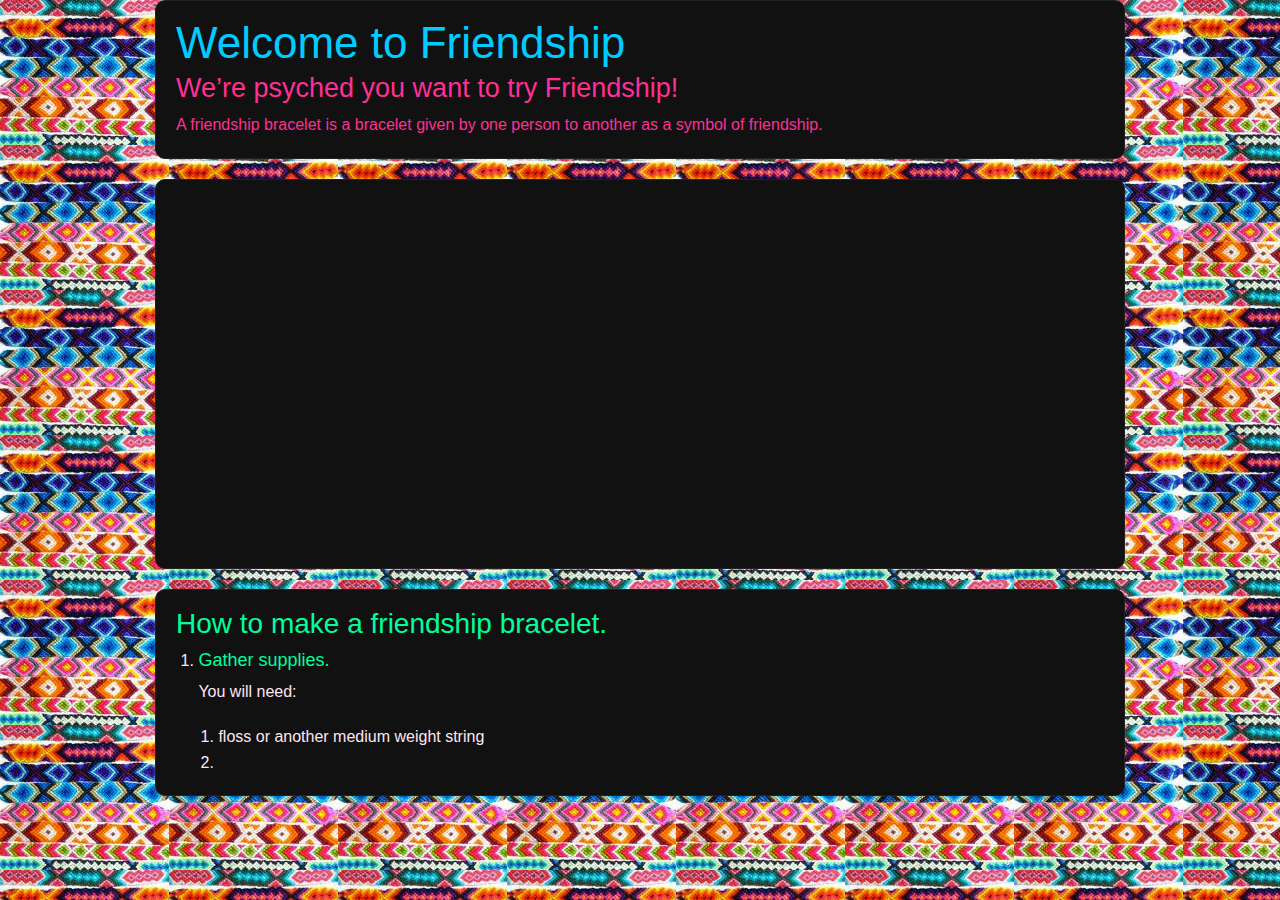
==== converted-html/index.html @ 5fafc9b0 "all files" ====
<!doctype html>
<html class="no-js" lang="en">
	<head>
		<meta charset="utf-8" />
		<meta name="viewport" content="width=device-width, initial-scale=1.0" />
		<title>Friendship Bracelet Fun Time</title>
  		<link href="assets/css/app.min.css" rel="stylesheet" type="text/css" media="all"/>
  		<script src="assets/js/vendor/modernizr.min.js"></script>
	</head>
	<body>
		
	<div class="row">
      <div class="large-12 columns">
        <div class="panel">
            <h1>Welcome to Friendship</h1>
            <h3>We&rsquo;re psyched you want to try Friendship! </h3>
            <p>A friendship bracelet is a bracelet given by one person to another as a symbol of friendship.</p>
        </div>
      </div>
    </div>

    <div class="row">
      <div class="large-12 medium-12 columns">
        <div class="row">
          <div class="large-12 columns">
            <div class="panel">
              <iframe width="460" height="345" src="//www.youtube.com/embed/ZN3E9Yyd1HA" frameborder="0" allowfullscreen></iframe>

              <iframe width="460" height="345" src="//www.youtube.com/embed/HyTpu6BmE88" frameborder="0" allowfullscreen></iframe>
            </div>
          </div>
        </div>
      </div>
    </div>

	<div class="row">
      <div class="large-12 columns">
        <div class="panel secondary">
            <h1>How to make a friendship bracelet.</h1>
            <ol>
                <li><h2>Gather supplies.</h2>
                    <p>You will need:</p>
                        <ol>
                            <li>floss or another medium weight string</li>
                            <li></li>
                        </ol>
                </li>
            </ol>
        </div>
      </div>
    </div>




  		<script src="assets/js/vendor/jquery.min.js"></script>
<script src="assets/js/foundation.min.js"></script>
<script>
$(document).foundation();
</script>

	</body>
</html>
---- converted-html/assets/css/app.min.css ----
meta.foundation-version{font-family:"../../5.2.2"}meta.foundation-mq-small{font-family:"../../only screen";width:0}meta.foundation-mq-medium{font-family:"/only screen and (min-width:40.063em)/";width:40.063em}meta.foundation-mq-large{font-family:"/only screen and (min-width:64.063em)/";width:64.063em}meta.foundation-mq-xlarge{font-family:"/only screen and (min-width:90.063em)/";width:90.063em}meta.foundation-mq-xxlarge{font-family:"/only screen and (min-width:120.063em)/";width:120.063em}meta.foundation-data-attribute-namespace{font-family:false}body,html{height:100%}*,:after,:before{-webkit-box-sizing:border-box;-moz-box-sizing:border-box;box-sizing:border-box}body,html{font-size:100%}body{color:#222;padding:0;margin:0;font-family:"Helvetica Neue",Helvetica,Helvetica,Arial,sans-serif;font-weight:400;font-style:normal;line-height:1;position:relative;cursor:default}a:hover{cursor:pointer}img{max-width:100%;height:auto;-ms-interpolation-mode:bicubic}#map_canvas embed,#map_canvas img,#map_canvas object,.map_canvas embed,.map_canvas img,.map_canvas object{max-width:none!important}.left{float:left!important}.right{float:right!important}.clearfix:after,.clearfix:before{content:" ";display:table}.clearfix:after{clear:both}.hide{display:none}.antialiased{-webkit-font-smoothing:antialiased;-moz-osx-font-smoothing:grayscale}img{display:inline-block;vertical-align:middle}textarea{min-height:50px}select{width:100%}.row{width:100%;margin-left:auto;margin-right:auto;margin-top:0;margin-bottom:0;max-width:62.5rem}.row:after,.row:before{content:" ";display:table}.row:after{clear:both}.row.collapse>.column,.row.collapse>.columns{padding-left:0;padding-right:0}.row.collapse .row{margin-left:0;margin-right:0}.row .row{width:auto;margin-left:-.9375rem;margin-right:-.9375rem;margin-top:0;margin-bottom:0;max-width:none}.row .row:after,.row .row:before{content:" ";display:table}.row .row:after{clear:both}.row .row.collapse{width:auto;margin:0;max-width:none}.row .row.collapse:after,.row .row.collapse:before{content:" ";display:table}.row .row.collapse:after{clear:both}.column,.columns{padding-left:.9375rem;padding-right:.9375rem;width:100%;float:left}@media only screen{.small-push-0{position:relative;left:0;right:auto}.small-pull-0{position:relative;right:0;left:auto}.small-push-1{position:relative;left:8.33333%;right:auto}.small-pull-1{position:relative;right:8.33333%;left:auto}.small-push-2{position:relative;left:16.66667%;right:auto}.small-pull-2{position:relative;right:16.66667%;left:auto}.small-push-3{position:relative;left:25%;right:auto}.small-pull-3{position:relative;right:25%;left:auto}.small-push-4{position:relative;left:33.33333%;right:auto}.small-pull-4{position:relative;right:33.33333%;left:auto}.small-push-5{position:relative;left:41.66667%;right:auto}.small-pull-5{position:relative;right:41.66667%;left:auto}.small-push-6{position:relative;left:50%;right:auto}.small-pull-6{position:relative;right:50%;left:auto}.small-push-7{position:relative;left:58.33333%;right:auto}.small-pull-7{position:relative;right:58.33333%;left:auto}.small-push-8{position:relative;left:66.66667%;right:auto}.small-pull-8{position:relative;right:66.66667%;left:auto}.small-push-9{position:relative;left:75%;right:auto}.small-pull-9{position:relative;right:75%;left:auto}.small-push-10{position:relative;left:83.33333%;right:auto}.small-pull-10{position:relative;right:83.33333%;left:auto}.small-push-11{position:relative;left:91.66667%;right:auto}.small-pull-11{position:relative;right:91.66667%;left:auto}.column,.columns{position:relative;padding-left:.9375rem;padding-right:.9375rem;float:left}.small-1{width:8.33333%}.small-2{width:16.66667%}.small-3{width:25%}.small-4{width:33.33333%}.small-5{width:41.66667%}.small-6{width:50%}.small-7{width:58.33333%}.small-8{width:66.66667%}.small-9{width:75%}.small-10{width:83.33333%}.small-11{width:91.66667%}.small-12{width:100%}[class*=column]+[class*=column]:last-child{float:right}[class*=column]+[class*=column].end{float:left}.small-offset-0{margin-left:0!important}.small-offset-1{margin-left:8.33333%!important}.small-offset-2{margin-left:16.66667%!important}.small-offset-3{margin-left:25%!important}.small-offset-4{margin-left:33.33333%!important}.small-offset-5{margin-left:41.66667%!important}.small-offset-6{margin-left:50%!important}.small-offset-7{margin-left:58.33333%!important}.small-offset-8{margin-left:66.66667%!important}.small-offset-9{margin-left:75%!important}.small-offset-10{margin-left:83.33333%!important}.small-offset-11{margin-left:91.66667%!important}.small-reset-order{margin-left:0;margin-right:0;left:auto;right:auto;float:left}.column.small-centered,.columns.small-centered{margin-left:auto;margin-right:auto;float:none}.column.small-uncentered,.columns.small-uncentered{margin-left:0;margin-right:0;float:left!important}.column.small-uncentered.opposite,.columns.small-uncentered.opposite{float:right}}@media only screen and (min-width:40.063em){.medium-push-0{position:relative;left:0;right:auto}.medium-pull-0{position:relative;right:0;left:auto}.medium-push-1{position:relative;left:8.33333%;right:auto}.medium-pull-1{position:relative;right:8.33333%;left:auto}.medium-push-2{position:relative;left:16.66667%;right:auto}.medium-pull-2{position:relative;right:16.66667%;left:auto}.medium-push-3{position:relative;left:25%;right:auto}.medium-pull-3{position:relative;right:25%;left:auto}.medium-push-4{position:relative;left:33.33333%;right:auto}.medium-pull-4{position:relative;right:33.33333%;left:auto}.medium-push-5{position:relative;left:41.66667%;right:auto}.medium-pull-5{position:relative;right:41.66667%;left:auto}.medium-push-6{position:relative;left:50%;right:auto}.medium-pull-6{position:relative;right:50%;left:auto}.medium-push-7{position:relative;left:58.33333%;right:auto}.medium-pull-7{position:relative;right:58.33333%;left:auto}.medium-push-8{position:relative;left:66.66667%;right:auto}.medium-pull-8{position:relative;right:66.66667%;left:auto}.medium-push-9{position:relative;left:75%;right:auto}.medium-pull-9{position:relative;right:75%;left:auto}.medium-push-10{position:relative;left:83.33333%;right:auto}.medium-pull-10{position:relative;right:83.33333%;left:auto}.medium-push-11{position:relative;left:91.66667%;right:auto}.medium-pull-11{position:relative;right:91.66667%;left:auto}.column,.columns{position:relative;padding-left:.9375rem;padding-right:.9375rem;float:left}.medium-1{width:8.33333%}.medium-2{width:16.66667%}.medium-3{width:25%}.medium-4{width:33.33333%}.medium-5{width:41.66667%}.medium-6{width:50%}.medium-7{width:58.33333%}.medium-8{width:66.66667%}.medium-9{width:75%}.medium-10{width:83.33333%}.medium-11{width:91.66667%}.medium-12{width:100%}[class*=column]+[class*=column]:last-child{float:right}[class*=column]+[class*=column].end{float:left}.medium-offset-0{margin-left:0!important}.medium-offset-1{margin-left:8.33333%!important}.medium-offset-2{margin-left:16.66667%!important}.medium-offset-3{margin-left:25%!important}.medium-offset-4{margin-left:33.33333%!important}.medium-offset-5{margin-left:41.66667%!important}.medium-offset-6{margin-left:50%!important}.medium-offset-7{margin-left:58.33333%!important}.medium-offset-8{margin-left:66.66667%!important}.medium-offset-9{margin-left:75%!important}.medium-offset-10{margin-left:83.33333%!important}.medium-offset-11{margin-left:91.66667%!important}.medium-reset-order{margin-left:0;margin-right:0;left:auto;right:auto;float:left}.column.medium-centered,.columns.medium-centered{margin-left:auto;margin-right:auto;float:none}.column.medium-uncentered,.columns.medium-uncentered{margin-left:0;margin-right:0;float:left!important}.column.medium-uncentered.opposite,.columns.medium-uncentered.opposite{float:right}.push-0{position:relative;left:0;right:auto}.pull-0{position:relative;right:0;left:auto}.push-1{position:relative;left:8.33333%;right:auto}.pull-1{position:relative;right:8.33333%;left:auto}.push-2{position:relative;left:16.66667%;right:auto}.pull-2{position:relative;right:16.66667%;left:auto}.push-3{position:relative;left:25%;right:auto}.pull-3{position:relative;right:25%;left:auto}.push-4{position:relative;left:33.33333%;right:auto}.pull-4{position:relative;right:33.33333%;left:auto}.push-5{position:relative;left:41.66667%;right:auto}.pull-5{position:relative;right:41.66667%;left:auto}.push-6{position:relative;left:50%;right:auto}.pull-6{position:relative;right:50%;left:auto}.push-7{position:relative;left:58.33333%;right:auto}.pull-7{position:relative;right:58.33333%;left:auto}.push-8{position:relative;left:66.66667%;right:auto}.pull-8{position:relative;right:66.66667%;left:auto}.push-9{position:relative;left:75%;right:auto}.pull-9{position:relative;right:75%;left:auto}.push-10{position:relative;left:83.33333%;right:auto}.pull-10{position:relative;right:83.33333%;left:auto}.push-11{position:relative;left:91.66667%;right:auto}.pull-11{position:relative;right:91.66667%;left:auto}}@media only screen and (min-width:64.063em){.large-push-0{position:relative;left:0;right:auto}.large-pull-0{position:relative;right:0;left:auto}.large-push-1{position:relative;left:8.33333%;right:auto}.large-pull-1{position:relative;right:8.33333%;left:auto}.large-push-2{position:relative;left:16.66667%;right:auto}.large-pull-2{position:relative;right:16.66667%;left:auto}.large-push-3{position:relative;left:25%;right:auto}.large-pull-3{position:relative;right:25%;left:auto}.large-push-4{position:relative;left:33.33333%;right:auto}.large-pull-4{position:relative;right:33.33333%;left:auto}.large-push-5{position:relative;left:41.66667%;right:auto}.large-pull-5{position:relative;right:41.66667%;left:auto}.large-push-6{position:relative;left:50%;right:auto}.large-pull-6{position:relative;right:50%;left:auto}.large-push-7{position:relative;left:58.33333%;right:auto}.large-pull-7{position:relative;right:58.33333%;left:auto}.large-push-8{position:relative;left:66.66667%;right:auto}.large-pull-8{position:relative;right:66.66667%;left:auto}.large-push-9{position:relative;left:75%;right:auto}.large-pull-9{position:relative;right:75%;left:auto}.large-push-10{position:relative;left:83.33333%;right:auto}.large-pull-10{position:relative;right:83.33333%;left:auto}.large-push-11{position:relative;left:91.66667%;right:auto}.large-pull-11{position:relative;right:91.66667%;left:auto}.column,.columns{position:relative;padding-left:.9375rem;padding-right:.9375rem;float:left}.large-1{width:8.33333%}.large-2{width:16.66667%}.large-3{width:25%}.large-4{width:33.33333%}.large-5{width:41.66667%}.large-6{width:50%}.large-7{width:58.33333%}.large-8{width:66.66667%}.large-9{width:75%}.large-10{width:83.33333%}.large-11{width:91.66667%}.large-12{width:100%}[class*=column]+[class*=column]:last-child{float:right}[class*=column]+[class*=column].end{float:left}.large-offset-0{margin-left:0!important}.large-offset-1{margin-left:8.33333%!important}.large-offset-2{margin-left:16.66667%!important}.large-offset-3{margin-left:25%!important}.large-offset-4{margin-left:33.33333%!important}.large-offset-5{margin-left:41.66667%!important}.large-offset-6{margin-left:50%!important}.large-offset-7{margin-left:58.33333%!important}.large-offset-8{margin-left:66.66667%!important}.large-offset-9{margin-left:75%!important}.large-offset-10{margin-left:83.33333%!important}.large-offset-11{margin-left:91.66667%!important}.large-reset-order{margin-left:0;margin-right:0;left:auto;right:auto;float:left}.column.large-centered,.columns.large-centered{margin-left:auto;margin-right:auto;float:none}.column.large-uncentered,.columns.large-uncentered{margin-left:0;margin-right:0;float:left!important}.column.large-uncentered.opposite,.columns.large-uncentered.opposite{float:right}.push-0{position:relative;left:0;right:auto}.pull-0{position:relative;right:0;left:auto}.push-1{position:relative;left:8.33333%;right:auto}.pull-1{position:relative;right:8.33333%;left:auto}.push-2{position:relative;left:16.66667%;right:auto}.pull-2{position:relative;right:16.66667%;left:auto}.push-3{position:relative;left:25%;right:auto}.pull-3{position:relative;right:25%;left:auto}.push-4{position:relative;left:33.33333%;right:auto}.pull-4{position:relative;right:33.33333%;left:auto}.push-5{position:relative;left:41.66667%;right:auto}.pull-5{position:relative;right:41.66667%;left:auto}.push-6{position:relative;left:50%;right:auto}.pull-6{position:relative;right:50%;left:auto}.push-7{position:relative;left:58.33333%;right:auto}.pull-7{position:relative;right:58.33333%;left:auto}.push-8{position:relative;left:66.66667%;right:auto}.pull-8{position:relative;right:66.66667%;left:auto}.push-9{position:relative;left:75%;right:auto}.pull-9{position:relative;right:75%;left:auto}.push-10{position:relative;left:83.33333%;right:auto}.pull-10{position:relative;right:83.33333%;left:auto}.push-11{position:relative;left:91.66667%;right:auto}.pull-11{position:relative;right:91.66667%;left:auto}}.accordion{margin-bottom:0}.accordion:after,.accordion:before{content:" ";display:table}.accordion:after{clear:both}.accordion dd{display:block;margin-bottom:0!important}.accordion dd.active>a{background:#e8e8e8}.accordion dd>a{background:#efefef;color:#222;padding:1rem;display:block;font-family:"Helvetica Neue",Helvetica,Helvetica,Arial,sans-serif;font-size:1rem}.accordion dd>a:hover{background:#e3e3e3}.accordion .content{display:none;padding:.9375rem}.accordion .content.active{display:block;background:#fff}.alert-box{border-style:solid;border-width:1px;display:block;font-weight:400;margin-bottom:1.25rem;position:relative;padding:.875rem 1.5rem .875rem .875rem;font-size:.8125rem;transition:opacity 300ms ease-out;background-color:#008CBA;border-color:#007ba0;color:#fff}.alert-box .close{font-size:1.375rem;padding:9px 6px 4px;line-height:0;position:absolute;top:50%;margin-top:-.6875rem;right:.25rem;color:#333;opacity:.3}.alert-box .close:focus,.alert-box .close:hover{opacity:.5}.alert-box.radius{border-radius:3px}.alert-box.round{border-radius:1000px}.alert-box.success{background-color:#43AC6A;border-color:#3a945b;color:#fff}.alert-box.alert{background-color:#f04124;border-color:#de2b0f;color:#fff}.alert-box.secondary{background-color:#e7e7e7;border-color:#c7c7c7;color:#4f4f4f}.alert-box.warning{background-color:#f08a24;border-color:#de770f;color:#fff}.alert-box.info{background-color:#a0d3e8;border-color:#74bfdd;color:#4f4f4f}.alert-box.alert-close{opacity:0}[class*=block-grid-]{display:block;padding:0;margin:0 -.625rem}[class*=block-grid-]:after,[class*=block-grid-]:before{content:" ";display:table}[class*=block-grid-]:after{clear:both}[class*=block-grid-]>li{display:block;height:auto;float:left;padding:0 .625rem 1.25rem}@media only screen{.small-block-grid-1>li{width:100%;list-style:none}.small-block-grid-1>li:nth-of-type(n){clear:none}.small-block-grid-1>li:nth-of-type(1n+1){clear:both}.small-block-grid-2>li{width:50%;list-style:none}.small-block-grid-2>li:nth-of-type(n){clear:none}.small-block-grid-2>li:nth-of-type(2n+1){clear:both}.small-block-grid-3>li{width:33.33333%;list-style:none}.small-block-grid-3>li:nth-of-type(n){clear:none}.small-block-grid-3>li:nth-of-type(3n+1){clear:both}.small-block-grid-4>li{width:25%;list-style:none}.small-block-grid-4>li:nth-of-type(n){clear:none}.small-block-grid-4>li:nth-of-type(4n+1){clear:both}.small-block-grid-5>li{width:20%;list-style:none}.small-block-grid-5>li:nth-of-type(n){clear:none}.small-block-grid-5>li:nth-of-type(5n+1){clear:both}.small-block-grid-6>li{width:16.66667%;list-style:none}.small-block-grid-6>li:nth-of-type(n){clear:none}.small-block-grid-6>li:nth-of-type(6n+1){clear:both}.small-block-grid-7>li{width:14.28571%;list-style:none}.small-block-grid-7>li:nth-of-type(n){clear:none}.small-block-grid-7>li:nth-of-type(7n+1){clear:both}.small-block-grid-8>li{width:12.5%;list-style:none}.small-block-grid-8>li:nth-of-type(n){clear:none}.small-block-grid-8>li:nth-of-type(8n+1){clear:both}.small-block-grid-9>li{width:11.11111%;list-style:none}.small-block-grid-9>li:nth-of-type(n){clear:none}.small-block-grid-9>li:nth-of-type(9n+1){clear:both}.small-block-grid-10>li{width:10%;list-style:none}.small-block-grid-10>li:nth-of-type(n){clear:none}.small-block-grid-10>li:nth-of-type(10n+1){clear:both}.small-block-grid-11>li{width:9.09091%;list-style:none}.small-block-grid-11>li:nth-of-type(n){clear:none}.small-block-grid-11>li:nth-of-type(11n+1){clear:both}.small-block-grid-12>li{width:8.33333%;list-style:none}.small-block-grid-12>li:nth-of-type(n){clear:none}.small-block-grid-12>li:nth-of-type(12n+1){clear:both}}@media only screen and (min-width:40.063em){.medium-block-grid-1>li{width:100%;list-style:none}.medium-block-grid-1>li:nth-of-type(n){clear:none}.medium-block-grid-1>li:nth-of-type(1n+1){clear:both}.medium-block-grid-2>li{width:50%;list-style:none}.medium-block-grid-2>li:nth-of-type(n){clear:none}.medium-block-grid-2>li:nth-of-type(2n+1){clear:both}.medium-block-grid-3>li{width:33.33333%;list-style:none}.medium-block-grid-3>li:nth-of-type(n){clear:none}.medium-block-grid-3>li:nth-of-type(3n+1){clear:both}.medium-block-grid-4>li{width:25%;list-style:none}.medium-block-grid-4>li:nth-of-type(n){clear:none}.medium-block-grid-4>li:nth-of-type(4n+1){clear:both}.medium-block-grid-5>li{width:20%;list-style:none}.medium-block-grid-5>li:nth-of-type(n){clear:none}.medium-block-grid-5>li:nth-of-type(5n+1){clear:both}.medium-block-grid-6>li{width:16.66667%;list-style:none}.medium-block-grid-6>li:nth-of-type(n){clear:none}.medium-block-grid-6>li:nth-of-type(6n+1){clear:both}.medium-block-grid-7>li{width:14.28571%;list-style:none}.medium-block-grid-7>li:nth-of-type(n){clear:none}.medium-block-grid-7>li:nth-of-type(7n+1){clear:both}.medium-block-grid-8>li{width:12.5%;list-style:none}.medium-block-grid-8>li:nth-of-type(n){clear:none}.medium-block-grid-8>li:nth-of-type(8n+1){clear:both}.medium-block-grid-9>li{width:11.11111%;list-style:none}.medium-block-grid-9>li:nth-of-type(n){clear:none}.medium-block-grid-9>li:nth-of-type(9n+1){clear:both}.medium-block-grid-10>li{width:10%;list-style:none}.medium-block-grid-10>li:nth-of-type(n){clear:none}.medium-block-grid-10>li:nth-of-type(10n+1){clear:both}.medium-block-grid-11>li{width:9.09091%;list-style:none}.medium-block-grid-11>li:nth-of-type(n){clear:none}.medium-block-grid-11>li:nth-of-type(11n+1){clear:both}.medium-block-grid-12>li{width:8.33333%;list-style:none}.medium-block-grid-12>li:nth-of-type(n){clear:none}.medium-block-grid-12>li:nth-of-type(12n+1){clear:both}}@media only screen and (min-width:64.063em){.large-block-grid-1>li{width:100%;list-style:none}.large-block-grid-1>li:nth-of-type(n){clear:none}.large-block-grid-1>li:nth-of-type(1n+1){clear:both}.large-block-grid-2>li{width:50%;list-style:none}.large-block-grid-2>li:nth-of-type(n){clear:none}.large-block-grid-2>li:nth-of-type(2n+1){clear:both}.large-block-grid-3>li{width:33.33333%;list-style:none}.large-block-grid-3>li:nth-of-type(n){clear:none}.large-block-grid-3>li:nth-of-type(3n+1){clear:both}.large-block-grid-4>li{width:25%;list-style:none}.large-block-grid-4>li:nth-of-type(n){clear:none}.large-block-grid-4>li:nth-of-type(4n+1){clear:both}.large-block-grid-5>li{width:20%;list-style:none}.large-block-grid-5>li:nth-of-type(n){clear:none}.large-block-grid-5>li:nth-of-type(5n+1){clear:both}.large-block-grid-6>li{width:16.66667%;list-style:none}.large-block-grid-6>li:nth-of-type(n){clear:none}.large-block-grid-6>li:nth-of-type(6n+1){clear:both}.large-block-grid-7>li{width:14.28571%;list-style:none}.large-block-grid-7>li:nth-of-type(n){clear:none}.large-block-grid-7>li:nth-of-type(7n+1){clear:both}.large-block-grid-8>li{width:12.5%;list-style:none}.large-block-grid-8>li:nth-of-type(n){clear:none}.large-block-grid-8>li:nth-of-type(8n+1){clear:both}.large-block-grid-9>li{width:11.11111%;list-style:none}.large-block-grid-9>li:nth-of-type(n){clear:none}.large-block-grid-9>li:nth-of-type(9n+1){clear:both}.large-block-grid-10>li{width:10%;list-style:none}.large-block-grid-10>li:nth-of-type(n){clear:none}.large-block-grid-10>li:nth-of-type(10n+1){clear:both}.large-block-grid-11>li{width:9.09091%;list-style:none}.large-block-grid-11>li:nth-of-type(n){clear:none}.large-block-grid-11>li:nth-of-type(11n+1){clear:both}.large-block-grid-12>li{width:8.33333%;list-style:none}.large-block-grid-12>li:nth-of-type(n){clear:none}.large-block-grid-12>li:nth-of-type(12n+1){clear:both}}.breadcrumbs{display:block;padding:.5625rem .875rem;overflow:hidden;margin-left:0;list-style:none;border-style:solid;border-width:1px;background-color:#f4f4f4;border-color:#dcdcdc;border-radius:3px}.breadcrumbs>*{margin:0;float:left;font-size:.6875rem;line-height:.6875rem;text-transform:uppercase;color:#008CBA}.breadcrumbs>:focus a,.breadcrumbs>:hover a{text-decoration:underline}.breadcrumbs>* a{color:#008CBA}.breadcrumbs>.current,.breadcrumbs>.current a{cursor:default;color:#333}.breadcrumbs>.current:focus,.breadcrumbs>.current:focus a,.breadcrumbs>.current:hover,.breadcrumbs>.current:hover a{text-decoration:none}.breadcrumbs>.unavailable,.breadcrumbs>.unavailable a{color:#999}.breadcrumbs>.unavailable a:focus,.breadcrumbs>.unavailable:focus,.breadcrumbs>.unavailable:hover,.breadcrumbs>.unavailable:hover a{text-decoration:none;color:#999;cursor:default}.breadcrumbs>:before{content:"/";color:#aaa;margin:0 .75rem;position:relative;top:1px}.breadcrumbs>:first-child:before{content:" ";margin:0}.button,button{border-style:solid;border-width:0;cursor:pointer;font-family:"Helvetica Neue",Helvetica,Helvetica,Arial,sans-serif;font-weight:400;line-height:normal;margin:0 0 1.25rem;position:relative;text-decoration:none;text-align:center;-webkit-appearance:none;-webkit-border-radius:0;display:inline-block;padding-top:1rem;padding-right:2rem;padding-bottom:1.0625rem;padding-left:2rem;font-size:1rem;background-color:#008CBA;border-color:#007295;color:#fff;transition:background-color 300ms ease-out}.button:focus,.button:hover,button:focus,button:hover{background-color:#007295;color:#fff}.button.secondary,button.secondary{background-color:#e7e7e7;border-color:#b9b9b9;color:#333}.button.secondary:focus,.button.secondary:hover,button.secondary:focus,button.secondary:hover{background-color:#b9b9b9;color:#333}.button.success,button.success{background-color:#43AC6A;border-color:#368a54;color:#fff}.button.success:focus,.button.success:hover,button.success:focus,button.success:hover{background-color:#368a54;color:#fff}.button.alert,button.alert{background-color:#f04124;border-color:#cf280e;color:#fff}.button.alert:focus,.button.alert:hover,button.alert:focus,button.alert:hover{background-color:#cf280e;color:#fff}.button.large,button.large{padding-top:1.125rem;padding-right:2.25rem;padding-bottom:1.1875rem;padding-left:2.25rem;font-size:1.25rem}.button.small,button.small{padding-top:.875rem;padding-right:1.75rem;padding-bottom:.9375rem;padding-left:1.75rem;font-size:.8125rem}.button.tiny,button.tiny{padding-top:.625rem;padding-right:1.25rem;padding-bottom:.6875rem;padding-left:1.25rem;font-size:.6875rem}.button.expand,button.expand{padding-right:0;padding-left:0;width:100%}.button.left-align,button.left-align{text-align:left;text-indent:.75rem}.button.right-align,button.right-align{text-align:right;padding-right:.75rem}.button.radius,button.radius{border-radius:3px}.button.round,button.round{border-radius:1000px}.button.disabled,.button[disabled],button.disabled,button[disabled]{background-color:#008CBA;border-color:#007295;color:#fff;cursor:default;opacity:.7;box-shadow:none}.button.disabled:focus,.button.disabled:hover,.button[disabled]:focus,.button[disabled]:hover,button.disabled:focus,button.disabled:hover,button[disabled]:focus,button[disabled]:hover{color:#fff;background-color:#008CBA}.button.disabled.secondary,.button[disabled].secondary,button.disabled.secondary,button[disabled].secondary{background-color:#e7e7e7;border-color:#b9b9b9;color:#333;cursor:default;opacity:.7;box-shadow:none}.button.disabled.secondary:focus,.button.disabled.secondary:hover,.button[disabled].secondary:focus,.button[disabled].secondary:hover,button.disabled.secondary:focus,button.disabled.secondary:hover,button[disabled].secondary:focus,button[disabled].secondary:hover{color:#333;background-color:#e7e7e7}.button.disabled.success,.button[disabled].success,button.disabled.success,button[disabled].success{background-color:#43AC6A;border-color:#368a54;color:#fff;cursor:default;opacity:.7;box-shadow:none}.button.disabled.success:focus,.button.disabled.success:hover,.button[disabled].success:focus,.button[disabled].success:hover,button.disabled.success:focus,button.disabled.success:hover,button[disabled].success:focus,button[disabled].success:hover{color:#fff;background-color:#43AC6A}.button.disabled.alert,.button[disabled].alert,button.disabled.alert,button[disabled].alert{background-color:#f04124;border-color:#cf280e;color:#fff;cursor:default;opacity:.7;box-shadow:none}.button.disabled.alert:focus,.button.disabled.alert:hover,.button[disabled].alert:focus,.button[disabled].alert:hover,button.disabled.alert:focus,button.disabled.alert:hover,button[disabled].alert:focus,button[disabled].alert:hover{color:#fff;background-color:#f04124}@media only screen and (min-width:40.063em){.button,button{display:inline-block}}.button-group{list-style:none;margin:0;left:0}.button-group:after,.button-group:before{content:" ";display:table}.button-group:after{clear:both}.button-group li{margin:0;float:left}.button-group li .button,.button-group li>button{border-left:1px solid;border-color:rgba(255,255,255,.5)}.button-group li:first-child .button,.button-group li:first-child button{border-left:0}.button-group li:first-child{margin-left:0}.button-group.radius>* .button,.button-group.radius>*>button{border-left:1px solid;border-color:rgba(255,255,255,.5)}.button-group.radius>:first-child .button,.button-group.radius>:first-child button{border-left:0}.button-group.radius>:first-child,.button-group.radius>:first-child>.button,.button-group.radius>:first-child>a,.button-group.radius>:first-child>button{border-bottom-left-radius:3px;border-top-left-radius:3px}.button-group.radius>:last-child,.button-group.radius>:last-child>.button,.button-group.radius>:last-child>a,.button-group.radius>:last-child>button{border-bottom-right-radius:3px;border-top-right-radius:3px}.button-group.round>* .button,.button-group.round>*>button{border-left:1px solid;border-color:rgba(255,255,255,.5)}.button-group.round>:first-child .button,.button-group.round>:first-child button{border-left:0}.button-group.round>:first-child,.button-group.round>:first-child>.button,.button-group.round>:first-child>a,.button-group.round>:first-child>button{border-bottom-left-radius:1000px;border-top-left-radius:1000px}.button-group.round>:last-child,.button-group.round>:last-child>.button,.button-group.round>:last-child>a,.button-group.round>:last-child>button{border-bottom-right-radius:1000px;border-top-right-radius:1000px}.button-group.even-2 li{width:50%}.button-group.even-2 li .button,.button-group.even-2 li>button{border-left:1px solid;border-color:rgba(255,255,255,.5)}.button-group.even-2 li:first-child .button,.button-group.even-2 li:first-child button{border-left:0}.button-group.even-2 li .button,.button-group.even-2 li button{width:100%}.button-group.even-3 li{width:33.33333%}.button-group.even-3 li .button,.button-group.even-3 li>button{border-left:1px solid;border-color:rgba(255,255,255,.5)}.button-group.even-3 li:first-child .button,.button-group.even-3 li:first-child button{border-left:0}.button-group.even-3 li .button,.button-group.even-3 li button{width:100%}.button-group.even-4 li{width:25%}.button-group.even-4 li .button,.button-group.even-4 li>button{border-left:1px solid;border-color:rgba(255,255,255,.5)}.button-group.even-4 li:first-child .button,.button-group.even-4 li:first-child button{border-left:0}.button-group.even-4 li .button,.button-group.even-4 li button{width:100%}.button-group.even-5 li{width:20%}.button-group.even-5 li .button,.button-group.even-5 li>button{border-left:1px solid;border-color:rgba(255,255,255,.5)}.button-group.even-5 li:first-child .button,.button-group.even-5 li:first-child button{border-left:0}.button-group.even-5 li .button,.button-group.even-5 li button{width:100%}.button-group.even-6 li{width:16.66667%}.button-group.even-6 li .button,.button-group.even-6 li>button{border-left:1px solid;border-color:rgba(255,255,255,.5)}.button-group.even-6 li:first-child .button,.button-group.even-6 li:first-child button{border-left:0}.button-group.even-6 li .button,.button-group.even-6 li button{width:100%}.button-group.even-7 li{width:14.28571%}.button-group.even-7 li .button,.button-group.even-7 li>button{border-left:1px solid;border-color:rgba(255,255,255,.5)}.button-group.even-7 li:first-child .button,.button-group.even-7 li:first-child button{border-left:0}.button-group.even-7 li .button,.button-group.even-7 li button{width:100%}.button-group.even-8 li{width:12.5%}.button-group.even-8 li .button,.button-group.even-8 li>button{border-left:1px solid;border-color:rgba(255,255,255,.5)}.button-group.even-8 li:first-child .button,.button-group.even-8 li:first-child button{border-left:0}.button-group.even-8 li .button,.button-group.even-8 li button{width:100%}.button-bar:after,.button-bar:before{content:" ";display:table}.button-bar:after{clear:both}.button-bar .button-group{float:left;margin-right:.625rem}.button-bar .button-group div{overflow:hidden}.clearing-thumbs,[data-clearing]{margin-bottom:0;margin-left:0;list-style:none}.clearing-thumbs:after,.clearing-thumbs:before,[data-clearing]:after,[data-clearing]:before{content:" ";display:table}.clearing-thumbs:after,[data-clearing]:after{clear:both}.clearing-thumbs li,[data-clearing] li{float:left;margin-right:10px}.clearing-thumbs[class*=block-grid-] li,[data-clearing][class*=block-grid-] li{margin-right:0}.clearing-blackout{background:#333;position:fixed;width:100%;height:100%;top:0;left:0;z-index:998}.clearing-blackout .clearing-close{display:block}.clearing-container{position:relative;z-index:998;height:100%;overflow:hidden;margin:0}.clearing-touch-label{position:absolute;top:50%;left:50%;color:#aaa;font-size:.6em}.visible-img{height:95%;position:relative}.visible-img img{position:absolute;left:50%;top:50%;margin-left:-50%;max-height:100%;max-width:100%}.clearing-caption{color:#ccc;font-size:.875em;line-height:1.3;margin-bottom:0;text-align:center;bottom:0;background:#333;width:100%;padding:10px 30px 20px;position:absolute;left:0}.clearing-close{z-index:999;padding-left:20px;padding-top:10px;font-size:30px;line-height:1;color:#ccc;display:none}.clearing-close:focus,.clearing-close:hover{color:#ccc}.clearing-assembled .clearing-container{height:100%}.clearing-assembled .clearing-container .carousel>ul,.clearing-feature li{display:none}.clearing-feature li.clearing-featured-img{display:block}@media only screen and (min-width:40.063em){.clearing-main-next,.clearing-main-prev{position:absolute;height:100%;width:40px;top:0}.clearing-main-next>span,.clearing-main-prev>span{position:absolute;top:50%;display:block;width:0;height:0;border:solid 12px}.clearing-main-next>span:hover,.clearing-main-prev>span:hover{opacity:.8}.clearing-main-prev{left:0}.clearing-main-prev>span{left:5px;border-color:transparent;border-right-color:#ccc}.clearing-main-next{right:0}.clearing-main-next>span{border-color:transparent;border-left-color:#ccc}.clearing-main-next.disabled,.clearing-main-prev.disabled{opacity:.3}.clearing-assembled .clearing-container .carousel{background:rgba(51,51,51,.8);height:120px;margin-top:10px;text-align:center}.clearing-assembled .clearing-container .carousel>ul{display:inline-block;z-index:999;height:100%;position:relative;float:none}.clearing-assembled .clearing-container .carousel>ul li{display:block;width:120px;min-height:inherit;float:left;overflow:hidden;margin-right:0;padding:0;position:relative;cursor:pointer;opacity:.4;clear:none}.clearing-assembled .clearing-container .carousel>ul li.fix-height img{height:100%;max-width:none}.clearing-assembled .clearing-container .carousel>ul li a.th{border:none;box-shadow:none;display:block}.clearing-assembled .clearing-container .carousel>ul li img{cursor:pointer!important;width:100%!important}.clearing-assembled .clearing-container .carousel>ul li.visible{opacity:1}.clearing-assembled .clearing-container .carousel>ul li:hover{opacity:.8}.clearing-assembled .clearing-container .visible-img{background:#333;overflow:hidden;height:85%}.clearing-close{position:absolute;top:10px;right:20px;padding-left:0;padding-top:0}}.f-dropdown{position:absolute;left:-9999px;list-style:none;margin-left:0;width:100%;max-height:none;height:auto;background:#fff;border:solid 1px #ccc;font-size:.875rem;z-index:99;margin-top:2px;max-width:200px}.f-dropdown>:first-child{margin-top:0}.f-dropdown>:last-child{margin-bottom:0}.f-dropdown:before{content:"";display:block;width:0;height:0;border:inset 6px;border-color:transparent transparent #fff;border-bottom-style:solid;position:absolute;top:-12px;left:10px;z-index:99}.f-dropdown:after{content:"";display:block;width:0;height:0;border:inset 7px;border-color:transparent transparent #ccc;border-bottom-style:solid;position:absolute;top:-14px;left:9px;z-index:98}.f-dropdown.right:before{left:auto;right:10px}.f-dropdown.right:after{left:auto;right:9px}.f-dropdown.drop-right{position:absolute;left:-9999px;list-style:none;width:100%;max-height:none;height:auto;background:#fff;border:solid 1px #ccc;font-size:.875rem;z-index:99;margin-top:0;margin-left:2px;max-width:200px}.f-dropdown.drop-right>:first-child{margin-top:0}.f-dropdown.drop-right>:last-child{margin-bottom:0}.f-dropdown.drop-right:before{content:"";display:block;width:0;height:0;border:inset 6px;border-color:transparent #fff transparent transparent;border-right-style:solid;position:absolute;top:10px;left:-12px;z-index:99}.f-dropdown.drop-right:after{content:"";display:block;width:0;height:0;border:inset 7px;border-color:transparent #ccc transparent transparent;border-right-style:solid;position:absolute;top:9px;left:-14px;z-index:98}.f-dropdown.drop-left{position:absolute;left:-9999px;list-style:none;width:100%;max-height:none;height:auto;background:#fff;border:solid 1px #ccc;font-size:.875rem;z-index:99;margin-top:0;margin-left:-2px;max-width:200px}.f-dropdown.drop-left>:first-child{margin-top:0}.f-dropdown.drop-left>:last-child{margin-bottom:0}.f-dropdown.drop-left:before{content:"";display:block;width:0;height:0;border:inset 6px;border-color:transparent transparent transparent #fff;border-left-style:solid;position:absolute;top:10px;right:-12px;left:auto;z-index:99}.f-dropdown.drop-left:after{content:"";display:block;width:0;height:0;border:inset 7px;border-color:transparent transparent transparent #ccc;border-left-style:solid;position:absolute;top:9px;right:-14px;left:auto;z-index:98}.f-dropdown.drop-top{position:absolute;left:-9999px;list-style:none;width:100%;max-height:none;height:auto;background:#fff;border:solid 1px #ccc;font-size:.875rem;z-index:99;margin-top:-2px;margin-left:0;max-width:200px}.f-dropdown.drop-top>:first-child{margin-top:0}.f-dropdown.drop-top>:last-child{margin-bottom:0}.f-dropdown.drop-top:before{content:"";display:block;width:0;height:0;border:inset 6px;border-color:#fff transparent transparent;border-top-style:solid;position:absolute;top:auto;bottom:-12px;left:10px;right:auto;z-index:99}.f-dropdown.drop-top:after{content:"";display:block;width:0;height:0;border:inset 7px;border-color:#ccc transparent transparent;border-top-style:solid;position:absolute;top:auto;bottom:-14px;left:9px;right:auto;z-index:98}.f-dropdown li{font-size:.875rem;cursor:pointer;line-height:1.125rem;margin:0}.f-dropdown li:focus,.f-dropdown li:hover{background:#eee}.f-dropdown li a{display:block;padding:.5rem;color:#555}.f-dropdown.content{position:absolute;left:-9999px;list-style:none;margin-left:0;padding:1.25rem;width:100%;height:auto;max-height:none;background:#fff;border:solid 1px #ccc;font-size:.875rem;z-index:99;max-width:200px}.f-dropdown.content>:first-child{margin-top:0}.f-dropdown.content>:last-child{margin-bottom:0}.f-dropdown.tiny{max-width:200px}.f-dropdown.small{max-width:300px}.f-dropdown.medium{max-width:500px}.f-dropdown.large{max-width:800px}.dropdown.button,button.dropdown{position:relative;padding-right:3.5625rem}.dropdown.button:before,button.dropdown:before{position:absolute;content:"";width:0;height:0;display:block;border-style:solid;top:50%;border-width:.375rem;right:1.40625rem;margin-top:-.15625rem;border-color:#fff transparent transparent}.dropdown.button.tiny,button.dropdown.tiny{padding-right:2.625rem}.dropdown.button.tiny:before,button.dropdown.tiny:before{border-width:.375rem;right:1.125rem;margin-top:-.125rem;border-color:#fff transparent transparent}.dropdown.button.small,button.dropdown.small{padding-right:3.0625rem}.dropdown.button.small:before,button.dropdown.small:before{border-width:.4375rem;right:1.3125rem;margin-top:-.15625rem;border-color:#fff transparent transparent}.dropdown.button.large,button.dropdown.large{padding-right:3.625rem}.dropdown.button.large:before,button.dropdown.large:before{border-width:.3125rem;right:1.71875rem;margin-top:-.15625rem;border-color:#fff transparent transparent}.dropdown.button.secondary:before,button.dropdown.secondary:before{border-color:#333 transparent transparent}.flex-video{position:relative;padding-top:1.5625rem;padding-bottom:67.5%;height:0;margin-bottom:1rem;overflow:hidden}.flex-video.widescreen{padding-bottom:56.34%}.flex-video.vimeo{padding-top:0}.flex-video embed,.flex-video iframe,.flex-video object,.flex-video video{position:absolute;top:0;left:0;width:100%;height:100%}form .row .row{margin:0 -.5rem}form .row .row .column,form .row .row .columns{padding:0 .5rem}form .row .row.collapse{margin:0}form .row .row.collapse .column,form .row .row.collapse .columns{padding:0}form .row .row.collapse input{border-bottom-right-radius:0;border-top-right-radius:0}form .row input.column,form .row input.columns,form .row textarea.column,form .row textarea.columns{padding-left:.5rem}label{font-size:.875rem;color:#4d4d4d;cursor:pointer;display:block;font-weight:400;line-height:1.5;margin-bottom:0}label.right{float:none;text-align:right}label.inline{margin:0 0 1rem;padding:.5625rem 0}label small{text-transform:capitalize;color:#676767}select::-ms-expand{display:none}@-moz-document url-prefix(){select{background:#fafafa}select:hover{background:#f3f3f3}}.postfix,.prefix{display:block;position:relative;z-index:2;text-align:center;width:100%;padding-top:0;padding-bottom:0;border-style:solid;border-width:1px;overflow:hidden;font-size:.875rem;height:2.3125rem;line-height:2.3125rem}.postfix.button,.prefix.button{padding-left:0;padding-right:0;padding-top:0;padding-bottom:0;text-align:center;line-height:2.125rem;border:none}.prefix.button.radius{border-radius:0;border-bottom-left-radius:3px;border-top-left-radius:3px}.postfix.button.radius{border-radius:0;border-bottom-right-radius:3px;border-top-right-radius:3px}.prefix.button.round{border-radius:0;border-bottom-left-radius:1000px;border-top-left-radius:1000px}.postfix.button.round{border-radius:0;border-bottom-right-radius:1000px;border-top-right-radius:1000px}label.prefix,span.prefix{background:#f2f2f2;border-right:none;color:#333;border-color:#ccc}label.prefix.radius,span.prefix.radius{border-radius:0;border-bottom-left-radius:3px;border-top-left-radius:3px}label.postfix,span.postfix{background:#f2f2f2;border-left:none;color:#333;border-color:#ccc}label.postfix.radius,span.postfix.radius{border-radius:0;border-bottom-right-radius:3px;border-top-right-radius:3px}input[type=date],input[type=datetime-local],input[type=datetime],input[type=email],input[type=month],input[type=number],input[type=password],input[type=search],input[type=tel],input[type=text],input[type=time],input[type=url],input[type=week],textarea{-webkit-appearance:none;background-color:#fff;font-family:inherit;border:1px solid #ccc;box-shadow:inset 0 1px 2px rgba(0,0,0,.1);color:rgba(0,0,0,.75);display:block;font-size:.875rem;margin:0 0 1rem;padding:.5rem;height:2.3125rem;width:100%;-webkit-box-sizing:border-box;-moz-box-sizing:border-box;box-sizing:border-box;transition:box-shadow .45s,border-color .45s ease-in-out}input[type=date]:focus,input[type=datetime-local]:focus,input[type=datetime]:focus,input[type=email]:focus,input[type=month]:focus,input[type=number]:focus,input[type=password]:focus,input[type=search]:focus,input[type=tel]:focus,input[type=text]:focus,input[type=time]:focus,input[type=url]:focus,input[type=week]:focus,textarea:focus{box-shadow:0 0 5px #999;background:#fafafa;border-color:#999;outline:0}fieldset[disabled] input[type=date],fieldset[disabled] input[type=datetime-local],fieldset[disabled] input[type=datetime],fieldset[disabled] input[type=email],fieldset[disabled] input[type=month],fieldset[disabled] input[type=number],fieldset[disabled] input[type=password],fieldset[disabled] input[type=search],fieldset[disabled] input[type=tel],fieldset[disabled] input[type=text],fieldset[disabled] input[type=time],fieldset[disabled] input[type=url],fieldset[disabled] input[type=week],fieldset[disabled] textarea,input[type=date][disabled],input[type=datetime-local][disabled],input[type=datetime][disabled],input[type=email][disabled],input[type=month][disabled],input[type=number][disabled],input[type=password][disabled],input[type=search][disabled],input[type=tel][disabled],input[type=text][disabled],input[type=time][disabled],input[type=url][disabled],input[type=week][disabled],textarea[disabled]{background-color:#ddd}input[type=date].radius,input[type=datetime-local].radius,input[type=datetime].radius,input[type=email].radius,input[type=month].radius,input[type=number].radius,input[type=password].radius,input[type=search].radius,input[type=tel].radius,input[type=text].radius,input[type=time].radius,input[type=url].radius,input[type=week].radius,textarea.radius{border-radius:3px}input[type=submit]{-webkit-appearance:none}textarea[rows]{height:auto}select{-webkit-appearance:none!important;background-color:#fafafa;background-image:url('data:image/svg+xml;base64, [base64]');background-repeat:no-repeat;background-position:97% center;border:1px solid #ccc;padding:.5rem;font-size:.875rem;color:rgba(0,0,0,.75);line-height:normal;border-radius:0;height:2.3125rem}select.radius{border-radius:3px}select:hover{background-color:#f3f3f3;border-color:#999}input[type=checkbox],input[type=file],input[type=radio],select{margin:0 0 1rem}input[type=checkbox]+label,input[type=radio]+label{display:inline-block;margin-left:.5rem;margin-right:1rem;margin-bottom:0;vertical-align:baseline}input[type=file]{width:100%}fieldset{border:1px solid #ddd;padding:1.25rem;margin:1.125rem 0}fieldset legend{font-weight:700;background:#fff;padding:0 .1875rem;margin:0;margin-left:-.1875rem}[data-abide] .error small.error,[data-abide] small.error,[data-abide] span.error{display:block;padding:.375rem .5625rem .5625rem;margin-top:-1px;margin-bottom:1rem;font-size:.75rem;font-weight:400;font-style:italic;background:#f04124;color:#fff}[data-abide] small.error,[data-abide] span.error{display:none}small.error,span.error{display:block;padding:.375rem .5625rem .5625rem;margin-top:-1px;margin-bottom:1rem;font-size:.75rem;font-weight:400;font-style:italic;background:#f04124;color:#fff}.error input,.error select,.error textarea{margin-bottom:0}.error input[type=checkbox],.error input[type=radio]{margin-bottom:1rem}.error label,.error label.error{color:#f04124}.error small.error{display:block;padding:.375rem .5625rem .5625rem;margin-top:-1px;margin-bottom:1rem;font-size:.75rem;font-weight:400;font-style:italic;background:#f04124;color:#fff}.error>label>small{color:#676767;background:0 0;padding:0;text-transform:capitalize;font-style:normal;font-size:60%;margin:0;display:inline}.error span.error-message{display:block}input.error,textarea.error{margin-bottom:0}label.error{color:#f04124}.inline-list{margin:0 auto 1.0625rem;margin-left:-1.375rem;margin-right:0;padding:0;list-style:none;overflow:hidden}.inline-list>li{list-style:none;float:left;margin-left:1.375rem;display:block}.inline-list>li>*{display:block}.joyride-list{display:none}.joyride-tip-guide{display:none;position:absolute;background:#333;color:#fff;z-index:101;top:0;left:2.5%;font-family:inherit;font-weight:400;width:95%}.lt-ie9 .joyride-tip-guide{max-width:800px;left:50%;margin-left:-400px}.joyride-content-wrapper{width:100%;padding:1.125rem 1.25rem 1.5rem}.joyride-content-wrapper .button{margin-bottom:0!important}.joyride-tip-guide .joyride-nub{display:block;position:absolute;left:22px;width:0;height:0;border:10px solid #333}.joyride-tip-guide .joyride-nub.top{border-top-style:solid;border-color:#333;border-top-color:transparent!important;border-left-color:transparent!important;border-right-color:transparent!important;top:-20px}.joyride-tip-guide .joyride-nub.bottom{border-bottom-style:solid;border-color:#333!important;border-bottom-color:transparent!important;border-left-color:transparent!important;border-right-color:transparent!important;bottom:-20px}.joyride-tip-guide .joyride-nub.right{right:-20px}.joyride-tip-guide .joyride-nub.left{left:-20px}.joyride-tip-guide h1,.joyride-tip-guide h2,.joyride-tip-guide h3,.joyride-tip-guide h4,.joyride-tip-guide h5,.joyride-tip-guide h6{line-height:1.25;margin:0;font-weight:700;color:#fff}.joyride-tip-guide p{margin:0 0 1.125rem;font-size:.875rem;line-height:1.3}.joyride-timer-indicator-wrap{width:50px;height:3px;border:solid 1px #555;position:absolute;right:1.0625rem;bottom:1rem}.joyride-timer-indicator{display:block;width:0;height:inherit;background:#666}.joyride-close-tip{position:absolute;right:12px;top:10px;color:#777!important;text-decoration:none;font-size:24px;font-weight:400;line-height:.5!important}.joyride-close-tip:focus,.joyride-close-tip:hover{color:#eee!important}.joyride-modal-bg{position:fixed;height:100%;width:100%;background:0 0;background:rgba(0,0,0,.5);z-index:100;display:none;top:0;left:0;cursor:pointer}.joyride-expose-wrapper{background-color:#fff;position:absolute;border-radius:3px;z-index:102;box-shadow:0 0 15px #fff}.joyride-expose-cover{background:0 0;border-radius:3px;position:absolute;z-index:9999;top:0;left:0}@media only screen and (min-width:40.063em){.joyride-tip-guide{width:300px;left:inherit}.joyride-tip-guide .joyride-nub.bottom{border-color:#333!important;border-bottom-color:transparent!important;border-left-color:transparent!important;border-right-color:transparent!important;bottom:-20px}.joyride-tip-guide .joyride-nub.right{border-color:#333!important;border-top-color:transparent!important;border-right-color:transparent!important;border-bottom-color:transparent!important;top:22px;left:auto;right:-20px}.joyride-tip-guide .joyride-nub.left{border-color:#333!important;border-top-color:transparent!important;border-left-color:transparent!important;border-bottom-color:transparent!important;top:22px;left:-20px;right:auto}}.keystroke,kbd{background-color:#ededed;border-color:#ddd;color:#222;border-style:solid;border-width:1px;margin:0;font-family:Consolas,Menlo,Courier,monospace;font-size:inherit;padding:.125rem .25rem 0;border-radius:3px}.label{font-weight:400;font-family:"Helvetica Neue",Helvetica,Helvetica,Arial,sans-serif;text-align:center;text-decoration:none;line-height:1;white-space:nowrap;display:inline-block;position:relative;margin-bottom:inherit;padding:.25rem .5rem .375rem;font-size:.6875rem;background-color:#008CBA;color:#fff}.label.radius{border-radius:3px}.label.round{border-radius:1000px}.label.alert{background-color:#f04124;color:#fff}.label.success{background-color:#43AC6A;color:#fff}.label.secondary{background-color:#e7e7e7;color:#333}[data-magellan-expedition-clone],[data-magellan-expedition]{background:#fff;z-index:50;min-width:100%;padding:10px}[data-magellan-expedition-clone] .sub-nav,[data-magellan-expedition-clone] .sub-nav dd,[data-magellan-expedition] .sub-nav,[data-magellan-expedition] .sub-nav dd{margin-bottom:0}[data-magellan-expedition-clone] .sub-nav a,[data-magellan-expedition] .sub-nav a{line-height:1.8em}@keyframes rotate{from{-webkit-transform:rotate(0deg);-moz-transform:rotate(0deg);-ms-transform:rotate(0deg);-o-transform:rotate(0deg);transform:rotate(0deg)}to{-webkit-transform:rotate(360deg);-moz-transform:rotate(360deg);-ms-transform:rotate(360deg);-o-transform:rotate(360deg);transform:rotate(360deg)}}.slideshow-wrapper{position:relative}.slideshow-wrapper ul{list-style-type:none;margin:0}.slideshow-wrapper ul li,.slideshow-wrapper ul li .orbit-caption{display:none}.slideshow-wrapper ul li:first-child{display:block}.slideshow-wrapper .orbit-container{background-color:transparent}.slideshow-wrapper .orbit-container li,.slideshow-wrapper .orbit-container li .orbit-caption{display:block}.slideshow-wrapper .preloader{display:block;width:40px;height:40px;position:absolute;top:50%;left:50%;margin-top:-20px;margin-left:-20px;border:solid 3px;border-color:#555 #fff;border-radius:1000px;animation-name:rotate;animation-duration:1.5s;animation-iteration-count:infinite;animation-timing-function:linear}.orbit-container{overflow:hidden;width:100%;position:relative;background:0 0}.orbit-container .orbit-slides-container{list-style:none;margin:0;padding:0;position:relative;-webkit-transform:translateZ(0)}.orbit-container .orbit-slides-container img{display:block;max-width:100%}.orbit-container .orbit-slides-container.fade li{opacity:0;transition:opacity 500ms ease-in-out;-ms-transform:translate(0,0);-webkit-transform:translate3d(0,0,0);-moz-transform:translate3d(0,0,0);-o-transform:translate3d(0,0,0);transform:translate3d(0,0,0)}.orbit-container .orbit-slides-container.fade li.animate-in{opacity:1;z-index:20;transition:opacity 500ms ease-in-out}.orbit-container .orbit-slides-container.fade li.animate-out{z-index:10;transition:opacity 500ms ease-in-out}.orbit-container .orbit-slides-container.swipe-next li{-ms-transform:translate(100%,0);-webkit-transform:translate3d(100%,0,0);-moz-transform:translate3d(100%,0,0);-o-transform:translate3d(100%,0,0);transform:translate3d(100%,0,0)}.orbit-container .orbit-slides-container.swipe-next li.animate-in{-ms-transform:translate(0,0);-webkit-transform:translate3d(0,0,0);-moz-transform:translate3d(0,0,0);-o-transform:translate3d(0,0,0);transform:translate3d(0,0,0);transition-duration:500ms}.orbit-container .orbit-slides-container.swipe-next li.animate-out{-ms-transform:translate(-100%,0);-webkit-transform:translate3d(-100%,0,0);-moz-transform:translate3d(-100%,0,0);-o-transform:translate3d(-100%,0,0);transform:translate3d(-100%,0,0);transition-duration:500ms}.orbit-container .orbit-slides-container.swipe-prev li{-ms-transform:translate(-100%,0);-webkit-transform:translate3d(-100%,0,0);-moz-transform:translate3d(-100%,0,0);-o-transform:translate3d(-100%,0,0);transform:translate3d(-100%,0,0)}.orbit-container .orbit-slides-container.swipe-prev li.animate-in{-ms-transform:translate(0,0);-webkit-transform:translate3d(0,0,0);-moz-transform:translate3d(0,0,0);-o-transform:translate3d(0,0,0);transform:translate3d(0,0,0);transition-duration:500ms}.orbit-container .orbit-slides-container.swipe-prev li.animate-out{-ms-transform:translate(100%,0);-webkit-transform:translate3d(100%,0,0);-moz-transform:translate3d(100%,0,0);-o-transform:translate3d(100%,0,0);transform:translate3d(100%,0,0);transition-duration:500ms}.orbit-container .orbit-slides-container li{position:absolute;top:0;left:0;width:100%;-ms-transform:translate(100%,0);-webkit-transform:translate3d(100%,0,0);-moz-transform:translate3d(100%,0,0);-o-transform:translate3d(100%,0,0);transform:translate3d(100%,0,0)}.orbit-container .orbit-slides-container li.active{opacity:1;position:relative;top:0;left:0;-ms-transform:translate(0,0);-webkit-transform:translate3d(0,0,0);-moz-transform:translate3d(0,0,0);-o-transform:translate3d(0,0,0);transform:translate3d(0,0,0)}.orbit-container .orbit-slides-container li .orbit-caption{position:absolute;bottom:0;background-color:rgba(51,51,51,.8);color:#fff;width:100%;padding:.625rem .875rem;font-size:.875rem}.orbit-container .orbit-slide-number{position:absolute;top:10px;left:10px;font-size:12px;color:#fff;background:rgba(0,0,0,0);z-index:10}.orbit-container .orbit-slide-number span{font-weight:700;padding:.3125rem}.orbit-container .orbit-timer{position:absolute;top:12px;right:10px;height:6px;width:100px;z-index:10}.orbit-container .orbit-timer .orbit-progress{height:3px;background-color:rgba(255,255,255,.3);display:block;width:0;position:relative;right:20px;top:5px}.orbit-container .orbit-timer>span{display:none;position:absolute;top:0;right:0;width:11px;height:14px;border:solid 4px #fff;border-top:none;border-bottom:none}.orbit-container .orbit-timer.paused>span{right:-4px;top:0;width:11px;height:14px;border:inset 8px;border-left-style:solid;-webkit-transform:rotate(180deg);-moz-transform:rotate(180deg);-ms-transform:rotate(180deg);-o-transform:rotate(180deg);transform:rotate(180deg);border-color:transparent #fff transparent transparent}.orbit-container .orbit-timer.paused>span.dark{border-color:transparent #333 transparent transparent}.orbit-container:hover .orbit-timer>span{display:block}.orbit-container .orbit-next,.orbit-container .orbit-prev{position:absolute;top:45%;margin-top:-25px;width:36px;height:60px;line-height:50px;color:#fff;background-color:transparent;text-indent:-9999px!important;z-index:10}.orbit-container .orbit-next:hover,.orbit-container .orbit-prev:hover{background-color:rgba(0,0,0,.3)}.orbit-container .orbit-next>span,.orbit-container .orbit-prev>span{position:absolute;top:50%;margin-top:-10px;display:block;width:0;height:0;border:inset 10px}.orbit-container .orbit-prev{left:0}.orbit-container .orbit-prev>span{border-right-style:solid;border-color:transparent;border-right-color:#fff}.orbit-container .orbit-prev:hover>span{border-right-color:#fff}.orbit-container .orbit-next{right:0}.orbit-container .orbit-next>span{border-color:transparent;border-left-style:solid;border-left-color:#fff;left:50%;margin-left:-4px}.orbit-container .orbit-next:hover>span{border-left-color:#fff}.orbit-container .orbit-bullets-container{text-align:center}.orbit-container .orbit-bullets{margin:0 auto 30px;overflow:hidden;position:relative;top:10px;float:none;text-align:center;display:block}.orbit-container .orbit-bullets li{display:inline-block;width:.5625rem;height:.5625rem;background:#ccc;float:none;margin-right:6px;border-radius:1000px}.orbit-container .orbit-bullets li.active{background:#999}.orbit-container .orbit-bullets li:last-child{margin-right:0}.touch .orbit-bullets,.touch .orbit-container .orbit-next,.touch .orbit-container .orbit-prev{display:none}@media only screen and (min-width:40.063em){.touch .orbit-container .orbit-next,.touch .orbit-container .orbit-prev{display:inherit}.touch .orbit-bullets{display:block}}@media only screen and (max-width:40em){.orbit-stack-on-small .orbit-slides-container{height:auto!important}.orbit-stack-on-small .orbit-slides-container>*{position:relative!important;margin-left:0!important;opacity:1!important;-webkit-transform:none!important;-moz-transform:none!important;-ms-transform:none!important;-o-transform:none!important;transform:none!important;transition:none!important}.orbit-stack-on-small .orbit-bullets,.orbit-stack-on-small .orbit-next,.orbit-stack-on-small .orbit-prev,.orbit-stack-on-small .orbit-slide-number,.orbit-stack-on-small .orbit-timer{display:none}}ul.pagination{display:block;height:1.5rem;margin-left:-.3125rem}ul.pagination li{height:1.5rem;color:#222;font-size:.875rem;margin-left:.3125rem}ul.pagination li a{display:block;padding:.0625rem .625rem;color:#999;border-radius:3px}ul.pagination li a:focus,ul.pagination li:hover a{background:#e6e6e6}ul.pagination li.unavailable a{cursor:default;color:#999}ul.pagination li.unavailable a:focus,ul.pagination li.unavailable:hover a{background:0 0}ul.pagination li.current a{background:#008CBA;color:#fff;font-weight:700;cursor:default}ul.pagination li.current a:focus,ul.pagination li.current a:hover{background:#008CBA}ul.pagination li{float:left;display:block}.pagination-centered{text-align:center}.pagination-centered ul.pagination li{float:none;display:inline-block}.panel{border-style:solid;border-width:1px;margin-bottom:1.25rem;padding:1.25rem}.panel>:first-child{margin-top:0}.panel>:last-child{margin-bottom:0}.panel h1,.panel h2,.panel h3,.panel h4,.panel h5,.panel h6,.panel p{color:#333}.panel h1,.panel h2,.panel h3,.panel h4,.panel h5,.panel h6{line-height:1;margin-bottom:.625rem}.panel h1.subheader,.panel h2.subheader,.panel h3.subheader,.panel h4.subheader,.panel h5.subheader,.panel h6.subheader{line-height:1.4}.panel.callout{border-style:solid;border-width:1px;border-color:#b6efff;margin-bottom:1.25rem;padding:1.25rem;background:#ecfaff}.panel.callout>:first-child{margin-top:0}.panel.callout>:last-child{margin-bottom:0}.panel.callout h1,.panel.callout h2,.panel.callout h3,.panel.callout h4,.panel.callout h5,.panel.callout h6,.panel.callout p{color:#333}.panel.callout h1,.panel.callout h2,.panel.callout h3,.panel.callout h4,.panel.callout h5,.panel.callout h6{line-height:1;margin-bottom:.625rem}.panel.callout h1.subheader,.panel.callout h2.subheader,.panel.callout h3.subheader,.panel.callout h4.subheader,.panel.callout h5.subheader,.panel.callout h6.subheader{line-height:1.4}.panel.callout a:not(.button){color:#008CBA}.panel.radius{border-radius:3px}.pricing-table{border:solid 1px #ddd;margin-left:0;margin-bottom:1.25rem}.pricing-table *{list-style:none;line-height:1}.pricing-table .title{background-color:#333;padding:.9375rem 1.25rem;text-align:center;color:#eee;font-weight:400;font-size:1rem;font-family:"Helvetica Neue",Helvetica,Helvetica,Arial,sans-serif}.pricing-table .price{background-color:#f6f6f6;padding:.9375rem 1.25rem;text-align:center;color:#333;font-weight:400;font-size:2rem;font-family:"Helvetica Neue",Helvetica,Helvetica,Arial,sans-serif}.pricing-table .description{background-color:#fff;padding:.9375rem;text-align:center;color:#777;font-size:.75rem;font-weight:400;line-height:1.4;border-bottom:dotted 1px #ddd}.pricing-table .bullet-item{background-color:#fff;padding:.9375rem;text-align:center;color:#333;font-size:.875rem;font-weight:400;border-bottom:dotted 1px #ddd}.pricing-table .cta-button{background-color:#fff;text-align:center;padding:1.25rem 1.25rem 0}.progress{background-color:#f6f6f6;height:1.5625rem;border:1px solid #fff;padding:.125rem;margin-bottom:.625rem}.progress .meter{background:#008CBA;height:100%;display:block}.progress.secondary .meter{background:#e7e7e7;height:100%;display:block}.progress.success .meter{background:#43AC6A;height:100%;display:block}.progress.alert .meter{background:#f04124;height:100%;display:block}.progress.radius{border-radius:3px}.progress.radius .meter{border-radius:2px}.progress.round{border-radius:1000px}.progress.round .meter{border-radius:999px}.range-slider{display:block;position:relative;width:100%;height:1rem;border:1px solid #ddd;margin:1.25rem 0;-ms-touch-action:none;touch-action:none;background:#fafafa}.range-slider.vertical-range{position:relative;border:1px solid #ddd;margin:1.25rem 0;-ms-touch-action:none;touch-action:none;display:inline-block;width:1rem;height:12.5rem}.range-slider.vertical-range .range-slider-handle{margin-top:0;margin-left:-.5rem;position:absolute;bottom:-10.5rem}.range-slider.vertical-range .range-slider-active-segment{width:.875rem;height:auto;bottom:0}.range-slider.radius{background:#fafafa;border-radius:3px}.range-slider.radius .range-slider-handle{background:#008CBA;border-radius:3px}.range-slider.radius .range-slider-handle:hover{background:#007da4}.range-slider.round{background:#fafafa;border-radius:1000px}.range-slider.round .range-slider-handle{background:#008CBA;border-radius:1000px}.range-slider.round .range-slider-handle:hover{background:#007da4}.range-slider-active-segment{display:inline-block;position:absolute;height:.875rem;background:#e5e5e5}.range-slider-handle{display:inline-block;position:absolute;z-index:1;top:-.3125rem;width:2rem;height:1.375rem;border:1px solid none;cursor:pointer;background:#008CBA}.range-slider-handle:hover{background:#007da4}.reveal-modal-bg{position:fixed;height:100%;width:100%;background:#000;background:rgba(0,0,0,.45);z-index:99;display:none;top:0;left:0}.reveal-modal,dialog{visibility:hidden;display:none;position:absolute;z-index:100;width:100vw;top:0;left:0;background-color:#fff;padding:1.25rem;border:solid 1px #666;box-shadow:0 0 10px rgba(0,0,0,.4)}@media only screen and (max-width:40em){.reveal-modal,dialog{min-height:100vh}}@media only screen and (min-width:40.063em){.reveal-modal,dialog{left:50%}}.reveal-modal .column,.reveal-modal .columns,dialog .column,dialog .columns{min-width:0}.reveal-modal>:first-child,dialog>:first-child{margin-top:0}.reveal-modal>:last-child,dialog>:last-child{margin-bottom:0}@media only screen and (min-width:40.063em){.reveal-modal,dialog{margin-left:-40%;width:80%}}@media only screen and (min-width:40.063em){.reveal-modal,dialog{top:6.25rem}}.reveal-modal .close-reveal-modal,dialog .close-reveal-modal{font-size:2.5rem;line-height:1;position:absolute;top:.5rem;right:.6875rem;color:#aaa;font-weight:700;cursor:pointer}dialog[open]{display:block;visibility:visible}@media only screen and (min-width:40.063em){.reveal-modal,dialog{padding:1.875rem}.reveal-modal.radius,dialog.radius{border-radius:3px}.reveal-modal.round,dialog.round{border-radius:1000px}.reveal-modal.collapse,dialog.collapse{padding:0}@media only screen and (min-width:40.063em){.reveal-modal.tiny,dialog.tiny{margin-left:-15%;width:30%}}@media only screen and (min-width:40.063em){.reveal-modal.small,dialog.small{margin-left:-20%;width:40%}}@media only screen and (min-width:40.063em){.reveal-modal.medium,dialog.medium{margin-left:-30%;width:60%}}@media only screen and (min-width:40.063em){.reveal-modal.large,dialog.large{margin-left:-35%;width:70%}}@media only screen and (min-width:40.063em){.reveal-modal.xlarge,dialog.xlarge{margin-left:-47.5%;width:95%}}.reveal-modal.full,dialog.full{top:0;left:0;height:100vh;min-height:100vh;margin-left:0!important}@media only screen and (min-width:40.063em){.reveal-modal.full,dialog.full{margin-left:-50vw;width:100vw}}}@media print{.reveal-modal,dialog{background:#fff!important}}.side-nav{display:block;margin:0;padding:.875rem 0;list-style-type:none;list-style-position:inside;font-family:"Helvetica Neue",Helvetica,Helvetica,Arial,sans-serif}.side-nav li{margin:0 0 .4375rem;font-size:.875rem}.side-nav li a:not(.button){display:block;color:#008CBA}.side-nav li a:not(.button):focus,.side-nav li a:not(.button):hover{color:#1ccaff}.side-nav li.active>a:first-child:not(.button){color:#1ccaff;font-weight:400;font-family:"Helvetica Neue",Helvetica,Helvetica,Arial,sans-serif}.side-nav li.divider{border-top:1px solid;height:0;padding:0;list-style:none;border-top-color:#fff}.split.button{position:relative;padding-right:5.0625rem}.split.button span{display:block;height:100%;position:absolute;right:0;top:0;border-left:solid 1px}.split.button span:before{position:absolute;content:"";width:0;height:0;display:block;border-style:inset;left:50%}.split.button span:active{background-color:rgba(0,0,0,.1)}.split.button span{border-left-color:rgba(255,255,255,.5);width:3.09375rem}.split.button span:before{border-top-style:solid;border-width:.375rem;top:48%;margin-left:-.375rem;border-color:#fff transparent transparent}.split.button.secondary span{border-left-color:rgba(255,255,255,.5)}.split.button.alert span,.split.button.success span{border-left-color:rgba(255,255,255,.5)}.split.button.tiny{padding-right:3.75rem}.split.button.tiny span{width:2.25rem}.split.button.tiny span:before{border-top-style:solid;border-width:.375rem;top:48%;margin-left:-.375rem}.split.button.small{padding-right:4.375rem}.split.button.small span{width:2.625rem}.split.button.small span:before{border-top-style:solid;border-width:.4375rem;top:48%;margin-left:-.375rem}.split.button.large{padding-right:5.5rem}.split.button.large span{width:3.4375rem}.split.button.large span:before{border-top-style:solid;border-width:.3125rem;top:48%;margin-left:-.375rem}.split.button.expand{padding-left:2rem}.split.button.secondary span:before{border-color:#333 transparent transparent}.split.button.radius span{border-bottom-right-radius:3px;border-top-right-radius:3px}.split.button.round span{border-bottom-right-radius:1000px;border-top-right-radius:1000px}.sub-nav{display:block;width:auto;overflow:hidden;margin:-.25rem 0 1.125rem;padding-top:.25rem;margin-right:0;margin-left:-.75rem}.sub-nav dt{text-transform:uppercase}.sub-nav dd,.sub-nav dt,.sub-nav li{float:left;display:inline;margin-left:1rem;margin-bottom:.625rem;font-family:"Helvetica Neue",Helvetica,Helvetica,Arial,sans-serif;font-weight:400;font-size:.875rem;color:#999}.sub-nav dd a,.sub-nav dt a,.sub-nav li a{text-decoration:none;color:#999;padding:.1875rem 1rem}.sub-nav dd a:hover,.sub-nav dt a:hover,.sub-nav li a:hover{color:#737373}.sub-nav dd.active a,.sub-nav dt.active a,.sub-nav li.active a{border-radius:3px;font-weight:400;background:#008CBA;padding:.1875rem 1rem;cursor:default;color:#fff}.sub-nav dd.active a:hover,.sub-nav dt.active a:hover,.sub-nav li.active a:hover{background:#007ba0}div.switch{position:relative;padding:0;display:block;overflow:hidden;border-style:solid;border-width:1px;margin-bottom:1.25rem;height:2.25rem;background:#fff;border-color:#ccc}div.switch label{position:relative;left:0;z-index:2;float:left;width:50%;height:100%;margin:0;font-weight:700;text-align:left;transition:all .1s ease-out}div.switch input{position:absolute;z-index:3;opacity:0;width:100%;height:100%;-moz-appearance:none}div.switch input:focus,div.switch input:hover{cursor:pointer}div.switch span:last-child{position:absolute;top:-1px;left:-1px;z-index:1;display:block;padding:0;border-width:1px;border-style:solid;transition:all .1s ease-out}div.switch input:not(:checked)+label{opacity:0}div.switch input:checked{display:none!important}div.switch input{left:0;display:block!important}div.switch input:first-of-type+label,div.switch input:first-of-type+span+label{left:-50%}div.switch input:first-of-type:checked+label,div.switch input:first-of-type:checked+span+label{left:0}div.switch input:last-of-type+label,div.switch input:last-of-type+span+label{right:-50%;left:auto;text-align:right}div.switch input:last-of-type:checked+label,div.switch input:last-of-type:checked+span+label{right:0;left:auto}div.switch span.custom{display:none!important}form.custom div.switch .hidden-field{margin-left:auto;position:absolute;visibility:visible}div.switch label{padding:0;line-height:2.3rem;font-size:.875rem}div.switch input:first-of-type:checked~span:last-child{left:100%;margin-left:-2.1875rem}div.switch span:last-child{width:2.25rem;height:2.25rem;border-color:#b3b3b3;background:#fff;background:linear-gradient(to bottom,#fff 0,#f2f2f2 100%);box-shadow:2px 0 10px 0 rgba(0,0,0,.07),1000px 0 0 980px #f3faf6,-2px 0 10px 0 rgba(0,0,0,.07),-1000px 0 0 1000px #f5f5f5}div.switch:focus span:last-child,div.switch:hover span:last-child{background:#fff;background:linear-gradient(to bottom,#fff 0,#e6e6e6 100%)}div.switch:active{background:0 0}div.switch.large{height:2.75rem}div.switch.large label{padding:0;line-height:2.3rem;font-size:1.0625rem}div.switch.large input:first-of-type:checked~span:last-child{left:100%;margin-left:-2.6875rem}div.switch.large span:last-child{width:2.75rem;height:2.75rem}div.switch.small{height:1.75rem}div.switch.small label{padding:0;line-height:2.1rem;font-size:.75rem}div.switch.small input:first-of-type:checked~span:last-child{left:100%;margin-left:-1.6875rem}div.switch.small span:last-child{width:1.75rem;height:1.75rem}div.switch.tiny{height:1.375rem}div.switch.tiny label{padding:0;line-height:1.9rem;font-size:.6875rem}div.switch.tiny input:first-of-type:checked~span:last-child{left:100%;margin-left:-1.3125rem}div.switch.tiny span:last-child{width:1.375rem;height:1.375rem}div.switch.radius{border-radius:4px}div.switch.radius span:last-child{border-radius:3px}div.switch.round{border-radius:1000px}div.switch.round span:last-child{border-radius:999px}div.switch.round label{padding:0 .5625rem}table{background:#fff;margin-bottom:1.25rem;border:solid 1px #ddd}table tfoot,table thead{background:#f5f5f5}table tfoot tr td,table tfoot tr th,table thead tr td,table thead tr th{padding:.5rem .625rem .625rem;font-size:.875rem;font-weight:700;color:#222;text-align:left}table tr td,table tr th{padding:.5625rem .625rem;font-size:.875rem;color:#222}table tr.alt,table tr.even,table tr:nth-of-type(even){background:#f9f9f9}table tbody tr td,table tfoot tr td,table tfoot tr th,table thead tr th,table tr td{display:table-cell;line-height:1.125rem}.tabs{margin-bottom:0!important}.tabs:after,.tabs:before{content:" ";display:table}.tabs:after{clear:both}.tabs dd{position:relative;margin-bottom:0!important;float:left}.tabs dd>a{display:block;background:#efefef;color:#222;padding:1rem 2rem;font-family:"Helvetica Neue",Helvetica,Helvetica,Arial,sans-serif;font-size:1rem}.tabs dd>a:hover{background:#e1e1e1}.tabs dd.active a{background:#fff}.tabs.radius dd:first-child a{border-bottom-left-radius:3px;border-top-left-radius:3px}.tabs.radius dd:last-child a{border-bottom-right-radius:3px;border-top-right-radius:3px}.tabs.vertical dd{position:inherit;float:none;display:block;top:auto}.tabs-content{margin-bottom:1.5rem;width:100%}.tabs-content:after,.tabs-content:before{content:" ";display:table}.tabs-content:after{clear:both}.tabs-content>.content{display:none;float:left;padding:.9375rem 0;width:100%}.tabs-content>.content.active{display:block;float:none}.tabs-content>.content.contained{padding:.9375rem}.tabs-content.vertical{display:block}.tabs-content.vertical>.content{padding:0 .9375rem}@media only screen and (min-width:40.063em){.tabs.vertical{width:20%;float:left;margin-bottom:1.25rem}.tabs-content.vertical{width:80%;float:left;margin-left:-1px}}.no-js .tabs-content>.content{display:block;float:none}.th{line-height:0;display:inline-block;border:solid 4px #fff;max-width:100%;box-shadow:0 0 0 1px rgba(0,0,0,.2);transition:all 200ms ease-out}.th:focus,.th:hover{box-shadow:0 0 6px 1px rgba(0,140,186,.5)}.th.radius{border-radius:3px}.has-tip{border-bottom:dotted 1px #ccc;cursor:help;font-weight:700;color:#333}.has-tip:focus,.has-tip:hover{border-bottom:dotted 1px #004054;color:#008CBA}.has-tip.tip-left,.has-tip.tip-right{float:none!important}.tooltip{display:none;position:absolute;z-index:999;font-weight:400;font-size:.875rem;line-height:1.3;padding:.75rem;max-width:85%;left:50%;width:100%;color:#fff;background:#333}.tooltip>.nub{display:block;left:5px;position:absolute;width:0;height:0;border:solid 5px;border-color:transparent transparent #333;top:-10px}.tooltip>.nub.rtl{left:auto;right:5px}.tooltip.radius{border-radius:3px}.tooltip.round{border-radius:1000px}.tooltip.round>.nub{left:2rem}.tooltip.opened{color:#008CBA!important;border-bottom:dotted 1px #004054!important}.tap-to-close{display:block;font-size:.625rem;color:#777;font-weight:400}@media only screen and (min-width:40.063em){.tooltip>.nub{border-color:transparent transparent #333;top:-10px}.tooltip.tip-top>.nub{border-color:#333 transparent transparent;top:auto;bottom:-10px}.tooltip.tip-left,.tooltip.tip-right{float:none!important}.tooltip.tip-left>.nub{border-color:transparent transparent transparent #333;right:-10px;left:auto;top:50%;margin-top:-5px}.tooltip.tip-right>.nub{border-color:transparent #333 transparent transparent;right:auto;left:-10px;top:50%;margin-top:-5px}}meta.foundation-mq-topbar{font-family:"/only screen and (min-width:40.063em)/";width:40.063em}.contain-to-grid{width:100%;background:#333}.contain-to-grid .top-bar{margin-bottom:0}.fixed{width:100%;left:0;position:fixed;top:0;z-index:99}.fixed.expanded:not(.top-bar){overflow-y:auto;height:auto;width:100%;max-height:100%}.fixed.expanded:not(.top-bar) .title-area{position:fixed;width:100%;z-index:99}.fixed.expanded:not(.top-bar) .top-bar-section{z-index:98;margin-top:45px}.top-bar{overflow:hidden;height:45px;line-height:45px;position:relative;background:#333;margin-bottom:0}.top-bar ul{margin-bottom:0;list-style:none}.top-bar .row{max-width:none}.top-bar form,.top-bar input{margin-bottom:0}.top-bar input{height:auto;padding-top:.35rem;padding-bottom:.35rem;font-size:.75rem}.top-bar .button,.top-bar button{padding-top:.45rem;padding-bottom:.35rem;margin-bottom:0;font-size:.75rem}.top-bar .title-area{position:relative;margin:0}.top-bar .name{height:45px;margin:0;font-size:16px}.top-bar .name h1{line-height:45px;font-size:1.0625rem;margin:0}.top-bar .name h1 a{font-weight:400;color:#fff;width:75%;display:block;padding:0 15px}.top-bar .toggle-topbar{position:absolute;right:0;top:0}.top-bar .toggle-topbar a{color:#fff;text-transform:uppercase;font-size:.8125rem;font-weight:700;position:relative;display:block;padding:0 15px;height:45px;line-height:45px}.top-bar .toggle-topbar.menu-icon{right:15px;top:50%;margin-top:-16px;padding-left:40px}.top-bar .toggle-topbar.menu-icon a{height:34px;line-height:33px;padding:0;padding-right:25px;color:#fff;position:relative}.top-bar .toggle-topbar.menu-icon a::after{content:"";position:absolute;right:0;display:block;width:16px;top:0;height:0;box-shadow:0 10px 0 1px #fff,0 16px 0 1px #fff,0 22px 0 1px #fff}.top-bar.expanded{height:auto;background:0 0}.top-bar.expanded .title-area{background:#333}.top-bar.expanded .toggle-topbar a{color:#888}.top-bar.expanded .toggle-topbar a::after{box-shadow:0 10px 0 1px #888,0 16px 0 1px #888,0 22px 0 1px #888}.top-bar-section{left:0;position:relative;width:auto;transition:left 300ms ease-out}.top-bar-section ul{width:100%;height:auto;display:block;background:#333;font-size:16px;margin:0}.top-bar-section .divider,.top-bar-section [role=separator]{border-top:solid 1px #1a1a1a;clear:both;height:1px;width:100%}.top-bar-section ul li>a{display:block;width:100%;color:#fff;padding:12px 0;padding-left:15px;font-family:"Helvetica Neue",Helvetica,Helvetica,Arial,sans-serif;font-size:.8125rem;font-weight:400;text-transform:none;background:#333}.top-bar-section ul li>a.button{font-size:.8125rem;padding-right:15px;padding-left:15px;background-color:#008CBA;border-color:#007295;color:#fff}.top-bar-section ul li>a.button:focus,.top-bar-section ul li>a.button:hover{background-color:#007295;color:#fff}.top-bar-section ul li>a.button.secondary{background-color:#e7e7e7;border-color:#b9b9b9;color:#333}.top-bar-section ul li>a.button.secondary:focus,.top-bar-section ul li>a.button.secondary:hover{background-color:#b9b9b9;color:#333}.top-bar-section ul li>a.button.success{background-color:#43AC6A;border-color:#368a54;color:#fff}.top-bar-section ul li>a.button.success:focus,.top-bar-section ul li>a.button.success:hover{background-color:#368a54;color:#fff}.top-bar-section ul li>a.button.alert{background-color:#f04124;border-color:#cf280e;color:#fff}.top-bar-section ul li>a.button.alert:focus,.top-bar-section ul li>a.button.alert:hover{background-color:#cf280e;color:#fff}.top-bar-section ul li>button{font-size:.8125rem;padding-right:15px;padding-left:15px;background-color:#008CBA;border-color:#007295;color:#fff}.top-bar-section ul li>button:focus,.top-bar-section ul li>button:hover{background-color:#007295;color:#fff}.top-bar-section ul li>button.secondary{background-color:#e7e7e7;border-color:#b9b9b9;color:#333}.top-bar-section ul li>button.secondary:focus,.top-bar-section ul li>button.secondary:hover{background-color:#b9b9b9;color:#333}.top-bar-section ul li>button.success{background-color:#43AC6A;border-color:#368a54;color:#fff}.top-bar-section ul li>button.success:focus,.top-bar-section ul li>button.success:hover{background-color:#368a54;color:#fff}.top-bar-section ul li>button.alert{background-color:#f04124;border-color:#cf280e;color:#fff}.top-bar-section ul li>button.alert:focus,.top-bar-section ul li>button.alert:hover{background-color:#cf280e;color:#fff}.top-bar-section ul li:hover:not(.has-form)>a{background:#272727;color:#fff}.top-bar-section ul li.active>a{background:#008CBA;color:#fff}.top-bar-section ul li.active>a:hover{background:#007ba0;color:#fff}.top-bar-section .has-form{padding:15px}.top-bar-section .has-dropdown{position:relative}.top-bar-section .has-dropdown>a:after{content:"";display:block;width:0;height:0;border:inset 5px;border-color:transparent transparent transparent rgba(255,255,255,.4);border-left-style:solid;margin-right:15px;margin-top:-4.5px;position:absolute;top:50%;right:0}.top-bar-section .has-dropdown.moved{position:static}.top-bar-section .has-dropdown.moved>.dropdown{display:block;height:auto;overflow:visible;clip:auto;position:absolute!important;width:100%}.top-bar-section .has-dropdown.moved>a:after{display:none}.top-bar-section .dropdown{left:100%;top:0;z-index:99;display:block;position:absolute!important;height:1px;width:1px;overflow:hidden;clip:rect(1px,1px,1px,1px)}.top-bar-section .dropdown li{width:100%;height:auto}.top-bar-section .dropdown li a{font-weight:400;padding:8px 15px}.top-bar-section .dropdown li a.parent-link{font-weight:400}.top-bar-section .dropdown li.title h5{margin-bottom:0}.top-bar-section .dropdown li.title h5 a{color:#fff;line-height:22.5px;display:block}.top-bar-section .dropdown li.has-form{padding:8px 15px}.top-bar-section .dropdown li .button,.top-bar-section .dropdown li button{top:auto}.top-bar-section .dropdown label{padding:8px 15px 2px;margin-bottom:0;text-transform:uppercase;color:#777;font-weight:700;font-size:.625rem}.js-generated{display:block}@media only screen and (min-width:40.063em){.top-bar{background:#333;overflow:visible}.top-bar:after,.top-bar:before{content:" ";display:table}.top-bar:after{clear:both}.top-bar .toggle-topbar{display:none}.top-bar .title-area{float:left}.top-bar .name h1 a{width:auto}.top-bar .button,.top-bar button,.top-bar input{font-size:.875rem;position:relative;top:7px}.top-bar.expanded{background:#333}.contain-to-grid .top-bar{max-width:62.5rem;margin:0 auto;margin-bottom:0}.top-bar-section{transition:none 0 0;left:0!important}.top-bar-section ul{width:auto;height:auto!important;display:inline}.top-bar-section ul li{float:left}.top-bar-section ul li .js-generated{display:none}.top-bar-section li.hover>a:not(.button){background:#272727;color:#fff}.top-bar-section li:not(.has-form) a:not(.button){padding:0 15px;line-height:45px;background:#333}.top-bar-section li:not(.has-form) a:not(.button):hover{background:#272727}.top-bar-section li.active:not(.has-form) a:not(.button){padding:0 15px;line-height:45px;color:#fff;background:#008CBA}.top-bar-section li.active:not(.has-form) a:not(.button):hover{background:#007ba0}.top-bar-section .has-dropdown>a{padding-right:35px!important}.top-bar-section .has-dropdown>a:after{content:"";display:block;width:0;height:0;border:inset 5px;border-color:rgba(255,255,255,.4)transparent transparent;border-top-style:solid;margin-top:-2.5px;top:22.5px}.top-bar-section .has-dropdown.moved{position:relative}.top-bar-section .has-dropdown.moved>.dropdown{display:block;position:absolute!important;height:1px;width:1px;overflow:hidden;clip:rect(1px,1px,1px,1px)}.top-bar-section .has-dropdown.hover>.dropdown,.top-bar-section .has-dropdown.not-click:hover>.dropdown{display:block;height:auto;width:auto;overflow:visible;clip:auto;position:absolute!important}.top-bar-section .has-dropdown .dropdown li.has-dropdown>a:after{border:none;content:"\00bb";top:1rem;margin-top:-1px;right:5px;line-height:1.2}.top-bar-section .dropdown{left:0;top:auto;background:0 0;min-width:100%}.top-bar-section .dropdown li a{color:#fff;line-height:1;white-space:nowrap;padding:12px 15px;background:#333}.top-bar-section .dropdown li:not(.has-form) a:not(.button){color:#fff;background:#333}.top-bar-section .dropdown li:not(.has-form):hover>a:not(.button){color:#fff;background:#272727}.top-bar-section .dropdown li label{white-space:nowrap;background:#333}.top-bar-section .dropdown li .dropdown{left:100%;top:0}.top-bar-section>ul>.divider,.top-bar-section>ul>[role=separator]{border-bottom:none;border-top:none;border-right:solid 1px #4e4e4e;clear:none;height:45px;width:0}.top-bar-section .has-form{background:#333;padding:0 15px;height:45px}.top-bar-section .right li .dropdown{left:auto;right:0}.top-bar-section .right li .dropdown li .dropdown{right:100%}.top-bar-section .left li .dropdown{right:auto;left:0}.top-bar-section .left li .dropdown li .dropdown{left:100%}.no-js .top-bar-section ul li:hover>a{background:#272727;color:#fff}.no-js .top-bar-section ul li:active>a{background:#008CBA;color:#fff}.no-js .top-bar-section .has-dropdown:hover>.dropdown{display:block;height:auto;width:auto;overflow:visible;clip:auto;position:absolute!important}}.text-left{text-align:left!important}.text-right{text-align:right!important}.text-center{text-align:center!important}.text-justify{text-align:justify!important}@media only screen and (max-width:40em){.small-only-text-left{text-align:left!important}.small-only-text-right{text-align:right!important}.small-only-text-center{text-align:center!important}.small-only-text-justify{text-align:justify!important}}@media only screen{.small-text-left{text-align:left!important}.small-text-right{text-align:right!important}.small-text-center{text-align:center!important}.small-text-justify{text-align:justify!important}}@media only screen and (min-width:40.063em) and (max-width:64em){.medium-only-text-left{text-align:left!important}.medium-only-text-right{text-align:right!important}.medium-only-text-center{text-align:center!important}.medium-only-text-justify{text-align:justify!important}}@media only screen and (min-width:40.063em){.medium-text-left{text-align:left!important}.medium-text-right{text-align:right!important}.medium-text-center{text-align:center!important}.medium-text-justify{text-align:justify!important}}@media only screen and (min-width:64.063em) and (max-width:90em){.large-only-text-left{text-align:left!important}.large-only-text-right{text-align:right!important}.large-only-text-center{text-align:center!important}.large-only-text-justify{text-align:justify!important}}@media only screen and (min-width:64.063em){.large-text-left{text-align:left!important}.large-text-right{text-align:right!important}.large-text-center{text-align:center!important}.large-text-justify{text-align:justify!important}}@media only screen and (min-width:90.063em) and (max-width:120em){.xlarge-only-text-left{text-align:left!important}.xlarge-only-text-right{text-align:right!important}.xlarge-only-text-center{text-align:center!important}.xlarge-only-text-justify{text-align:justify!important}}@media only screen and (min-width:90.063em){.xlarge-text-left{text-align:left!important}.xlarge-text-right{text-align:right!important}.xlarge-text-center{text-align:center!important}.xlarge-text-justify{text-align:justify!important}}@media only screen and (min-width:120.063em) and (max-width:99999999em){.xxlarge-only-text-left{text-align:left!important}.xxlarge-only-text-right{text-align:right!important}.xxlarge-only-text-center{text-align:center!important}.xxlarge-only-text-justify{text-align:justify!important}}@media only screen and (min-width:120.063em){.xxlarge-text-left{text-align:left!important}.xxlarge-text-right{text-align:right!important}.xxlarge-text-center{text-align:center!important}.xxlarge-text-justify{text-align:justify!important}}blockquote,dd,div,dl,dt,form,h1,h2,h3,h4,h5,h6,li,ol,p,pre,td,th,ul{margin:0;padding:0}a{color:#008CBA;text-decoration:none;line-height:inherit}a:focus,a:hover{color:#007ba0}a img{border:none}p{font-family:inherit;font-weight:400;font-size:1rem;line-height:1.6;margin-bottom:1.25rem;text-rendering:optimizeLegibility}p.lead{font-size:1.21875rem;line-height:1.6}p aside{font-size:.875rem;line-height:1.35;font-style:italic}h1,h2,h3,h4,h5,h6{font-family:"Helvetica Neue",Helvetica,Helvetica,Arial,sans-serif;font-weight:400;font-style:normal;color:#222;text-rendering:optimizeLegibility;margin-top:.2rem;margin-bottom:.5rem;line-height:1.4}h1 small,h2 small,h3 small,h4 small,h5 small,h6 small{font-size:60%;color:#6f6f6f;line-height:0}h1{font-size:2.125rem}h2{font-size:1.6875rem}h3{font-size:1.375rem}h4,h5{font-size:1.125rem}h6{font-size:1rem}.subheader{line-height:1.4;color:#6f6f6f;font-weight:400;margin-top:.2rem;margin-bottom:.5rem}hr{border:solid #ddd;border-width:1px 0 0;clear:both;margin:1.25rem 0 1.1875rem;height:0}em,i{font-style:italic;line-height:inherit}b,strong{font-weight:700;line-height:inherit}small{font-size:60%;line-height:inherit}code{font-family:Consolas,'Liberation Mono',Courier,monospace;font-weight:700;color:#bd240d}dl,ol,ul{font-size:1rem;line-height:1.6;margin-bottom:1.25rem;list-style-position:outside;font-family:inherit}ul{margin-left:1.1rem}ul.no-bullet{margin-left:0}ul.no-bullet li ol,ul.no-bullet li ul{margin-left:1.25rem;margin-bottom:0;list-style:none}ul li ol,ul li ul{margin-left:1.25rem;margin-bottom:0}ul.circle li ul,ul.disc li ul,ul.square li ul{list-style:inherit}ul.square{list-style-type:square;margin-left:1.1rem}ul.circle{list-style-type:circle;margin-left:1.1rem}ul.disc{list-style-type:disc;margin-left:1.1rem}ul.no-bullet{list-style:none}ol{margin-left:1.4rem}ol li ol,ol li ul{margin-left:1.25rem;margin-bottom:0}dl dt{margin-bottom:.3rem;font-weight:700}dl dd{margin-bottom:.75rem}abbr,acronym{text-transform:uppercase;font-size:90%;color:#222;border-bottom:1px dotted #ddd;cursor:help}abbr{text-transform:none}blockquote{margin:0 0 1.25rem;padding:.5625rem 1.25rem 0 1.1875rem;border-left:1px solid #ddd}blockquote cite{display:block;font-size:.8125rem;color:#555}blockquote cite:before{content:"\2014 \0020"}blockquote cite a,blockquote cite a:visited{color:#555}blockquote,blockquote p{line-height:1.6;color:#6f6f6f}.vcard{display:inline-block;margin:0 0 1.25rem;border:1px solid #ddd;padding:.625rem .75rem}.vcard li{margin:0;display:block}.vcard .fn{font-weight:700;font-size:.9375rem}.vevent .summary{font-weight:700}.vevent abbr{cursor:default;text-decoration:none;font-weight:700;border:none;padding:0 .0625rem}@media only screen and (min-width:40.063em){h1,h2,h3,h4,h5,h6{line-height:1.4}h1{font-size:2.75rem}h2{font-size:2.3125rem}h3{font-size:1.6875rem}h4{font-size:1.4375rem}}.print-only{display:none!important}@media print{@page{margin:.5cm}*{background:transparent!important;color:#000!important;box-shadow:none!important;text-shadow:none!important}a,a:visited{text-decoration:underline}a[href]:after{content:" (" attr(href) ")"}abbr[title]:after{content:" (" attr(title) ")"}.ir a:after,a[href^="javascript:"]:after,a[href^="#"]:after{content:""}blockquote,pre{border:1px solid #999;page-break-inside:avoid}thead{display:table-header-group}img,tr{page-break-inside:avoid}img{max-width:100%!important}h2,h3,p{orphans:3;widows:3}h2,h3{page-break-after:avoid}.hide-on-print{display:none!important}.print-only{display:block!important}.hide-for-print{display:none!important}.show-for-print{display:inherit!important}}.off-canvas-wrap{-webkit-backface-visibility:hidden;position:relative;width:100%;overflow:hidden}.off-canvas-wrap.move-left,.off-canvas-wrap.move-right{min-height:100%;-webkit-overflow-scrolling:touch}.inner-wrap{-webkit-backface-visibility:hidden;position:relative;width:100%;-webkit-transition:-webkit-transform 500ms ease;-moz-transition:-moz-transform 500ms ease;-ms-transition:-ms-transform 500ms ease;-o-transition:-o-transform 500ms ease;transition:transform 500ms ease}.inner-wrap:after,.inner-wrap:before{content:" ";display:table}.inner-wrap:after{clear:both}.tab-bar{-webkit-backface-visibility:hidden;background:#333;color:#fff;height:2.8125rem;line-height:2.8125rem;position:relative}.tab-bar h1,.tab-bar h2,.tab-bar h3,.tab-bar h4,.tab-bar h5,.tab-bar h6{color:#fff;font-weight:700;line-height:2.8125rem;margin:0}.tab-bar h1,.tab-bar h2,.tab-bar h3,.tab-bar h4{font-size:1.125rem}.left-small{width:2.8125rem;height:2.8125rem;position:absolute;top:0;border-right:solid 1px #1a1a1a;left:0}.right-small{width:2.8125rem;height:2.8125rem;position:absolute;top:0;border-left:solid 1px #1a1a1a;right:0}.tab-bar-section{padding:0 .625rem;position:absolute;text-align:center;height:2.8125rem;top:0}@media only screen and (min-width:40.063em){.tab-bar-section{text-align:left}}.tab-bar-section.left{left:0;right:2.8125rem}.tab-bar-section.right{left:2.8125rem;right:0}.tab-bar-section.middle{left:2.8125rem;right:2.8125rem}.tab-bar .menu-icon{text-indent:2.1875rem;width:2.8125rem;height:2.8125rem;display:block;line-height:2.0625rem;padding:0;color:#fff;position:relative;-webkit-transform:translate3d(0,0,0);-moz-transform:translate3d(0,0,0);-ms-transform:translate3d(0,0,0);-o-transform:translate3d(0,0,0);transform:translate3d(0,0,0)}.tab-bar .menu-icon span{position:absolute;display:block;height:0;width:1rem;line-height:1;top:.9375rem;left:.90625rem;box-shadow:0 0 0 1px #FFF,0 7px 0 1px #FFF,0 14px 0 1px #FFF}.tab-bar .menu-icon:hover span{box-shadow:0 0 0 1px #b3b3b3,0 7px 0 1px #b3b3b3,0 14px 0 1px #b3b3b3}.left-off-canvas-menu{-webkit-backface-visibility:hidden;width:15.625rem;top:0;bottom:0;position:absolute;overflow-y:auto;background:#333;z-index:1001;box-sizing:content-box;-webkit-overflow-scrolling:touch;-webkit-transform:translate3d(-100%,0,0);-moz-transform:translate3d(-100%,0,0);-ms-transform:translate3d(-100%,0,0);-o-transform:translate3d(-100%,0,0);transform:translate3d(-100%,0,0);left:0}.left-off-canvas-menu *{-webkit-backface-visibility:hidden}.right-off-canvas-menu{-webkit-backface-visibility:hidden;width:15.625rem;top:0;bottom:0;position:absolute;overflow-y:auto;background:#333;z-index:1001;box-sizing:content-box;-webkit-overflow-scrolling:touch;-webkit-transform:translate3d(100%,0,0);-moz-transform:translate3d(100%,0,0);-ms-transform:translate3d(100%,0,0);-o-transform:translate3d(100%,0,0);transform:translate3d(100%,0,0);right:0}.right-off-canvas-menu *{-webkit-backface-visibility:hidden}ul.off-canvas-list{list-style-type:none;padding:0;margin:0}ul.off-canvas-list li label{padding:.3rem .9375rem;color:#999;text-transform:uppercase;font-weight:700;background:#444;border-top:1px solid #5e5e5e;border-bottom:none;margin:0}ul.off-canvas-list li a{display:block;padding:.66667rem;color:rgba(255,255,255,.7);border-bottom:1px solid #262626;transition:background 300ms ease}ul.off-canvas-list li a:hover{background:#242424}.move-right>.inner-wrap{-webkit-transform:translate3d(15.625rem,0,0);-moz-transform:translate3d(15.625rem,0,0);-ms-transform:translate3d(15.625rem,0,0);-o-transform:translate3d(15.625rem,0,0);transform:translate3d(15.625rem,0,0)}.move-right .exit-off-canvas{-webkit-backface-visibility:hidden;transition:background 300ms ease;cursor:pointer;box-shadow:-4px 0 4px rgba(0,0,0,.5),4px 0 4px rgba(0,0,0,.5);display:block;position:absolute;background:rgba(255,255,255,.2);top:0;bottom:0;left:0;right:0;z-index:1002;-webkit-tap-highlight-color:rgba(0,0,0,0)}@media only screen and (min-width:40.063em){.move-right .exit-off-canvas:hover{background:rgba(255,255,255,.05)}}.move-left>.inner-wrap{-webkit-transform:translate3d(-15.625rem,0,0);-moz-transform:translate3d(-15.625rem,0,0);-ms-transform:translate3d(-15.625rem,0,0);-o-transform:translate3d(-15.625rem,0,0);transform:translate3d(-15.625rem,0,0)}.move-left .exit-off-canvas{-webkit-backface-visibility:hidden;transition:background 300ms ease;cursor:pointer;box-shadow:-4px 0 4px rgba(0,0,0,.5),4px 0 4px rgba(0,0,0,.5);display:block;position:absolute;background:rgba(255,255,255,.2);top:0;bottom:0;left:0;right:0;z-index:1002;-webkit-tap-highlight-color:rgba(0,0,0,0)}@media only screen and (min-width:40.063em){.move-left .exit-off-canvas:hover{background:rgba(255,255,255,.05)}}.no-csstransforms .left-off-canvas-menu{left:-15.625rem}.no-csstransforms .right-off-canvas-menu{right:-15.625rem}.no-csstransforms .move-left>.inner-wrap{right:15.625rem}.no-csstransforms .move-right>.inner-wrap{left:15.625rem}@media only screen{.hide-for-large,.hide-for-large-only,.hide-for-large-up,.hide-for-medium,.hide-for-medium-only,.hide-for-medium-up,.hide-for-xlarge-only,.hide-for-xlarge-up,.hide-for-xxlarge-only,.hide-for-xxlarge-up,.show-for-large-down,.show-for-medium-down,.show-for-small,.show-for-small-down,.show-for-small-only,.show-for-small-up{display:inherit!important}.hide-for-large-down,.hide-for-medium-down,.hide-for-small,.hide-for-small-down,.hide-for-small-only,.hide-for-small-up,.show-for-large,.show-for-large-only,.show-for-large-up,.show-for-medium,.show-for-medium-only,.show-for-medium-up,.show-for-xlarge-only,.show-for-xlarge-up,.show-for-xxlarge-only,.show-for-xxlarge-up{display:none!important}table.hide-for-large,table.hide-for-large-only,table.hide-for-large-up,table.hide-for-medium,table.hide-for-medium-only,table.hide-for-medium-up,table.hide-for-xlarge-only,table.hide-for-xlarge-up,table.hide-for-xxlarge-only,table.hide-for-xxlarge-up,table.show-for-large-down,table.show-for-medium-down,table.show-for-small,table.show-for-small-down,table.show-for-small-only,table.show-for-small-up{display:table}thead.hide-for-large,thead.hide-for-large-only,thead.hide-for-large-up,thead.hide-for-medium,thead.hide-for-medium-only,thead.hide-for-medium-up,thead.hide-for-xlarge-only,thead.hide-for-xlarge-up,thead.hide-for-xxlarge-only,thead.hide-for-xxlarge-up,thead.show-for-large-down,thead.show-for-medium-down,thead.show-for-small,thead.show-for-small-down,thead.show-for-small-only,thead.show-for-small-up{display:table-header-group!important}tbody.hide-for-large,tbody.hide-for-large-only,tbody.hide-for-large-up,tbody.hide-for-medium,tbody.hide-for-medium-only,tbody.hide-for-medium-up,tbody.hide-for-xlarge-only,tbody.hide-for-xlarge-up,tbody.hide-for-xxlarge-only,tbody.hide-for-xxlarge-up,tbody.show-for-large-down,tbody.show-for-medium-down,tbody.show-for-small,tbody.show-for-small-down,tbody.show-for-small-only,tbody.show-for-small-up{display:table-row-group!important}tr.hide-for-large,tr.hide-for-large-only,tr.hide-for-large-up,tr.hide-for-medium,tr.hide-for-medium-only,tr.hide-for-medium-up,tr.hide-for-xlarge-only,tr.hide-for-xlarge-up,tr.hide-for-xxlarge-only,tr.hide-for-xxlarge-up,tr.show-for-large-down,tr.show-for-medium-down,tr.show-for-small,tr.show-for-small-down,tr.show-for-small-only,tr.show-for-small-up{display:table-row!important}td.hide-for-large,td.hide-for-large-only,td.hide-for-large-up,td.hide-for-medium,td.hide-for-medium-only,td.hide-for-medium-up,td.hide-for-xlarge-only,td.hide-for-xlarge-up,td.hide-for-xxlarge-only,td.hide-for-xxlarge-up,td.show-for-large-down,td.show-for-medium-down,td.show-for-small,td.show-for-small-down,td.show-for-small-only,td.show-for-small-up,th.hide-for-large,th.hide-for-large-only,th.hide-for-large-up,th.hide-for-medium,th.hide-for-medium-only,th.hide-for-medium-up,th.hide-for-xlarge-only,th.hide-for-xlarge-up,th.hide-for-xxlarge-only,th.hide-for-xxlarge-up,th.show-for-large-down,th.show-for-medium-down,th.show-for-small,th.show-for-small-down,th.show-for-small-only,th.show-for-small-up{display:table-cell!important}}@media only screen and (min-width:40.063em){.hide-for-large,.hide-for-large-only,.hide-for-large-up,.hide-for-small,.hide-for-small-down,.hide-for-small-only,.hide-for-xlarge-only,.hide-for-xlarge-up,.hide-for-xxlarge-only,.hide-for-xxlarge-up,.show-for-large-down,.show-for-medium,.show-for-medium-down,.show-for-medium-only,.show-for-medium-up,.show-for-small-up{display:inherit!important}.hide-for-large-down,.hide-for-medium,.hide-for-medium-down,.hide-for-medium-only,.hide-for-medium-up,.hide-for-small-up,.show-for-large,.show-for-large-only,.show-for-large-up,.show-for-small,.show-for-small-down,.show-for-small-only,.show-for-xlarge-only,.show-for-xlarge-up,.show-for-xxlarge-only,.show-for-xxlarge-up{display:none!important}table.hide-for-large,table.hide-for-large-only,table.hide-for-large-up,table.hide-for-small,table.hide-for-small-down,table.hide-for-small-only,table.hide-for-xlarge-only,table.hide-for-xlarge-up,table.hide-for-xxlarge-only,table.hide-for-xxlarge-up,table.show-for-large-down,table.show-for-medium,table.show-for-medium-down,table.show-for-medium-only,table.show-for-medium-up,table.show-for-small-up{display:table}thead.hide-for-large,thead.hide-for-large-only,thead.hide-for-large-up,thead.hide-for-small,thead.hide-for-small-down,thead.hide-for-small-only,thead.hide-for-xlarge-only,thead.hide-for-xlarge-up,thead.hide-for-xxlarge-only,thead.hide-for-xxlarge-up,thead.show-for-large-down,thead.show-for-medium,thead.show-for-medium-down,thead.show-for-medium-only,thead.show-for-medium-up,thead.show-for-small-up{display:table-header-group!important}tbody.hide-for-large,tbody.hide-for-large-only,tbody.hide-for-large-up,tbody.hide-for-small,tbody.hide-for-small-down,tbody.hide-for-small-only,tbody.hide-for-xlarge-only,tbody.hide-for-xlarge-up,tbody.hide-for-xxlarge-only,tbody.hide-for-xxlarge-up,tbody.show-for-large-down,tbody.show-for-medium,tbody.show-for-medium-down,tbody.show-for-medium-only,tbody.show-for-medium-up,tbody.show-for-small-up{display:table-row-group!important}tr.hide-for-large,tr.hide-for-large-only,tr.hide-for-large-up,tr.hide-for-small,tr.hide-for-small-down,tr.hide-for-small-only,tr.hide-for-xlarge-only,tr.hide-for-xlarge-up,tr.hide-for-xxlarge-only,tr.hide-for-xxlarge-up,tr.show-for-large-down,tr.show-for-medium,tr.show-for-medium-down,tr.show-for-medium-only,tr.show-for-medium-up,tr.show-for-small-up{display:table-row!important}td.hide-for-large,td.hide-for-large-only,td.hide-for-large-up,td.hide-for-small,td.hide-for-small-down,td.hide-for-small-only,td.hide-for-xlarge-only,td.hide-for-xlarge-up,td.hide-for-xxlarge-only,td.hide-for-xxlarge-up,td.show-for-large-down,td.show-for-medium,td.show-for-medium-down,td.show-for-medium-only,td.show-for-medium-up,td.show-for-small-up,th.hide-for-large,th.hide-for-large-only,th.hide-for-large-up,th.hide-for-small,th.hide-for-small-down,th.hide-for-small-only,th.hide-for-xlarge-only,th.hide-for-xlarge-up,th.hide-for-xxlarge-only,th.hide-for-xxlarge-up,th.show-for-large-down,th.show-for-medium,th.show-for-medium-down,th.show-for-medium-only,th.show-for-medium-up,th.show-for-small-up{display:table-cell!important}}@media only screen and (min-width:64.063em){.hide-for-medium,.hide-for-medium-down,.hide-for-medium-only,.hide-for-small,.hide-for-small-down,.hide-for-small-only,.hide-for-xlarge-only,.hide-for-xlarge-up,.hide-for-xxlarge-only,.hide-for-xxlarge-up,.show-for-large,.show-for-large-down,.show-for-large-only,.show-for-large-up,.show-for-medium-up,.show-for-small-up{display:inherit!important}.hide-for-large,.hide-for-large-down,.hide-for-large-only,.hide-for-large-up,.hide-for-medium-up,.hide-for-small-up,.show-for-medium,.show-for-medium-down,.show-for-medium-only,.show-for-small,.show-for-small-down,.show-for-small-only,.show-for-xlarge-only,.show-for-xlarge-up,.show-for-xxlarge-only,.show-for-xxlarge-up{display:none!important}table.hide-for-medium,table.hide-for-medium-down,table.hide-for-medium-only,table.hide-for-small,table.hide-for-small-down,table.hide-for-small-only,table.hide-for-xlarge-only,table.hide-for-xlarge-up,table.hide-for-xxlarge-only,table.hide-for-xxlarge-up,table.show-for-large,table.show-for-large-down,table.show-for-large-only,table.show-for-large-up,table.show-for-medium-up,table.show-for-small-up{display:table}thead.hide-for-medium,thead.hide-for-medium-down,thead.hide-for-medium-only,thead.hide-for-small,thead.hide-for-small-down,thead.hide-for-small-only,thead.hide-for-xlarge-only,thead.hide-for-xlarge-up,thead.hide-for-xxlarge-only,thead.hide-for-xxlarge-up,thead.show-for-large,thead.show-for-large-down,thead.show-for-large-only,thead.show-for-large-up,thead.show-for-medium-up,thead.show-for-small-up{display:table-header-group!important}tbody.hide-for-medium,tbody.hide-for-medium-down,tbody.hide-for-medium-only,tbody.hide-for-small,tbody.hide-for-small-down,tbody.hide-for-small-only,tbody.hide-for-xlarge-only,tbody.hide-for-xlarge-up,tbody.hide-for-xxlarge-only,tbody.hide-for-xxlarge-up,tbody.show-for-large,tbody.show-for-large-down,tbody.show-for-large-only,tbody.show-for-large-up,tbody.show-for-medium-up,tbody.show-for-small-up{display:table-row-group!important}tr.hide-for-medium,tr.hide-for-medium-down,tr.hide-for-medium-only,tr.hide-for-small,tr.hide-for-small-down,tr.hide-for-small-only,tr.hide-for-xlarge-only,tr.hide-for-xlarge-up,tr.hide-for-xxlarge-only,tr.hide-for-xxlarge-up,tr.show-for-large,tr.show-for-large-down,tr.show-for-large-only,tr.show-for-large-up,tr.show-for-medium-up,tr.show-for-small-up{display:table-row!important}td.hide-for-medium,td.hide-for-medium-down,td.hide-for-medium-only,td.hide-for-small,td.hide-for-small-down,td.hide-for-small-only,td.hide-for-xlarge-only,td.hide-for-xlarge-up,td.hide-for-xxlarge-only,td.hide-for-xxlarge-up,td.show-for-large,td.show-for-large-down,td.show-for-large-only,td.show-for-large-up,td.show-for-medium-up,td.show-for-small-up,th.hide-for-medium,th.hide-for-medium-down,th.hide-for-medium-only,th.hide-for-small,th.hide-for-small-down,th.hide-for-small-only,th.hide-for-xlarge-only,th.hide-for-xlarge-up,th.hide-for-xxlarge-only,th.hide-for-xxlarge-up,th.show-for-large,th.show-for-large-down,th.show-for-large-only,th.show-for-large-up,th.show-for-medium-up,th.show-for-small-up{display:table-cell!important}}@media only screen and (min-width:90.063em){.hide-for-large,.hide-for-large-down,.hide-for-large-only,.hide-for-medium,.hide-for-medium-down,.hide-for-medium-only,.hide-for-small,.hide-for-small-down,.hide-for-small-only,.hide-for-xxlarge-only,.hide-for-xxlarge-up,.show-for-large-up,.show-for-medium-up,.show-for-small-up,.show-for-xlarge-only,.show-for-xlarge-up{display:inherit!important}.hide-for-large-up,.hide-for-medium-up,.hide-for-small-up,.hide-for-xlarge-only,.hide-for-xlarge-up,.show-for-large,.show-for-large-down,.show-for-large-only,.show-for-medium,.show-for-medium-down,.show-for-medium-only,.show-for-small,.show-for-small-down,.show-for-small-only,.show-for-xxlarge-only,.show-for-xxlarge-up{display:none!important}table.hide-for-large,table.hide-for-large-down,table.hide-for-large-only,table.hide-for-medium,table.hide-for-medium-down,table.hide-for-medium-only,table.hide-for-small,table.hide-for-small-down,table.hide-for-small-only,table.hide-for-xxlarge-only,table.hide-for-xxlarge-up,table.show-for-large-up,table.show-for-medium-up,table.show-for-small-up,table.show-for-xlarge-only,table.show-for-xlarge-up{display:table}thead.hide-for-large,thead.hide-for-large-down,thead.hide-for-large-only,thead.hide-for-medium,thead.hide-for-medium-down,thead.hide-for-medium-only,thead.hide-for-small,thead.hide-for-small-down,thead.hide-for-small-only,thead.hide-for-xxlarge-only,thead.hide-for-xxlarge-up,thead.show-for-large-up,thead.show-for-medium-up,thead.show-for-small-up,thead.show-for-xlarge-only,thead.show-for-xlarge-up{display:table-header-group!important}tbody.hide-for-large,tbody.hide-for-large-down,tbody.hide-for-large-only,tbody.hide-for-medium,tbody.hide-for-medium-down,tbody.hide-for-medium-only,tbody.hide-for-small,tbody.hide-for-small-down,tbody.hide-for-small-only,tbody.hide-for-xxlarge-only,tbody.hide-for-xxlarge-up,tbody.show-for-large-up,tbody.show-for-medium-up,tbody.show-for-small-up,tbody.show-for-xlarge-only,tbody.show-for-xlarge-up{display:table-row-group!important}tr.hide-for-large,tr.hide-for-large-down,tr.hide-for-large-only,tr.hide-for-medium,tr.hide-for-medium-down,tr.hide-for-medium-only,tr.hide-for-small,tr.hide-for-small-down,tr.hide-for-small-only,tr.hide-for-xxlarge-only,tr.hide-for-xxlarge-up,tr.show-for-large-up,tr.show-for-medium-up,tr.show-for-small-up,tr.show-for-xlarge-only,tr.show-for-xlarge-up{display:table-row!important}td.hide-for-large,td.hide-for-large-down,td.hide-for-large-only,td.hide-for-medium,td.hide-for-medium-down,td.hide-for-medium-only,td.hide-for-small,td.hide-for-small-down,td.hide-for-small-only,td.hide-for-xxlarge-only,td.hide-for-xxlarge-up,td.show-for-large-up,td.show-for-medium-up,td.show-for-small-up,td.show-for-xlarge-only,td.show-for-xlarge-up,th.hide-for-large,th.hide-for-large-down,th.hide-for-large-only,th.hide-for-medium,th.hide-for-medium-down,th.hide-for-medium-only,th.hide-for-small,th.hide-for-small-down,th.hide-for-small-only,th.hide-for-xxlarge-only,th.hide-for-xxlarge-up,th.show-for-large-up,th.show-for-medium-up,th.show-for-small-up,th.show-for-xlarge-only,th.show-for-xlarge-up{display:table-cell!important}}@media only screen and (min-width:120.063em){.hide-for-large,.hide-for-large-down,.hide-for-large-only,.hide-for-medium,.hide-for-medium-down,.hide-for-medium-only,.hide-for-small,.hide-for-small-down,.hide-for-small-only,.hide-for-xlarge-only,.show-for-large-up,.show-for-medium-up,.show-for-small-up,.show-for-xlarge-up,.show-for-xxlarge-only,.show-for-xxlarge-up{display:inherit!important}.hide-for-large-up,.hide-for-medium-up,.hide-for-small-up,.hide-for-xlarge-up,.hide-for-xxlarge-only,.hide-for-xxlarge-up,.show-for-large,.show-for-large-down,.show-for-large-only,.show-for-medium,.show-for-medium-down,.show-for-medium-only,.show-for-small,.show-for-small-down,.show-for-small-only,.show-for-xlarge-only{display:none!important}table.hide-for-large,table.hide-for-large-down,table.hide-for-large-only,table.hide-for-medium,table.hide-for-medium-down,table.hide-for-medium-only,table.hide-for-small,table.hide-for-small-down,table.hide-for-small-only,table.hide-for-xlarge-only,table.show-for-large-up,table.show-for-medium-up,table.show-for-small-up,table.show-for-xlarge-up,table.show-for-xxlarge-only,table.show-for-xxlarge-up{display:table}thead.hide-for-large,thead.hide-for-large-down,thead.hide-for-large-only,thead.hide-for-medium,thead.hide-for-medium-down,thead.hide-for-medium-only,thead.hide-for-small,thead.hide-for-small-down,thead.hide-for-small-only,thead.hide-for-xlarge-only,thead.show-for-large-up,thead.show-for-medium-up,thead.show-for-small-up,thead.show-for-xlarge-up,thead.show-for-xxlarge-only,thead.show-for-xxlarge-up{display:table-header-group!important}tbody.hide-for-large,tbody.hide-for-large-down,tbody.hide-for-large-only,tbody.hide-for-medium,tbody.hide-for-medium-down,tbody.hide-for-medium-only,tbody.hide-for-small,tbody.hide-for-small-down,tbody.hide-for-small-only,tbody.hide-for-xlarge-only,tbody.show-for-large-up,tbody.show-for-medium-up,tbody.show-for-small-up,tbody.show-for-xlarge-up,tbody.show-for-xxlarge-only,tbody.show-for-xxlarge-up{display:table-row-group!important}tr.hide-for-large,tr.hide-for-large-down,tr.hide-for-large-only,tr.hide-for-medium,tr.hide-for-medium-down,tr.hide-for-medium-only,tr.hide-for-small,tr.hide-for-small-down,tr.hide-for-small-only,tr.hide-for-xlarge-only,tr.show-for-large-up,tr.show-for-medium-up,tr.show-for-small-up,tr.show-for-xlarge-up,tr.show-for-xxlarge-only,tr.show-for-xxlarge-up{display:table-row!important}td.hide-for-large,td.hide-for-large-down,td.hide-for-large-only,td.hide-for-medium,td.hide-for-medium-down,td.hide-for-medium-only,td.hide-for-small,td.hide-for-small-down,td.hide-for-small-only,td.hide-for-xlarge-only,td.show-for-large-up,td.show-for-medium-up,td.show-for-small-up,td.show-for-xlarge-up,td.show-for-xxlarge-only,td.show-for-xxlarge-up,th.hide-for-large,th.hide-for-large-down,th.hide-for-large-only,th.hide-for-medium,th.hide-for-medium-down,th.hide-for-medium-only,th.hide-for-small,th.hide-for-small-down,th.hide-for-small-only,th.hide-for-xlarge-only,th.show-for-large-up,th.show-for-medium-up,th.show-for-small-up,th.show-for-xlarge-up,th.show-for-xxlarge-only,th.show-for-xxlarge-up{display:table-cell!important}}.hide-for-portrait,.show-for-landscape{display:inherit!important}.hide-for-landscape,.show-for-portrait{display:none!important}table.hide-for-landscape,table.show-for-portrait{display:table}thead.hide-for-landscape,thead.show-for-portrait{display:table-header-group!important}tbody.hide-for-landscape,tbody.show-for-portrait{display:table-row-group!important}tr.hide-for-landscape,tr.show-for-portrait{display:table-row!important}td.hide-for-landscape,td.show-for-portrait,th.hide-for-landscape,th.show-for-portrait{display:table-cell!important}@media only screen and (orientation:landscape){.hide-for-portrait,.show-for-landscape{display:inherit!important}.hide-for-landscape,.show-for-portrait{display:none!important}table.hide-for-portrait,table.show-for-landscape{display:table}thead.hide-for-portrait,thead.show-for-landscape{display:table-header-group!important}tbody.hide-for-portrait,tbody.show-for-landscape{display:table-row-group!important}tr.hide-for-portrait,tr.show-for-landscape{display:table-row!important}td.hide-for-portrait,td.show-for-landscape,th.hide-for-portrait,th.show-for-landscape{display:table-cell!important}}@media only screen and (orientation:portrait){.hide-for-landscape,.show-for-portrait{display:inherit!important}.hide-for-portrait,.show-for-landscape{display:none!important}table.hide-for-landscape,table.show-for-portrait{display:table}thead.hide-for-landscape,thead.show-for-portrait{display:table-header-group!important}tbody.hide-for-landscape,tbody.show-for-portrait{display:table-row-group!important}tr.hide-for-landscape,tr.show-for-portrait{display:table-row!important}td.hide-for-landscape,td.show-for-portrait,th.hide-for-landscape,th.show-for-portrait{display:table-cell!important}}.show-for-touch{display:none!important}.hide-for-touch,.touch .show-for-touch{display:inherit!important}.touch .hide-for-touch{display:none!important}.touch table.show-for-touch,table.hide-for-touch{display:table}.touch thead.show-for-touch,thead.hide-for-touch{display:table-header-group!important}.touch tbody.show-for-touch,tbody.hide-for-touch{display:table-row-group!important}.touch tr.show-for-touch,tr.hide-for-touch{display:table-row!important}.touch td.show-for-touch,.touch th.show-for-touch,td.hide-for-touch,th.hide-for-touch{display:table-cell!important}body{background:url(../../images/bracelet-background.jpg) repeat}.panel{border-color:#222;background:#111;border-radius:10px}.panel h1,.panel h2{color:#0cf;font-weight:100}.panel h3,.panel h4,.panel p{color:#ff2f96;font-weight:100}.panel.secondary h1{color:#00ff9c;font-size:1.75rem}.panel.secondary h2{color:#00ff9c;font-size:1.125rem}.panel.secondary ol,.panel.secondary p{font-weight:100;color:#ffe5f4}
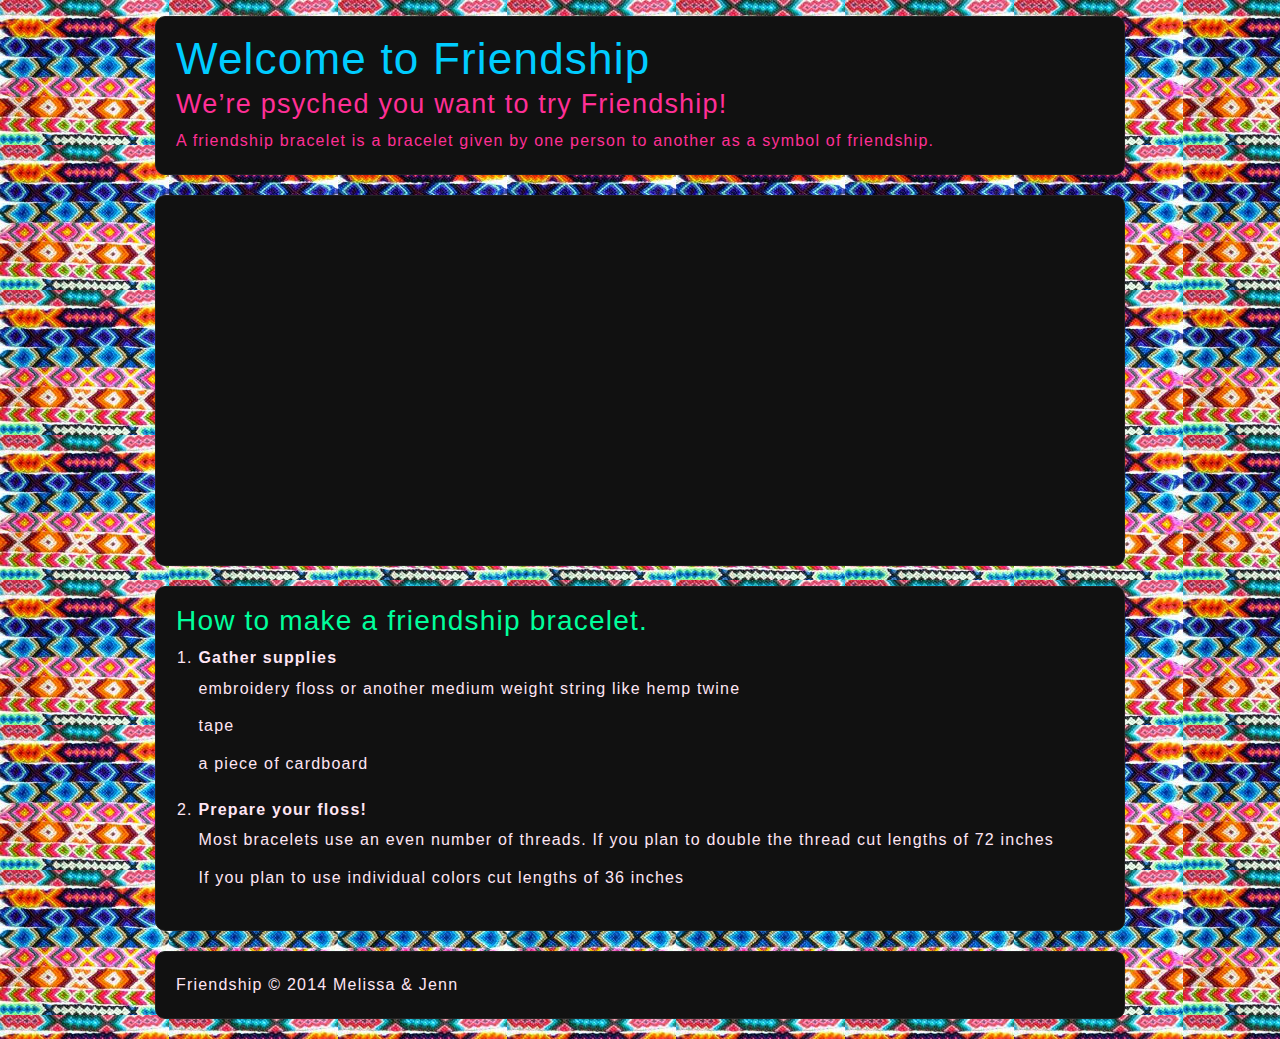
==== commit c622fe4e: "added html" ====
--- a/converted-html/index.html
+++ b/converted-html/index.html
@@ -4,11 +4,11 @@
 		<meta charset="utf-8" />
 		<meta name="viewport" content="width=device-width, initial-scale=1.0" />
 		<title>Friendship Bracelet Fun Time</title>
-  		<link href="assets/css/app.min.css" rel="stylesheet" type="text/css" media="all"/>
+  		<link href="assets/css/app.css" rel="stylesheet" type="text/css" media="all"/>
   		<script src="assets/js/vendor/modernizr.min.js"></script>
 	</head>
 	<body>
-		
+		<br />
 	<div class="row">
       <div class="large-12 columns">
         <div class="panel">
@@ -21,14 +21,15 @@
 
     <div class="row">
       <div class="large-12 medium-12 columns">
-        <div class="row">
-          <div class="large-12 columns">
-            <div class="panel">
-              <iframe width="460" height="345" src="//www.youtube.com/embed/ZN3E9Yyd1HA" frameborder="0" allowfullscreen></iframe>
-
-              <iframe width="460" height="345" src="//www.youtube.com/embed/HyTpu6BmE88" frameborder="0" allowfullscreen></iframe>
-            </div>
-          </div>
+          <div class="panel video">
+            <div class="row">
+              <div class="video-container large-6 medium-6 columns">
+              	<iframe width="460" height="345" src="//www.youtube.com/embed/ZN3E9Yyd1HA" frameborder="0" allowfullscreen></iframe>
+			  </div>
+              <div class="video-container large-6 medium-6 columns">
+              	<iframe width="460" height="345" src="//www.youtube.com/embed/HyTpu6BmE88" frameborder="0" allowfullscreen></iframe>
+              </div>
+           </div>
         </div>
       </div>
     </div>
@@ -38,19 +39,33 @@
         <div class="panel secondary">
             <h1>How to make a friendship bracelet.</h1>
             <ol>
-                <li><h2>Gather supplies.</h2>
-                    <p>You will need:</p>
-                        <ol>
-                            <li>floss or another medium weight string</li>
-                            <li></li>
-                        </ol>
+                <li>
+                    <dl>
+                    	<dt>Gather supplies</dt>
+                        <dd>embroidery floss or another medium weight string like hemp twine</dd>
+                        <dd>tape</dd>
+                        <dd>a piece of cardboard</dd>
+                    </dl>
                 </li>
+                <li>
+                    <dl>
+                    	<dt>Prepare your floss!</dt>
+                        <dd>Most bracelets use an even number of threads. If you plan to double the thread cut lengths of 72 inches</dd>
+                        <dd>If you plan to use individual colors cut lengths of 36 inches</dd>
+                    </dl>
+                </li>                
             </ol>
         </div>
       </div>
     </div>
 
-
+	<div class="row">
+      <div class="large-12 columns">
+        <div class="panel secondary">
+            <p>Friendship &copy; 2014 Melissa &amp; Jenn</p>
+        </div>
+      </div>
+    </div>
 
 
   		<script src="assets/js/vendor/jquery.min.js"></script>
--- a/converted-html/assets/css/app.css
+++ b/converted-html/assets/css/app.css
@@ -0,0 +1,4795 @@
+meta.foundation-version {
+  font-family: "../../5.2.2"; }
+
+meta.foundation-mq-small {
+  font-family: "../../only screen";
+  width: 0em; }
+
+meta.foundation-mq-medium {
+  font-family: "/only screen and (min-width:40.063em)/";
+  width: 40.063em; }
+
+meta.foundation-mq-large {
+  font-family: "/only screen and (min-width:64.063em)/";
+  width: 64.063em; }
+
+meta.foundation-mq-xlarge {
+  font-family: "/only screen and (min-width:90.063em)/";
+  width: 90.063em; }
+
+meta.foundation-mq-xxlarge {
+  font-family: "/only screen and (min-width:120.063em)/";
+  width: 120.063em; }
+
+meta.foundation-data-attribute-namespace {
+  font-family: false; }
+
+html, body {
+  height: 100%; }
+
+*, *:before, *:after {
+  -webkit-box-sizing: border-box;
+  -moz-box-sizing: border-box;
+  box-sizing: border-box; }
+
+html, body {
+  font-size: 100%; }
+
+body {
+  background: #fff;
+  color: #222;
+  padding: 0;
+  margin: 0;
+  font-family: "Helvetica Neue", "Helvetica", Helvetica, Arial, sans-serif;
+  font-weight: normal;
+  font-style: normal;
+  line-height: 1;
+  position: relative;
+  cursor: default; }
+
+body {
+  background: url(../../images/bracelet-background.jpg) repeat; }
+
+a:hover {
+  cursor: pointer; }
+
+img {
+  max-width: 100%;
+  height: auto; }
+
+img {
+  -ms-interpolation-mode: bicubic; }
+
+#map_canvas img, #map_canvas embed, #map_canvas object, .map_canvas img, .map_canvas embed, .map_canvas object {
+  max-width: none !important; }
+
+.left {
+  float: left !important; }
+
+.right {
+  float: right !important; }
+
+.clearfix:before, .clearfix:after {
+  content: " ";
+  display: table; }
+.clearfix:after {
+  clear: both; }
+
+.hide {
+  display: none; }
+
+.antialiased {
+  -webkit-font-smoothing: antialiased;
+  -moz-osx-font-smoothing: grayscale; }
+
+img {
+  display: inline-block;
+  vertical-align: middle; }
+
+textarea {
+  height: auto;
+  min-height: 50px; }
+
+select {
+  width: 100%; }
+
+.row {
+  width: 100%;
+  margin-left: auto;
+  margin-right: auto;
+  margin-top: 0;
+  margin-bottom: 0;
+  max-width: 62.5rem; }
+  .row:before, .row:after {
+    content: " ";
+    display: table; }
+  .row:after {
+    clear: both; }
+  .row.collapse > .column, .row.collapse > .columns {
+    padding-left: 0;
+    padding-right: 0; }
+  .row.collapse .row {
+    margin-left: 0;
+    margin-right: 0; }
+  .row .row {
+    width: auto;
+    margin-left: -0.9375rem;
+    margin-right: -0.9375rem;
+    margin-top: 0;
+    margin-bottom: 0;
+    max-width: none; }
+    .row .row:before, .row .row:after {
+      content: " ";
+      display: table; }
+    .row .row:after {
+      clear: both; }
+    .row .row.collapse {
+      width: auto;
+      margin: 0;
+      max-width: none; }
+      .row .row.collapse:before, .row .row.collapse:after {
+        content: " ";
+        display: table; }
+      .row .row.collapse:after {
+        clear: both; }
+
+.column, .columns {
+  padding-left: 0.9375rem;
+  padding-right: 0.9375rem;
+  width: 100%;
+  float: left; }
+
+@media only screen {
+  .small-push-0 {
+    position: relative;
+    left: 0%;
+    right: auto; }
+  .small-pull-0 {
+    position: relative;
+    right: 0%;
+    left: auto; }
+  .small-push-1 {
+    position: relative;
+    left: 8.33333%;
+    right: auto; }
+  .small-pull-1 {
+    position: relative;
+    right: 8.33333%;
+    left: auto; }
+  .small-push-2 {
+    position: relative;
+    left: 16.66667%;
+    right: auto; }
+  .small-pull-2 {
+    position: relative;
+    right: 16.66667%;
+    left: auto; }
+  .small-push-3 {
+    position: relative;
+    left: 25%;
+    right: auto; }
+  .small-pull-3 {
+    position: relative;
+    right: 25%;
+    left: auto; }
+  .small-push-4 {
+    position: relative;
+    left: 33.33333%;
+    right: auto; }
+  .small-pull-4 {
+    position: relative;
+    right: 33.33333%;
+    left: auto; }
+  .small-push-5 {
+    position: relative;
+    left: 41.66667%;
+    right: auto; }
+  .small-pull-5 {
+    position: relative;
+    right: 41.66667%;
+    left: auto; }
+  .small-push-6 {
+    position: relative;
+    left: 50%;
+    right: auto; }
+  .small-pull-6 {
+    position: relative;
+    right: 50%;
+    left: auto; }
+  .small-push-7 {
+    position: relative;
+    left: 58.33333%;
+    right: auto; }
+  .small-pull-7 {
+    position: relative;
+    right: 58.33333%;
+    left: auto; }
+  .small-push-8 {
+    position: relative;
+    left: 66.66667%;
+    right: auto; }
+  .small-pull-8 {
+    position: relative;
+    right: 66.66667%;
+    left: auto; }
+  .small-push-9 {
+    position: relative;
+    left: 75%;
+    right: auto; }
+  .small-pull-9 {
+    position: relative;
+    right: 75%;
+    left: auto; }
+  .small-push-10 {
+    position: relative;
+    left: 83.33333%;
+    right: auto; }
+  .small-pull-10 {
+    position: relative;
+    right: 83.33333%;
+    left: auto; }
+  .small-push-11 {
+    position: relative;
+    left: 91.66667%;
+    right: auto; }
+  .small-pull-11 {
+    position: relative;
+    right: 91.66667%;
+    left: auto; }
+  .column, .columns {
+    position: relative;
+    padding-left: 0.9375rem;
+    padding-right: 0.9375rem;
+    float: left; }
+  .small-1 {
+    width: 8.33333%; }
+  .small-2 {
+    width: 16.66667%; }
+  .small-3 {
+    width: 25%; }
+  .small-4 {
+    width: 33.33333%; }
+  .small-5 {
+    width: 41.66667%; }
+  .small-6 {
+    width: 50%; }
+  .small-7 {
+    width: 58.33333%; }
+  .small-8 {
+    width: 66.66667%; }
+  .small-9 {
+    width: 75%; }
+  .small-10 {
+    width: 83.33333%; }
+  .small-11 {
+    width: 91.66667%; }
+  .small-12 {
+    width: 100%; }
+  [class*="column"] + [class*="column"]:last-child {
+    float: right; }
+  [class*="column"] + [class*="column"].end {
+    float: left; }
+  .small-offset-0 {
+    margin-left: 0% !important; }
+  .small-offset-1 {
+    margin-left: 8.33333% !important; }
+  .small-offset-2 {
+    margin-left: 16.66667% !important; }
+  .small-offset-3 {
+    margin-left: 25% !important; }
+  .small-offset-4 {
+    margin-left: 33.33333% !important; }
+  .small-offset-5 {
+    margin-left: 41.66667% !important; }
+  .small-offset-6 {
+    margin-left: 50% !important; }
+  .small-offset-7 {
+    margin-left: 58.33333% !important; }
+  .small-offset-8 {
+    margin-left: 66.66667% !important; }
+  .small-offset-9 {
+    margin-left: 75% !important; }
+  .small-offset-10 {
+    margin-left: 83.33333% !important; }
+  .small-offset-11 {
+    margin-left: 91.66667% !important; }
+  .small-reset-order, .small-reset-order {
+    margin-left: 0;
+    margin-right: 0;
+    left: auto;
+    right: auto;
+    float: left; }
+  .column.small-centered, .columns.small-centered {
+    margin-left: auto;
+    margin-right: auto;
+    float: none; }
+  .column.small-uncentered, .columns.small-uncentered {
+    margin-left: 0;
+    margin-right: 0;
+    float: left !important; }
+  .column.small-uncentered.opposite, .columns.small-uncentered.opposite {
+    float: right; } }
+
+@media only screen and (min-width:40.063em) {
+  .medium-push-0 {
+    position: relative;
+    left: 0%;
+    right: auto; }
+  .medium-pull-0 {
+    position: relative;
+    right: 0%;
+    left: auto; }
+  .medium-push-1 {
+    position: relative;
+    left: 8.33333%;
+    right: auto; }
+  .medium-pull-1 {
+    position: relative;
+    right: 8.33333%;
+    left: auto; }
+  .medium-push-2 {
+    position: relative;
+    left: 16.66667%;
+    right: auto; }
+  .medium-pull-2 {
+    position: relative;
+    right: 16.66667%;
+    left: auto; }
+  .medium-push-3 {
+    position: relative;
+    left: 25%;
+    right: auto; }
+  .medium-pull-3 {
+    position: relative;
+    right: 25%;
+    left: auto; }
+  .medium-push-4 {
+    position: relative;
+    left: 33.33333%;
+    right: auto; }
+  .medium-pull-4 {
+    position: relative;
+    right: 33.33333%;
+    left: auto; }
+  .medium-push-5 {
+    position: relative;
+    left: 41.66667%;
+    right: auto; }
+  .medium-pull-5 {
+    position: relative;
+    right: 41.66667%;
+    left: auto; }
+  .medium-push-6 {
+    position: relative;
+    left: 50%;
+    right: auto; }
+  .medium-pull-6 {
+    position: relative;
+    right: 50%;
+    left: auto; }
+  .medium-push-7 {
+    position: relative;
+    left: 58.33333%;
+    right: auto; }
+  .medium-pull-7 {
+    position: relative;
+    right: 58.33333%;
+    left: auto; }
+  .medium-push-8 {
+    position: relative;
+    left: 66.66667%;
+    right: auto; }
+  .medium-pull-8 {
+    position: relative;
+    right: 66.66667%;
+    left: auto; }
+  .medium-push-9 {
+    position: relative;
+    left: 75%;
+    right: auto; }
+  .medium-pull-9 {
+    position: relative;
+    right: 75%;
+    left: auto; }
+  .medium-push-10 {
+    position: relative;
+    left: 83.33333%;
+    right: auto; }
+  .medium-pull-10 {
+    position: relative;
+    right: 83.33333%;
+    left: auto; }
+  .medium-push-11 {
+    position: relative;
+    left: 91.66667%;
+    right: auto; }
+  .medium-pull-11 {
+    position: relative;
+    right: 91.66667%;
+    left: auto; }
+  .column, .columns {
+    position: relative;
+    padding-left: 0.9375rem;
+    padding-right: 0.9375rem;
+    float: left; }
+  .medium-1 {
+    width: 8.33333%; }
+  .medium-2 {
+    width: 16.66667%; }
+  .medium-3 {
+    width: 25%; }
+  .medium-4 {
+    width: 33.33333%; }
+  .medium-5 {
+    width: 41.66667%; }
+  .medium-6 {
+    width: 50%; }
+  .medium-7 {
+    width: 58.33333%; }
+  .medium-8 {
+    width: 66.66667%; }
+  .medium-9 {
+    width: 75%; }
+  .medium-10 {
+    width: 83.33333%; }
+  .medium-11 {
+    width: 91.66667%; }
+  .medium-12 {
+    width: 100%; }
+  [class*="column"] + [class*="column"]:last-child {
+    float: right; }
+  [class*="column"] + [class*="column"].end {
+    float: left; }
+  .medium-offset-0 {
+    margin-left: 0% !important; }
+  .medium-offset-1 {
+    margin-left: 8.33333% !important; }
+  .medium-offset-2 {
+    margin-left: 16.66667% !important; }
+  .medium-offset-3 {
+    margin-left: 25% !important; }
+  .medium-offset-4 {
+    margin-left: 33.33333% !important; }
+  .medium-offset-5 {
+    margin-left: 41.66667% !important; }
+  .medium-offset-6 {
+    margin-left: 50% !important; }
+  .medium-offset-7 {
+    margin-left: 58.33333% !important; }
+  .medium-offset-8 {
+    margin-left: 66.66667% !important; }
+  .medium-offset-9 {
+    margin-left: 75% !important; }
+  .medium-offset-10 {
+    margin-left: 83.33333% !important; }
+  .medium-offset-11 {
+    margin-left: 91.66667% !important; }
+  .medium-reset-order, .medium-reset-order {
+    margin-left: 0;
+    margin-right: 0;
+    left: auto;
+    right: auto;
+    float: left; }
+  .column.medium-centered, .columns.medium-centered {
+    margin-left: auto;
+    margin-right: auto;
+    float: none; }
+  .column.medium-uncentered, .columns.medium-uncentered {
+    margin-left: 0;
+    margin-right: 0;
+    float: left !important; }
+  .column.medium-uncentered.opposite, .columns.medium-uncentered.opposite {
+    float: right; }
+  .push-0 {
+    position: relative;
+    left: 0%;
+    right: auto; }
+  .pull-0 {
+    position: relative;
+    right: 0%;
+    left: auto; }
+  .push-1 {
+    position: relative;
+    left: 8.33333%;
+    right: auto; }
+  .pull-1 {
+    position: relative;
+    right: 8.33333%;
+    left: auto; }
+  .push-2 {
+    position: relative;
+    left: 16.66667%;
+    right: auto; }
+  .pull-2 {
+    position: relative;
+    right: 16.66667%;
+    left: auto; }
+  .push-3 {
+    position: relative;
+    left: 25%;
+    right: auto; }
+  .pull-3 {
+    position: relative;
+    right: 25%;
+    left: auto; }
+  .push-4 {
+    position: relative;
+    left: 33.33333%;
+    right: auto; }
+  .pull-4 {
+    position: relative;
+    right: 33.33333%;
+    left: auto; }
+  .push-5 {
+    position: relative;
+    left: 41.66667%;
+    right: auto; }
+  .pull-5 {
+    position: relative;
+    right: 41.66667%;
+    left: auto; }
+  .push-6 {
+    position: relative;
+    left: 50%;
+    right: auto; }
+  .pull-6 {
+    position: relative;
+    right: 50%;
+    left: auto; }
+  .push-7 {
+    position: relative;
+    left: 58.33333%;
+    right: auto; }
+  .pull-7 {
+    position: relative;
+    right: 58.33333%;
+    left: auto; }
+  .push-8 {
+    position: relative;
+    left: 66.66667%;
+    right: auto; }
+  .pull-8 {
+    position: relative;
+    right: 66.66667%;
+    left: auto; }
+  .push-9 {
+    position: relative;
+    left: 75%;
+    right: auto; }
+  .pull-9 {
+    position: relative;
+    right: 75%;
+    left: auto; }
+  .push-10 {
+    position: relative;
+    left: 83.33333%;
+    right: auto; }
+  .pull-10 {
+    position: relative;
+    right: 83.33333%;
+    left: auto; }
+  .push-11 {
+    position: relative;
+    left: 91.66667%;
+    right: auto; }
+  .pull-11 {
+    position: relative;
+    right: 91.66667%;
+    left: auto; } }
+
+@media only screen and (min-width:64.063em) {
+  .large-push-0 {
+    position: relative;
+    left: 0%;
+    right: auto; }
+  .large-pull-0 {
+    position: relative;
+    right: 0%;
+    left: auto; }
+  .large-push-1 {
+    position: relative;
+    left: 8.33333%;
+    right: auto; }
+  .large-pull-1 {
+    position: relative;
+    right: 8.33333%;
+    left: auto; }
+  .large-push-2 {
+    position: relative;
+    left: 16.66667%;
+    right: auto; }
+  .large-pull-2 {
+    position: relative;
+    right: 16.66667%;
+    left: auto; }
+  .large-push-3 {
+    position: relative;
+    left: 25%;
+    right: auto; }
+  .large-pull-3 {
+    position: relative;
+    right: 25%;
+    left: auto; }
+  .large-push-4 {
+    position: relative;
+    left: 33.33333%;
+    right: auto; }
+  .large-pull-4 {
+    position: relative;
+    right: 33.33333%;
+    left: auto; }
+  .large-push-5 {
+    position: relative;
+    left: 41.66667%;
+    right: auto; }
+  .large-pull-5 {
+    position: relative;
+    right: 41.66667%;
+    left: auto; }
+  .large-push-6 {
+    position: relative;
+    left: 50%;
+    right: auto; }
+  .large-pull-6 {
+    position: relative;
+    right: 50%;
+    left: auto; }
+  .large-push-7 {
+    position: relative;
+    left: 58.33333%;
+    right: auto; }
+  .large-pull-7 {
+    position: relative;
+    right: 58.33333%;
+    left: auto; }
+  .large-push-8 {
+    position: relative;
+    left: 66.66667%;
+    right: auto; }
+  .large-pull-8 {
+    position: relative;
+    right: 66.66667%;
+    left: auto; }
+  .large-push-9 {
+    position: relative;
+    left: 75%;
+    right: auto; }
+  .large-pull-9 {
+    position: relative;
+    right: 75%;
+    left: auto; }
+  .large-push-10 {
+    position: relative;
+    left: 83.33333%;
+    right: auto; }
+  .large-pull-10 {
+    position: relative;
+    right: 83.33333%;
+    left: auto; }
+  .large-push-11 {
+    position: relative;
+    left: 91.66667%;
+    right: auto; }
+  .large-pull-11 {
+    position: relative;
+    right: 91.66667%;
+    left: auto; }
+  .column, .columns {
+    position: relative;
+    padding-left: 0.9375rem;
+    padding-right: 0.9375rem;
+    float: left; }
+  .large-1 {
+    width: 8.33333%; }
+  .large-2 {
+    width: 16.66667%; }
+  .large-3 {
+    width: 25%; }
+  .large-4 {
+    width: 33.33333%; }
+  .large-5 {
+    width: 41.66667%; }
+  .large-6 {
+    width: 50%; }
+  .large-7 {
+    width: 58.33333%; }
+  .large-8 {
+    width: 66.66667%; }
+  .large-9 {
+    width: 75%; }
+  .large-10 {
+    width: 83.33333%; }
+  .large-11 {
+    width: 91.66667%; }
+  .large-12 {
+    width: 100%; }
+  [class*="column"] + [class*="column"]:last-child {
+    float: right; }
+  [class*="column"] + [class*="column"].end {
+    float: left; }
+  .large-offset-0 {
+    margin-left: 0% !important; }
+  .large-offset-1 {
+    margin-left: 8.33333% !important; }
+  .large-offset-2 {
+    margin-left: 16.66667% !important; }
+  .large-offset-3 {
+    margin-left: 25% !important; }
+  .large-offset-4 {
+    margin-left: 33.33333% !important; }
+  .large-offset-5 {
+    margin-left: 41.66667% !important; }
+  .large-offset-6 {
+    margin-left: 50% !important; }
+  .large-offset-7 {
+    margin-left: 58.33333% !important; }
+  .large-offset-8 {
+    margin-left: 66.66667% !important; }
+  .large-offset-9 {
+    margin-left: 75% !important; }
+  .large-offset-10 {
+    margin-left: 83.33333% !important; }
+  .large-offset-11 {
+    margin-left: 91.66667% !important; }
+  .large-reset-order, .large-reset-order {
+    margin-left: 0;
+    margin-right: 0;
+    left: auto;
+    right: auto;
+    float: left; }
+  .column.large-centered, .columns.large-centered {
+    margin-left: auto;
+    margin-right: auto;
+    float: none; }
+  .column.large-uncentered, .columns.large-uncentered {
+    margin-left: 0;
+    margin-right: 0;
+    float: left !important; }
+  .column.large-uncentered.opposite, .columns.large-uncentered.opposite {
+    float: right; }
+  .push-0 {
+    position: relative;
+    left: 0%;
+    right: auto; }
+  .pull-0 {
+    position: relative;
+    right: 0%;
+    left: auto; }
+  .push-1 {
+    position: relative;
+    left: 8.33333%;
+    right: auto; }
+  .pull-1 {
+    position: relative;
+    right: 8.33333%;
+    left: auto; }
+  .push-2 {
+    position: relative;
+    left: 16.66667%;
+    right: auto; }
+  .pull-2 {
+    position: relative;
+    right: 16.66667%;
+    left: auto; }
+  .push-3 {
+    position: relative;
+    left: 25%;
+    right: auto; }
+  .pull-3 {
+    position: relative;
+    right: 25%;
+    left: auto; }
+  .push-4 {
+    position: relative;
+    left: 33.33333%;
+    right: auto; }
+  .pull-4 {
+    position: relative;
+    right: 33.33333%;
+    left: auto; }
+  .push-5 {
+    position: relative;
+    left: 41.66667%;
+    right: auto; }
+  .pull-5 {
+    position: relative;
+    right: 41.66667%;
+    left: auto; }
+  .push-6 {
+    position: relative;
+    left: 50%;
+    right: auto; }
+  .pull-6 {
+    position: relative;
+    right: 50%;
+    left: auto; }
+  .push-7 {
+    position: relative;
+    left: 58.33333%;
+    right: auto; }
+  .pull-7 {
+    position: relative;
+    right: 58.33333%;
+    left: auto; }
+  .push-8 {
+    position: relative;
+    left: 66.66667%;
+    right: auto; }
+  .pull-8 {
+    position: relative;
+    right: 66.66667%;
+    left: auto; }
+  .push-9 {
+    position: relative;
+    left: 75%;
+    right: auto; }
+  .pull-9 {
+    position: relative;
+    right: 75%;
+    left: auto; }
+  .push-10 {
+    position: relative;
+    left: 83.33333%;
+    right: auto; }
+  .pull-10 {
+    position: relative;
+    right: 83.33333%;
+    left: auto; }
+  .push-11 {
+    position: relative;
+    left: 91.66667%;
+    right: auto; }
+  .pull-11 {
+    position: relative;
+    right: 91.66667%;
+    left: auto; } }
+
+.accordion {
+  margin-bottom: 0; }
+  .accordion:before, .accordion:after {
+    content: " ";
+    display: table; }
+  .accordion:after {
+    clear: both; }
+  .accordion dd {
+    display: block;
+    margin-bottom: 0 !important; }
+    .accordion dd.active > a {
+      background: #e8e8e8; }
+    .accordion dd > a {
+      background: #efefef;
+      color: #222;
+      padding: 1rem;
+      display: block;
+      font-family: "Helvetica Neue", "Helvetica", Helvetica, Arial, sans-serif;
+      font-size: 1rem; }
+      .accordion dd > a:hover {
+        background: #e3e3e3; }
+  .accordion .content {
+    display: none;
+    padding: 0.9375rem; }
+    .accordion .content.active {
+      display: block;
+      background: #fff; }
+
+.alert-box {
+  border-style: solid;
+  border-width: 1px;
+  display: block;
+  font-weight: normal;
+  margin-bottom: 1.25rem;
+  position: relative;
+  padding: 0.875rem 1.5rem 0.875rem 0.875rem;
+  font-size: 0.8125rem;
+  transition: opacity 300ms ease-out;
+  background-color: #008CBA;
+  border-color: #007ba0;
+  color: #fff; }
+  .alert-box .close {
+    font-size: 1.375rem;
+    padding: 9px 6px 4px;
+    line-height: 0;
+    position: absolute;
+    top: 50%;
+    margin-top: -0.6875rem;
+    right: 0.25rem;
+    color: #333;
+    opacity: 0.3; }
+    .alert-box .close:hover, .alert-box .close:focus {
+      opacity: 0.5; }
+  .alert-box.radius {
+    border-radius: 3px; }
+  .alert-box.round {
+    border-radius: 1000px; }
+  .alert-box.success {
+    background-color: #43AC6A;
+    border-color: #3a945b;
+    color: #fff; }
+  .alert-box.alert {
+    background-color: #f04124;
+    border-color: #de2b0f;
+    color: #fff; }
+  .alert-box.secondary {
+    background-color: #e7e7e7;
+    border-color: #c7c7c7;
+    color: #4f4f4f; }
+  .alert-box.warning {
+    background-color: #f08a24;
+    border-color: #de770f;
+    color: #fff; }
+  .alert-box.info {
+    background-color: #a0d3e8;
+    border-color: #74bfdd;
+    color: #4f4f4f; }
+  .alert-box.alert-close {
+    opacity: 0; }
+
+[class*="block-grid-"] {
+  display: block;
+  padding: 0;
+  margin: 0 -0.625rem; }
+  [class*="block-grid-"]:before, [class*="block-grid-"]:after {
+    content: " ";
+    display: table; }
+  [class*="block-grid-"]:after {
+    clear: both; }
+  [class*="block-grid-"] > li {
+    display: block;
+    height: auto;
+    float: left;
+    padding: 0 0.625rem 1.25rem; }
+
+@media only screen {
+  .small-block-grid-1 > li {
+    width: 100%;
+    list-style: none; }
+    .small-block-grid-1 > li:nth-of-type(n) {
+      clear: none; }
+    .small-block-grid-1 > li:nth-of-type(1n+1) {
+      clear: both; }
+  .small-block-grid-2 > li {
+    width: 50%;
+    list-style: none; }
+    .small-block-grid-2 > li:nth-of-type(n) {
+      clear: none; }
+    .small-block-grid-2 > li:nth-of-type(2n+1) {
+      clear: both; }
+  .small-block-grid-3 > li {
+    width: 33.33333%;
+    list-style: none; }
+    .small-block-grid-3 > li:nth-of-type(n) {
+      clear: none; }
+    .small-block-grid-3 > li:nth-of-type(3n+1) {
+      clear: both; }
+  .small-block-grid-4 > li {
+    width: 25%;
+    list-style: none; }
+    .small-block-grid-4 > li:nth-of-type(n) {
+      clear: none; }
+    .small-block-grid-4 > li:nth-of-type(4n+1) {
+      clear: both; }
+  .small-block-grid-5 > li {
+    width: 20%;
+    list-style: none; }
+    .small-block-grid-5 > li:nth-of-type(n) {
+      clear: none; }
+    .small-block-grid-5 > li:nth-of-type(5n+1) {
+      clear: both; }
+  .small-block-grid-6 > li {
+    width: 16.66667%;
+    list-style: none; }
+    .small-block-grid-6 > li:nth-of-type(n) {
+      clear: none; }
+    .small-block-grid-6 > li:nth-of-type(6n+1) {
+      clear: both; }
+  .small-block-grid-7 > li {
+    width: 14.28571%;
+    list-style: none; }
+    .small-block-grid-7 > li:nth-of-type(n) {
+      clear: none; }
+    .small-block-grid-7 > li:nth-of-type(7n+1) {
+      clear: both; }
+  .small-block-grid-8 > li {
+    width: 12.5%;
+    list-style: none; }
+    .small-block-grid-8 > li:nth-of-type(n) {
+      clear: none; }
+    .small-block-grid-8 > li:nth-of-type(8n+1) {
+      clear: both; }
+  .small-block-grid-9 > li {
+    width: 11.11111%;
+    list-style: none; }
+    .small-block-grid-9 > li:nth-of-type(n) {
+      clear: none; }
+    .small-block-grid-9 > li:nth-of-type(9n+1) {
+      clear: both; }
+  .small-block-grid-10 > li {
+    width: 10%;
+    list-style: none; }
+    .small-block-grid-10 > li:nth-of-type(n) {
+      clear: none; }
+    .small-block-grid-10 > li:nth-of-type(10n+1) {
+      clear: both; }
+  .small-block-grid-11 > li {
+    width: 9.09091%;
+    list-style: none; }
+    .small-block-grid-11 > li:nth-of-type(n) {
+      clear: none; }
+    .small-block-grid-11 > li:nth-of-type(11n+1) {
+      clear: both; }
+  .small-block-grid-12 > li {
+    width: 8.33333%;
+    list-style: none; }
+    .small-block-grid-12 > li:nth-of-type(n) {
+      clear: none; }
+    .small-block-grid-12 > li:nth-of-type(12n+1) {
+      clear: both; } }
+
+.panel.video {
+	padding: 1.5rem 1.5rem 1.5rem 2.5rem;
+}
+
+.video-container {
+    position: relative;
+    padding-bottom: 62.55%;
+    padding-top: 30px; height: 0; overflow: hidden;
+}
+
+.video-container iframe,
+.video-container object,
+.video-container embed {
+    position: absolute;
+    top: 0;
+    left: 0;
+    width: 95%;
+    height: 100%;
+}
+
+@media only screen and (min-width:40.063em) {
+
+.video-container {
+    padding-bottom: 31.25%;
+}
+
+  .medium-block-grid-1 > li {
+    width: 100%;
+    list-style: none; }
+    .medium-block-grid-1 > li:nth-of-type(n) {
+      clear: none; }
+    .medium-block-grid-1 > li:nth-of-type(1n+1) {
+      clear: both; }
+  .medium-block-grid-2 > li {
+    width: 50%;
+    list-style: none; }
+    .medium-block-grid-2 > li:nth-of-type(n) {
+      clear: none; }
+    .medium-block-grid-2 > li:nth-of-type(2n+1) {
+      clear: both; }
+  .medium-block-grid-3 > li {
+    width: 33.33333%;
+    list-style: none; }
+    .medium-block-grid-3 > li:nth-of-type(n) {
+      clear: none; }
+    .medium-block-grid-3 > li:nth-of-type(3n+1) {
+      clear: both; }
+  .medium-block-grid-4 > li {
+    width: 25%;
+    list-style: none; }
+    .medium-block-grid-4 > li:nth-of-type(n) {
+      clear: none; }
+    .medium-block-grid-4 > li:nth-of-type(4n+1) {
+      clear: both; }
+  .medium-block-grid-5 > li {
+    width: 20%;
+    list-style: none; }
+    .medium-block-grid-5 > li:nth-of-type(n) {
+      clear: none; }
+    .medium-block-grid-5 > li:nth-of-type(5n+1) {
+      clear: both; }
+  .medium-block-grid-6 > li {
+    width: 16.66667%;
+    list-style: none; }
+    .medium-block-grid-6 > li:nth-of-type(n) {
+      clear: none; }
+    .medium-block-grid-6 > li:nth-of-type(6n+1) {
+      clear: both; }
+  .medium-block-grid-7 > li {
+    width: 14.28571%;
+    list-style: none; }
+    .medium-block-grid-7 > li:nth-of-type(n) {
+      clear: none; }
+    .medium-block-grid-7 > li:nth-of-type(7n+1) {
+      clear: both; }
+  .medium-block-grid-8 > li {
+    width: 12.5%;
+    list-style: none; }
+    .medium-block-grid-8 > li:nth-of-type(n) {
+      clear: none; }
+    .medium-block-grid-8 > li:nth-of-type(8n+1) {
+      clear: both; }
+  .medium-block-grid-9 > li {
+    width: 11.11111%;
+    list-style: none; }
+    .medium-block-grid-9 > li:nth-of-type(n) {
+      clear: none; }
+    .medium-block-grid-9 > li:nth-of-type(9n+1) {
+      clear: both; }
+  .medium-block-grid-10 > li {
+    width: 10%;
+    list-style: none; }
+    .medium-block-grid-10 > li:nth-of-type(n) {
+      clear: none; }
+    .medium-block-grid-10 > li:nth-of-type(10n+1) {
+      clear: both; }
+  .medium-block-grid-11 > li {
+    width: 9.09091%;
+    list-style: none; }
+    .medium-block-grid-11 > li:nth-of-type(n) {
+      clear: none; }
+    .medium-block-grid-11 > li:nth-of-type(11n+1) {
+      clear: both; }
+  .medium-block-grid-12 > li {
+    width: 8.33333%;
+    list-style: none; }
+    .medium-block-grid-12 > li:nth-of-type(n) {
+      clear: none; }
+    .medium-block-grid-12 > li:nth-of-type(12n+1) {
+      clear: both; } }
+
+@media only screen and (min-width:64.063em) {
+  .large-block-grid-1 > li {
+    width: 100%;
+    list-style: none; }
+    .large-block-grid-1 > li:nth-of-type(n) {
+      clear: none; }
+    .large-block-grid-1 > li:nth-of-type(1n+1) {
+      clear: both; }
+  .large-block-grid-2 > li {
+    width: 50%;
+    list-style: none; }
+    .large-block-grid-2 > li:nth-of-type(n) {
+      clear: none; }
+    .large-block-grid-2 > li:nth-of-type(2n+1) {
+      clear: both; }
+  .large-block-grid-3 > li {
+    width: 33.33333%;
+    list-style: none; }
+    .large-block-grid-3 > li:nth-of-type(n) {
+      clear: none; }
+    .large-block-grid-3 > li:nth-of-type(3n+1) {
+      clear: both; }
+  .large-block-grid-4 > li {
+    width: 25%;
+    list-style: none; }
+    .large-block-grid-4 > li:nth-of-type(n) {
+      clear: none; }
+    .large-block-grid-4 > li:nth-of-type(4n+1) {
+      clear: both; }
+  .large-block-grid-5 > li {
+    width: 20%;
+    list-style: none; }
+    .large-block-grid-5 > li:nth-of-type(n) {
+      clear: none; }
+    .large-block-grid-5 > li:nth-of-type(5n+1) {
+      clear: both; }
+  .large-block-grid-6 > li {
+    width: 16.66667%;
+    list-style: none; }
+    .large-block-grid-6 > li:nth-of-type(n) {
+      clear: none; }
+    .large-block-grid-6 > li:nth-of-type(6n+1) {
+      clear: both; }
+  .large-block-grid-7 > li {
+    width: 14.28571%;
+    list-style: none; }
+    .large-block-grid-7 > li:nth-of-type(n) {
+      clear: none; }
+    .large-block-grid-7 > li:nth-of-type(7n+1) {
+      clear: both; }
+  .large-block-grid-8 > li {
+    width: 12.5%;
+    list-style: none; }
+    .large-block-grid-8 > li:nth-of-type(n) {
+      clear: none; }
+    .large-block-grid-8 > li:nth-of-type(8n+1) {
+      clear: both; }
+  .large-block-grid-9 > li {
+    width: 11.11111%;
+    list-style: none; }
+    .large-block-grid-9 > li:nth-of-type(n) {
+      clear: none; }
+    .large-block-grid-9 > li:nth-of-type(9n+1) {
+      clear: both; }
+  .large-block-grid-10 > li {
+    width: 10%;
+    list-style: none; }
+    .large-block-grid-10 > li:nth-of-type(n) {
+      clear: none; }
+    .large-block-grid-10 > li:nth-of-type(10n+1) {
+      clear: both; }
+  .large-block-grid-11 > li {
+    width: 9.09091%;
+    list-style: none; }
+    .large-block-grid-11 > li:nth-of-type(n) {
+      clear: none; }
+    .large-block-grid-11 > li:nth-of-type(11n+1) {
+      clear: both; }
+  .large-block-grid-12 > li {
+    width: 8.33333%;
+    list-style: none; }
+    .large-block-grid-12 > li:nth-of-type(n) {
+      clear: none; }
+    .large-block-grid-12 > li:nth-of-type(12n+1) {
+      clear: both; } }
+
+.breadcrumbs {
+  display: block;
+  padding: 0.5625rem 0.875rem 0.5625rem;
+  overflow: hidden;
+  margin-left: 0;
+  list-style: none;
+  border-style: solid;
+  border-width: 1px;
+  background-color: #f4f4f4;
+  border-color: #dcdcdc;
+  border-radius: 3px; }
+  .breadcrumbs > * {
+    margin: 0;
+    float: left;
+    font-size: 0.6875rem;
+    line-height: 0.6875rem;
+    text-transform: uppercase;
+    color: #008CBA; }
+    .breadcrumbs > *:hover a, .breadcrumbs > *:focus a {
+      text-decoration: underline; }
+    .breadcrumbs > * a {
+      color: #008CBA; }
+    .breadcrumbs > *.current {
+      cursor: default;
+      color: #333; }
+      .breadcrumbs > *.current a {
+        cursor: default;
+        color: #333; }
+      .breadcrumbs > *.current:hover, .breadcrumbs > *.current:hover a, .breadcrumbs > *.current:focus, .breadcrumbs > *.current:focus a {
+        text-decoration: none; }
+    .breadcrumbs > *.unavailable {
+      color: #999; }
+      .breadcrumbs > *.unavailable a {
+        color: #999; }
+      .breadcrumbs > *.unavailable:hover, .breadcrumbs > *.unavailable:hover a, .breadcrumbs > *.unavailable:focus, .breadcrumbs > *.unavailable a:focus {
+        text-decoration: none;
+        color: #999;
+        cursor: default; }
+    .breadcrumbs > *:before {
+      content: "/";
+      color: #aaa;
+      margin: 0 0.75rem;
+      position: relative;
+      top: 1px; }
+    .breadcrumbs > *:first-child:before {
+      content: " ";
+      margin: 0; }
+
+button, .button {
+  border-style: solid;
+  border-width: 0px;
+  cursor: pointer;
+  font-family: "Helvetica Neue", "Helvetica", Helvetica, Arial, sans-serif;
+  font-weight: normal;
+  line-height: normal;
+  margin: 0 0 1.25rem;
+  position: relative;
+  text-decoration: none;
+  text-align: center;
+  -webkit-appearance: none;
+  -webkit-border-radius: 0;
+  display: inline-block;
+  padding-top: 1rem;
+  padding-right: 2rem;
+  padding-bottom: 1.0625rem;
+  padding-left: 2rem;
+  font-size: 1rem;
+  background-color: #008CBA;
+  border-color: #007295;
+  color: #fff;
+  transition: background-color 300ms ease-out; }
+  button:hover, button:focus, .button:hover, .button:focus {
+    background-color: #007295; }
+  button:hover, button:focus, .button:hover, .button:focus {
+    color: #fff; }
+  button.secondary, .button.secondary {
+    background-color: #e7e7e7;
+    border-color: #b9b9b9;
+    color: #333; }
+    button.secondary:hover, button.secondary:focus, .button.secondary:hover, .button.secondary:focus {
+      background-color: #b9b9b9; }
+    button.secondary:hover, button.secondary:focus, .button.secondary:hover, .button.secondary:focus {
+      color: #333; }
+  button.success, .button.success {
+    background-color: #43AC6A;
+    border-color: #368a54;
+    color: #fff; }
+    button.success:hover, button.success:focus, .button.success:hover, .button.success:focus {
+      background-color: #368a54; }
+    button.success:hover, button.success:focus, .button.success:hover, .button.success:focus {
+      color: #fff; }
+  button.alert, .button.alert {
+    background-color: #f04124;
+    border-color: #cf280e;
+    color: #fff; }
+    button.alert:hover, button.alert:focus, .button.alert:hover, .button.alert:focus {
+      background-color: #cf280e; }
+    button.alert:hover, button.alert:focus, .button.alert:hover, .button.alert:focus {
+      color: #fff; }
+  button.large, .button.large {
+    padding-top: 1.125rem;
+    padding-right: 2.25rem;
+    padding-bottom: 1.1875rem;
+    padding-left: 2.25rem;
+    font-size: 1.25rem; }
+  button.small, .button.small {
+    padding-top: 0.875rem;
+    padding-right: 1.75rem;
+    padding-bottom: 0.9375rem;
+    padding-left: 1.75rem;
+    font-size: 0.8125rem; }
+  button.tiny, .button.tiny {
+    padding-top: 0.625rem;
+    padding-right: 1.25rem;
+    padding-bottom: 0.6875rem;
+    padding-left: 1.25rem;
+    font-size: 0.6875rem; }
+  button.expand, .button.expand {
+    padding-right: 0;
+    padding-left: 0;
+    width: 100%; }
+  button.left-align, .button.left-align {
+    text-align: left;
+    text-indent: 0.75rem; }
+  button.right-align, .button.right-align {
+    text-align: right;
+    padding-right: 0.75rem; }
+  button.radius, .button.radius {
+    border-radius: 3px; }
+  button.round, .button.round {
+    border-radius: 1000px; }
+  button.disabled, button[disabled], .button.disabled, .button[disabled] {
+    background-color: #008CBA;
+    border-color: #007295;
+    color: #fff;
+    cursor: default;
+    opacity: 0.7;
+    box-shadow: none; }
+    button.disabled:hover, button.disabled:focus, button[disabled]:hover, button[disabled]:focus, .button.disabled:hover, .button.disabled:focus, .button[disabled]:hover, .button[disabled]:focus {
+      background-color: #007295; }
+    button.disabled:hover, button.disabled:focus, button[disabled]:hover, button[disabled]:focus, .button.disabled:hover, .button.disabled:focus, .button[disabled]:hover, .button[disabled]:focus {
+      color: #fff; }
+    button.disabled:hover, button.disabled:focus, button[disabled]:hover, button[disabled]:focus, .button.disabled:hover, .button.disabled:focus, .button[disabled]:hover, .button[disabled]:focus {
+      background-color: #008CBA; }
+    button.disabled.secondary, button[disabled].secondary, .button.disabled.secondary, .button[disabled].secondary {
+      background-color: #e7e7e7;
+      border-color: #b9b9b9;
+      color: #333;
+      cursor: default;
+      opacity: 0.7;
+      box-shadow: none; }
+      button.disabled.secondary:hover, button.disabled.secondary:focus, button[disabled].secondary:hover, button[disabled].secondary:focus, .button.disabled.secondary:hover, .button.disabled.secondary:focus, .button[disabled].secondary:hover, .button[disabled].secondary:focus {
+        background-color: #b9b9b9; }
+      button.disabled.secondary:hover, button.disabled.secondary:focus, button[disabled].secondary:hover, button[disabled].secondary:focus, .button.disabled.secondary:hover, .button.disabled.secondary:focus, .button[disabled].secondary:hover, .button[disabled].secondary:focus {
+        color: #333; }
+      button.disabled.secondary:hover, button.disabled.secondary:focus, button[disabled].secondary:hover, button[disabled].secondary:focus, .button.disabled.secondary:hover, .button.disabled.secondary:focus, .button[disabled].secondary:hover, .button[disabled].secondary:focus {
+        background-color: #e7e7e7; }
+    button.disabled.success, button[disabled].success, .button.disabled.success, .button[disabled].success {
+      background-color: #43AC6A;
+      border-color: #368a54;
+      color: #fff;
+      cursor: default;
+      opacity: 0.7;
+      box-shadow: none; }
+      button.disabled.success:hover, button.disabled.success:focus, button[disabled].success:hover, button[disabled].success:focus, .button.disabled.success:hover, .button.disabled.success:focus, .button[disabled].success:hover, .button[disabled].success:focus {
+        background-color: #368a54; }
+      button.disabled.success:hover, button.disabled.success:focus, button[disabled].success:hover, button[disabled].success:focus, .button.disabled.success:hover, .button.disabled.success:focus, .button[disabled].success:hover, .button[disabled].success:focus {
+        color: #fff; }
+      button.disabled.success:hover, button.disabled.success:focus, button[disabled].success:hover, button[disabled].success:focus, .button.disabled.success:hover, .button.disabled.success:focus, .button[disabled].success:hover, .button[disabled].success:focus {
+        background-color: #43AC6A; }
+    button.disabled.alert, button[disabled].alert, .button.disabled.alert, .button[disabled].alert {
+      background-color: #f04124;
+      border-color: #cf280e;
+      color: #fff;
+      cursor: default;
+      opacity: 0.7;
+      box-shadow: none; }
+      button.disabled.alert:hover, button.disabled.alert:focus, button[disabled].alert:hover, button[disabled].alert:focus, .button.disabled.alert:hover, .button.disabled.alert:focus, .button[disabled].alert:hover, .button[disabled].alert:focus {
+        background-color: #cf280e; }
+      button.disabled.alert:hover, button.disabled.alert:focus, button[disabled].alert:hover, button[disabled].alert:focus, .button.disabled.alert:hover, .button.disabled.alert:focus, .button[disabled].alert:hover, .button[disabled].alert:focus {
+        color: #fff; }
+      button.disabled.alert:hover, button.disabled.alert:focus, button[disabled].alert:hover, button[disabled].alert:focus, .button.disabled.alert:hover, .button.disabled.alert:focus, .button[disabled].alert:hover, .button[disabled].alert:focus {
+        background-color: #f04124; }
+
+@media only screen and (min-width:40.063em) {
+  button, .button {
+    display: inline-block; } }
+
+.button-group {
+  list-style: none;
+  margin: 0;
+  left: 0; }
+  .button-group:before, .button-group:after {
+    content: " ";
+    display: table; }
+  .button-group:after {
+    clear: both; }
+  .button-group li {
+    margin: 0;
+    float: left; }
+    .button-group li > button, .button-group li .button {
+      border-left: 1px solid;
+      border-color: rgba(255, 255, 255, 0.5); }
+    .button-group li:first-child button, .button-group li:first-child .button {
+      border-left: 0; }
+    .button-group li:first-child {
+      margin-left: 0; }
+  .button-group.radius > * > button, .button-group.radius > * .button {
+    border-left: 1px solid;
+    border-color: rgba(255, 255, 255, 0.5); }
+  .button-group.radius > *:first-child button, .button-group.radius > *:first-child .button {
+    border-left: 0; }
+  .button-group.radius > *:first-child, .button-group.radius > *:first-child > a, .button-group.radius > *:first-child > button, .button-group.radius > *:first-child > .button {
+    border-bottom-left-radius: 3px;
+    border-top-left-radius: 3px; }
+  .button-group.radius > *:last-child, .button-group.radius > *:last-child > a, .button-group.radius > *:last-child > button, .button-group.radius > *:last-child > .button {
+    border-bottom-right-radius: 3px;
+    border-top-right-radius: 3px; }
+  .button-group.round > * > button, .button-group.round > * .button {
+    border-left: 1px solid;
+    border-color: rgba(255, 255, 255, 0.5); }
+  .button-group.round > *:first-child button, .button-group.round > *:first-child .button {
+    border-left: 0; }
+  .button-group.round > *:first-child, .button-group.round > *:first-child > a, .button-group.round > *:first-child > button, .button-group.round > *:first-child > .button {
+    border-bottom-left-radius: 1000px;
+    border-top-left-radius: 1000px; }
+  .button-group.round > *:last-child, .button-group.round > *:last-child > a, .button-group.round > *:last-child > button, .button-group.round > *:last-child > .button {
+    border-bottom-right-radius: 1000px;
+    border-top-right-radius: 1000px; }
+  .button-group.even-2 li {
+    width: 50%; }
+    .button-group.even-2 li > button, .button-group.even-2 li .button {
+      border-left: 1px solid;
+      border-color: rgba(255, 255, 255, 0.5); }
+    .button-group.even-2 li:first-child button, .button-group.even-2 li:first-child .button {
+      border-left: 0; }
+    .button-group.even-2 li button, .button-group.even-2 li .button {
+      width: 100%; }
+  .button-group.even-3 li {
+    width: 33.33333%; }
+    .button-group.even-3 li > button, .button-group.even-3 li .button {
+      border-left: 1px solid;
+      border-color: rgba(255, 255, 255, 0.5); }
+    .button-group.even-3 li:first-child button, .button-group.even-3 li:first-child .button {
+      border-left: 0; }
+    .button-group.even-3 li button, .button-group.even-3 li .button {
+      width: 100%; }
+  .button-group.even-4 li {
+    width: 25%; }
+    .button-group.even-4 li > button, .button-group.even-4 li .button {
+      border-left: 1px solid;
+      border-color: rgba(255, 255, 255, 0.5); }
+    .button-group.even-4 li:first-child button, .button-group.even-4 li:first-child .button {
+      border-left: 0; }
+    .button-group.even-4 li button, .button-group.even-4 li .button {
+      width: 100%; }
+  .button-group.even-5 li {
+    width: 20%; }
+    .button-group.even-5 li > button, .button-group.even-5 li .button {
+      border-left: 1px solid;
+      border-color: rgba(255, 255, 255, 0.5); }
+    .button-group.even-5 li:first-child button, .button-group.even-5 li:first-child .button {
+      border-left: 0; }
+    .button-group.even-5 li button, .button-group.even-5 li .button {
+      width: 100%; }
+  .button-group.even-6 li {
+    width: 16.66667%; }
+    .button-group.even-6 li > button, .button-group.even-6 li .button {
+      border-left: 1px solid;
+      border-color: rgba(255, 255, 255, 0.5); }
+    .button-group.even-6 li:first-child button, .button-group.even-6 li:first-child .button {
+      border-left: 0; }
+    .button-group.even-6 li button, .button-group.even-6 li .button {
+      width: 100%; }
+  .button-group.even-7 li {
+    width: 14.28571%; }
+    .button-group.even-7 li > button, .button-group.even-7 li .button {
+      border-left: 1px solid;
+      border-color: rgba(255, 255, 255, 0.5); }
+    .button-group.even-7 li:first-child button, .button-group.even-7 li:first-child .button {
+      border-left: 0; }
+    .button-group.even-7 li button, .button-group.even-7 li .button {
+      width: 100%; }
+  .button-group.even-8 li {
+    width: 12.5%; }
+    .button-group.even-8 li > button, .button-group.even-8 li .button {
+      border-left: 1px solid;
+      border-color: rgba(255, 255, 255, 0.5); }
+    .button-group.even-8 li:first-child button, .button-group.even-8 li:first-child .button {
+      border-left: 0; }
+    .button-group.even-8 li button, .button-group.even-8 li .button {
+      width: 100%; }
+
+.button-bar:before, .button-bar:after {
+  content: " ";
+  display: table; }
+.button-bar:after {
+  clear: both; }
+.button-bar .button-group {
+  float: left;
+  margin-right: 0.625rem; }
+  .button-bar .button-group div {
+    overflow: hidden; }
+
+/* Clearing Styles */
+.clearing-thumbs, [data-clearing] {
+  margin-bottom: 0;
+  margin-left: 0;
+  list-style: none; }
+  .clearing-thumbs:before, .clearing-thumbs:after, [data-clearing]:before, [data-clearing]:after {
+    content: " ";
+    display: table; }
+  .clearing-thumbs:after, [data-clearing]:after {
+    clear: both; }
+  .clearing-thumbs li, [data-clearing] li {
+    float: left;
+    margin-right: 10px; }
+  .clearing-thumbs[class*="block-grid-"] li, [data-clearing][class*="block-grid-"] li {
+    margin-right: 0; }
+
+.clearing-blackout {
+  background: #333;
+  position: fixed;
+  width: 100%;
+  height: 100%;
+  top: 0;
+  left: 0;
+  z-index: 998; }
+  .clearing-blackout .clearing-close {
+    display: block; }
+
+.clearing-container {
+  position: relative;
+  z-index: 998;
+  height: 100%;
+  overflow: hidden;
+  margin: 0; }
+
+.clearing-touch-label {
+  position: absolute;
+  top: 50%;
+  left: 50%;
+  color: #aaa;
+  font-size: 0.6em; }
+
+.visible-img {
+  height: 95%;
+  position: relative; }
+  .visible-img img {
+    position: absolute;
+    left: 50%;
+    top: 50%;
+    margin-left: -50%;
+    max-height: 100%;
+    max-width: 100%; }
+
+.clearing-caption {
+  color: #ccc;
+  font-size: 0.875em;
+  line-height: 1.3;
+  margin-bottom: 0;
+  text-align: center;
+  bottom: 0;
+  background: #333;
+  width: 100%;
+  padding: 10px 30px 20px;
+  position: absolute;
+  left: 0; }
+
+.clearing-close {
+  z-index: 999;
+  padding-left: 20px;
+  padding-top: 10px;
+  font-size: 30px;
+  line-height: 1;
+  color: #ccc;
+  display: none; }
+  .clearing-close:hover, .clearing-close:focus {
+    color: #ccc; }
+
+.clearing-assembled .clearing-container {
+  height: 100%; }
+  .clearing-assembled .clearing-container .carousel > ul {
+    display: none; }
+
+.clearing-feature li {
+  display: none; }
+  .clearing-feature li.clearing-featured-img {
+    display: block; }
+
+@media only screen and (min-width:40.063em) {
+  .clearing-main-prev, .clearing-main-next {
+    position: absolute;
+    height: 100%;
+    width: 40px;
+    top: 0; }
+    .clearing-main-prev > span, .clearing-main-next > span {
+      position: absolute;
+      top: 50%;
+      display: block;
+      width: 0;
+      height: 0;
+      border: solid 12px; }
+      .clearing-main-prev > span:hover, .clearing-main-next > span:hover {
+        opacity: 0.8; }
+  .clearing-main-prev {
+    left: 0; }
+    .clearing-main-prev > span {
+      left: 5px;
+      border-color: transparent;
+      border-right-color: #ccc; }
+  .clearing-main-next {
+    right: 0; }
+    .clearing-main-next > span {
+      border-color: transparent;
+      border-left-color: #ccc; }
+  .clearing-main-prev.disabled, .clearing-main-next.disabled {
+    opacity: 0.3; }
+  .clearing-assembled .clearing-container .carousel {
+    background: rgba(51, 51, 51, 0.8);
+    height: 120px;
+    margin-top: 10px;
+    text-align: center; }
+    .clearing-assembled .clearing-container .carousel > ul {
+      display: inline-block;
+      z-index: 999;
+      height: 100%;
+      position: relative;
+      float: none; }
+      .clearing-assembled .clearing-container .carousel > ul li {
+        display: block;
+        width: 120px;
+        min-height: inherit;
+        float: left;
+        overflow: hidden;
+        margin-right: 0;
+        padding: 0;
+        position: relative;
+        cursor: pointer;
+        opacity: 0.4;
+        clear: none; }
+        .clearing-assembled .clearing-container .carousel > ul li.fix-height img {
+          height: 100%;
+          max-width: none; }
+        .clearing-assembled .clearing-container .carousel > ul li a.th {
+          border: none;
+          box-shadow: none;
+          display: block; }
+        .clearing-assembled .clearing-container .carousel > ul li img {
+          cursor: pointer !important;
+          width: 100% !important; }
+        .clearing-assembled .clearing-container .carousel > ul li.visible {
+          opacity: 1; }
+        .clearing-assembled .clearing-container .carousel > ul li:hover {
+          opacity: 0.8; }
+  .clearing-assembled .clearing-container .visible-img {
+    background: #333;
+    overflow: hidden;
+    height: 85%; }
+  .clearing-close {
+    position: absolute;
+    top: 10px;
+    right: 20px;
+    padding-left: 0;
+    padding-top: 0; } }
+
+/* Foundation Dropdowns */
+.f-dropdown {
+  position: absolute;
+  left: -9999px;
+  list-style: none;
+  margin-left: 0;
+  width: 100%;
+  max-height: none;
+  height: auto;
+  background: #fff;
+  border: solid 1px #cccccc;
+  font-size: 0.875rem;
+  z-index: 99;
+  margin-top: 2px;
+  max-width: 200px; }
+  .f-dropdown > *:first-child {
+    margin-top: 0; }
+  .f-dropdown > *:last-child {
+    margin-bottom: 0; }
+  .f-dropdown:before {
+    content: "";
+    display: block;
+    width: 0;
+    height: 0;
+    border: inset 6px;
+    border-color: transparent transparent #fff transparent;
+    border-bottom-style: solid;
+    position: absolute;
+    top: -12px;
+    left: 10px;
+    z-index: 99; }
+  .f-dropdown:after {
+    content: "";
+    display: block;
+    width: 0;
+    height: 0;
+    border: inset 7px;
+    border-color: transparent transparent #cccccc transparent;
+    border-bottom-style: solid;
+    position: absolute;
+    top: -14px;
+    left: 9px;
+    z-index: 98; }
+  .f-dropdown.right:before {
+    left: auto;
+    right: 10px; }
+  .f-dropdown.right:after {
+    left: auto;
+    right: 9px; }
+  .f-dropdown.drop-right {
+    position: absolute;
+    left: -9999px;
+    list-style: none;
+    margin-left: 0;
+    width: 100%;
+    max-height: none;
+    height: auto;
+    background: #fff;
+    border: solid 1px #cccccc;
+    font-size: 0.875rem;
+    z-index: 99;
+    margin-top: 0;
+    margin-left: 2px;
+    max-width: 200px; }
+    .f-dropdown.drop-right > *:first-child {
+      margin-top: 0; }
+    .f-dropdown.drop-right > *:last-child {
+      margin-bottom: 0; }
+    .f-dropdown.drop-right:before {
+      content: "";
+      display: block;
+      width: 0;
+      height: 0;
+      border: inset 6px;
+      border-color: transparent #fff transparent transparent;
+      border-right-style: solid;
+      position: absolute;
+      top: 10px;
+      left: -12px;
+      z-index: 99; }
+    .f-dropdown.drop-right:after {
+      content: "";
+      display: block;
+      width: 0;
+      height: 0;
+      border: inset 7px;
+      border-color: transparent #cccccc transparent transparent;
+      border-right-style: solid;
+      position: absolute;
+      top: 9px;
+      left: -14px;
+      z-index: 98; }
+  .f-dropdown.drop-left {
+    position: absolute;
+    left: -9999px;
+    list-style: none;
+    margin-left: 0;
+    width: 100%;
+    max-height: none;
+    height: auto;
+    background: #fff;
+    border: solid 1px #cccccc;
+    font-size: 0.875rem;
+    z-index: 99;
+    margin-top: 0;
+    margin-left: -2px;
+    max-width: 200px; }
+    .f-dropdown.drop-left > *:first-child {
+      margin-top: 0; }
+    .f-dropdown.drop-left > *:last-child {
+      margin-bottom: 0; }
+    .f-dropdown.drop-left:before {
+      content: "";
+      display: block;
+      width: 0;
+      height: 0;
+      border: inset 6px;
+      border-color: transparent transparent transparent #fff;
+      border-left-style: solid;
+      position: absolute;
+      top: 10px;
+      right: -12px;
+      left: auto;
+      z-index: 99; }
+    .f-dropdown.drop-left:after {
+      content: "";
+      display: block;
+      width: 0;
+      height: 0;
+      border: inset 7px;
+      border-color: transparent transparent transparent #cccccc;
+      border-left-style: solid;
+      position: absolute;
+      top: 9px;
+      right: -14px;
+      left: auto;
+      z-index: 98; }
+  .f-dropdown.drop-top {
+    position: absolute;
+    left: -9999px;
+    list-style: none;
+    margin-left: 0;
+    width: 100%;
+    max-height: none;
+    height: auto;
+    background: #fff;
+    border: solid 1px #cccccc;
+    font-size: 0.875rem;
+    z-index: 99;
+    margin-top: -2px;
+    margin-left: 0;
+    max-width: 200px; }
+    .f-dropdown.drop-top > *:first-child {
+      margin-top: 0; }
+    .f-dropdown.drop-top > *:last-child {
+      margin-bottom: 0; }
+    .f-dropdown.drop-top:before {
+      content: "";
+      display: block;
+      width: 0;
+      height: 0;
+      border: inset 6px;
+      border-color: #fff transparent transparent transparent;
+      border-top-style: solid;
+      position: absolute;
+      top: auto;
+      bottom: -12px;
+      left: 10px;
+      right: auto;
+      z-index: 99; }
+    .f-dropdown.drop-top:after {
+      content: "";
+      display: block;
+      width: 0;
+      height: 0;
+      border: inset 7px;
+      border-color: #cccccc transparent transparent transparent;
+      border-top-style: solid;
+      position: absolute;
+      top: auto;
+      bottom: -14px;
+      left: 9px;
+      right: auto;
+      z-index: 98; }
+  .f-dropdown li {
+    font-size: 0.875rem;
+    cursor: pointer;
+    line-height: 1.125rem;
+    margin: 0; }
+    .f-dropdown li:hover, .f-dropdown li:focus {
+      background: #eeeeee; }
+    .f-dropdown li a {
+      display: block;
+      padding: 0.5rem;
+      color: #555; }
+  .f-dropdown.content {
+    position: absolute;
+    left: -9999px;
+    list-style: none;
+    margin-left: 0;
+    padding: 1.25rem;
+    width: 100%;
+    height: auto;
+    max-height: none;
+    background: #fff;
+    border: solid 1px #cccccc;
+    font-size: 0.875rem;
+    z-index: 99;
+    max-width: 200px; }
+    .f-dropdown.content > *:first-child {
+      margin-top: 0; }
+    .f-dropdown.content > *:last-child {
+      margin-bottom: 0; }
+  .f-dropdown.tiny {
+    max-width: 200px; }
+  .f-dropdown.small {
+    max-width: 300px; }
+  .f-dropdown.medium {
+    max-width: 500px; }
+  .f-dropdown.large {
+    max-width: 800px; }
+
+.dropdown.button, button.dropdown {
+  position: relative;
+  padding-right: 3.5625rem; }
+  .dropdown.button:before, button.dropdown:before {
+    position: absolute;
+    content: "";
+    width: 0;
+    height: 0;
+    display: block;
+    border-style: solid;
+    border-color: #fff transparent transparent transparent;
+    top: 50%; }
+  .dropdown.button:before, button.dropdown:before {
+    border-width: 0.375rem;
+    right: 1.40625rem;
+    margin-top: -0.15625rem; }
+  .dropdown.button:before, button.dropdown:before {
+    border-color: #fff transparent transparent transparent; }
+  .dropdown.button.tiny, button.dropdown.tiny {
+    padding-right: 2.625rem; }
+    .dropdown.button.tiny:before, button.dropdown.tiny:before {
+      border-width: 0.375rem;
+      right: 1.125rem;
+      margin-top: -0.125rem; }
+    .dropdown.button.tiny:before, button.dropdown.tiny:before {
+      border-color: #fff transparent transparent transparent; }
+  .dropdown.button.small, button.dropdown.small {
+    padding-right: 3.0625rem; }
+    .dropdown.button.small:before, button.dropdown.small:before {
+      border-width: 0.4375rem;
+      right: 1.3125rem;
+      margin-top: -0.15625rem; }
+    .dropdown.button.small:before, button.dropdown.small:before {
+      border-color: #fff transparent transparent transparent; }
+  .dropdown.button.large, button.dropdown.large {
+    padding-right: 3.625rem; }
+    .dropdown.button.large:before, button.dropdown.large:before {
+      border-width: 0.3125rem;
+      right: 1.71875rem;
+      margin-top: -0.15625rem; }
+    .dropdown.button.large:before, button.dropdown.large:before {
+      border-color: #fff transparent transparent transparent; }
+  .dropdown.button.secondary:before, button.dropdown.secondary:before {
+    border-color: #333 transparent transparent transparent; }
+
+.flex-video {
+  position: relative;
+  padding-top: 1.5625rem;
+  padding-bottom: 67.5%;
+  height: 0;
+  margin-bottom: 1rem;
+  overflow: hidden; }
+  .flex-video.widescreen {
+    padding-bottom: 56.34%; }
+  .flex-video.vimeo {
+    padding-top: 0; }
+  .flex-video iframe, .flex-video object, .flex-video embed, .flex-video video {
+    position: absolute;
+    top: 0;
+    left: 0;
+    width: 100%;
+    height: 100%; }
+
+/* Standard Forms */
+form {
+  margin: 0 0 1rem; }
+
+/* Using forms within rows, we need to set some defaults */
+form .row .row {
+  margin: 0 -0.5rem; }
+  form .row .row .column, form .row .row .columns {
+    padding: 0 0.5rem; }
+  form .row .row.collapse {
+    margin: 0; }
+    form .row .row.collapse .column, form .row .row.collapse .columns {
+      padding: 0; }
+    form .row .row.collapse input {
+      border-bottom-right-radius: 0;
+      border-top-right-radius: 0; }
+form .row input.column, form .row input.columns, form .row textarea.column, form .row textarea.columns {
+  padding-left: 0.5rem; }
+
+/* Label Styles */
+label {
+  font-size: 0.875rem;
+  color: #4d4d4d;
+  cursor: pointer;
+  display: block;
+  font-weight: normal;
+  line-height: 1.5;
+  margin-bottom: 0;
+  /* Styles for required inputs */ }
+  label.right {
+    float: none;
+    text-align: right; }
+  label.inline {
+    margin: 0 0 1rem 0;
+    padding: 0.5625rem 0; }
+  label small {
+    text-transform: capitalize;
+    color: #676767; }
+
+select::-ms-expand {
+  display: none; }
+
+@-moz-document url-prefix() {
+  select {
+    background: #fafafa; }
+
+  select:hover {
+    background: #f3f3f3; } }
+
+/* Attach elements to the beginning or end of an input */
+.prefix, .postfix {
+  display: block;
+  position: relative;
+  z-index: 2;
+  text-align: center;
+  width: 100%;
+  padding-top: 0;
+  padding-bottom: 0;
+  border-style: solid;
+  border-width: 1px;
+  overflow: hidden;
+  font-size: 0.875rem;
+  height: 2.3125rem;
+  line-height: 2.3125rem; }
+
+/* Adjust padding, alignment and radius if pre/post element is a button */
+.postfix.button {
+  padding-left: 0;
+  padding-right: 0;
+  padding-top: 0;
+  padding-bottom: 0;
+  text-align: center;
+  line-height: 2.125rem;
+  border: none; }
+
+.prefix.button {
+  padding-left: 0;
+  padding-right: 0;
+  padding-top: 0;
+  padding-bottom: 0;
+  text-align: center;
+  line-height: 2.125rem;
+  border: none; }
+
+.prefix.button.radius {
+  border-radius: 0;
+  border-bottom-left-radius: 3px;
+  border-top-left-radius: 3px; }
+
+.postfix.button.radius {
+  border-radius: 0;
+  border-bottom-right-radius: 3px;
+  border-top-right-radius: 3px; }
+
+.prefix.button.round {
+  border-radius: 0;
+  border-bottom-left-radius: 1000px;
+  border-top-left-radius: 1000px; }
+
+.postfix.button.round {
+  border-radius: 0;
+  border-bottom-right-radius: 1000px;
+  border-top-right-radius: 1000px; }
+
+/* Separate prefix and postfix styles when on span or label so buttons keep their own */
+span.prefix, label.prefix {
+  background: #f2f2f2;
+  border-right: none;
+  color: #333;
+  border-color: #cccccc; }
+  span.prefix.radius, label.prefix.radius {
+    border-radius: 0;
+    border-bottom-left-radius: 3px;
+    border-top-left-radius: 3px; }
+
+span.postfix, label.postfix {
+  background: #f2f2f2;
+  border-left: none;
+  color: #333;
+  border-color: #cccccc; }
+  span.postfix.radius, label.postfix.radius {
+    border-radius: 0;
+    border-bottom-right-radius: 3px;
+    border-top-right-radius: 3px; }
+
+/* We use this to get basic styling on all basic form elements */
+input[type="text"], input[type="password"], input[type="date"], input[type="datetime"], input[type="datetime-local"], input[type="month"], input[type="week"], input[type="email"], input[type="number"], input[type="search"], input[type="tel"], input[type="time"], input[type="url"], textarea {
+  -webkit-appearance: none;
+  background-color: #fff;
+  font-family: inherit;
+  border: 1px solid #cccccc;
+  box-shadow: inset 0 1px 2px rgba(0, 0, 0, 0.1);
+  color: rgba(0, 0, 0, 0.75);
+  display: block;
+  font-size: 0.875rem;
+  margin: 0 0 1rem 0;
+  padding: 0.5rem;
+  height: 2.3125rem;
+  width: 100%;
+  -webkit-box-sizing: border-box;
+  -moz-box-sizing: border-box;
+  box-sizing: border-box;
+  transition: box-shadow 0.45s, border-color 0.45s ease-in-out; }
+  input[type="text"]:focus, input[type="password"]:focus, input[type="date"]:focus, input[type="datetime"]:focus, input[type="datetime-local"]:focus, input[type="month"]:focus, input[type="week"]:focus, input[type="email"]:focus, input[type="number"]:focus, input[type="search"]:focus, input[type="tel"]:focus, input[type="time"]:focus, input[type="url"]:focus, textarea:focus {
+    box-shadow: 0 0 5px #999999;
+    border-color: #999999; }
+  input[type="text"]:focus, input[type="password"]:focus, input[type="date"]:focus, input[type="datetime"]:focus, input[type="datetime-local"]:focus, input[type="month"]:focus, input[type="week"]:focus, input[type="email"]:focus, input[type="number"]:focus, input[type="search"]:focus, input[type="tel"]:focus, input[type="time"]:focus, input[type="url"]:focus, textarea:focus {
+    background: #fafafa;
+    border-color: #999999;
+    outline: none; }
+  input[type="text"][disabled], fieldset[disabled] input[type="text"], input[type="password"][disabled], fieldset[disabled] input[type="password"], input[type="date"][disabled], fieldset[disabled] input[type="date"], input[type="datetime"][disabled], fieldset[disabled] input[type="datetime"], input[type="datetime-local"][disabled], fieldset[disabled] input[type="datetime-local"], input[type="month"][disabled], fieldset[disabled] input[type="month"], input[type="week"][disabled], fieldset[disabled] input[type="week"], input[type="email"][disabled], fieldset[disabled] input[type="email"], input[type="number"][disabled], fieldset[disabled] input[type="number"], input[type="search"][disabled], fieldset[disabled] input[type="search"], input[type="tel"][disabled], fieldset[disabled] input[type="tel"], input[type="time"][disabled], fieldset[disabled] input[type="time"], input[type="url"][disabled], fieldset[disabled] input[type="url"], textarea[disabled], fieldset[disabled] textarea {
+    background-color: #ddd; }
+  input[type="text"].radius, input[type="password"].radius, input[type="date"].radius, input[type="datetime"].radius, input[type="datetime-local"].radius, input[type="month"].radius, input[type="week"].radius, input[type="email"].radius, input[type="number"].radius, input[type="search"].radius, input[type="tel"].radius, input[type="time"].radius, input[type="url"].radius, textarea.radius {
+    border-radius: 3px; }
+
+input[type="submit"] {
+  -webkit-appearance: none; }
+
+/* Respect enforced amount of rows for textarea */
+textarea[rows] {
+  height: auto; }
+
+/* Add height value for select elements to match text input height */
+select {
+  -webkit-appearance: none !important;
+  background-color: #fafafa;
+  background-image: url('data:image/svg+xml;base64, [base64]');
+  background-repeat: no-repeat;
+  background-position: 97% center;
+  border: 1px solid #cccccc;
+  padding: 0.5rem;
+  font-size: 0.875rem;
+  color: rgba(0, 0, 0, 0.75);
+  line-height: normal;
+  border-radius: 0;
+  height: 2.3125rem; }
+  select.radius {
+    border-radius: 3px; }
+  select:hover {
+    background-color: #f3f3f3;
+    border-color: #999999; }
+
+/* Adjust margin for form elements below */
+input[type="file"], input[type="checkbox"], input[type="radio"], select {
+  margin: 0 0 1rem 0; }
+
+input[type="checkbox"] + label, input[type="radio"] + label {
+  display: inline-block;
+  margin-left: 0.5rem;
+  margin-right: 1rem;
+  margin-bottom: 0;
+  vertical-align: baseline; }
+
+/* Normalize file input width */
+input[type="file"] {
+  width: 100%; }
+
+/* We add basic fieldset styling */
+fieldset {
+  border: 1px solid #ddd;
+  padding: 1.25rem;
+  margin: 1.125rem 0; }
+  fieldset legend {
+    font-weight: bold;
+    background: #fff;
+    padding: 0 0.1875rem;
+    margin: 0;
+    margin-left: -0.1875rem; }
+
+/* Error Handling */
+[data-abide] .error small.error, [data-abide] span.error, [data-abide] small.error {
+  display: block;
+  padding: 0.375rem 0.5625rem 0.5625rem;
+  margin-top: -1px;
+  margin-bottom: 1rem;
+  font-size: 0.75rem;
+  font-weight: normal;
+  font-style: italic;
+  background: #f04124;
+  color: #fff; }
+[data-abide] span.error, [data-abide] small.error {
+  display: none; }
+
+span.error, small.error {
+  display: block;
+  padding: 0.375rem 0.5625rem 0.5625rem;
+  margin-top: -1px;
+  margin-bottom: 1rem;
+  font-size: 0.75rem;
+  font-weight: normal;
+  font-style: italic;
+  background: #f04124;
+  color: #fff; }
+
+.error input, .error textarea, .error select {
+  margin-bottom: 0; }
+.error input[type="checkbox"], .error input[type="radio"] {
+  margin-bottom: 1rem; }
+.error label, .error label.error {
+  color: #f04124; }
+.error small.error {
+  display: block;
+  padding: 0.375rem 0.5625rem 0.5625rem;
+  margin-top: -1px;
+  margin-bottom: 1rem;
+  font-size: 0.75rem;
+  font-weight: normal;
+  font-style: italic;
+  background: #f04124;
+  color: #fff; }
+.error > label > small {
+  color: #676767;
+  background: transparent;
+  padding: 0;
+  text-transform: capitalize;
+  font-style: normal;
+  font-size: 60%;
+  margin: 0;
+  display: inline; }
+.error span.error-message {
+  display: block; }
+
+input.error, textarea.error {
+  margin-bottom: 0; }
+
+label.error {
+  color: #f04124; }
+
+.inline-list {
+  margin: 0 auto 1.0625rem auto;
+  margin-left: -1.375rem;
+  margin-right: 0;
+  padding: 0;
+  list-style: none;
+  overflow: hidden; }
+  .inline-list > li {
+    list-style: none;
+    float: left;
+    margin-left: 1.375rem;
+    display: block; }
+    .inline-list > li > * {
+      display: block; }
+
+/* Foundation Joyride */
+.joyride-list {
+  display: none; }
+
+/* Default styles for the container */
+.joyride-tip-guide {
+  display: none;
+  position: absolute;
+  background: #333;
+  color: #fff;
+  z-index: 101;
+  top: 0;
+  left: 2.5%;
+  font-family: inherit;
+  font-weight: normal;
+  width: 95%; }
+
+.lt-ie9 .joyride-tip-guide {
+  max-width: 800px;
+  left: 50%;
+  margin-left: -400px; }
+
+.joyride-content-wrapper {
+  width: 100%;
+  padding: 1.125rem 1.25rem 1.5rem; }
+  .joyride-content-wrapper .button {
+    margin-bottom: 0 !important; }
+
+/* Add a little css triangle pip, older browser just miss out on the fanciness of it */
+.joyride-tip-guide .joyride-nub {
+  display: block;
+  position: absolute;
+  left: 22px;
+  width: 0;
+  height: 0;
+  border: 10px solid #333; }
+  .joyride-tip-guide .joyride-nub.top {
+    border-top-style: solid;
+    border-color: #333;
+    border-top-color: transparent !important;
+    border-left-color: transparent !important;
+    border-right-color: transparent !important;
+    top: -20px; }
+  .joyride-tip-guide .joyride-nub.bottom {
+    border-bottom-style: solid;
+    border-color: #333 !important;
+    border-bottom-color: transparent !important;
+    border-left-color: transparent !important;
+    border-right-color: transparent !important;
+    bottom: -20px; }
+  .joyride-tip-guide .joyride-nub.right {
+    right: -20px; }
+  .joyride-tip-guide .joyride-nub.left {
+    left: -20px; }
+
+/* Typography */
+.joyride-tip-guide h1, .joyride-tip-guide h2, .joyride-tip-guide h3, .joyride-tip-guide h4, .joyride-tip-guide h5, .joyride-tip-guide h6 {
+  line-height: 1.25;
+  margin: 0;
+  font-weight: bold;
+  color: #fff; }
+
+.joyride-tip-guide p {
+  margin: 0 0 1.125rem 0;
+  font-size: 0.875rem;
+  line-height: 1.3; }
+
+.joyride-timer-indicator-wrap {
+  width: 50px;
+  height: 3px;
+  border: solid 1px #555;
+  position: absolute;
+  right: 1.0625rem;
+  bottom: 1rem; }
+
+.joyride-timer-indicator {
+  display: block;
+  width: 0;
+  height: inherit;
+  background: #666; }
+
+.joyride-close-tip {
+  position: absolute;
+  right: 12px;
+  top: 10px;
+  color: #777 !important;
+  text-decoration: none;
+  font-size: 24px;
+  font-weight: normal;
+  line-height: 0.5 !important; }
+  .joyride-close-tip:hover, .joyride-close-tip:focus {
+    color: #eee !important; }
+
+.joyride-modal-bg {
+  position: fixed;
+  height: 100%;
+  width: 100%;
+  background: transparent;
+  background: rgba(0, 0, 0, 0.5);
+  z-index: 100;
+  display: none;
+  top: 0;
+  left: 0;
+  cursor: pointer; }
+
+.joyride-expose-wrapper {
+  background-color: #ffffff;
+  position: absolute;
+  border-radius: 3px;
+  z-index: 102;
+  box-shadow: 0 0 15px #ffffff; }
+
+.joyride-expose-cover {
+  background: transparent;
+  border-radius: 3px;
+  position: absolute;
+  z-index: 9999;
+  top: 0;
+  left: 0; }
+
+/* Styles for screens that are at least 768px; */
+@media only screen and (min-width:40.063em) {
+  .joyride-tip-guide {
+    width: 300px;
+    left: inherit; }
+    .joyride-tip-guide .joyride-nub.bottom {
+      border-color: #333 !important;
+      border-bottom-color: transparent !important;
+      border-left-color: transparent !important;
+      border-right-color: transparent !important;
+      bottom: -20px; }
+    .joyride-tip-guide .joyride-nub.right {
+      border-color: #333 !important;
+      border-top-color: transparent !important;
+      border-right-color: transparent !important;
+      border-bottom-color: transparent !important;
+      top: 22px;
+      left: auto;
+      right: -20px; }
+    .joyride-tip-guide .joyride-nub.left {
+      border-color: #333 !important;
+      border-top-color: transparent !important;
+      border-left-color: transparent !important;
+      border-bottom-color: transparent !important;
+      top: 22px;
+      left: -20px;
+      right: auto; } }
+
+.keystroke, kbd {
+  background-color: #ededed;
+  border-color: #dddddd;
+  color: #222;
+  border-style: solid;
+  border-width: 1px;
+  margin: 0;
+  font-family: "Consolas", "Menlo", "Courier", monospace;
+  font-size: inherit;
+  padding: 0.125rem 0.25rem 0;
+  border-radius: 3px; }
+
+.label {
+  font-weight: normal;
+  font-family: "Helvetica Neue", "Helvetica", Helvetica, Arial, sans-serif;
+  text-align: center;
+  text-decoration: none;
+  line-height: 1;
+  white-space: nowrap;
+  display: inline-block;
+  position: relative;
+  margin-bottom: inherit;
+  padding: 0.25rem 0.5rem 0.375rem;
+  font-size: 0.6875rem;
+  background-color: #008CBA;
+  color: #fff; }
+  .label.radius {
+    border-radius: 3px; }
+  .label.round {
+    border-radius: 1000px; }
+  .label.alert {
+    background-color: #f04124;
+    color: #fff; }
+  .label.success {
+    background-color: #43AC6A;
+    color: #fff; }
+  .label.secondary {
+    background-color: #e7e7e7;
+    color: #333; }
+
+[data-magellan-expedition], [data-magellan-expedition-clone] {
+  background: #fff;
+  z-index: 50;
+  min-width: 100%;
+  padding: 10px; }
+  [data-magellan-expedition] .sub-nav, [data-magellan-expedition-clone] .sub-nav {
+    margin-bottom: 0; }
+    [data-magellan-expedition] .sub-nav dd, [data-magellan-expedition-clone] .sub-nav dd {
+      margin-bottom: 0; }
+    [data-magellan-expedition] .sub-nav a, [data-magellan-expedition-clone] .sub-nav a {
+      line-height: 1.8em; }
+
+@keyframes rotate {
+  from {
+    -webkit-transform: rotate(0deg);
+    -moz-transform: rotate(0deg);
+    -ms-transform: rotate(0deg);
+    -o-transform: rotate(0deg);
+    transform: rotate(0deg); }
+
+  to {
+    -webkit-transform: rotate(360deg);
+    -moz-transform: rotate(360deg);
+    -ms-transform: rotate(360deg);
+    -o-transform: rotate(360deg);
+    transform: rotate(360deg); } }
+
+/* Orbit Graceful Loading */
+.slideshow-wrapper {
+  position: relative; }
+  .slideshow-wrapper ul {
+    list-style-type: none;
+    margin: 0; }
+    .slideshow-wrapper ul li, .slideshow-wrapper ul li .orbit-caption {
+      display: none; }
+    .slideshow-wrapper ul li:first-child {
+      display: block; }
+  .slideshow-wrapper .orbit-container {
+    background-color: transparent; }
+    .slideshow-wrapper .orbit-container li {
+      display: block; }
+      .slideshow-wrapper .orbit-container li .orbit-caption {
+        display: block; }
+  .slideshow-wrapper .preloader {
+    display: block;
+    width: 40px;
+    height: 40px;
+    position: absolute;
+    top: 50%;
+    left: 50%;
+    margin-top: -20px;
+    margin-left: -20px;
+    border: solid 3px;
+    border-color: #555 #fff;
+    border-radius: 1000px;
+    animation-name: rotate;
+    animation-duration: 1.5s;
+    animation-iteration-count: infinite;
+    animation-timing-function: linear; }
+
+.orbit-container {
+  overflow: hidden;
+  width: 100%;
+  position: relative;
+  background: none; }
+  .orbit-container .orbit-slides-container {
+    list-style: none;
+    margin: 0;
+    padding: 0;
+    position: relative;
+    -webkit-transform: translateZ(0); }
+    .orbit-container .orbit-slides-container img {
+      display: block;
+      max-width: 100%; }
+    .orbit-container .orbit-slides-container.fade li {
+      opacity: 0;
+      transition: opacity 500ms ease-in-out;
+      -ms-transform: translate(0, 0);
+      -webkit-transform: translate3d(0, 0, 0);
+      -moz-transform: translate3d(0, 0, 0);
+      -o-transform: translate3d(0, 0, 0);
+      transform: translate3d(0, 0, 0); }
+      .orbit-container .orbit-slides-container.fade li.animate-in {
+        opacity: 1;
+        z-index: 20;
+        transition: opacity 500ms ease-in-out; }
+      .orbit-container .orbit-slides-container.fade li.animate-out {
+        z-index: 10;
+        transition: opacity 500ms ease-in-out; }
+    .orbit-container .orbit-slides-container.swipe-next li {
+      -ms-transform: translate(100%, 0);
+      -webkit-transform: translate3d(100%, 0, 0);
+      -moz-transform: translate3d(100%, 0, 0);
+      -o-transform: translate3d(100%, 0, 0);
+      transform: translate3d(100%, 0, 0); }
+      .orbit-container .orbit-slides-container.swipe-next li.animate-in {
+        -ms-transform: translate(0, 0);
+        -webkit-transform: translate3d(0, 0, 0);
+        -moz-transform: translate3d(0, 0, 0);
+        -o-transform: translate3d(0, 0, 0);
+        transform: translate3d(0, 0, 0);
+        transition-duration: 500ms; }
+      .orbit-container .orbit-slides-container.swipe-next li.animate-out {
+        -ms-transform: translate(-100%, 0);
+        -webkit-transform: translate3d(-100%, 0, 0);
+        -moz-transform: translate3d(-100%, 0, 0);
+        -o-transform: translate3d(-100%, 0, 0);
+        transform: translate3d(-100%, 0, 0);
+        transition-duration: 500ms; }
+    .orbit-container .orbit-slides-container.swipe-prev li {
+      -ms-transform: translate(-100%, 0);
+      -webkit-transform: translate3d(-100%, 0, 0);
+      -moz-transform: translate3d(-100%, 0, 0);
+      -o-transform: translate3d(-100%, 0, 0);
+      transform: translate3d(-100%, 0, 0); }
+      .orbit-container .orbit-slides-container.swipe-prev li.animate-in {
+        -ms-transform: translate(0, 0);
+        -webkit-transform: translate3d(0, 0, 0);
+        -moz-transform: translate3d(0, 0, 0);
+        -o-transform: translate3d(0, 0, 0);
+        transform: translate3d(0, 0, 0);
+        transition-duration: 500ms; }
+      .orbit-container .orbit-slides-container.swipe-prev li.animate-out {
+        -ms-transform: translate(100%, 0);
+        -webkit-transform: translate3d(100%, 0, 0);
+        -moz-transform: translate3d(100%, 0, 0);
+        -o-transform: translate3d(100%, 0, 0);
+        transform: translate3d(100%, 0, 0);
+        transition-duration: 500ms; }
+    .orbit-container .orbit-slides-container li {
+      position: absolute;
+      top: 0;
+      left: 0;
+      width: 100%;
+      -ms-transform: translate(100%, 0);
+      -webkit-transform: translate3d(100%, 0, 0);
+      -moz-transform: translate3d(100%, 0, 0);
+      -o-transform: translate3d(100%, 0, 0);
+      transform: translate3d(100%, 0, 0); }
+      .orbit-container .orbit-slides-container li.active {
+        opacity: 1;
+        position: relative;
+        top: 0;
+        left: 0;
+        -ms-transform: translate(0, 0);
+        -webkit-transform: translate3d(0, 0, 0);
+        -moz-transform: translate3d(0, 0, 0);
+        -o-transform: translate3d(0, 0, 0);
+        transform: translate3d(0, 0, 0); }
+      .orbit-container .orbit-slides-container li .orbit-caption {
+        position: absolute;
+        bottom: 0;
+        background-color: rgba(51, 51, 51, 0.8);
+        color: #fff;
+        width: 100%;
+        padding: 0.625rem 0.875rem;
+        font-size: 0.875rem; }
+  .orbit-container .orbit-slide-number {
+    position: absolute;
+    top: 10px;
+    left: 10px;
+    font-size: 12px;
+    color: #fff;
+    background: rgba(0, 0, 0, 0);
+    z-index: 10; }
+    .orbit-container .orbit-slide-number span {
+      font-weight: 700;
+      padding: 0.3125rem; }
+  .orbit-container .orbit-timer {
+    position: absolute;
+    top: 12px;
+    right: 10px;
+    height: 6px;
+    width: 100px;
+    z-index: 10; }
+    .orbit-container .orbit-timer .orbit-progress {
+      height: 3px;
+      background-color: rgba(255, 255, 255, 0.3);
+      display: block;
+      width: 0%;
+      position: relative;
+      right: 20px;
+      top: 5px; }
+    .orbit-container .orbit-timer > span {
+      display: none;
+      position: absolute;
+      top: 0px;
+      right: 0;
+      width: 11px;
+      height: 14px;
+      border: solid 4px #fff;
+      border-top: none;
+      border-bottom: none; }
+    .orbit-container .orbit-timer.paused > span {
+      right: -4px;
+      top: 0px;
+      width: 11px;
+      height: 14px;
+      border: inset 8px;
+      border-left-style: solid;
+      -webkit-transform: rotate(180deg);
+      -moz-transform: rotate(180deg);
+      -ms-transform: rotate(180deg);
+      -o-transform: rotate(180deg);
+      transform: rotate(180deg);
+      border-color: transparent #fff transparent transparent; }
+      .orbit-container .orbit-timer.paused > span.dark {
+        border-color: transparent #333 transparent transparent; }
+  .orbit-container:hover .orbit-timer > span {
+    display: block; }
+  .orbit-container .orbit-prev, .orbit-container .orbit-next {
+    position: absolute;
+    top: 45%;
+    margin-top: -25px;
+    width: 36px;
+    height: 60px;
+    line-height: 50px;
+    color: white;
+    background-color: transparent;
+    text-indent: -9999px !important;
+    z-index: 10; }
+    .orbit-container .orbit-prev:hover, .orbit-container .orbit-next:hover {
+      background-color: rgba(0, 0, 0, 0.3); }
+    .orbit-container .orbit-prev > span, .orbit-container .orbit-next > span {
+      position: absolute;
+      top: 50%;
+      margin-top: -10px;
+      display: block;
+      width: 0;
+      height: 0;
+      border: inset 10px; }
+  .orbit-container .orbit-prev {
+    left: 0; }
+    .orbit-container .orbit-prev > span {
+      border-right-style: solid;
+      border-color: transparent;
+      border-right-color: #fff; }
+    .orbit-container .orbit-prev:hover > span {
+      border-right-color: #fff; }
+  .orbit-container .orbit-next {
+    right: 0; }
+    .orbit-container .orbit-next > span {
+      border-color: transparent;
+      border-left-style: solid;
+      border-left-color: #fff;
+      left: 50%;
+      margin-left: -4px; }
+    .orbit-container .orbit-next:hover > span {
+      border-left-color: #fff; }
+  .orbit-container .orbit-bullets-container {
+    text-align: center; }
+  .orbit-container .orbit-bullets {
+    margin: 0 auto 30px auto;
+    overflow: hidden;
+    position: relative;
+    top: 10px;
+    float: none;
+    text-align: center;
+    display: block; }
+    .orbit-container .orbit-bullets li {
+      display: inline-block;
+      width: 0.5625rem;
+      height: 0.5625rem;
+      background: #ccc;
+      float: none;
+      margin-right: 6px;
+      border-radius: 1000px; }
+      .orbit-container .orbit-bullets li.active {
+        background: #999; }
+      .orbit-container .orbit-bullets li:last-child {
+        margin-right: 0; }
+
+.touch .orbit-container .orbit-prev, .touch .orbit-container .orbit-next {
+  display: none; }
+.touch .orbit-bullets {
+  display: none; }
+
+@media only screen and (min-width:40.063em) {
+  .touch .orbit-container .orbit-prev, .touch .orbit-container .orbit-next {
+    display: inherit; }
+  .touch .orbit-bullets {
+    display: block; } }
+
+@media only screen and (max-width: 40em) {
+  .orbit-stack-on-small .orbit-slides-container {
+    height: auto !important; }
+  .orbit-stack-on-small .orbit-slides-container > * {
+    position: relative !important;
+    margin-left: 0% !important;
+    opacity: 1 !important;
+    -webkit-transform: none !important;
+    -moz-transform: none !important;
+    -ms-transform: none !important;
+    -o-transform: none !important;
+    transform: none !important;
+    transition: none !important; }
+  .orbit-stack-on-small .orbit-timer {
+    display: none; }
+  .orbit-stack-on-small .orbit-next, .orbit-stack-on-small .orbit-prev {
+    display: none; }
+  .orbit-stack-on-small .orbit-bullets {
+    display: none; }
+  .orbit-stack-on-small .orbit-slide-number {
+    display: none; } }
+
+ul.pagination {
+  display: block;
+  height: 1.5rem;
+  margin-left: -0.3125rem; }
+  ul.pagination li {
+    height: 1.5rem;
+    color: #222;
+    font-size: 0.875rem;
+    margin-left: 0.3125rem; }
+    ul.pagination li a {
+      display: block;
+      padding: 0.0625rem 0.625rem 0.0625rem;
+      color: #999;
+      border-radius: 3px; }
+    ul.pagination li:hover a, ul.pagination li a:focus {
+      background: #e6e6e6; }
+    ul.pagination li.unavailable a {
+      cursor: default;
+      color: #999; }
+    ul.pagination li.unavailable:hover a, ul.pagination li.unavailable a:focus {
+      background: transparent; }
+    ul.pagination li.current a {
+      background: #008CBA;
+      color: #fff;
+      font-weight: bold;
+      cursor: default; }
+      ul.pagination li.current a:hover, ul.pagination li.current a:focus {
+        background: #008CBA; }
+  ul.pagination li {
+    float: left;
+    display: block; }
+
+/* Pagination centred wrapper */
+.pagination-centered {
+  text-align: center; }
+  .pagination-centered ul.pagination li {
+    float: none;
+    display: inline-block; }
+
+/* Panels */
+.panel {
+  border-style: solid;
+  border-width: 1px;
+  border-color: #d8d8d8;
+  margin-bottom: 1.25rem;
+  padding: 1.25rem;
+  background: #f2f2f2; }
+  .panel > :first-child {
+    margin-top: 0; }
+  .panel > :last-child {
+    margin-bottom: 0; }
+  .panel h1, .panel h2, .panel h3, .panel h4, .panel h5, .panel h6, .panel p {
+    color: #333; }
+  .panel h1, .panel h2, .panel h3, .panel h4, .panel h5, .panel h6 {
+    line-height: 1;
+    margin-bottom: 0.625rem; }
+    .panel h1.subheader, .panel h2.subheader, .panel h3.subheader, .panel h4.subheader, .panel h5.subheader, .panel h6.subheader {
+      line-height: 1.4; }
+  .panel.callout {
+    border-style: solid;
+    border-width: 1px;
+    border-color: #b6efff;
+    margin-bottom: 1.25rem;
+    padding: 1.25rem;
+    background: #ecfaff; }
+    .panel.callout > :first-child {
+      margin-top: 0; }
+    .panel.callout > :last-child {
+      margin-bottom: 0; }
+    .panel.callout h1, .panel.callout h2, .panel.callout h3, .panel.callout h4, .panel.callout h5, .panel.callout h6, .panel.callout p {
+      color: #333; }
+    .panel.callout h1, .panel.callout h2, .panel.callout h3, .panel.callout h4, .panel.callout h5, .panel.callout h6 {
+      line-height: 1;
+      margin-bottom: 0.625rem; }
+      .panel.callout h1.subheader, .panel.callout h2.subheader, .panel.callout h3.subheader, .panel.callout h4.subheader, .panel.callout h5.subheader, .panel.callout h6.subheader {
+        line-height: 1.4; }
+    .panel.callout a:not(.button) {
+      color: #008CBA; }
+  .panel.radius {
+    border-radius: 3px; }
+
+/* Pricing Tables */
+.pricing-table {
+  border: solid 1px #ddd;
+  margin-left: 0;
+  margin-bottom: 1.25rem; }
+  .pricing-table * {
+    list-style: none;
+    line-height: 1; }
+  .pricing-table .title {
+    background-color: #333;
+    padding: 0.9375rem 1.25rem;
+    text-align: center;
+    color: #eee;
+    font-weight: normal;
+    font-size: 1rem;
+    font-family: "Helvetica Neue", "Helvetica", Helvetica, Arial, sans-serif; }
+  .pricing-table .price {
+    background-color: #f6f6f6;
+    padding: 0.9375rem 1.25rem;
+    text-align: center;
+    color: #333;
+    font-weight: normal;
+    font-size: 2rem;
+    font-family: "Helvetica Neue", "Helvetica", Helvetica, Arial, sans-serif; }
+  .pricing-table .description {
+    background-color: #fff;
+    padding: 0.9375rem;
+    text-align: center;
+    color: #777;
+    font-size: 0.75rem;
+    font-weight: normal;
+    line-height: 1.4;
+    border-bottom: dotted 1px #ddd; }
+  .pricing-table .bullet-item {
+    background-color: #fff;
+    padding: 0.9375rem;
+    text-align: center;
+    color: #333;
+    font-size: 0.875rem;
+    font-weight: normal;
+    border-bottom: dotted 1px #ddd; }
+  .pricing-table .cta-button {
+    background-color: #fff;
+    text-align: center;
+    padding: 1.25rem 1.25rem 0; }
+
+/* Progress Bar */
+.progress {
+  background-color: #f6f6f6;
+  height: 1.5625rem;
+  border: 1px solid white;
+  padding: 0.125rem;
+  margin-bottom: 0.625rem; }
+  .progress .meter {
+    background: #008CBA;
+    height: 100%;
+    display: block; }
+  .progress.secondary .meter {
+    background: #e7e7e7;
+    height: 100%;
+    display: block; }
+  .progress.success .meter {
+    background: #43AC6A;
+    height: 100%;
+    display: block; }
+  .progress.alert .meter {
+    background: #f04124;
+    height: 100%;
+    display: block; }
+  .progress.radius {
+    border-radius: 3px; }
+    .progress.radius .meter {
+      border-radius: 2px; }
+  .progress.round {
+    border-radius: 1000px; }
+    .progress.round .meter {
+      border-radius: 999px; }
+
+.range-slider {
+  display: block;
+  position: relative;
+  width: 100%;
+  height: 1rem;
+  border: 1px solid #ddd;
+  margin: 1.25rem 0;
+  -ms-touch-action: none;
+  touch-action: none;
+  background: #fafafa; }
+  .range-slider.vertical-range {
+    display: block;
+    position: relative;
+    width: 100%;
+    height: 1rem;
+    border: 1px solid #ddd;
+    margin: 1.25rem 0;
+    -ms-touch-action: none;
+    touch-action: none;
+    display: inline-block;
+    width: 1rem;
+    height: 12.5rem; }
+    .range-slider.vertical-range .range-slider-handle {
+      margin-top: 0;
+      margin-left: -0.5rem;
+      position: absolute;
+      bottom: -10.5rem; }
+    .range-slider.vertical-range .range-slider-active-segment {
+      width: 0.875rem;
+      height: auto;
+      bottom: 0; }
+  .range-slider.radius {
+    background: #fafafa;
+    border-radius: 3px; }
+    .range-slider.radius .range-slider-handle {
+      background: #008CBA;
+      border-radius: 3px; }
+      .range-slider.radius .range-slider-handle:hover {
+        background: #007da4; }
+  .range-slider.round {
+    background: #fafafa;
+    border-radius: 1000px; }
+    .range-slider.round .range-slider-handle {
+      background: #008CBA;
+      border-radius: 1000px; }
+      .range-slider.round .range-slider-handle:hover {
+        background: #007da4; }
+
+.range-slider-active-segment {
+  display: inline-block;
+  position: absolute;
+  height: 0.875rem;
+  background: #e5e5e5; }
+
+.range-slider-handle {
+  display: inline-block;
+  position: absolute;
+  z-index: 1;
+  top: -0.3125rem;
+  width: 2rem;
+  height: 1.375rem;
+  border: 1px solid none;
+  cursor: pointer;
+  background: #008CBA; }
+  .range-slider-handle:hover {
+    background: #007da4; }
+
+.reveal-modal-bg {
+  position: fixed;
+  height: 100%;
+  width: 100%;
+  background: #000;
+  background: rgba(0, 0, 0, 0.45);
+  z-index: 99;
+  display: none;
+  top: 0;
+  left: 0; }
+
+dialog, .reveal-modal {
+  visibility: hidden;
+  display: none;
+  position: absolute;
+  z-index: 100;
+  width: 100vw;
+  top: 0;
+  left: 0;
+  background-color: #fff;
+  padding: 1.25rem;
+  border: solid 1px #666;
+  box-shadow: 0 0 10px rgba(0, 0, 0, 0.4); }
+  @media only screen and (max-width: 40em) {
+    dialog, .reveal-modal {
+      min-height: 100vh; } }
+  @media only screen and (min-width:40.063em) {
+    dialog, .reveal-modal {
+      left: 50%; } }
+  dialog .column, dialog .columns, .reveal-modal .column, .reveal-modal .columns {
+    min-width: 0; }
+  dialog > :first-child, .reveal-modal > :first-child {
+    margin-top: 0; }
+  dialog > :last-child, .reveal-modal > :last-child {
+    margin-bottom: 0; }
+  @media only screen and (min-width:40.063em) {
+    dialog, .reveal-modal {
+      margin-left: -40%;
+      width: 80%; } }
+  @media only screen and (min-width:40.063em) {
+    dialog, .reveal-modal {
+      top: 6.25rem; } }
+  dialog .close-reveal-modal, .reveal-modal .close-reveal-modal {
+    font-size: 2.5rem;
+    line-height: 1;
+    position: absolute;
+    top: 0.5rem;
+    right: 0.6875rem;
+    color: #aaa;
+    font-weight: bold;
+    cursor: pointer; }
+
+dialog[open] {
+  display: block;
+  visibility: visible; }
+
+@media only screen and (min-width:40.063em) {
+  dialog, .reveal-modal {
+    padding: 1.875rem; }
+    dialog.radius, .reveal-modal.radius {
+      border-radius: 3px; }
+    dialog.round, .reveal-modal.round {
+      border-radius: 1000px; }
+    dialog.collapse, .reveal-modal.collapse {
+      padding: 0; }
+    @media only screen and (min-width:40.063em) {
+      dialog.tiny, .reveal-modal.tiny {
+        margin-left: -15%;
+        width: 30%; } }
+    @media only screen and (min-width:40.063em) {
+      dialog.small, .reveal-modal.small {
+        margin-left: -20%;
+        width: 40%; } }
+    @media only screen and (min-width:40.063em) {
+      dialog.medium, .reveal-modal.medium {
+        margin-left: -30%;
+        width: 60%; } }
+    @media only screen and (min-width:40.063em) {
+      dialog.large, .reveal-modal.large {
+        margin-left: -35%;
+        width: 70%; } }
+    @media only screen and (min-width:40.063em) {
+      dialog.xlarge, .reveal-modal.xlarge {
+        margin-left: -47.5%;
+        width: 95%; } }
+  dialog.full, .reveal-modal.full {
+    top: 0;
+    left: 0;
+    height: 100vh;
+    min-height: 100vh;
+    margin-left: 0 !important; }
+    @media only screen and (min-width:40.063em) {
+      dialog.full, .reveal-modal.full {
+        margin-left: -50vw;
+        width: 100vw; } } }
+
+@media print {
+  dialog, .reveal-modal {
+    background: #fff !important; } }
+
+.side-nav {
+  display: block;
+  margin: 0;
+  padding: 0.875rem 0;
+  list-style-type: none;
+  list-style-position: inside;
+  font-family: "Helvetica Neue", "Helvetica", Helvetica, Arial, sans-serif; }
+  .side-nav li {
+    margin: 0 0 0.4375rem 0;
+    font-size: 0.875rem; }
+    .side-nav li a:not(.button) {
+      display: block;
+      color: #008CBA; }
+      .side-nav li a:not(.button):hover, .side-nav li a:not(.button):focus {
+        color: #1ccaff; }
+    .side-nav li.active > a:first-child:not(.button) {
+      color: #1ccaff;
+      font-weight: normal;
+      font-family: "Helvetica Neue", "Helvetica", Helvetica, Arial, sans-serif; }
+    .side-nav li.divider {
+      border-top: 1px solid;
+      height: 0;
+      padding: 0;
+      list-style: none;
+      border-top-color: white; }
+
+.split.button {
+  position: relative;
+  padding-right: 5.0625rem; }
+  .split.button span {
+    display: block;
+    height: 100%;
+    position: absolute;
+    right: 0;
+    top: 0;
+    border-left: solid 1px; }
+    .split.button span:before {
+      position: absolute;
+      content: "";
+      width: 0;
+      height: 0;
+      display: block;
+      border-style: inset;
+      top: 50%;
+      left: 50%; }
+    .split.button span:active {
+      background-color: rgba(0, 0, 0, 0.1); }
+  .split.button span {
+    border-left-color: rgba(255, 255, 255, 0.5); }
+  .split.button span {
+    width: 3.09375rem; }
+    .split.button span:before {
+      border-top-style: solid;
+      border-width: 0.375rem;
+      top: 48%;
+      margin-left: -0.375rem; }
+  .split.button span:before {
+    border-color: #fff transparent transparent transparent; }
+  .split.button.secondary span {
+    border-left-color: rgba(255, 255, 255, 0.5); }
+  .split.button.secondary span:before {
+    border-color: #fff transparent transparent transparent; }
+  .split.button.alert span {
+    border-left-color: rgba(255, 255, 255, 0.5); }
+  .split.button.success span {
+    border-left-color: rgba(255, 255, 255, 0.5); }
+  .split.button.tiny {
+    padding-right: 3.75rem; }
+    .split.button.tiny span {
+      width: 2.25rem; }
+      .split.button.tiny span:before {
+        border-top-style: solid;
+        border-width: 0.375rem;
+        top: 48%;
+        margin-left: -0.375rem; }
+  .split.button.small {
+    padding-right: 4.375rem; }
+    .split.button.small span {
+      width: 2.625rem; }
+      .split.button.small span:before {
+        border-top-style: solid;
+        border-width: 0.4375rem;
+        top: 48%;
+        margin-left: -0.375rem; }
+  .split.button.large {
+    padding-right: 5.5rem; }
+    .split.button.large span {
+      width: 3.4375rem; }
+      .split.button.large span:before {
+        border-top-style: solid;
+        border-width: 0.3125rem;
+        top: 48%;
+        margin-left: -0.375rem; }
+  .split.button.expand {
+    padding-left: 2rem; }
+  .split.button.secondary span:before {
+    border-color: #333 transparent transparent transparent; }
+  .split.button.radius span {
+    border-bottom-right-radius: 3px;
+    border-top-right-radius: 3px; }
+  .split.button.round span {
+    border-bottom-right-radius: 1000px;
+    border-top-right-radius: 1000px; }
+
+.sub-nav {
+  display: block;
+  width: auto;
+  overflow: hidden;
+  margin: -0.25rem 0 1.125rem;
+  padding-top: 0.25rem;
+  margin-right: 0;
+  margin-left: -0.75rem; }
+  .sub-nav dt {
+    text-transform: uppercase; }
+  .sub-nav dt, .sub-nav dd, .sub-nav li {
+    float: left;
+    display: inline;
+    margin-left: 1rem;
+    margin-bottom: 0.625rem;
+    font-family: "Helvetica Neue", "Helvetica", Helvetica, Arial, sans-serif;
+    font-weight: normal;
+    font-size: 0.875rem;
+    color: #999; }
+    .sub-nav dt a, .sub-nav dd a, .sub-nav li a {
+      text-decoration: none;
+      color: #999;
+      padding: 0.1875rem 1rem; }
+      .sub-nav dt a:hover, .sub-nav dd a:hover, .sub-nav li a:hover {
+        color: #737373; }
+    .sub-nav dt.active a, .sub-nav dd.active a, .sub-nav li.active a {
+      border-radius: 3px;
+      font-weight: normal;
+      background: #008CBA;
+      padding: 0.1875rem 1rem;
+      cursor: default;
+      color: #fff; }
+      .sub-nav dt.active a:hover, .sub-nav dd.active a:hover, .sub-nav li.active a:hover {
+        background: #007ba0; }
+
+div.switch {
+  position: relative;
+  padding: 0;
+  display: block;
+  overflow: hidden;
+  border-style: solid;
+  border-width: 1px;
+  margin-bottom: 1.25rem;
+  height: 2.25rem;
+  background: #fff;
+  border-color: #cccccc; }
+  div.switch label {
+    position: relative;
+    left: 0;
+    z-index: 2;
+    float: left;
+    width: 50%;
+    height: 100%;
+    margin: 0;
+    font-weight: bold;
+    text-align: left;
+    transition: all 0.1s ease-out; }
+  div.switch input {
+    position: absolute;
+    z-index: 3;
+    opacity: 0;
+    width: 100%;
+    height: 100%;
+    -moz-appearance: none; }
+    div.switch input:hover, div.switch input:focus {
+      cursor: pointer; }
+  div.switch span:last-child {
+    position: absolute;
+    top: -1px;
+    left: -1px;
+    z-index: 1;
+    display: block;
+    padding: 0;
+    border-width: 1px;
+    border-style: solid;
+    transition: all 0.1s ease-out; }
+  div.switch input:not(:checked) + label {
+    opacity: 0; }
+  div.switch input:checked {
+    display: none !important; }
+  div.switch input {
+    left: 0;
+    display: block !important; }
+  div.switch input:first-of-type + label, div.switch input:first-of-type + span + label {
+    left: -50%; }
+  div.switch input:first-of-type:checked + label, div.switch input:first-of-type:checked + span + label {
+    left: 0%; }
+  div.switch input:last-of-type + label, div.switch input:last-of-type + span + label {
+    right: -50%;
+    left: auto;
+    text-align: right; }
+  div.switch input:last-of-type:checked + label, div.switch input:last-of-type:checked + span + label {
+    right: 0%;
+    left: auto; }
+  div.switch span.custom {
+    display: none !important; }
+  form.custom div.switch .hidden-field {
+    margin-left: auto;
+    position: absolute;
+    visibility: visible; }
+  div.switch label {
+    padding: 0;
+    line-height: 2.3rem;
+    font-size: 0.875rem; }
+  div.switch input:first-of-type:checked ~ span:last-child {
+    left: 100%;
+    margin-left: -2.1875rem; }
+  div.switch span:last-child {
+    width: 2.25rem;
+    height: 2.25rem; }
+  div.switch span:last-child {
+    border-color: #b3b3b3;
+    background: #fff;
+    background: linear-gradient(to bottom, #fff 0%, #f2f2f2 100%);
+    box-shadow: 2px 0 10px 0 rgba(0, 0, 0, 0.07), 1000px 0 0 980px #f3faf6, -2px 0 10px 0 rgba(0, 0, 0, 0.07), -1000px 0 0 1000px #f5f5f5; }
+  div.switch:hover span:last-child, div.switch:focus span:last-child {
+    background: #fff;
+    background: linear-gradient(to bottom, #fff 0%, #e6e6e6 100%); }
+  div.switch:active {
+    background: transparent; }
+  div.switch.large {
+    height: 2.75rem; }
+    div.switch.large label {
+      padding: 0;
+      line-height: 2.3rem;
+      font-size: 1.0625rem; }
+    div.switch.large input:first-of-type:checked ~ span:last-child {
+      left: 100%;
+      margin-left: -2.6875rem; }
+    div.switch.large span:last-child {
+      width: 2.75rem;
+      height: 2.75rem; }
+  div.switch.small {
+    height: 1.75rem; }
+    div.switch.small label {
+      padding: 0;
+      line-height: 2.1rem;
+      font-size: 0.75rem; }
+    div.switch.small input:first-of-type:checked ~ span:last-child {
+      left: 100%;
+      margin-left: -1.6875rem; }
+    div.switch.small span:last-child {
+      width: 1.75rem;
+      height: 1.75rem; }
+  div.switch.tiny {
+    height: 1.375rem; }
+    div.switch.tiny label {
+      padding: 0;
+      line-height: 1.9rem;
+      font-size: 0.6875rem; }
+    div.switch.tiny input:first-of-type:checked ~ span:last-child {
+      left: 100%;
+      margin-left: -1.3125rem; }
+    div.switch.tiny span:last-child {
+      width: 1.375rem;
+      height: 1.375rem; }
+  div.switch.radius {
+    border-radius: 4px; }
+    div.switch.radius span:last-child {
+      border-radius: 3px; }
+  div.switch.round {
+    border-radius: 1000px; }
+    div.switch.round span:last-child {
+      border-radius: 999px; }
+    div.switch.round label {
+      padding: 0 0.5625rem; }
+
+table {
+  background: #fff;
+  margin-bottom: 1.25rem;
+  border: solid 1px #ddd; }
+  table thead, table tfoot {
+    background: #f5f5f5; }
+    table thead tr th, table thead tr td, table tfoot tr th, table tfoot tr td {
+      padding: 0.5rem 0.625rem 0.625rem;
+      font-size: 0.875rem;
+      font-weight: bold;
+      color: #222;
+      text-align: left; }
+  table tr th, table tr td {
+    padding: 0.5625rem 0.625rem;
+    font-size: 0.875rem;
+    color: #222; }
+  table tr.even, table tr.alt, table tr:nth-of-type(even) {
+    background: #f9f9f9; }
+  table thead tr th, table tfoot tr th, table tbody tr td, table tr td, table tfoot tr td {
+    display: table-cell;
+    line-height: 1.125rem; }
+
+.tabs {
+  margin-bottom: 0 !important; }
+  .tabs:before, .tabs:after {
+    content: " ";
+    display: table; }
+  .tabs:after {
+    clear: both; }
+  .tabs dd {
+    position: relative;
+    margin-bottom: 0 !important;
+    float: left; }
+    .tabs dd > a {
+      display: block;
+      background: #efefef;
+      color: #222;
+      padding: 1rem 2rem;
+      font-family: "Helvetica Neue", "Helvetica", Helvetica, Arial, sans-serif;
+      font-size: 1rem; }
+      .tabs dd > a:hover {
+        background: #e1e1e1; }
+    .tabs dd.active a {
+      background: #fff; }
+  .tabs.radius dd:first-child a {
+    border-bottom-left-radius: 3px;
+    border-top-left-radius: 3px; }
+  .tabs.radius dd:last-child a {
+    border-bottom-right-radius: 3px;
+    border-top-right-radius: 3px; }
+  .tabs.vertical dd {
+    position: inherit;
+    float: none;
+    display: block;
+    top: auto; }
+
+.tabs-content {
+  margin-bottom: 1.5rem;
+  width: 100%; }
+  .tabs-content:before, .tabs-content:after {
+    content: " ";
+    display: table; }
+  .tabs-content:after {
+    clear: both; }
+  .tabs-content > .content {
+    display: none;
+    float: left;
+    padding: 0.9375rem 0;
+    width: 100%; }
+    .tabs-content > .content.active {
+      display: block;
+      float: none; }
+    .tabs-content > .content.contained {
+      padding: 0.9375rem; }
+  .tabs-content.vertical {
+    display: block; }
+    .tabs-content.vertical > .content {
+      padding: 0 0.9375rem; }
+
+@media only screen and (min-width:40.063em) {
+  .tabs.vertical {
+    width: 20%;
+    float: left;
+    margin-bottom: 1.25rem; }
+  .tabs-content.vertical {
+    width: 80%;
+    float: left;
+    margin-left: -1px; } }
+
+.no-js .tabs-content > .content {
+  display: block;
+  float: none; }
+
+/* Image Thumbnails */
+.th {
+  line-height: 0;
+  display: inline-block;
+  border: solid 4px #fff;
+  max-width: 100%;
+  box-shadow: 0 0 0 1px rgba(0, 0, 0, 0.2);
+  transition: all 200ms ease-out; }
+  .th:hover, .th:focus {
+    box-shadow: 0 0 6px 1px rgba(0, 140, 186, 0.5); }
+  .th.radius {
+    border-radius: 3px; }
+
+/* Tooltips */
+.has-tip {
+  border-bottom: dotted 1px #ccc;
+  cursor: help;
+  font-weight: bold;
+  color: #333; }
+  .has-tip:hover, .has-tip:focus {
+    border-bottom: dotted 1px #004054;
+    color: #008CBA; }
+  .has-tip.tip-left, .has-tip.tip-right {
+    float: none !important; }
+
+.tooltip {
+  display: none;
+  position: absolute;
+  z-index: 999;
+  font-weight: normal;
+  font-size: 0.875rem;
+  line-height: 1.3;
+  padding: 0.75rem;
+  max-width: 85%;
+  left: 50%;
+  width: 100%;
+  color: #fff;
+  background: #333; }
+  .tooltip > .nub {
+    display: block;
+    left: 5px;
+    position: absolute;
+    width: 0;
+    height: 0;
+    border: solid 5px;
+    border-color: transparent transparent #333 transparent;
+    top: -10px; }
+    .tooltip > .nub.rtl {
+      left: auto;
+      right: 5px; }
+  .tooltip.radius {
+    border-radius: 3px; }
+  .tooltip.round {
+    border-radius: 1000px; }
+    .tooltip.round > .nub {
+      left: 2rem; }
+  .tooltip.opened {
+    color: #008CBA !important;
+    border-bottom: dotted 1px #004054 !important; }
+
+.tap-to-close {
+  display: block;
+  font-size: 0.625rem;
+  color: #777;
+  font-weight: normal; }
+
+@media only screen and (min-width:40.063em) {
+  .tooltip > .nub {
+    border-color: transparent transparent #333 transparent;
+    top: -10px; }
+  .tooltip.tip-top > .nub {
+    border-color: #333 transparent transparent transparent;
+    top: auto;
+    bottom: -10px; }
+  .tooltip.tip-left, .tooltip.tip-right {
+    float: none !important; }
+  .tooltip.tip-left > .nub {
+    border-color: transparent transparent transparent #333;
+    right: -10px;
+    left: auto;
+    top: 50%;
+    margin-top: -5px; }
+  .tooltip.tip-right > .nub {
+    border-color: transparent #333 transparent transparent;
+    right: auto;
+    left: -10px;
+    top: 50%;
+    margin-top: -5px; } }
+
+meta.foundation-mq-topbar {
+  font-family: "/only screen and (min-width:40.063em)/";
+  width: 40.063em; }
+
+/* Wrapped around .top-bar to contain to grid width */
+.contain-to-grid {
+  width: 100%;
+  background: #333; }
+  .contain-to-grid .top-bar {
+    margin-bottom: 0; }
+
+.fixed {
+  width: 100%;
+  left: 0;
+  position: fixed;
+  top: 0;
+  z-index: 99; }
+  .fixed.expanded:not(.top-bar) {
+    overflow-y: auto;
+    height: auto;
+    width: 100%;
+    max-height: 100%; }
+    .fixed.expanded:not(.top-bar) .title-area {
+      position: fixed;
+      width: 100%;
+      z-index: 99; }
+    .fixed.expanded:not(.top-bar) .top-bar-section {
+      z-index: 98;
+      margin-top: 45px; }
+
+.top-bar {
+  overflow: hidden;
+  height: 45px;
+  line-height: 45px;
+  position: relative;
+  background: #333;
+  margin-bottom: 0; }
+  .top-bar ul {
+    margin-bottom: 0;
+    list-style: none; }
+  .top-bar .row {
+    max-width: none; }
+  .top-bar form, .top-bar input {
+    margin-bottom: 0; }
+  .top-bar input {
+    height: auto;
+    padding-top: 0.35rem;
+    padding-bottom: 0.35rem;
+    font-size: 0.75rem; }
+  .top-bar .button, .top-bar button {
+    padding-top: 0.45rem;
+    padding-bottom: 0.35rem;
+    margin-bottom: 0;
+    font-size: 0.75rem; }
+  .top-bar .title-area {
+    position: relative;
+    margin: 0; }
+  .top-bar .name {
+    height: 45px;
+    margin: 0;
+    font-size: 16px; }
+    .top-bar .name h1 {
+      line-height: 45px;
+      font-size: 1.0625rem;
+      margin: 0; }
+      .top-bar .name h1 a {
+        font-weight: normal;
+        color: #fff;
+        width: 75%;
+        display: block;
+        padding: 0 15px; }
+  .top-bar .toggle-topbar {
+    position: absolute;
+    right: 0;
+    top: 0; }
+    .top-bar .toggle-topbar a {
+      color: #fff;
+      text-transform: uppercase;
+      font-size: 0.8125rem;
+      font-weight: bold;
+      position: relative;
+      display: block;
+      padding: 0 15px;
+      height: 45px;
+      line-height: 45px; }
+    .top-bar .toggle-topbar.menu-icon {
+      right: 15px;
+      top: 50%;
+      margin-top: -16px;
+      padding-left: 40px; }
+      .top-bar .toggle-topbar.menu-icon a {
+        height: 34px;
+        line-height: 33px;
+        padding: 0;
+        padding-right: 25px;
+        color: #fff;
+        position: relative; }
+        .top-bar .toggle-topbar.menu-icon a::after {
+          content: "";
+          position: absolute;
+          right: 0;
+          display: block;
+          width: 16px;
+          top: 0;
+          height: 0;
+          box-shadow: 0 10px 0 1px #fff, 0 16px 0 1px #fff, 0 22px 0 1px #fff; }
+  .top-bar.expanded {
+    height: auto;
+    background: transparent; }
+    .top-bar.expanded .title-area {
+      background: #333; }
+    .top-bar.expanded .toggle-topbar a {
+      color: #888; }
+      .top-bar.expanded .toggle-topbar a::after {
+        box-shadow: 0 10px 0 1px #888, 0 16px 0 1px #888, 0 22px 0 1px #888; }
+
+.top-bar-section {
+  left: 0;
+  position: relative;
+  width: auto;
+  transition: left 300ms ease-out; }
+  .top-bar-section ul {
+    width: 100%;
+    height: auto;
+    display: block;
+    background: #333;
+    font-size: 16px;
+    margin: 0; }
+  .top-bar-section .divider, .top-bar-section [role="separator"] {
+    border-top: solid 1px #1a1a1a;
+    clear: both;
+    height: 1px;
+    width: 100%; }
+  .top-bar-section ul li > a {
+    display: block;
+    width: 100%;
+    color: #fff;
+    padding: 12px 0 12px 0;
+    padding-left: 15px;
+    font-family: "Helvetica Neue", "Helvetica", Helvetica, Arial, sans-serif;
+    font-size: 0.8125rem;
+    font-weight: normal;
+    text-transform: none;
+    background: #333; }
+    .top-bar-section ul li > a.button {
+      font-size: 0.8125rem;
+      padding-right: 15px;
+      padding-left: 15px;
+      background-color: #008CBA;
+      border-color: #007295;
+      color: #fff; }
+      .top-bar-section ul li > a.button:hover, .top-bar-section ul li > a.button:focus {
+        background-color: #007295; }
+      .top-bar-section ul li > a.button:hover, .top-bar-section ul li > a.button:focus {
+        color: #fff; }
+    .top-bar-section ul li > a.button.secondary {
+      background-color: #e7e7e7;
+      border-color: #b9b9b9;
+      color: #333; }
+      .top-bar-section ul li > a.button.secondary:hover, .top-bar-section ul li > a.button.secondary:focus {
+        background-color: #b9b9b9; }
+      .top-bar-section ul li > a.button.secondary:hover, .top-bar-section ul li > a.button.secondary:focus {
+        color: #333; }
+    .top-bar-section ul li > a.button.success {
+      background-color: #43AC6A;
+      border-color: #368a54;
+      color: #fff; }
+      .top-bar-section ul li > a.button.success:hover, .top-bar-section ul li > a.button.success:focus {
+        background-color: #368a54; }
+      .top-bar-section ul li > a.button.success:hover, .top-bar-section ul li > a.button.success:focus {
+        color: #fff; }
+    .top-bar-section ul li > a.button.alert {
+      background-color: #f04124;
+      border-color: #cf280e;
+      color: #fff; }
+      .top-bar-section ul li > a.button.alert:hover, .top-bar-section ul li > a.button.alert:focus {
+        background-color: #cf280e; }
+      .top-bar-section ul li > a.button.alert:hover, .top-bar-section ul li > a.button.alert:focus {
+        color: #fff; }
+  .top-bar-section ul li > button {
+    font-size: 0.8125rem;
+    padding-right: 15px;
+    padding-left: 15px;
+    background-color: #008CBA;
+    border-color: #007295;
+    color: #fff; }
+    .top-bar-section ul li > button:hover, .top-bar-section ul li > button:focus {
+      background-color: #007295; }
+    .top-bar-section ul li > button:hover, .top-bar-section ul li > button:focus {
+      color: #fff; }
+    .top-bar-section ul li > button.secondary {
+      background-color: #e7e7e7;
+      border-color: #b9b9b9;
+      color: #333; }
+      .top-bar-section ul li > button.secondary:hover, .top-bar-section ul li > button.secondary:focus {
+        background-color: #b9b9b9; }
+      .top-bar-section ul li > button.secondary:hover, .top-bar-section ul li > button.secondary:focus {
+        color: #333; }
+    .top-bar-section ul li > button.success {
+      background-color: #43AC6A;
+      border-color: #368a54;
+      color: #fff; }
+      .top-bar-section ul li > button.success:hover, .top-bar-section ul li > button.success:focus {
+        background-color: #368a54; }
+      .top-bar-section ul li > button.success:hover, .top-bar-section ul li > button.success:focus {
+        color: #fff; }
+    .top-bar-section ul li > button.alert {
+      background-color: #f04124;
+      border-color: #cf280e;
+      color: #fff; }
+      .top-bar-section ul li > button.alert:hover, .top-bar-section ul li > button.alert:focus {
+        background-color: #cf280e; }
+      .top-bar-section ul li > button.alert:hover, .top-bar-section ul li > button.alert:focus {
+        color: #fff; }
+  .top-bar-section ul li:hover:not(.has-form) > a {
+    background: #272727;
+    color: #fff; }
+  .top-bar-section ul li.active > a {
+    background: #008CBA;
+    color: #fff; }
+    .top-bar-section ul li.active > a:hover {
+      background: #007ba0;
+      color: #fff; }
+  .top-bar-section .has-form {
+    padding: 15px; }
+  .top-bar-section .has-dropdown {
+    position: relative; }
+    .top-bar-section .has-dropdown > a:after {
+      content: "";
+      display: block;
+      width: 0;
+      height: 0;
+      border: inset 5px;
+      border-color: transparent transparent transparent rgba(255, 255, 255, 0.4);
+      border-left-style: solid;
+      margin-right: 15px;
+      margin-top: -4.5px;
+      position: absolute;
+      top: 50%;
+      right: 0; }
+    .top-bar-section .has-dropdown.moved {
+      position: static; }
+      .top-bar-section .has-dropdown.moved > .dropdown {
+        display: block;
+        position: static !important;
+        height: auto;
+        width: auto;
+        overflow: visible;
+        clip: auto;
+        position: absolute !important;
+        width: 100%; }
+      .top-bar-section .has-dropdown.moved > a:after {
+        display: none; }
+  .top-bar-section .dropdown {
+    position: absolute;
+    left: 100%;
+    top: 0;
+    z-index: 99;
+    display: block;
+    position: absolute !important;
+    height: 1px;
+    width: 1px;
+    overflow: hidden;
+    clip: rect(1px, 1px, 1px, 1px); }
+    .top-bar-section .dropdown li {
+      width: 100%;
+      height: auto; }
+      .top-bar-section .dropdown li a {
+        font-weight: normal;
+        padding: 8px 15px; }
+        .top-bar-section .dropdown li a.parent-link {
+          font-weight: normal; }
+      .top-bar-section .dropdown li.title h5 {
+        margin-bottom: 0; }
+        .top-bar-section .dropdown li.title h5 a {
+          color: #fff;
+          line-height: 22.5px;
+          display: block; }
+      .top-bar-section .dropdown li.has-form {
+        padding: 8px 15px; }
+      .top-bar-section .dropdown li .button, .top-bar-section .dropdown li button {
+        top: auto; }
+    .top-bar-section .dropdown label {
+      padding: 8px 15px 2px;
+      margin-bottom: 0;
+      text-transform: uppercase;
+      color: #777;
+      font-weight: bold;
+      font-size: 0.625rem; }
+
+.js-generated {
+  display: block; }
+
+@media only screen and (min-width:40.063em) {
+  .top-bar {
+    background: #333;
+    overflow: visible; }
+    .top-bar:before, .top-bar:after {
+      content: " ";
+      display: table; }
+    .top-bar:after {
+      clear: both; }
+    .top-bar .toggle-topbar {
+      display: none; }
+    .top-bar .title-area {
+      float: left; }
+    .top-bar .name h1 a {
+      width: auto; }
+    .top-bar input, .top-bar .button, .top-bar button {
+      font-size: 0.875rem;
+      position: relative;
+      top: 7px; }
+    .top-bar.expanded {
+      background: #333; }
+  .contain-to-grid .top-bar {
+    max-width: 62.5rem;
+    margin: 0 auto;
+    margin-bottom: 0; }
+  .top-bar-section {
+    transition: none 0 0;
+    left: 0 !important; }
+    .top-bar-section ul {
+      width: auto;
+      height: auto !important;
+      display: inline; }
+      .top-bar-section ul li {
+        float: left; }
+        .top-bar-section ul li .js-generated {
+          display: none; }
+    .top-bar-section li.hover > a:not(.button) {
+      background: #272727;
+      color: #fff; }
+    .top-bar-section li:not(.has-form) a:not(.button) {
+      padding: 0 15px;
+      line-height: 45px;
+      background: #333; }
+      .top-bar-section li:not(.has-form) a:not(.button):hover {
+        background: #272727; }
+    .top-bar-section li.active:not(.has-form) a:not(.button) {
+      padding: 0 15px;
+      line-height: 45px;
+      color: #fff;
+      background: #008CBA; }
+      .top-bar-section li.active:not(.has-form) a:not(.button):hover {
+        background: #007ba0; }
+    .top-bar-section .has-dropdown > a {
+      padding-right: 35px !important; }
+      .top-bar-section .has-dropdown > a:after {
+        content: "";
+        display: block;
+        width: 0;
+        height: 0;
+        border: inset 5px;
+        border-color: rgba(255, 255, 255, 0.4) transparent transparent transparent;
+        border-top-style: solid;
+        margin-top: -2.5px;
+        top: 22.5px; }
+    .top-bar-section .has-dropdown.moved {
+      position: relative; }
+      .top-bar-section .has-dropdown.moved > .dropdown {
+        display: block;
+        position: absolute !important;
+        height: 1px;
+        width: 1px;
+        overflow: hidden;
+        clip: rect(1px, 1px, 1px, 1px); }
+    .top-bar-section .has-dropdown.hover > .dropdown, .top-bar-section .has-dropdown.not-click:hover > .dropdown {
+      display: block;
+      position: static !important;
+      height: auto;
+      width: auto;
+      overflow: visible;
+      clip: auto;
+      position: absolute !important; }
+    .top-bar-section .has-dropdown .dropdown li.has-dropdown > a:after {
+      border: none;
+      content: "\00bb";
+      top: 1rem;
+      margin-top: -1px;
+      right: 5px;
+      line-height: 1.2; }
+    .top-bar-section .dropdown {
+      left: 0;
+      top: auto;
+      background: transparent;
+      min-width: 100%; }
+      .top-bar-section .dropdown li a {
+        color: #fff;
+        line-height: 1;
+        white-space: nowrap;
+        padding: 12px 15px;
+        background: #333; }
+      .top-bar-section .dropdown li:not(.has-form) a:not(.button) {
+        color: #fff;
+        background: #333; }
+      .top-bar-section .dropdown li:not(.has-form):hover > a:not(.button) {
+        color: #fff;
+        background: #272727; }
+      .top-bar-section .dropdown li label {
+        white-space: nowrap;
+        background: #333; }
+      .top-bar-section .dropdown li .dropdown {
+        left: 100%;
+        top: 0; }
+    .top-bar-section > ul > .divider, .top-bar-section > ul > [role="separator"] {
+      border-bottom: none;
+      border-top: none;
+      border-right: solid 1px #4e4e4e;
+      clear: none;
+      height: 45px;
+      width: 0; }
+    .top-bar-section .has-form {
+      background: #333;
+      padding: 0 15px;
+      height: 45px; }
+    .top-bar-section .right li .dropdown {
+      left: auto;
+      right: 0; }
+      .top-bar-section .right li .dropdown li .dropdown {
+        right: 100%; }
+    .top-bar-section .left li .dropdown {
+      right: auto;
+      left: 0; }
+      .top-bar-section .left li .dropdown li .dropdown {
+        left: 100%; }
+  .no-js .top-bar-section ul li:hover > a {
+    background: #272727;
+    color: #fff; }
+  .no-js .top-bar-section ul li:active > a {
+    background: #008CBA;
+    color: #fff; }
+  .no-js .top-bar-section .has-dropdown:hover > .dropdown {
+    display: block;
+    position: static !important;
+    height: auto;
+    width: auto;
+    overflow: visible;
+    clip: auto;
+    position: absolute !important; } }
+
+.text-left {
+  text-align: left !important; }
+
+.text-right {
+  text-align: right !important; }
+
+.text-center {
+  text-align: center !important; }
+
+.text-justify {
+  text-align: justify !important; }
+
+@media only screen and (max-width: 40em) {
+  .small-only-text-left {
+    text-align: left !important; }
+  .small-only-text-right {
+    text-align: right !important; }
+  .small-only-text-center {
+    text-align: center !important; }
+  .small-only-text-justify {
+    text-align: justify !important; } }
+
+@media only screen {
+  .small-text-left {
+    text-align: left !important; }
+  .small-text-right {
+    text-align: right !important; }
+  .small-text-center {
+    text-align: center !important; }
+  .small-text-justify {
+    text-align: justify !important; } }
+
+@media only screen and (min-width:40.063em) and (max-width:64em) {
+  .medium-only-text-left {
+    text-align: left !important; }
+  .medium-only-text-right {
+    text-align: right !important; }
+  .medium-only-text-center {
+    text-align: center !important; }
+  .medium-only-text-justify {
+    text-align: justify !important; } }
+
+@media only screen and (min-width:40.063em) {
+  .medium-text-left {
+    text-align: left !important; }
+  .medium-text-right {
+    text-align: right !important; }
+  .medium-text-center {
+    text-align: center !important; }
+  .medium-text-justify {
+    text-align: justify !important; } }
+
+@media only screen and (min-width:64.063em) and (max-width:90em) {
+  .large-only-text-left {
+    text-align: left !important; }
+  .large-only-text-right {
+    text-align: right !important; }
+  .large-only-text-center {
+    text-align: center !important; }
+  .large-only-text-justify {
+    text-align: justify !important; } }
+
+@media only screen and (min-width:64.063em) {
+  .large-text-left {
+    text-align: left !important; }
+  .large-text-right {
+    text-align: right !important; }
+  .large-text-center {
+    text-align: center !important; }
+  .large-text-justify {
+    text-align: justify !important; } }
+
+@media only screen and (min-width:90.063em) and (max-width:120em) {
+  .xlarge-only-text-left {
+    text-align: left !important; }
+  .xlarge-only-text-right {
+    text-align: right !important; }
+  .xlarge-only-text-center {
+    text-align: center !important; }
+  .xlarge-only-text-justify {
+    text-align: justify !important; } }
+
+@media only screen and (min-width:90.063em) {
+  .xlarge-text-left {
+    text-align: left !important; }
+  .xlarge-text-right {
+    text-align: right !important; }
+  .xlarge-text-center {
+    text-align: center !important; }
+  .xlarge-text-justify {
+    text-align: justify !important; } }
+
+@media only screen and (min-width:120.063em) and (max-width:99999999em) {
+  .xxlarge-only-text-left {
+    text-align: left !important; }
+  .xxlarge-only-text-right {
+    text-align: right !important; }
+  .xxlarge-only-text-center {
+    text-align: center !important; }
+  .xxlarge-only-text-justify {
+    text-align: justify !important; } }
+
+@media only screen and (min-width:120.063em) {
+  .xxlarge-text-left {
+    text-align: left !important; }
+  .xxlarge-text-right {
+    text-align: right !important; }
+  .xxlarge-text-center {
+    text-align: center !important; }
+  .xxlarge-text-justify {
+    text-align: justify !important; } }
+
+/* Typography resets */
+div, dl, dt, dd, ul, ol, li, h1, h2, h3, h4, h5, h6, pre, form, p, blockquote, th, td {
+  margin: 0;
+  padding: 0; }
+
+/* Default Link Styles */
+a {
+  color: #008CBA;
+  text-decoration: none;
+  line-height: inherit; }
+  a:hover, a:focus {
+    color: #007ba0; }
+  a img {
+    border: none; }
+
+/* Default paragraph styles */
+p {
+  font-family: inherit;
+  font-weight: normal;
+  font-size: 1rem;
+  line-height: 1.6;
+  margin-bottom: 1.25rem;
+  text-rendering: optimizeLegibility; }
+  p.lead {
+    font-size: 1.21875rem;
+    line-height: 1.6; }
+  p aside {
+    font-size: 0.875rem;
+    line-height: 1.35;
+    font-style: italic; }
+
+/* Default header styles */
+h1, h2, h3, h4, h5, h6 {
+  font-family: "Helvetica Neue", "Helvetica", Helvetica, Arial, sans-serif;
+  font-weight: normal;
+  font-style: normal;
+  color: #222;
+  text-rendering: optimizeLegibility;
+  margin-top: 0.2rem;
+  margin-bottom: 0.5rem;
+  line-height: 1.4; }
+  h1 small, h2 small, h3 small, h4 small, h5 small, h6 small {
+    font-size: 60%;
+    color: #6f6f6f;
+    line-height: 0; }
+
+h1 {
+  font-size: 2.125rem; }
+
+h2 {
+  font-size: 1.6875rem; }
+
+h3 {
+  font-size: 1.375rem; }
+
+h4 {
+  font-size: 1.125rem; }
+
+h5 {
+  font-size: 1.125rem; }
+
+h6 {
+  font-size: 1rem; }
+
+.subheader {
+  line-height: 1.4;
+  color: #6f6f6f;
+  font-weight: normal;
+  margin-top: 0.2rem;
+  margin-bottom: 0.5rem; }
+
+hr {
+  border: solid #ddd;
+  border-width: 1px 0 0;
+  clear: both;
+  margin: 1.25rem 0 1.1875rem;
+  height: 0; }
+
+/* Helpful Typography Defaults */
+em, i {
+  font-style: italic;
+  line-height: inherit; }
+
+strong, b {
+  font-weight: bold;
+  line-height: inherit; }
+
+small {
+  font-size: 60%;
+  line-height: inherit; }
+
+code {
+  font-family: Consolas, 'Liberation Mono', Courier, monospace;
+  font-weight: bold;
+  color: #bd240d; }
+
+/* Lists */
+ul, ol, dl {
+  font-size: 1rem;
+  line-height: 1.6;
+  margin-bottom: 1.25rem;
+  list-style-position: outside;
+  font-family: inherit; }
+
+ul {
+  margin-left: 1.1rem; }
+  ul.no-bullet {
+    margin-left: 0; }
+    ul.no-bullet li ul, ul.no-bullet li ol {
+      margin-left: 1.25rem;
+      margin-bottom: 0;
+      list-style: none; }
+
+/* Unordered Lists */
+ul li ul, ul li ol {
+  margin-left: 1.25rem;
+  margin-bottom: 0; }
+ul.square li ul, ul.circle li ul, ul.disc li ul {
+  list-style: inherit; }
+ul.square {
+  list-style-type: square;
+  margin-left: 1.1rem; }
+ul.circle {
+  list-style-type: circle;
+  margin-left: 1.1rem; }
+ul.disc {
+  list-style-type: disc;
+  margin-left: 1.1rem; }
+ul.no-bullet {
+  list-style: none; }
+
+/* Ordered Lists */
+ol {
+  margin-left: 1.4rem; }
+  ol li ul, ol li ol {
+    margin-left: 1.25rem;
+    margin-bottom: 0; }
+
+/* Definition Lists */
+dl dt {
+  margin-bottom: 0.3rem;
+  font-weight: bold; }
+dl dd {
+  margin-bottom: 0.75rem; }
+
+/* Abbreviations */
+abbr, acronym {
+  text-transform: uppercase;
+  font-size: 90%;
+  color: #222;
+  border-bottom: 1px dotted #ddd;
+  cursor: help; }
+
+abbr {
+  text-transform: none; }
+
+/* Blockquotes */
+blockquote {
+  margin: 0 0 1.25rem;
+  padding: 0.5625rem 1.25rem 0 1.1875rem;
+  border-left: 1px solid #ddd; }
+  blockquote cite {
+    display: block;
+    font-size: 0.8125rem;
+    color: #555555; }
+    blockquote cite:before {
+      content: "\2014 \0020"; }
+    blockquote cite a, blockquote cite a:visited {
+      color: #555555; }
+
+blockquote, blockquote p {
+  line-height: 1.6;
+  color: #6f6f6f; }
+
+/* Microformats */
+.vcard {
+  display: inline-block;
+  margin: 0 0 1.25rem 0;
+  border: 1px solid #ddd;
+  padding: 0.625rem 0.75rem; }
+  .vcard li {
+    margin: 0;
+    display: block; }
+  .vcard .fn {
+    font-weight: bold;
+    font-size: 0.9375rem; }
+
+.vevent .summary {
+  font-weight: bold; }
+.vevent abbr {
+  cursor: default;
+  text-decoration: none;
+  font-weight: bold;
+  border: none;
+  padding: 0 0.0625rem; }
+
+@media only screen and (min-width:40.063em) {
+  h1, h2, h3, h4, h5, h6 {
+    line-height: 1.4; }
+  h1 {
+    font-size: 2.75rem; }
+  h2 {
+    font-size: 2.3125rem; }
+  h3 {
+    font-size: 1.6875rem; }
+  h4 {
+    font-size: 1.4375rem; } }
+
+/*
+       * Print styles.
+       *
+       * Inlined to avoid required HTTP connection: www.phpied.com/delay-loading-your-print-css/
+       * Credit to Paul Irish and HTML5 Boilerplate (html5boilerplate.com)
+      */
+.print-only {
+  display: none !important; }
+
+@media print {
+  @page {
+    margin: 0.5cm; }
+
+  * {
+    background: transparent !important;
+    color: #000 !important;
+    /* Black prints faster: h5bp.com/s */
+    box-shadow: none !important;
+    text-shadow: none !important; }
+  a, a:visited {
+    text-decoration: underline; }
+  a[href]:after {
+    content: " (" attr(href) ")"; }
+  abbr[title]:after {
+    content: " (" attr(title) ")"; }
+  .ir a:after, a[href^="javascript:"]:after, a[href^="#"]:after {
+    content: ""; }
+  pre, blockquote {
+    border: 1px solid #999;
+    page-break-inside: avoid; }
+  thead {
+    display: table-header-group;
+    /* h5bp.com/t */ }
+  tr, img {
+    page-break-inside: avoid; }
+  img {
+    max-width: 100% !important; }
+  p, h2, h3 {
+    orphans: 3;
+    widows: 3; }
+  h2, h3 {
+    page-break-after: avoid; }
+  .hide-on-print {
+    display: none !important; }
+  .print-only {
+    display: block !important; }
+  .hide-for-print {
+    display: none !important; }
+  .show-for-print {
+    display: inherit !important; } }
+
+.off-canvas-wrap {
+  -webkit-backface-visibility: hidden;
+  position: relative;
+  width: 100%;
+  overflow: hidden; }
+  .off-canvas-wrap.move-right, .off-canvas-wrap.move-left {
+    min-height: 100%;
+    -webkit-overflow-scrolling: touch; }
+
+.inner-wrap {
+  -webkit-backface-visibility: hidden;
+  position: relative;
+  width: 100%;
+  -webkit-transition: -webkit-transform 500ms ease;
+  -moz-transition: -moz-transform 500ms ease;
+  -ms-transition: -ms-transform 500ms ease;
+  -o-transition: -o-transform 500ms ease;
+  transition: transform 500ms ease; }
+  .inner-wrap:before, .inner-wrap:after {
+    content: " ";
+    display: table; }
+  .inner-wrap:after {
+    clear: both; }
+
+.tab-bar {
+  -webkit-backface-visibility: hidden;
+  background: #333;
+  color: #fff;
+  height: 2.8125rem;
+  line-height: 2.8125rem;
+  position: relative; }
+  .tab-bar h1, .tab-bar h2, .tab-bar h3, .tab-bar h4, .tab-bar h5, .tab-bar h6 {
+    color: #fff;
+    font-weight: bold;
+    line-height: 2.8125rem;
+    margin: 0; }
+  .tab-bar h1, .tab-bar h2, .tab-bar h3, .tab-bar h4 {
+    font-size: 1.125rem; }
+
+.left-small {
+  width: 2.8125rem;
+  height: 2.8125rem;
+  position: absolute;
+  top: 0;
+  border-right: solid 1px #1a1a1a;
+  left: 0; }
+
+.right-small {
+  width: 2.8125rem;
+  height: 2.8125rem;
+  position: absolute;
+  top: 0;
+  border-left: solid 1px #1a1a1a;
+  right: 0; }
+
+.tab-bar-section {
+  padding: 0 0.625rem;
+  position: absolute;
+  text-align: center;
+  height: 2.8125rem;
+  top: 0; }
+  @media only screen and (min-width:40.063em) {
+    .tab-bar-section {
+      text-align: left; } }
+  .tab-bar-section.left {
+    left: 0;
+    right: 2.8125rem; }
+  .tab-bar-section.right {
+    left: 2.8125rem;
+    right: 0; }
+  .tab-bar-section.middle {
+    left: 2.8125rem;
+    right: 2.8125rem; }
+
+.tab-bar .menu-icon {
+  text-indent: 2.1875rem;
+  width: 2.8125rem;
+  height: 2.8125rem;
+  display: block;
+  line-height: 2.0625rem;
+  padding: 0;
+  color: #fff;
+  position: relative;
+  -ms-transform: translate(0, 0);
+  -webkit-transform: translate3d(0, 0, 0);
+  -moz-transform: translate3d(0, 0, 0);
+  -ms-transform: translate3d(0, 0, 0);
+  -o-transform: translate3d(0, 0, 0);
+  transform: translate3d(0, 0, 0); }
+  .tab-bar .menu-icon span {
+    position: absolute;
+    display: block;
+    height: 0;
+    width: 1rem;
+    line-height: 1;
+    top: 0.9375rem;
+    left: 0.90625rem;
+    box-shadow: 0 0px 0 1px #FFF, 0 7px 0 1px #FFF, 0 14px 0 1px #FFF; }
+  .tab-bar .menu-icon:hover span {
+    box-shadow: 0 0px 0 1px #b3b3b3, 0 7px 0 1px #b3b3b3, 0 14px 0 1px #b3b3b3; }
+
+.left-off-canvas-menu {
+  -webkit-backface-visibility: hidden;
+  width: 15.625rem;
+  top: 0;
+  bottom: 0;
+  position: absolute;
+  overflow-y: auto;
+  background: #333;
+  z-index: 1001;
+  box-sizing: content-box;
+  -webkit-overflow-scrolling: touch;
+  -ms-transform: translate(-100%, 0);
+  -webkit-transform: translate3d(-100%, 0, 0);
+  -moz-transform: translate3d(-100%, 0, 0);
+  -ms-transform: translate3d(-100%, 0, 0);
+  -o-transform: translate3d(-100%, 0, 0);
+  transform: translate3d(-100%, 0, 0);
+  left: 0; }
+  .left-off-canvas-menu * {
+    -webkit-backface-visibility: hidden; }
+
+.right-off-canvas-menu {
+  -webkit-backface-visibility: hidden;
+  width: 15.625rem;
+  top: 0;
+  bottom: 0;
+  position: absolute;
+  overflow-y: auto;
+  background: #333;
+  z-index: 1001;
+  box-sizing: content-box;
+  -webkit-overflow-scrolling: touch;
+  -ms-transform: translate(100%, 0);
+  -webkit-transform: translate3d(100%, 0, 0);
+  -moz-transform: translate3d(100%, 0, 0);
+  -ms-transform: translate3d(100%, 0, 0);
+  -o-transform: translate3d(100%, 0, 0);
+  transform: translate3d(100%, 0, 0);
+  right: 0; }
+  .right-off-canvas-menu * {
+    -webkit-backface-visibility: hidden; }
+
+ul.off-canvas-list {
+  list-style-type: none;
+  padding: 0;
+  margin: 0; }
+  ul.off-canvas-list li label {
+    padding: 0.3rem 0.9375rem;
+    color: #999;
+    text-transform: uppercase;
+    font-weight: bold;
+    background: #444;
+    border-top: 1px solid #5e5e5e;
+    border-bottom: none;
+    margin: 0; }
+  ul.off-canvas-list li a {
+    display: block;
+    padding: 0.66667rem;
+    color: rgba(255, 255, 255, 0.7);
+    border-bottom: 1px solid #262626;
+    transition: background 300ms ease; }
+    ul.off-canvas-list li a:hover {
+      background: #242424; }
+
+.move-right > .inner-wrap {
+  -ms-transform: translate(15.625rem, 0);
+  -webkit-transform: translate3d(15.625rem, 0, 0);
+  -moz-transform: translate3d(15.625rem, 0, 0);
+  -ms-transform: translate3d(15.625rem, 0, 0);
+  -o-transform: translate3d(15.625rem, 0, 0);
+  transform: translate3d(15.625rem, 0, 0); }
+.move-right .exit-off-canvas {
+  -webkit-backface-visibility: hidden;
+  transition: background 300ms ease;
+  cursor: pointer;
+  box-shadow: -4px 0 4px rgba(0, 0, 0, 0.5), 4px 0 4px rgba(0, 0, 0, 0.5);
+  display: block;
+  position: absolute;
+  background: rgba(255, 255, 255, 0.2);
+  top: 0;
+  bottom: 0;
+  left: 0;
+  right: 0;
+  z-index: 1002;
+  -webkit-tap-highlight-color: rgba(0, 0, 0, 0); }
+  @media only screen and (min-width:40.063em) {
+    .move-right .exit-off-canvas:hover {
+      background: rgba(255, 255, 255, 0.05); } }
+
+.move-left > .inner-wrap {
+  -ms-transform: translate(-15.625rem, 0);
+  -webkit-transform: translate3d(-15.625rem, 0, 0);
+  -moz-transform: translate3d(-15.625rem, 0, 0);
+  -ms-transform: translate3d(-15.625rem, 0, 0);
+  -o-transform: translate3d(-15.625rem, 0, 0);
+  transform: translate3d(-15.625rem, 0, 0); }
+.move-left .exit-off-canvas {
+  -webkit-backface-visibility: hidden;
+  transition: background 300ms ease;
+  cursor: pointer;
+  box-shadow: -4px 0 4px rgba(0, 0, 0, 0.5), 4px 0 4px rgba(0, 0, 0, 0.5);
+  display: block;
+  position: absolute;
+  background: rgba(255, 255, 255, 0.2);
+  top: 0;
+  bottom: 0;
+  left: 0;
+  right: 0;
+  z-index: 1002;
+  -webkit-tap-highlight-color: rgba(0, 0, 0, 0); }
+  @media only screen and (min-width:40.063em) {
+    .move-left .exit-off-canvas:hover {
+      background: rgba(255, 255, 255, 0.05); } }
+
+.no-csstransforms .left-off-canvas-menu {
+  left: -15.625rem; }
+.no-csstransforms .right-off-canvas-menu {
+  right: -15.625rem; }
+.no-csstransforms .move-left > .inner-wrap {
+  right: 15.625rem; }
+.no-csstransforms .move-right > .inner-wrap {
+  left: 15.625rem; }
+
+/* small displays */
+@media only screen {
+  .show-for-small-only, .show-for-small-up, .show-for-small, .show-for-small-down, .hide-for-medium-only, .hide-for-medium-up, .hide-for-medium, .show-for-medium-down, .hide-for-large-only, .hide-for-large-up, .hide-for-large, .show-for-large-down, .hide-for-xlarge-only, .hide-for-xlarge-up, .hide-for-xxlarge-only, .hide-for-xxlarge-up {
+    display: inherit !important; }
+  .hide-for-small-only, .hide-for-small-up, .hide-for-small, .hide-for-small-down, .show-for-medium-only, .show-for-medium-up, .show-for-medium, .hide-for-medium-down, .show-for-large-only, .show-for-large-up, .show-for-large, .hide-for-large-down, .show-for-xlarge-only, .show-for-xlarge-up, .show-for-xxlarge-only, .show-for-xxlarge-up {
+    display: none !important; }
+  table.show-for-small-only, table.show-for-small-up, table.show-for-small, table.show-for-small-down, table.hide-for-medium-only, table.hide-for-medium-up, table.hide-for-medium, table.show-for-medium-down, table.hide-for-large-only, table.hide-for-large-up, table.hide-for-large, table.show-for-large-down, table.hide-for-xlarge-only, table.hide-for-xlarge-up, table.hide-for-xxlarge-only, table.hide-for-xxlarge-up {
+    display: table; }
+  thead.show-for-small-only, thead.show-for-small-up, thead.show-for-small, thead.show-for-small-down, thead.hide-for-medium-only, thead.hide-for-medium-up, thead.hide-for-medium, thead.show-for-medium-down, thead.hide-for-large-only, thead.hide-for-large-up, thead.hide-for-large, thead.show-for-large-down, thead.hide-for-xlarge-only, thead.hide-for-xlarge-up, thead.hide-for-xxlarge-only, thead.hide-for-xxlarge-up {
+    display: table-header-group !important; }
+  tbody.show-for-small-only, tbody.show-for-small-up, tbody.show-for-small, tbody.show-for-small-down, tbody.hide-for-medium-only, tbody.hide-for-medium-up, tbody.hide-for-medium, tbody.show-for-medium-down, tbody.hide-for-large-only, tbody.hide-for-large-up, tbody.hide-for-large, tbody.show-for-large-down, tbody.hide-for-xlarge-only, tbody.hide-for-xlarge-up, tbody.hide-for-xxlarge-only, tbody.hide-for-xxlarge-up {
+    display: table-row-group !important; }
+  tr.show-for-small-only, tr.show-for-small-up, tr.show-for-small, tr.show-for-small-down, tr.hide-for-medium-only, tr.hide-for-medium-up, tr.hide-for-medium, tr.show-for-medium-down, tr.hide-for-large-only, tr.hide-for-large-up, tr.hide-for-large, tr.show-for-large-down, tr.hide-for-xlarge-only, tr.hide-for-xlarge-up, tr.hide-for-xxlarge-only, tr.hide-for-xxlarge-up {
+    display: table-row !important; }
+  th.show-for-small-only, td.show-for-small-only, th.show-for-small-up, td.show-for-small-up, th.show-for-small, td.show-for-small, th.show-for-small-down, td.show-for-small-down, th.hide-for-medium-only, td.hide-for-medium-only, th.hide-for-medium-up, td.hide-for-medium-up, th.hide-for-medium, td.hide-for-medium, th.show-for-medium-down, td.show-for-medium-down, th.hide-for-large-only, td.hide-for-large-only, th.hide-for-large-up, td.hide-for-large-up, th.hide-for-large, td.hide-for-large, th.show-for-large-down, td.show-for-large-down, th.hide-for-xlarge-only, td.hide-for-xlarge-only, th.hide-for-xlarge-up, td.hide-for-xlarge-up, th.hide-for-xxlarge-only, td.hide-for-xxlarge-only, th.hide-for-xxlarge-up, td.hide-for-xxlarge-up {
+    display: table-cell !important; } }
+
+.panel {
+  border-color: #222;
+  background: #111;
+  border-radius: 10px; }
+  .panel h1, .panel h2 {
+    color: #00ccff;
+    font-weight: 300;
+    letter-spacing: 1.2px; }
+  .panel h3, .panel h4, .panel p {
+    color: #ff2f96;
+    font-weight: 300;
+    letter-spacing: 1.2px; }
+  .panel.secondary h1 {
+    color: #00ff9c;
+    font-size: 1.75rem; }
+  .panel.secondary h2 {
+    color: #00ff9c;
+    font-size: 1.125rem; }
+  .panel.secondary p, .panel.secondary ol {
+    font-weight: 300;
+    color: #ffe5f4;
+    letter-spacing: 1.2px;
+     }
+
+/* medium displays */
+@media only screen and (min-width:40.063em) {
+  .hide-for-small-only, .show-for-small-up, .hide-for-small, .hide-for-small-down, .show-for-medium-only, .show-for-medium-up, .show-for-medium, .show-for-medium-down, .hide-for-large-only, .hide-for-large-up, .hide-for-large, .show-for-large-down, .hide-for-xlarge-only, .hide-for-xlarge-up, .hide-for-xxlarge-only, .hide-for-xxlarge-up {
+    display: inherit !important; }
+  .show-for-small-only, .hide-for-small-up, .show-for-small, .show-for-small-down, .hide-for-medium-only, .hide-for-medium-up, .hide-for-medium, .hide-for-medium-down, .show-for-large-only, .show-for-large-up, .show-for-large, .hide-for-large-down, .show-for-xlarge-only, .show-for-xlarge-up, .show-for-xxlarge-only, .show-for-xxlarge-up {
+    display: none !important; }
+  table.hide-for-small-only, table.show-for-small-up, table.hide-for-small, table.hide-for-small-down, table.show-for-medium-only, table.show-for-medium-up, table.show-for-medium, table.show-for-medium-down, table.hide-for-large-only, table.hide-for-large-up, table.hide-for-large, table.show-for-large-down, table.hide-for-xlarge-only, table.hide-for-xlarge-up, table.hide-for-xxlarge-only, table.hide-for-xxlarge-up {
+    display: table; }
+  thead.hide-for-small-only, thead.show-for-small-up, thead.hide-for-small, thead.hide-for-small-down, thead.show-for-medium-only, thead.show-for-medium-up, thead.show-for-medium, thead.show-for-medium-down, thead.hide-for-large-only, thead.hide-for-large-up, thead.hide-for-large, thead.show-for-large-down, thead.hide-for-xlarge-only, thead.hide-for-xlarge-up, thead.hide-for-xxlarge-only, thead.hide-for-xxlarge-up {
+    display: table-header-group !important; }
+  tbody.hide-for-small-only, tbody.show-for-small-up, tbody.hide-for-small, tbody.hide-for-small-down, tbody.show-for-medium-only, tbody.show-for-medium-up, tbody.show-for-medium, tbody.show-for-medium-down, tbody.hide-for-large-only, tbody.hide-for-large-up, tbody.hide-for-large, tbody.show-for-large-down, tbody.hide-for-xlarge-only, tbody.hide-for-xlarge-up, tbody.hide-for-xxlarge-only, tbody.hide-for-xxlarge-up {
+    display: table-row-group !important; }
+  tr.hide-for-small-only, tr.show-for-small-up, tr.hide-for-small, tr.hide-for-small-down, tr.show-for-medium-only, tr.show-for-medium-up, tr.show-for-medium, tr.show-for-medium-down, tr.hide-for-large-only, tr.hide-for-large-up, tr.hide-for-large, tr.show-for-large-down, tr.hide-for-xlarge-only, tr.hide-for-xlarge-up, tr.hide-for-xxlarge-only, tr.hide-for-xxlarge-up {
+    display: table-row !important; }
+  th.hide-for-small-only, td.hide-for-small-only, th.show-for-small-up, td.show-for-small-up, th.hide-for-small, td.hide-for-small, th.hide-for-small-down, td.hide-for-small-down, th.show-for-medium-only, td.show-for-medium-only, th.show-for-medium-up, td.show-for-medium-up, th.show-for-medium, td.show-for-medium, th.show-for-medium-down, td.show-for-medium-down, th.hide-for-large-only, td.hide-for-large-only, th.hide-for-large-up, td.hide-for-large-up, th.hide-for-large, td.hide-for-large, th.show-for-large-down, td.show-for-large-down, th.hide-for-xlarge-only, td.hide-for-xlarge-only, th.hide-for-xlarge-up, td.hide-for-xlarge-up, th.hide-for-xxlarge-only, td.hide-for-xxlarge-only, th.hide-for-xxlarge-up, td.hide-for-xxlarge-up {
+    display: table-cell !important; }
+
+
+  .panel h1, .panel h2 {
+    font-weight: 100; }
+  .panel h3, .panel h4, .panel p {
+    font-weight: 100; }
+  .panel.secondary p, .panel.secondary ol {
+    font-weight: 100;}
+
+
+    }
+
+/* large displays */
+@media only screen and (min-width:64.063em) {
+  .hide-for-small-only, .show-for-small-up, .hide-for-small, .hide-for-small-down, .hide-for-medium-only, .show-for-medium-up, .hide-for-medium, .hide-for-medium-down, .show-for-large-only, .show-for-large-up, .show-for-large, .show-for-large-down, .hide-for-xlarge-only, .hide-for-xlarge-up, .hide-for-xxlarge-only, .hide-for-xxlarge-up {
+    display: inherit !important; }
+  .show-for-small-only, .hide-for-small-up, .show-for-small, .show-for-small-down, .show-for-medium-only, .hide-for-medium-up, .show-for-medium, .show-for-medium-down, .hide-for-large-only, .hide-for-large-up, .hide-for-large, .hide-for-large-down, .show-for-xlarge-only, .show-for-xlarge-up, .show-for-xxlarge-only, .show-for-xxlarge-up {
+    display: none !important; }
+  table.hide-for-small-only, table.show-for-small-up, table.hide-for-small, table.hide-for-small-down, table.hide-for-medium-only, table.show-for-medium-up, table.hide-for-medium, table.hide-for-medium-down, table.show-for-large-only, table.show-for-large-up, table.show-for-large, table.show-for-large-down, table.hide-for-xlarge-only, table.hide-for-xlarge-up, table.hide-for-xxlarge-only, table.hide-for-xxlarge-up {
+    display: table; }
+  thead.hide-for-small-only, thead.show-for-small-up, thead.hide-for-small, thead.hide-for-small-down, thead.hide-for-medium-only, thead.show-for-medium-up, thead.hide-for-medium, thead.hide-for-medium-down, thead.show-for-large-only, thead.show-for-large-up, thead.show-for-large, thead.show-for-large-down, thead.hide-for-xlarge-only, thead.hide-for-xlarge-up, thead.hide-for-xxlarge-only, thead.hide-for-xxlarge-up {
+    display: table-header-group !important; }
+  tbody.hide-for-small-only, tbody.show-for-small-up, tbody.hide-for-small, tbody.hide-for-small-down, tbody.hide-for-medium-only, tbody.show-for-medium-up, tbody.hide-for-medium, tbody.hide-for-medium-down, tbody.show-for-large-only, tbody.show-for-large-up, tbody.show-for-large, tbody.show-for-large-down, tbody.hide-for-xlarge-only, tbody.hide-for-xlarge-up, tbody.hide-for-xxlarge-only, tbody.hide-for-xxlarge-up {
+    display: table-row-group !important; }
+  tr.hide-for-small-only, tr.show-for-small-up, tr.hide-for-small, tr.hide-for-small-down, tr.hide-for-medium-only, tr.show-for-medium-up, tr.hide-for-medium, tr.hide-for-medium-down, tr.show-for-large-only, tr.show-for-large-up, tr.show-for-large, tr.show-for-large-down, tr.hide-for-xlarge-only, tr.hide-for-xlarge-up, tr.hide-for-xxlarge-only, tr.hide-for-xxlarge-up {
+    display: table-row !important; }
+  th.hide-for-small-only, td.hide-for-small-only, th.show-for-small-up, td.show-for-small-up, th.hide-for-small, td.hide-for-small, th.hide-for-small-down, td.hide-for-small-down, th.hide-for-medium-only, td.hide-for-medium-only, th.show-for-medium-up, td.show-for-medium-up, th.hide-for-medium, td.hide-for-medium, th.hide-for-medium-down, td.hide-for-medium-down, th.show-for-large-only, td.show-for-large-only, th.show-for-large-up, td.show-for-large-up, th.show-for-large, td.show-for-large, th.show-for-large-down, td.show-for-large-down, th.hide-for-xlarge-only, td.hide-for-xlarge-only, th.hide-for-xlarge-up, td.hide-for-xlarge-up, th.hide-for-xxlarge-only, td.hide-for-xxlarge-only, th.hide-for-xxlarge-up, td.hide-for-xxlarge-up {
+    display: table-cell !important; } }
+
+/* xlarge displays */
+@media only screen and (min-width:90.063em) {
+  .hide-for-small-only, .show-for-small-up, .hide-for-small, .hide-for-small-down, .hide-for-medium-only, .show-for-medium-up, .hide-for-medium, .hide-for-medium-down, .hide-for-large-only, .show-for-large-up, .hide-for-large, .hide-for-large-down, .show-for-xlarge-only, .show-for-xlarge-up, .hide-for-xxlarge-only, .hide-for-xxlarge-up {
+    display: inherit !important; }
+  .show-for-small-only, .hide-for-small-up, .show-for-small, .show-for-small-down, .show-for-medium-only, .hide-for-medium-up, .show-for-medium, .show-for-medium-down, .show-for-large-only, .hide-for-large-up, .show-for-large, .show-for-large-down, .hide-for-xlarge-only, .hide-for-xlarge-up, .show-for-xxlarge-only, .show-for-xxlarge-up {
+    display: none !important; }
+  table.hide-for-small-only, table.show-for-small-up, table.hide-for-small, table.hide-for-small-down, table.hide-for-medium-only, table.show-for-medium-up, table.hide-for-medium, table.hide-for-medium-down, table.hide-for-large-only, table.show-for-large-up, table.hide-for-large, table.hide-for-large-down, table.show-for-xlarge-only, table.show-for-xlarge-up, table.hide-for-xxlarge-only, table.hide-for-xxlarge-up {
+    display: table; }
+  thead.hide-for-small-only, thead.show-for-small-up, thead.hide-for-small, thead.hide-for-small-down, thead.hide-for-medium-only, thead.show-for-medium-up, thead.hide-for-medium, thead.hide-for-medium-down, thead.hide-for-large-only, thead.show-for-large-up, thead.hide-for-large, thead.hide-for-large-down, thead.show-for-xlarge-only, thead.show-for-xlarge-up, thead.hide-for-xxlarge-only, thead.hide-for-xxlarge-up {
+    display: table-header-group !important; }
+  tbody.hide-for-small-only, tbody.show-for-small-up, tbody.hide-for-small, tbody.hide-for-small-down, tbody.hide-for-medium-only, tbody.show-for-medium-up, tbody.hide-for-medium, tbody.hide-for-medium-down, tbody.hide-for-large-only, tbody.show-for-large-up, tbody.hide-for-large, tbody.hide-for-large-down, tbody.show-for-xlarge-only, tbody.show-for-xlarge-up, tbody.hide-for-xxlarge-only, tbody.hide-for-xxlarge-up {
+    display: table-row-group !important; }
+  tr.hide-for-small-only, tr.show-for-small-up, tr.hide-for-small, tr.hide-for-small-down, tr.hide-for-medium-only, tr.show-for-medium-up, tr.hide-for-medium, tr.hide-for-medium-down, tr.hide-for-large-only, tr.show-for-large-up, tr.hide-for-large, tr.hide-for-large-down, tr.show-for-xlarge-only, tr.show-for-xlarge-up, tr.hide-for-xxlarge-only, tr.hide-for-xxlarge-up {
+    display: table-row !important; }
+  th.hide-for-small-only, td.hide-for-small-only, th.show-for-small-up, td.show-for-small-up, th.hide-for-small, td.hide-for-small, th.hide-for-small-down, td.hide-for-small-down, th.hide-for-medium-only, td.hide-for-medium-only, th.show-for-medium-up, td.show-for-medium-up, th.hide-for-medium, td.hide-for-medium, th.hide-for-medium-down, td.hide-for-medium-down, th.hide-for-large-only, td.hide-for-large-only, th.show-for-large-up, td.show-for-large-up, th.hide-for-large, td.hide-for-large, th.hide-for-large-down, td.hide-for-large-down, th.show-for-xlarge-only, td.show-for-xlarge-only, th.show-for-xlarge-up, td.show-for-xlarge-up, th.hide-for-xxlarge-only, td.hide-for-xxlarge-only, th.hide-for-xxlarge-up, td.hide-for-xxlarge-up {
+    display: table-cell !important; } }
+
+/* xxlarge displays */
+@media only screen and (min-width:120.063em) {
+  .hide-for-small-only, .show-for-small-up, .hide-for-small, .hide-for-small-down, .hide-for-medium-only, .show-for-medium-up, .hide-for-medium, .hide-for-medium-down, .hide-for-large-only, .show-for-large-up, .hide-for-large, .hide-for-large-down, .hide-for-xlarge-only, .show-for-xlarge-up, .show-for-xxlarge-only, .show-for-xxlarge-up {
+    display: inherit !important; }
+  .show-for-small-only, .hide-for-small-up, .show-for-small, .show-for-small-down, .show-for-medium-only, .hide-for-medium-up, .show-for-medium, .show-for-medium-down, .show-for-large-only, .hide-for-large-up, .show-for-large, .show-for-large-down, .show-for-xlarge-only, .hide-for-xlarge-up, .hide-for-xxlarge-only, .hide-for-xxlarge-up {
+    display: none !important; }
+  table.hide-for-small-only, table.show-for-small-up, table.hide-for-small, table.hide-for-small-down, table.hide-for-medium-only, table.show-for-medium-up, table.hide-for-medium, table.hide-for-medium-down, table.hide-for-large-only, table.show-for-large-up, table.hide-for-large, table.hide-for-large-down, table.hide-for-xlarge-only, table.show-for-xlarge-up, table.show-for-xxlarge-only, table.show-for-xxlarge-up {
+    display: table; }
+  thead.hide-for-small-only, thead.show-for-small-up, thead.hide-for-small, thead.hide-for-small-down, thead.hide-for-medium-only, thead.show-for-medium-up, thead.hide-for-medium, thead.hide-for-medium-down, thead.hide-for-large-only, thead.show-for-large-up, thead.hide-for-large, thead.hide-for-large-down, thead.hide-for-xlarge-only, thead.show-for-xlarge-up, thead.show-for-xxlarge-only, thead.show-for-xxlarge-up {
+    display: table-header-group !important; }
+  tbody.hide-for-small-only, tbody.show-for-small-up, tbody.hide-for-small, tbody.hide-for-small-down, tbody.hide-for-medium-only, tbody.show-for-medium-up, tbody.hide-for-medium, tbody.hide-for-medium-down, tbody.hide-for-large-only, tbody.show-for-large-up, tbody.hide-for-large, tbody.hide-for-large-down, tbody.hide-for-xlarge-only, tbody.show-for-xlarge-up, tbody.show-for-xxlarge-only, tbody.show-for-xxlarge-up {
+    display: table-row-group !important; }
+  tr.hide-for-small-only, tr.show-for-small-up, tr.hide-for-small, tr.hide-for-small-down, tr.hide-for-medium-only, tr.show-for-medium-up, tr.hide-for-medium, tr.hide-for-medium-down, tr.hide-for-large-only, tr.show-for-large-up, tr.hide-for-large, tr.hide-for-large-down, tr.hide-for-xlarge-only, tr.show-for-xlarge-up, tr.show-for-xxlarge-only, tr.show-for-xxlarge-up {
+    display: table-row !important; }
+  th.hide-for-small-only, td.hide-for-small-only, th.show-for-small-up, td.show-for-small-up, th.hide-for-small, td.hide-for-small, th.hide-for-small-down, td.hide-for-small-down, th.hide-for-medium-only, td.hide-for-medium-only, th.show-for-medium-up, td.show-for-medium-up, th.hide-for-medium, td.hide-for-medium, th.hide-for-medium-down, td.hide-for-medium-down, th.hide-for-large-only, td.hide-for-large-only, th.show-for-large-up, td.show-for-large-up, th.hide-for-large, td.hide-for-large, th.hide-for-large-down, td.hide-for-large-down, th.hide-for-xlarge-only, td.hide-for-xlarge-only, th.show-for-xlarge-up, td.show-for-xlarge-up, th.show-for-xxlarge-only, td.show-for-xxlarge-only, th.show-for-xxlarge-up, td.show-for-xxlarge-up {
+    display: table-cell !important; } }
+
+/* Orientation targeting */
+.show-for-landscape, .hide-for-portrait {
+  display: inherit !important; }
+
+.hide-for-landscape, .show-for-portrait {
+  display: none !important; }
+
+/* Specific visibility for tables */
+table.hide-for-landscape, table.show-for-portrait {
+  display: table; }
+
+thead.hide-for-landscape, thead.show-for-portrait {
+  display: table-header-group !important; }
+
+tbody.hide-for-landscape, tbody.show-for-portrait {
+  display: table-row-group !important; }
+
+tr.hide-for-landscape, tr.show-for-portrait {
+  display: table-row !important; }
+
+td.hide-for-landscape, td.show-for-portrait, th.hide-for-landscape, th.show-for-portrait {
+  display: table-cell !important; }
+
+@media only screen and (orientation: landscape) {
+  /* Specific visibility for tables */
+  .show-for-landscape, .hide-for-portrait {
+    display: inherit !important; }
+  .hide-for-landscape, .show-for-portrait {
+    display: none !important; }
+  table.show-for-landscape, table.hide-for-portrait {
+    display: table; }
+  thead.show-for-landscape, thead.hide-for-portrait {
+    display: table-header-group !important; }
+  tbody.show-for-landscape, tbody.hide-for-portrait {
+    display: table-row-group !important; }
+  tr.show-for-landscape, tr.hide-for-portrait {
+    display: table-row !important; }
+  td.show-for-landscape, td.hide-for-portrait, th.show-for-landscape, th.hide-for-portrait {
+    display: table-cell !important; } }
+
+@media only screen and (orientation: portrait) {
+  /* Specific visibility for tables */
+  .show-for-portrait, .hide-for-landscape {
+    display: inherit !important; }
+  .hide-for-portrait, .show-for-landscape {
+    display: none !important; }
+  table.show-for-portrait, table.hide-for-landscape {
+    display: table; }
+  thead.show-for-portrait, thead.hide-for-landscape {
+    display: table-header-group !important; }
+  tbody.show-for-portrait, tbody.hide-for-landscape {
+    display: table-row-group !important; }
+  tr.show-for-portrait, tr.hide-for-landscape {
+    display: table-row !important; }
+  td.show-for-portrait, td.hide-for-landscape, th.show-for-portrait, th.hide-for-landscape {
+    display: table-cell !important; } }
+
+/* Touch-enabled device targeting */
+.show-for-touch {
+  display: none !important; }
+
+.hide-for-touch {
+  display: inherit !important; }
+
+.touch .show-for-touch {
+  display: inherit !important; }
+
+.touch .hide-for-touch {
+  display: none !important; }
+
+/* Specific visibility for tables */
+table.hide-for-touch {
+  display: table; }
+
+.touch table.show-for-touch {
+  display: table; }
+
+thead.hide-for-touch {
+  display: table-header-group !important; }
+
+.touch thead.show-for-touch {
+  display: table-header-group !important; }
+
+tbody.hide-for-touch {
+  display: table-row-group !important; }
+
+.touch tbody.show-for-touch {
+  display: table-row-group !important; }
+
+tr.hide-for-touch {
+  display: table-row !important; }
+
+.touch tr.show-for-touch {
+  display: table-row !important; }
+
+td.hide-for-touch {
+  display: table-cell !important; }
+
+.touch td.show-for-touch {
+  display: table-cell !important; }
+
+th.hide-for-touch {
+  display: table-cell !important; }
+
+.touch th.show-for-touch {
+  display: table-cell !important; }
+
+
+
+
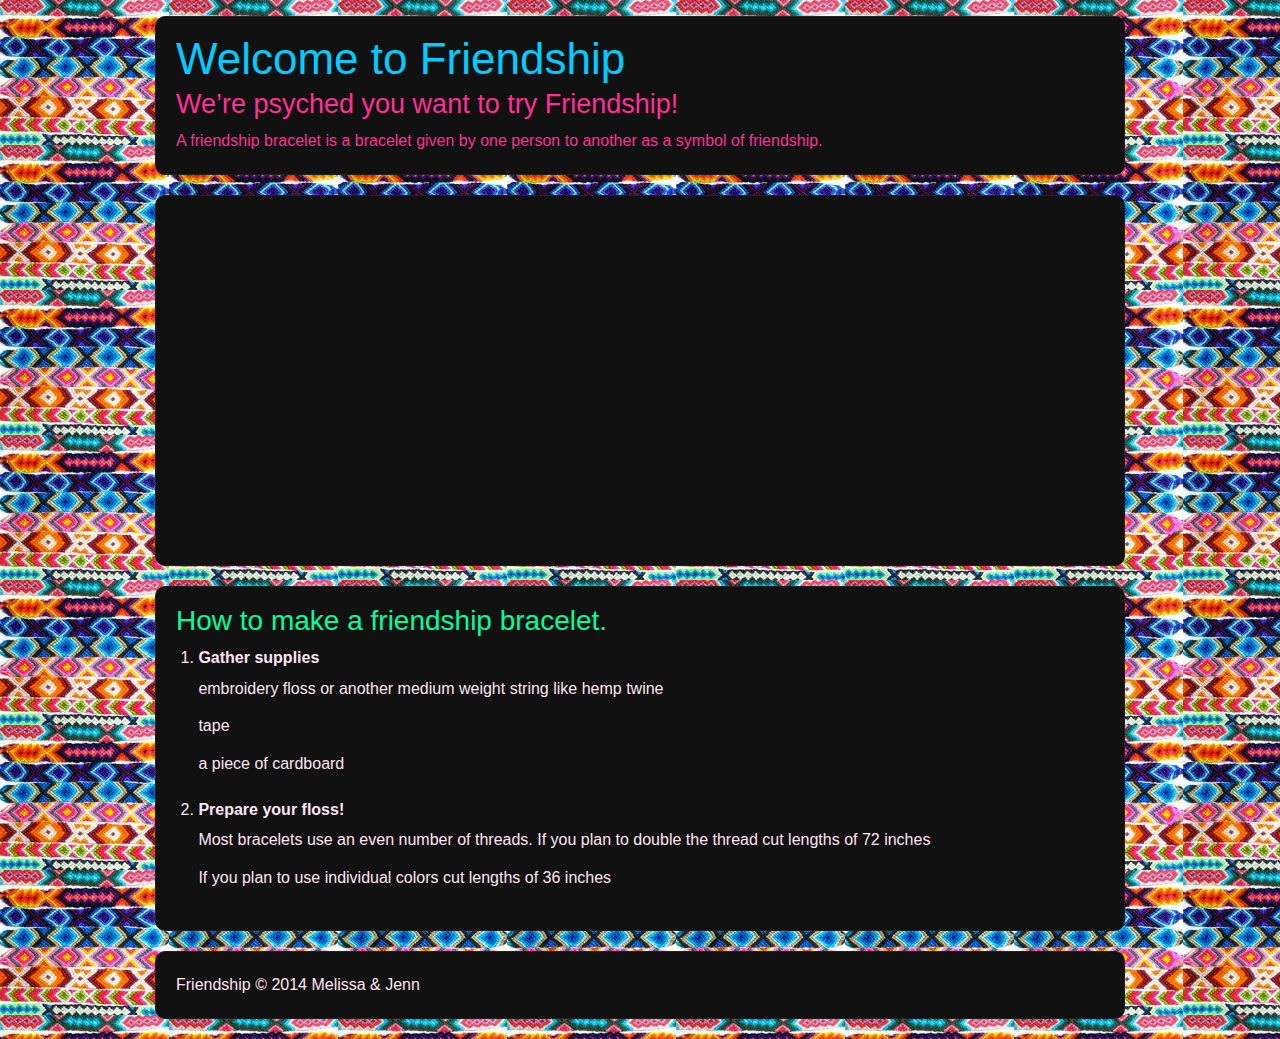
==== commit b82732b0: "some changes to sync up the mixture app with the converted html" ====
--- a/converted-html/index.html
+++ b/converted-html/index.html
@@ -4,11 +4,12 @@
 		<meta charset="utf-8" />
 		<meta name="viewport" content="width=device-width, initial-scale=1.0" />
 		<title>Friendship Bracelet Fun Time</title>
-  		<link href="assets/css/app.css" rel="stylesheet" type="text/css" media="all"/>
+  		<link href="assets/css/app.min.css" rel="stylesheet" type="text/css" media="all"/>
   		<script src="assets/js/vendor/modernizr.min.js"></script>
 	</head>
 	<body>
-		<br />
+		
+    <br />
 	<div class="row">
       <div class="large-12 columns">
         <div class="panel">
@@ -53,7 +54,7 @@
                         <dd>Most bracelets use an even number of threads. If you plan to double the thread cut lengths of 72 inches</dd>
                         <dd>If you plan to use individual colors cut lengths of 36 inches</dd>
                     </dl>
-                </li>                
+                </li>
             </ol>
         </div>
       </div>
@@ -68,6 +69,8 @@
     </div>
 
 
+
+
   		<script src="assets/js/vendor/jquery.min.js"></script>
 <script src="assets/js/foundation.min.js"></script>
 <script>
--- a/converted-html/assets/css/app.min.css
+++ b/converted-html/assets/css/app.min.css
@@ -0,0 +1 @@
+meta.foundation-version{font-family:"../../5.2.2"}meta.foundation-mq-small{font-family:"../../only screen";width:0}meta.foundation-mq-medium{font-family:"/only screen and (min-width:40.063em)/";width:40.063em}meta.foundation-mq-large{font-family:"/only screen and (min-width:64.063em)/";width:64.063em}meta.foundation-mq-xlarge{font-family:"/only screen and (min-width:90.063em)/";width:90.063em}meta.foundation-mq-xxlarge{font-family:"/only screen and (min-width:120.063em)/";width:120.063em}meta.foundation-data-attribute-namespace{font-family:false}body,html{height:100%}*,:after,:before{-webkit-box-sizing:border-box;-moz-box-sizing:border-box;box-sizing:border-box}body,html{font-size:100%}body{color:#222;padding:0;margin:0;font-family:"Helvetica Neue",Helvetica,Helvetica,Arial,sans-serif;font-weight:400;font-style:normal;line-height:1;position:relative;cursor:default}a:hover{cursor:pointer}img{max-width:100%;height:auto;-ms-interpolation-mode:bicubic}#map_canvas embed,#map_canvas img,#map_canvas object,.map_canvas embed,.map_canvas img,.map_canvas object{max-width:none!important}.left{float:left!important}.right{float:right!important}.clearfix:after,.clearfix:before{content:" ";display:table}.clearfix:after{clear:both}.hide{display:none}.antialiased{-webkit-font-smoothing:antialiased;-moz-osx-font-smoothing:grayscale}img{display:inline-block;vertical-align:middle}textarea{min-height:50px}select{width:100%}.row{width:100%;margin-left:auto;margin-right:auto;margin-top:0;margin-bottom:0;max-width:62.5rem}.row:after,.row:before{content:" ";display:table}.row:after{clear:both}.row.collapse>.column,.row.collapse>.columns{padding-left:0;padding-right:0}.row.collapse .row{margin-left:0;margin-right:0}.row .row{width:auto;margin-left:-.9375rem;margin-right:-.9375rem;margin-top:0;margin-bottom:0;max-width:none}.row .row:after,.row .row:before{content:" ";display:table}.row .row:after{clear:both}.row .row.collapse{width:auto;margin:0;max-width:none}.row .row.collapse:after,.row .row.collapse:before{content:" ";display:table}.row .row.collapse:after{clear:both}.column,.columns{padding-left:.9375rem;padding-right:.9375rem;width:100%;float:left}@media only screen{.small-push-0{position:relative;left:0;right:auto}.small-pull-0{position:relative;right:0;left:auto}.small-push-1{position:relative;left:8.33333%;right:auto}.small-pull-1{position:relative;right:8.33333%;left:auto}.small-push-2{position:relative;left:16.66667%;right:auto}.small-pull-2{position:relative;right:16.66667%;left:auto}.small-push-3{position:relative;left:25%;right:auto}.small-pull-3{position:relative;right:25%;left:auto}.small-push-4{position:relative;left:33.33333%;right:auto}.small-pull-4{position:relative;right:33.33333%;left:auto}.small-push-5{position:relative;left:41.66667%;right:auto}.small-pull-5{position:relative;right:41.66667%;left:auto}.small-push-6{position:relative;left:50%;right:auto}.small-pull-6{position:relative;right:50%;left:auto}.small-push-7{position:relative;left:58.33333%;right:auto}.small-pull-7{position:relative;right:58.33333%;left:auto}.small-push-8{position:relative;left:66.66667%;right:auto}.small-pull-8{position:relative;right:66.66667%;left:auto}.small-push-9{position:relative;left:75%;right:auto}.small-pull-9{position:relative;right:75%;left:auto}.small-push-10{position:relative;left:83.33333%;right:auto}.small-pull-10{position:relative;right:83.33333%;left:auto}.small-push-11{position:relative;left:91.66667%;right:auto}.small-pull-11{position:relative;right:91.66667%;left:auto}.column,.columns{position:relative;padding-left:.9375rem;padding-right:.9375rem;float:left}.small-1{width:8.33333%}.small-2{width:16.66667%}.small-3{width:25%}.small-4{width:33.33333%}.small-5{width:41.66667%}.small-6{width:50%}.small-7{width:58.33333%}.small-8{width:66.66667%}.small-9{width:75%}.small-10{width:83.33333%}.small-11{width:91.66667%}.small-12{width:100%}[class*=column]+[class*=column]:last-child{float:right}[class*=column]+[class*=column].end{float:left}.small-offset-0{margin-left:0!important}.small-offset-1{margin-left:8.33333%!important}.small-offset-2{margin-left:16.66667%!important}.small-offset-3{margin-left:25%!important}.small-offset-4{margin-left:33.33333%!important}.small-offset-5{margin-left:41.66667%!important}.small-offset-6{margin-left:50%!important}.small-offset-7{margin-left:58.33333%!important}.small-offset-8{margin-left:66.66667%!important}.small-offset-9{margin-left:75%!important}.small-offset-10{margin-left:83.33333%!important}.small-offset-11{margin-left:91.66667%!important}.small-reset-order{margin-left:0;margin-right:0;left:auto;right:auto;float:left}.column.small-centered,.columns.small-centered{margin-left:auto;margin-right:auto;float:none}.column.small-uncentered,.columns.small-uncentered{margin-left:0;margin-right:0;float:left!important}.column.small-uncentered.opposite,.columns.small-uncentered.opposite{float:right}}@media only screen and (min-width:40.063em){.medium-push-0{position:relative;left:0;right:auto}.medium-pull-0{position:relative;right:0;left:auto}.medium-push-1{position:relative;left:8.33333%;right:auto}.medium-pull-1{position:relative;right:8.33333%;left:auto}.medium-push-2{position:relative;left:16.66667%;right:auto}.medium-pull-2{position:relative;right:16.66667%;left:auto}.medium-push-3{position:relative;left:25%;right:auto}.medium-pull-3{position:relative;right:25%;left:auto}.medium-push-4{position:relative;left:33.33333%;right:auto}.medium-pull-4{position:relative;right:33.33333%;left:auto}.medium-push-5{position:relative;left:41.66667%;right:auto}.medium-pull-5{position:relative;right:41.66667%;left:auto}.medium-push-6{position:relative;left:50%;right:auto}.medium-pull-6{position:relative;right:50%;left:auto}.medium-push-7{position:relative;left:58.33333%;right:auto}.medium-pull-7{position:relative;right:58.33333%;left:auto}.medium-push-8{position:relative;left:66.66667%;right:auto}.medium-pull-8{position:relative;right:66.66667%;left:auto}.medium-push-9{position:relative;left:75%;right:auto}.medium-pull-9{position:relative;right:75%;left:auto}.medium-push-10{position:relative;left:83.33333%;right:auto}.medium-pull-10{position:relative;right:83.33333%;left:auto}.medium-push-11{position:relative;left:91.66667%;right:auto}.medium-pull-11{position:relative;right:91.66667%;left:auto}.column,.columns{position:relative;padding-left:.9375rem;padding-right:.9375rem;float:left}.medium-1{width:8.33333%}.medium-2{width:16.66667%}.medium-3{width:25%}.medium-4{width:33.33333%}.medium-5{width:41.66667%}.medium-6{width:50%}.medium-7{width:58.33333%}.medium-8{width:66.66667%}.medium-9{width:75%}.medium-10{width:83.33333%}.medium-11{width:91.66667%}.medium-12{width:100%}[class*=column]+[class*=column]:last-child{float:right}[class*=column]+[class*=column].end{float:left}.medium-offset-0{margin-left:0!important}.medium-offset-1{margin-left:8.33333%!important}.medium-offset-2{margin-left:16.66667%!important}.medium-offset-3{margin-left:25%!important}.medium-offset-4{margin-left:33.33333%!important}.medium-offset-5{margin-left:41.66667%!important}.medium-offset-6{margin-left:50%!important}.medium-offset-7{margin-left:58.33333%!important}.medium-offset-8{margin-left:66.66667%!important}.medium-offset-9{margin-left:75%!important}.medium-offset-10{margin-left:83.33333%!important}.medium-offset-11{margin-left:91.66667%!important}.medium-reset-order{margin-left:0;margin-right:0;left:auto;right:auto;float:left}.column.medium-centered,.columns.medium-centered{margin-left:auto;margin-right:auto;float:none}.column.medium-uncentered,.columns.medium-uncentered{margin-left:0;margin-right:0;float:left!important}.column.medium-uncentered.opposite,.columns.medium-uncentered.opposite{float:right}.push-0{position:relative;left:0;right:auto}.pull-0{position:relative;right:0;left:auto}.push-1{position:relative;left:8.33333%;right:auto}.pull-1{position:relative;right:8.33333%;left:auto}.push-2{position:relative;left:16.66667%;right:auto}.pull-2{position:relative;right:16.66667%;left:auto}.push-3{position:relative;left:25%;right:auto}.pull-3{position:relative;right:25%;left:auto}.push-4{position:relative;left:33.33333%;right:auto}.pull-4{position:relative;right:33.33333%;left:auto}.push-5{position:relative;left:41.66667%;right:auto}.pull-5{position:relative;right:41.66667%;left:auto}.push-6{position:relative;left:50%;right:auto}.pull-6{position:relative;right:50%;left:auto}.push-7{position:relative;left:58.33333%;right:auto}.pull-7{position:relative;right:58.33333%;left:auto}.push-8{position:relative;left:66.66667%;right:auto}.pull-8{position:relative;right:66.66667%;left:auto}.push-9{position:relative;left:75%;right:auto}.pull-9{position:relative;right:75%;left:auto}.push-10{position:relative;left:83.33333%;right:auto}.pull-10{position:relative;right:83.33333%;left:auto}.push-11{position:relative;left:91.66667%;right:auto}.pull-11{position:relative;right:91.66667%;left:auto}}@media only screen and (min-width:64.063em){.large-push-0{position:relative;left:0;right:auto}.large-pull-0{position:relative;right:0;left:auto}.large-push-1{position:relative;left:8.33333%;right:auto}.large-pull-1{position:relative;right:8.33333%;left:auto}.large-push-2{position:relative;left:16.66667%;right:auto}.large-pull-2{position:relative;right:16.66667%;left:auto}.large-push-3{position:relative;left:25%;right:auto}.large-pull-3{position:relative;right:25%;left:auto}.large-push-4{position:relative;left:33.33333%;right:auto}.large-pull-4{position:relative;right:33.33333%;left:auto}.large-push-5{position:relative;left:41.66667%;right:auto}.large-pull-5{position:relative;right:41.66667%;left:auto}.large-push-6{position:relative;left:50%;right:auto}.large-pull-6{position:relative;right:50%;left:auto}.large-push-7{position:relative;left:58.33333%;right:auto}.large-pull-7{position:relative;right:58.33333%;left:auto}.large-push-8{position:relative;left:66.66667%;right:auto}.large-pull-8{position:relative;right:66.66667%;left:auto}.large-push-9{position:relative;left:75%;right:auto}.large-pull-9{position:relative;right:75%;left:auto}.large-push-10{position:relative;left:83.33333%;right:auto}.large-pull-10{position:relative;right:83.33333%;left:auto}.large-push-11{position:relative;left:91.66667%;right:auto}.large-pull-11{position:relative;right:91.66667%;left:auto}.column,.columns{position:relative;padding-left:.9375rem;padding-right:.9375rem;float:left}.large-1{width:8.33333%}.large-2{width:16.66667%}.large-3{width:25%}.large-4{width:33.33333%}.large-5{width:41.66667%}.large-6{width:50%}.large-7{width:58.33333%}.large-8{width:66.66667%}.large-9{width:75%}.large-10{width:83.33333%}.large-11{width:91.66667%}.large-12{width:100%}[class*=column]+[class*=column]:last-child{float:right}[class*=column]+[class*=column].end{float:left}.large-offset-0{margin-left:0!important}.large-offset-1{margin-left:8.33333%!important}.large-offset-2{margin-left:16.66667%!important}.large-offset-3{margin-left:25%!important}.large-offset-4{margin-left:33.33333%!important}.large-offset-5{margin-left:41.66667%!important}.large-offset-6{margin-left:50%!important}.large-offset-7{margin-left:58.33333%!important}.large-offset-8{margin-left:66.66667%!important}.large-offset-9{margin-left:75%!important}.large-offset-10{margin-left:83.33333%!important}.large-offset-11{margin-left:91.66667%!important}.large-reset-order{margin-left:0;margin-right:0;left:auto;right:auto;float:left}.column.large-centered,.columns.large-centered{margin-left:auto;margin-right:auto;float:none}.column.large-uncentered,.columns.large-uncentered{margin-left:0;margin-right:0;float:left!important}.column.large-uncentered.opposite,.columns.large-uncentered.opposite{float:right}.push-0{position:relative;left:0;right:auto}.pull-0{position:relative;right:0;left:auto}.push-1{position:relative;left:8.33333%;right:auto}.pull-1{position:relative;right:8.33333%;left:auto}.push-2{position:relative;left:16.66667%;right:auto}.pull-2{position:relative;right:16.66667%;left:auto}.push-3{position:relative;left:25%;right:auto}.pull-3{position:relative;right:25%;left:auto}.push-4{position:relative;left:33.33333%;right:auto}.pull-4{position:relative;right:33.33333%;left:auto}.push-5{position:relative;left:41.66667%;right:auto}.pull-5{position:relative;right:41.66667%;left:auto}.push-6{position:relative;left:50%;right:auto}.pull-6{position:relative;right:50%;left:auto}.push-7{position:relative;left:58.33333%;right:auto}.pull-7{position:relative;right:58.33333%;left:auto}.push-8{position:relative;left:66.66667%;right:auto}.pull-8{position:relative;right:66.66667%;left:auto}.push-9{position:relative;left:75%;right:auto}.pull-9{position:relative;right:75%;left:auto}.push-10{position:relative;left:83.33333%;right:auto}.pull-10{position:relative;right:83.33333%;left:auto}.push-11{position:relative;left:91.66667%;right:auto}.pull-11{position:relative;right:91.66667%;left:auto}}.accordion{margin-bottom:0}.accordion:after,.accordion:before{content:" ";display:table}.accordion:after{clear:both}.accordion dd{display:block;margin-bottom:0!important}.accordion dd.active>a{background:#e8e8e8}.accordion dd>a{background:#efefef;color:#222;padding:1rem;display:block;font-family:"Helvetica Neue",Helvetica,Helvetica,Arial,sans-serif;font-size:1rem}.accordion dd>a:hover{background:#e3e3e3}.accordion .content{display:none;padding:.9375rem}.accordion .content.active{display:block;background:#fff}.alert-box{border-style:solid;border-width:1px;display:block;font-weight:400;margin-bottom:1.25rem;position:relative;padding:.875rem 1.5rem .875rem .875rem;font-size:.8125rem;transition:opacity 300ms ease-out;background-color:#008CBA;border-color:#007ba0;color:#fff}.alert-box .close{font-size:1.375rem;padding:9px 6px 4px;line-height:0;position:absolute;top:50%;margin-top:-.6875rem;right:.25rem;color:#333;opacity:.3}.alert-box .close:focus,.alert-box .close:hover{opacity:.5}.alert-box.radius{border-radius:3px}.alert-box.round{border-radius:1000px}.alert-box.success{background-color:#43AC6A;border-color:#3a945b;color:#fff}.alert-box.alert{background-color:#f04124;border-color:#de2b0f;color:#fff}.alert-box.secondary{background-color:#e7e7e7;border-color:#c7c7c7;color:#4f4f4f}.alert-box.warning{background-color:#f08a24;border-color:#de770f;color:#fff}.alert-box.info{background-color:#a0d3e8;border-color:#74bfdd;color:#4f4f4f}.alert-box.alert-close{opacity:0}[class*=block-grid-]{display:block;padding:0;margin:0 -.625rem}[class*=block-grid-]:after,[class*=block-grid-]:before{content:" ";display:table}[class*=block-grid-]:after{clear:both}[class*=block-grid-]>li{display:block;height:auto;float:left;padding:0 .625rem 1.25rem}@media only screen{.small-block-grid-1>li{width:100%;list-style:none}.small-block-grid-1>li:nth-of-type(n){clear:none}.small-block-grid-1>li:nth-of-type(1n+1){clear:both}.small-block-grid-2>li{width:50%;list-style:none}.small-block-grid-2>li:nth-of-type(n){clear:none}.small-block-grid-2>li:nth-of-type(2n+1){clear:both}.small-block-grid-3>li{width:33.33333%;list-style:none}.small-block-grid-3>li:nth-of-type(n){clear:none}.small-block-grid-3>li:nth-of-type(3n+1){clear:both}.small-block-grid-4>li{width:25%;list-style:none}.small-block-grid-4>li:nth-of-type(n){clear:none}.small-block-grid-4>li:nth-of-type(4n+1){clear:both}.small-block-grid-5>li{width:20%;list-style:none}.small-block-grid-5>li:nth-of-type(n){clear:none}.small-block-grid-5>li:nth-of-type(5n+1){clear:both}.small-block-grid-6>li{width:16.66667%;list-style:none}.small-block-grid-6>li:nth-of-type(n){clear:none}.small-block-grid-6>li:nth-of-type(6n+1){clear:both}.small-block-grid-7>li{width:14.28571%;list-style:none}.small-block-grid-7>li:nth-of-type(n){clear:none}.small-block-grid-7>li:nth-of-type(7n+1){clear:both}.small-block-grid-8>li{width:12.5%;list-style:none}.small-block-grid-8>li:nth-of-type(n){clear:none}.small-block-grid-8>li:nth-of-type(8n+1){clear:both}.small-block-grid-9>li{width:11.11111%;list-style:none}.small-block-grid-9>li:nth-of-type(n){clear:none}.small-block-grid-9>li:nth-of-type(9n+1){clear:both}.small-block-grid-10>li{width:10%;list-style:none}.small-block-grid-10>li:nth-of-type(n){clear:none}.small-block-grid-10>li:nth-of-type(10n+1){clear:both}.small-block-grid-11>li{width:9.09091%;list-style:none}.small-block-grid-11>li:nth-of-type(n){clear:none}.small-block-grid-11>li:nth-of-type(11n+1){clear:both}.small-block-grid-12>li{width:8.33333%;list-style:none}.small-block-grid-12>li:nth-of-type(n){clear:none}.small-block-grid-12>li:nth-of-type(12n+1){clear:both}}@media only screen and (min-width:40.063em){.medium-block-grid-1>li{width:100%;list-style:none}.medium-block-grid-1>li:nth-of-type(n){clear:none}.medium-block-grid-1>li:nth-of-type(1n+1){clear:both}.medium-block-grid-2>li{width:50%;list-style:none}.medium-block-grid-2>li:nth-of-type(n){clear:none}.medium-block-grid-2>li:nth-of-type(2n+1){clear:both}.medium-block-grid-3>li{width:33.33333%;list-style:none}.medium-block-grid-3>li:nth-of-type(n){clear:none}.medium-block-grid-3>li:nth-of-type(3n+1){clear:both}.medium-block-grid-4>li{width:25%;list-style:none}.medium-block-grid-4>li:nth-of-type(n){clear:none}.medium-block-grid-4>li:nth-of-type(4n+1){clear:both}.medium-block-grid-5>li{width:20%;list-style:none}.medium-block-grid-5>li:nth-of-type(n){clear:none}.medium-block-grid-5>li:nth-of-type(5n+1){clear:both}.medium-block-grid-6>li{width:16.66667%;list-style:none}.medium-block-grid-6>li:nth-of-type(n){clear:none}.medium-block-grid-6>li:nth-of-type(6n+1){clear:both}.medium-block-grid-7>li{width:14.28571%;list-style:none}.medium-block-grid-7>li:nth-of-type(n){clear:none}.medium-block-grid-7>li:nth-of-type(7n+1){clear:both}.medium-block-grid-8>li{width:12.5%;list-style:none}.medium-block-grid-8>li:nth-of-type(n){clear:none}.medium-block-grid-8>li:nth-of-type(8n+1){clear:both}.medium-block-grid-9>li{width:11.11111%;list-style:none}.medium-block-grid-9>li:nth-of-type(n){clear:none}.medium-block-grid-9>li:nth-of-type(9n+1){clear:both}.medium-block-grid-10>li{width:10%;list-style:none}.medium-block-grid-10>li:nth-of-type(n){clear:none}.medium-block-grid-10>li:nth-of-type(10n+1){clear:both}.medium-block-grid-11>li{width:9.09091%;list-style:none}.medium-block-grid-11>li:nth-of-type(n){clear:none}.medium-block-grid-11>li:nth-of-type(11n+1){clear:both}.medium-block-grid-12>li{width:8.33333%;list-style:none}.medium-block-grid-12>li:nth-of-type(n){clear:none}.medium-block-grid-12>li:nth-of-type(12n+1){clear:both}}@media only screen and (min-width:64.063em){.large-block-grid-1>li{width:100%;list-style:none}.large-block-grid-1>li:nth-of-type(n){clear:none}.large-block-grid-1>li:nth-of-type(1n+1){clear:both}.large-block-grid-2>li{width:50%;list-style:none}.large-block-grid-2>li:nth-of-type(n){clear:none}.large-block-grid-2>li:nth-of-type(2n+1){clear:both}.large-block-grid-3>li{width:33.33333%;list-style:none}.large-block-grid-3>li:nth-of-type(n){clear:none}.large-block-grid-3>li:nth-of-type(3n+1){clear:both}.large-block-grid-4>li{width:25%;list-style:none}.large-block-grid-4>li:nth-of-type(n){clear:none}.large-block-grid-4>li:nth-of-type(4n+1){clear:both}.large-block-grid-5>li{width:20%;list-style:none}.large-block-grid-5>li:nth-of-type(n){clear:none}.large-block-grid-5>li:nth-of-type(5n+1){clear:both}.large-block-grid-6>li{width:16.66667%;list-style:none}.large-block-grid-6>li:nth-of-type(n){clear:none}.large-block-grid-6>li:nth-of-type(6n+1){clear:both}.large-block-grid-7>li{width:14.28571%;list-style:none}.large-block-grid-7>li:nth-of-type(n){clear:none}.large-block-grid-7>li:nth-of-type(7n+1){clear:both}.large-block-grid-8>li{width:12.5%;list-style:none}.large-block-grid-8>li:nth-of-type(n){clear:none}.large-block-grid-8>li:nth-of-type(8n+1){clear:both}.large-block-grid-9>li{width:11.11111%;list-style:none}.large-block-grid-9>li:nth-of-type(n){clear:none}.large-block-grid-9>li:nth-of-type(9n+1){clear:both}.large-block-grid-10>li{width:10%;list-style:none}.large-block-grid-10>li:nth-of-type(n){clear:none}.large-block-grid-10>li:nth-of-type(10n+1){clear:both}.large-block-grid-11>li{width:9.09091%;list-style:none}.large-block-grid-11>li:nth-of-type(n){clear:none}.large-block-grid-11>li:nth-of-type(11n+1){clear:both}.large-block-grid-12>li{width:8.33333%;list-style:none}.large-block-grid-12>li:nth-of-type(n){clear:none}.large-block-grid-12>li:nth-of-type(12n+1){clear:both}}.breadcrumbs{display:block;padding:.5625rem .875rem;overflow:hidden;margin-left:0;list-style:none;border-style:solid;border-width:1px;background-color:#f4f4f4;border-color:#dcdcdc;border-radius:3px}.breadcrumbs>*{margin:0;float:left;font-size:.6875rem;line-height:.6875rem;text-transform:uppercase;color:#008CBA}.breadcrumbs>:focus a,.breadcrumbs>:hover a{text-decoration:underline}.breadcrumbs>* a{color:#008CBA}.breadcrumbs>.current,.breadcrumbs>.current a{cursor:default;color:#333}.breadcrumbs>.current:focus,.breadcrumbs>.current:focus a,.breadcrumbs>.current:hover,.breadcrumbs>.current:hover a{text-decoration:none}.breadcrumbs>.unavailable,.breadcrumbs>.unavailable a{color:#999}.breadcrumbs>.unavailable a:focus,.breadcrumbs>.unavailable:focus,.breadcrumbs>.unavailable:hover,.breadcrumbs>.unavailable:hover a{text-decoration:none;color:#999;cursor:default}.breadcrumbs>:before{content:"/";color:#aaa;margin:0 .75rem;position:relative;top:1px}.breadcrumbs>:first-child:before{content:" ";margin:0}.button,button{border-style:solid;border-width:0;cursor:pointer;font-family:"Helvetica Neue",Helvetica,Helvetica,Arial,sans-serif;font-weight:400;line-height:normal;margin:0 0 1.25rem;position:relative;text-decoration:none;text-align:center;-webkit-appearance:none;-webkit-border-radius:0;display:inline-block;padding-top:1rem;padding-right:2rem;padding-bottom:1.0625rem;padding-left:2rem;font-size:1rem;background-color:#008CBA;border-color:#007295;color:#fff;transition:background-color 300ms ease-out}.button:focus,.button:hover,button:focus,button:hover{background-color:#007295;color:#fff}.button.secondary,button.secondary{background-color:#e7e7e7;border-color:#b9b9b9;color:#333}.button.secondary:focus,.button.secondary:hover,button.secondary:focus,button.secondary:hover{background-color:#b9b9b9;color:#333}.button.success,button.success{background-color:#43AC6A;border-color:#368a54;color:#fff}.button.success:focus,.button.success:hover,button.success:focus,button.success:hover{background-color:#368a54;color:#fff}.button.alert,button.alert{background-color:#f04124;border-color:#cf280e;color:#fff}.button.alert:focus,.button.alert:hover,button.alert:focus,button.alert:hover{background-color:#cf280e;color:#fff}.button.large,button.large{padding-top:1.125rem;padding-right:2.25rem;padding-bottom:1.1875rem;padding-left:2.25rem;font-size:1.25rem}.button.small,button.small{padding-top:.875rem;padding-right:1.75rem;padding-bottom:.9375rem;padding-left:1.75rem;font-size:.8125rem}.button.tiny,button.tiny{padding-top:.625rem;padding-right:1.25rem;padding-bottom:.6875rem;padding-left:1.25rem;font-size:.6875rem}.button.expand,button.expand{padding-right:0;padding-left:0;width:100%}.button.left-align,button.left-align{text-align:left;text-indent:.75rem}.button.right-align,button.right-align{text-align:right;padding-right:.75rem}.button.radius,button.radius{border-radius:3px}.button.round,button.round{border-radius:1000px}.button.disabled,.button[disabled],button.disabled,button[disabled]{background-color:#008CBA;border-color:#007295;color:#fff;cursor:default;opacity:.7;box-shadow:none}.button.disabled:focus,.button.disabled:hover,.button[disabled]:focus,.button[disabled]:hover,button.disabled:focus,button.disabled:hover,button[disabled]:focus,button[disabled]:hover{color:#fff;background-color:#008CBA}.button.disabled.secondary,.button[disabled].secondary,button.disabled.secondary,button[disabled].secondary{background-color:#e7e7e7;border-color:#b9b9b9;color:#333;cursor:default;opacity:.7;box-shadow:none}.button.disabled.secondary:focus,.button.disabled.secondary:hover,.button[disabled].secondary:focus,.button[disabled].secondary:hover,button.disabled.secondary:focus,button.disabled.secondary:hover,button[disabled].secondary:focus,button[disabled].secondary:hover{color:#333;background-color:#e7e7e7}.button.disabled.success,.button[disabled].success,button.disabled.success,button[disabled].success{background-color:#43AC6A;border-color:#368a54;color:#fff;cursor:default;opacity:.7;box-shadow:none}.button.disabled.success:focus,.button.disabled.success:hover,.button[disabled].success:focus,.button[disabled].success:hover,button.disabled.success:focus,button.disabled.success:hover,button[disabled].success:focus,button[disabled].success:hover{color:#fff;background-color:#43AC6A}.button.disabled.alert,.button[disabled].alert,button.disabled.alert,button[disabled].alert{background-color:#f04124;border-color:#cf280e;color:#fff;cursor:default;opacity:.7;box-shadow:none}.button.disabled.alert:focus,.button.disabled.alert:hover,.button[disabled].alert:focus,.button[disabled].alert:hover,button.disabled.alert:focus,button.disabled.alert:hover,button[disabled].alert:focus,button[disabled].alert:hover{color:#fff;background-color:#f04124}@media only screen and (min-width:40.063em){.button,button{display:inline-block}}.button-group{list-style:none;margin:0;left:0}.button-group:after,.button-group:before{content:" ";display:table}.button-group:after{clear:both}.button-group li{margin:0;float:left}.button-group li .button,.button-group li>button{border-left:1px solid;border-color:rgba(255,255,255,.5)}.button-group li:first-child .button,.button-group li:first-child button{border-left:0}.button-group li:first-child{margin-left:0}.button-group.radius>* .button,.button-group.radius>*>button{border-left:1px solid;border-color:rgba(255,255,255,.5)}.button-group.radius>:first-child .button,.button-group.radius>:first-child button{border-left:0}.button-group.radius>:first-child,.button-group.radius>:first-child>.button,.button-group.radius>:first-child>a,.button-group.radius>:first-child>button{border-bottom-left-radius:3px;border-top-left-radius:3px}.button-group.radius>:last-child,.button-group.radius>:last-child>.button,.button-group.radius>:last-child>a,.button-group.radius>:last-child>button{border-bottom-right-radius:3px;border-top-right-radius:3px}.button-group.round>* .button,.button-group.round>*>button{border-left:1px solid;border-color:rgba(255,255,255,.5)}.button-group.round>:first-child .button,.button-group.round>:first-child button{border-left:0}.button-group.round>:first-child,.button-group.round>:first-child>.button,.button-group.round>:first-child>a,.button-group.round>:first-child>button{border-bottom-left-radius:1000px;border-top-left-radius:1000px}.button-group.round>:last-child,.button-group.round>:last-child>.button,.button-group.round>:last-child>a,.button-group.round>:last-child>button{border-bottom-right-radius:1000px;border-top-right-radius:1000px}.button-group.even-2 li{width:50%}.button-group.even-2 li .button,.button-group.even-2 li>button{border-left:1px solid;border-color:rgba(255,255,255,.5)}.button-group.even-2 li:first-child .button,.button-group.even-2 li:first-child button{border-left:0}.button-group.even-2 li .button,.button-group.even-2 li button{width:100%}.button-group.even-3 li{width:33.33333%}.button-group.even-3 li .button,.button-group.even-3 li>button{border-left:1px solid;border-color:rgba(255,255,255,.5)}.button-group.even-3 li:first-child .button,.button-group.even-3 li:first-child button{border-left:0}.button-group.even-3 li .button,.button-group.even-3 li button{width:100%}.button-group.even-4 li{width:25%}.button-group.even-4 li .button,.button-group.even-4 li>button{border-left:1px solid;border-color:rgba(255,255,255,.5)}.button-group.even-4 li:first-child .button,.button-group.even-4 li:first-child button{border-left:0}.button-group.even-4 li .button,.button-group.even-4 li button{width:100%}.button-group.even-5 li{width:20%}.button-group.even-5 li .button,.button-group.even-5 li>button{border-left:1px solid;border-color:rgba(255,255,255,.5)}.button-group.even-5 li:first-child .button,.button-group.even-5 li:first-child button{border-left:0}.button-group.even-5 li .button,.button-group.even-5 li button{width:100%}.button-group.even-6 li{width:16.66667%}.button-group.even-6 li .button,.button-group.even-6 li>button{border-left:1px solid;border-color:rgba(255,255,255,.5)}.button-group.even-6 li:first-child .button,.button-group.even-6 li:first-child button{border-left:0}.button-group.even-6 li .button,.button-group.even-6 li button{width:100%}.button-group.even-7 li{width:14.28571%}.button-group.even-7 li .button,.button-group.even-7 li>button{border-left:1px solid;border-color:rgba(255,255,255,.5)}.button-group.even-7 li:first-child .button,.button-group.even-7 li:first-child button{border-left:0}.button-group.even-7 li .button,.button-group.even-7 li button{width:100%}.button-group.even-8 li{width:12.5%}.button-group.even-8 li .button,.button-group.even-8 li>button{border-left:1px solid;border-color:rgba(255,255,255,.5)}.button-group.even-8 li:first-child .button,.button-group.even-8 li:first-child button{border-left:0}.button-group.even-8 li .button,.button-group.even-8 li button{width:100%}.button-bar:after,.button-bar:before{content:" ";display:table}.button-bar:after{clear:both}.button-bar .button-group{float:left;margin-right:.625rem}.button-bar .button-group div{overflow:hidden}.clearing-thumbs,[data-clearing]{margin-bottom:0;margin-left:0;list-style:none}.clearing-thumbs:after,.clearing-thumbs:before,[data-clearing]:after,[data-clearing]:before{content:" ";display:table}.clearing-thumbs:after,[data-clearing]:after{clear:both}.clearing-thumbs li,[data-clearing] li{float:left;margin-right:10px}.clearing-thumbs[class*=block-grid-] li,[data-clearing][class*=block-grid-] li{margin-right:0}.clearing-blackout{background:#333;position:fixed;width:100%;height:100%;top:0;left:0;z-index:998}.clearing-blackout .clearing-close{display:block}.clearing-container{position:relative;z-index:998;height:100%;overflow:hidden;margin:0}.clearing-touch-label{position:absolute;top:50%;left:50%;color:#aaa;font-size:.6em}.visible-img{height:95%;position:relative}.visible-img img{position:absolute;left:50%;top:50%;margin-left:-50%;max-height:100%;max-width:100%}.clearing-caption{color:#ccc;font-size:.875em;line-height:1.3;margin-bottom:0;text-align:center;bottom:0;background:#333;width:100%;padding:10px 30px 20px;position:absolute;left:0}.clearing-close{z-index:999;padding-left:20px;padding-top:10px;font-size:30px;line-height:1;color:#ccc;display:none}.clearing-close:focus,.clearing-close:hover{color:#ccc}.clearing-assembled .clearing-container{height:100%}.clearing-assembled .clearing-container .carousel>ul,.clearing-feature li{display:none}.clearing-feature li.clearing-featured-img{display:block}@media only screen and (min-width:40.063em){.clearing-main-next,.clearing-main-prev{position:absolute;height:100%;width:40px;top:0}.clearing-main-next>span,.clearing-main-prev>span{position:absolute;top:50%;display:block;width:0;height:0;border:solid 12px}.clearing-main-next>span:hover,.clearing-main-prev>span:hover{opacity:.8}.clearing-main-prev{left:0}.clearing-main-prev>span{left:5px;border-color:transparent;border-right-color:#ccc}.clearing-main-next{right:0}.clearing-main-next>span{border-color:transparent;border-left-color:#ccc}.clearing-main-next.disabled,.clearing-main-prev.disabled{opacity:.3}.clearing-assembled .clearing-container .carousel{background:rgba(51,51,51,.8);height:120px;margin-top:10px;text-align:center}.clearing-assembled .clearing-container .carousel>ul{display:inline-block;z-index:999;height:100%;position:relative;float:none}.clearing-assembled .clearing-container .carousel>ul li{display:block;width:120px;min-height:inherit;float:left;overflow:hidden;margin-right:0;padding:0;position:relative;cursor:pointer;opacity:.4;clear:none}.clearing-assembled .clearing-container .carousel>ul li.fix-height img{height:100%;max-width:none}.clearing-assembled .clearing-container .carousel>ul li a.th{border:none;box-shadow:none;display:block}.clearing-assembled .clearing-container .carousel>ul li img{cursor:pointer!important;width:100%!important}.clearing-assembled .clearing-container .carousel>ul li.visible{opacity:1}.clearing-assembled .clearing-container .carousel>ul li:hover{opacity:.8}.clearing-assembled .clearing-container .visible-img{background:#333;overflow:hidden;height:85%}.clearing-close{position:absolute;top:10px;right:20px;padding-left:0;padding-top:0}}.f-dropdown{position:absolute;left:-9999px;list-style:none;margin-left:0;width:100%;max-height:none;height:auto;background:#fff;border:solid 1px #ccc;font-size:.875rem;z-index:99;margin-top:2px;max-width:200px}.f-dropdown>:first-child{margin-top:0}.f-dropdown>:last-child{margin-bottom:0}.f-dropdown:before{content:"";display:block;width:0;height:0;border:inset 6px;border-color:transparent transparent #fff;border-bottom-style:solid;position:absolute;top:-12px;left:10px;z-index:99}.f-dropdown:after{content:"";display:block;width:0;height:0;border:inset 7px;border-color:transparent transparent #ccc;border-bottom-style:solid;position:absolute;top:-14px;left:9px;z-index:98}.f-dropdown.right:before{left:auto;right:10px}.f-dropdown.right:after{left:auto;right:9px}.f-dropdown.drop-right{position:absolute;left:-9999px;list-style:none;width:100%;max-height:none;height:auto;background:#fff;border:solid 1px #ccc;font-size:.875rem;z-index:99;margin-top:0;margin-left:2px;max-width:200px}.f-dropdown.drop-right>:first-child{margin-top:0}.f-dropdown.drop-right>:last-child{margin-bottom:0}.f-dropdown.drop-right:before{content:"";display:block;width:0;height:0;border:inset 6px;border-color:transparent #fff transparent transparent;border-right-style:solid;position:absolute;top:10px;left:-12px;z-index:99}.f-dropdown.drop-right:after{content:"";display:block;width:0;height:0;border:inset 7px;border-color:transparent #ccc transparent transparent;border-right-style:solid;position:absolute;top:9px;left:-14px;z-index:98}.f-dropdown.drop-left{position:absolute;left:-9999px;list-style:none;width:100%;max-height:none;height:auto;background:#fff;border:solid 1px #ccc;font-size:.875rem;z-index:99;margin-top:0;margin-left:-2px;max-width:200px}.f-dropdown.drop-left>:first-child{margin-top:0}.f-dropdown.drop-left>:last-child{margin-bottom:0}.f-dropdown.drop-left:before{content:"";display:block;width:0;height:0;border:inset 6px;border-color:transparent transparent transparent #fff;border-left-style:solid;position:absolute;top:10px;right:-12px;left:auto;z-index:99}.f-dropdown.drop-left:after{content:"";display:block;width:0;height:0;border:inset 7px;border-color:transparent transparent transparent #ccc;border-left-style:solid;position:absolute;top:9px;right:-14px;left:auto;z-index:98}.f-dropdown.drop-top{position:absolute;left:-9999px;list-style:none;width:100%;max-height:none;height:auto;background:#fff;border:solid 1px #ccc;font-size:.875rem;z-index:99;margin-top:-2px;margin-left:0;max-width:200px}.f-dropdown.drop-top>:first-child{margin-top:0}.f-dropdown.drop-top>:last-child{margin-bottom:0}.f-dropdown.drop-top:before{content:"";display:block;width:0;height:0;border:inset 6px;border-color:#fff transparent transparent;border-top-style:solid;position:absolute;top:auto;bottom:-12px;left:10px;right:auto;z-index:99}.f-dropdown.drop-top:after{content:"";display:block;width:0;height:0;border:inset 7px;border-color:#ccc transparent transparent;border-top-style:solid;position:absolute;top:auto;bottom:-14px;left:9px;right:auto;z-index:98}.f-dropdown li{font-size:.875rem;cursor:pointer;line-height:1.125rem;margin:0}.f-dropdown li:focus,.f-dropdown li:hover{background:#eee}.f-dropdown li a{display:block;padding:.5rem;color:#555}.f-dropdown.content{position:absolute;left:-9999px;list-style:none;margin-left:0;padding:1.25rem;width:100%;height:auto;max-height:none;background:#fff;border:solid 1px #ccc;font-size:.875rem;z-index:99;max-width:200px}.f-dropdown.content>:first-child{margin-top:0}.f-dropdown.content>:last-child{margin-bottom:0}.f-dropdown.tiny{max-width:200px}.f-dropdown.small{max-width:300px}.f-dropdown.medium{max-width:500px}.f-dropdown.large{max-width:800px}.dropdown.button,button.dropdown{position:relative;padding-right:3.5625rem}.dropdown.button:before,button.dropdown:before{position:absolute;content:"";width:0;height:0;display:block;border-style:solid;top:50%;border-width:.375rem;right:1.40625rem;margin-top:-.15625rem;border-color:#fff transparent transparent}.dropdown.button.tiny,button.dropdown.tiny{padding-right:2.625rem}.dropdown.button.tiny:before,button.dropdown.tiny:before{border-width:.375rem;right:1.125rem;margin-top:-.125rem;border-color:#fff transparent transparent}.dropdown.button.small,button.dropdown.small{padding-right:3.0625rem}.dropdown.button.small:before,button.dropdown.small:before{border-width:.4375rem;right:1.3125rem;margin-top:-.15625rem;border-color:#fff transparent transparent}.dropdown.button.large,button.dropdown.large{padding-right:3.625rem}.dropdown.button.large:before,button.dropdown.large:before{border-width:.3125rem;right:1.71875rem;margin-top:-.15625rem;border-color:#fff transparent transparent}.dropdown.button.secondary:before,button.dropdown.secondary:before{border-color:#333 transparent transparent}.flex-video{position:relative;padding-top:1.5625rem;padding-bottom:67.5%;height:0;margin-bottom:1rem;overflow:hidden}.flex-video.widescreen{padding-bottom:56.34%}.flex-video.vimeo{padding-top:0}.flex-video embed,.flex-video iframe,.flex-video object,.flex-video video{position:absolute;top:0;left:0;width:100%;height:100%}form .row .row{margin:0 -.5rem}form .row .row .column,form .row .row .columns{padding:0 .5rem}form .row .row.collapse{margin:0}form .row .row.collapse .column,form .row .row.collapse .columns{padding:0}form .row .row.collapse input{border-bottom-right-radius:0;border-top-right-radius:0}form .row input.column,form .row input.columns,form .row textarea.column,form .row textarea.columns{padding-left:.5rem}label{font-size:.875rem;color:#4d4d4d;cursor:pointer;display:block;font-weight:400;line-height:1.5;margin-bottom:0}label.right{float:none;text-align:right}label.inline{margin:0 0 1rem;padding:.5625rem 0}label small{text-transform:capitalize;color:#676767}select::-ms-expand{display:none}@-moz-document url-prefix(){select{background:#fafafa}select:hover{background:#f3f3f3}}.postfix,.prefix{display:block;position:relative;z-index:2;text-align:center;width:100%;padding-top:0;padding-bottom:0;border-style:solid;border-width:1px;overflow:hidden;font-size:.875rem;height:2.3125rem;line-height:2.3125rem}.postfix.button,.prefix.button{padding-left:0;padding-right:0;padding-top:0;padding-bottom:0;text-align:center;line-height:2.125rem;border:none}.prefix.button.radius{border-radius:0;border-bottom-left-radius:3px;border-top-left-radius:3px}.postfix.button.radius{border-radius:0;border-bottom-right-radius:3px;border-top-right-radius:3px}.prefix.button.round{border-radius:0;border-bottom-left-radius:1000px;border-top-left-radius:1000px}.postfix.button.round{border-radius:0;border-bottom-right-radius:1000px;border-top-right-radius:1000px}label.prefix,span.prefix{background:#f2f2f2;border-right:none;color:#333;border-color:#ccc}label.prefix.radius,span.prefix.radius{border-radius:0;border-bottom-left-radius:3px;border-top-left-radius:3px}label.postfix,span.postfix{background:#f2f2f2;border-left:none;color:#333;border-color:#ccc}label.postfix.radius,span.postfix.radius{border-radius:0;border-bottom-right-radius:3px;border-top-right-radius:3px}input[type=date],input[type=datetime-local],input[type=datetime],input[type=email],input[type=month],input[type=number],input[type=password],input[type=search],input[type=tel],input[type=text],input[type=time],input[type=url],input[type=week],textarea{-webkit-appearance:none;background-color:#fff;font-family:inherit;border:1px solid #ccc;box-shadow:inset 0 1px 2px rgba(0,0,0,.1);color:rgba(0,0,0,.75);display:block;font-size:.875rem;margin:0 0 1rem;padding:.5rem;height:2.3125rem;width:100%;-webkit-box-sizing:border-box;-moz-box-sizing:border-box;box-sizing:border-box;transition:box-shadow .45s,border-color .45s ease-in-out}input[type=date]:focus,input[type=datetime-local]:focus,input[type=datetime]:focus,input[type=email]:focus,input[type=month]:focus,input[type=number]:focus,input[type=password]:focus,input[type=search]:focus,input[type=tel]:focus,input[type=text]:focus,input[type=time]:focus,input[type=url]:focus,input[type=week]:focus,textarea:focus{box-shadow:0 0 5px #999;background:#fafafa;border-color:#999;outline:0}fieldset[disabled] input[type=date],fieldset[disabled] input[type=datetime-local],fieldset[disabled] input[type=datetime],fieldset[disabled] input[type=email],fieldset[disabled] input[type=month],fieldset[disabled] input[type=number],fieldset[disabled] input[type=password],fieldset[disabled] input[type=search],fieldset[disabled] input[type=tel],fieldset[disabled] input[type=text],fieldset[disabled] input[type=time],fieldset[disabled] input[type=url],fieldset[disabled] input[type=week],fieldset[disabled] textarea,input[type=date][disabled],input[type=datetime-local][disabled],input[type=datetime][disabled],input[type=email][disabled],input[type=month][disabled],input[type=number][disabled],input[type=password][disabled],input[type=search][disabled],input[type=tel][disabled],input[type=text][disabled],input[type=time][disabled],input[type=url][disabled],input[type=week][disabled],textarea[disabled]{background-color:#ddd}input[type=date].radius,input[type=datetime-local].radius,input[type=datetime].radius,input[type=email].radius,input[type=month].radius,input[type=number].radius,input[type=password].radius,input[type=search].radius,input[type=tel].radius,input[type=text].radius,input[type=time].radius,input[type=url].radius,input[type=week].radius,textarea.radius{border-radius:3px}input[type=submit]{-webkit-appearance:none}textarea[rows]{height:auto}select{-webkit-appearance:none!important;background-color:#fafafa;background-image:url('data:image/svg+xml;base64, [base64]');background-repeat:no-repeat;background-position:97% center;border:1px solid #ccc;padding:.5rem;font-size:.875rem;color:rgba(0,0,0,.75);line-height:normal;border-radius:0;height:2.3125rem}select.radius{border-radius:3px}select:hover{background-color:#f3f3f3;border-color:#999}input[type=checkbox],input[type=file],input[type=radio],select{margin:0 0 1rem}input[type=checkbox]+label,input[type=radio]+label{display:inline-block;margin-left:.5rem;margin-right:1rem;margin-bottom:0;vertical-align:baseline}input[type=file]{width:100%}fieldset{border:1px solid #ddd;padding:1.25rem;margin:1.125rem 0}fieldset legend{font-weight:700;background:#fff;padding:0 .1875rem;margin:0;margin-left:-.1875rem}[data-abide] .error small.error,[data-abide] small.error,[data-abide] span.error{display:block;padding:.375rem .5625rem .5625rem;margin-top:-1px;margin-bottom:1rem;font-size:.75rem;font-weight:400;font-style:italic;background:#f04124;color:#fff}[data-abide] small.error,[data-abide] span.error{display:none}small.error,span.error{display:block;padding:.375rem .5625rem .5625rem;margin-top:-1px;margin-bottom:1rem;font-size:.75rem;font-weight:400;font-style:italic;background:#f04124;color:#fff}.error input,.error select,.error textarea{margin-bottom:0}.error input[type=checkbox],.error input[type=radio]{margin-bottom:1rem}.error label,.error label.error{color:#f04124}.error small.error{display:block;padding:.375rem .5625rem .5625rem;margin-top:-1px;margin-bottom:1rem;font-size:.75rem;font-weight:400;font-style:italic;background:#f04124;color:#fff}.error>label>small{color:#676767;background:0 0;padding:0;text-transform:capitalize;font-style:normal;font-size:60%;margin:0;display:inline}.error span.error-message{display:block}input.error,textarea.error{margin-bottom:0}label.error{color:#f04124}.inline-list{margin:0 auto 1.0625rem;margin-left:-1.375rem;margin-right:0;padding:0;list-style:none;overflow:hidden}.inline-list>li{list-style:none;float:left;margin-left:1.375rem;display:block}.inline-list>li>*{display:block}.joyride-list{display:none}.joyride-tip-guide{display:none;position:absolute;background:#333;color:#fff;z-index:101;top:0;left:2.5%;font-family:inherit;font-weight:400;width:95%}.lt-ie9 .joyride-tip-guide{max-width:800px;left:50%;margin-left:-400px}.joyride-content-wrapper{width:100%;padding:1.125rem 1.25rem 1.5rem}.joyride-content-wrapper .button{margin-bottom:0!important}.joyride-tip-guide .joyride-nub{display:block;position:absolute;left:22px;width:0;height:0;border:10px solid #333}.joyride-tip-guide .joyride-nub.top{border-top-style:solid;border-color:#333;border-top-color:transparent!important;border-left-color:transparent!important;border-right-color:transparent!important;top:-20px}.joyride-tip-guide .joyride-nub.bottom{border-bottom-style:solid;border-color:#333!important;border-bottom-color:transparent!important;border-left-color:transparent!important;border-right-color:transparent!important;bottom:-20px}.joyride-tip-guide .joyride-nub.right{right:-20px}.joyride-tip-guide .joyride-nub.left{left:-20px}.joyride-tip-guide h1,.joyride-tip-guide h2,.joyride-tip-guide h3,.joyride-tip-guide h4,.joyride-tip-guide h5,.joyride-tip-guide h6{line-height:1.25;margin:0;font-weight:700;color:#fff}.joyride-tip-guide p{margin:0 0 1.125rem;font-size:.875rem;line-height:1.3}.joyride-timer-indicator-wrap{width:50px;height:3px;border:solid 1px #555;position:absolute;right:1.0625rem;bottom:1rem}.joyride-timer-indicator{display:block;width:0;height:inherit;background:#666}.joyride-close-tip{position:absolute;right:12px;top:10px;color:#777!important;text-decoration:none;font-size:24px;font-weight:400;line-height:.5!important}.joyride-close-tip:focus,.joyride-close-tip:hover{color:#eee!important}.joyride-modal-bg{position:fixed;height:100%;width:100%;background:0 0;background:rgba(0,0,0,.5);z-index:100;display:none;top:0;left:0;cursor:pointer}.joyride-expose-wrapper{background-color:#fff;position:absolute;border-radius:3px;z-index:102;box-shadow:0 0 15px #fff}.joyride-expose-cover{background:0 0;border-radius:3px;position:absolute;z-index:9999;top:0;left:0}@media only screen and (min-width:40.063em){.joyride-tip-guide{width:300px;left:inherit}.joyride-tip-guide .joyride-nub.bottom{border-color:#333!important;border-bottom-color:transparent!important;border-left-color:transparent!important;border-right-color:transparent!important;bottom:-20px}.joyride-tip-guide .joyride-nub.right{border-color:#333!important;border-top-color:transparent!important;border-right-color:transparent!important;border-bottom-color:transparent!important;top:22px;left:auto;right:-20px}.joyride-tip-guide .joyride-nub.left{border-color:#333!important;border-top-color:transparent!important;border-left-color:transparent!important;border-bottom-color:transparent!important;top:22px;left:-20px;right:auto}}.keystroke,kbd{background-color:#ededed;border-color:#ddd;color:#222;border-style:solid;border-width:1px;margin:0;font-family:Consolas,Menlo,Courier,monospace;font-size:inherit;padding:.125rem .25rem 0;border-radius:3px}.label{font-weight:400;font-family:"Helvetica Neue",Helvetica,Helvetica,Arial,sans-serif;text-align:center;text-decoration:none;line-height:1;white-space:nowrap;display:inline-block;position:relative;margin-bottom:inherit;padding:.25rem .5rem .375rem;font-size:.6875rem;background-color:#008CBA;color:#fff}.label.radius{border-radius:3px}.label.round{border-radius:1000px}.label.alert{background-color:#f04124;color:#fff}.label.success{background-color:#43AC6A;color:#fff}.label.secondary{background-color:#e7e7e7;color:#333}[data-magellan-expedition-clone],[data-magellan-expedition]{background:#fff;z-index:50;min-width:100%;padding:10px}[data-magellan-expedition-clone] .sub-nav,[data-magellan-expedition-clone] .sub-nav dd,[data-magellan-expedition] .sub-nav,[data-magellan-expedition] .sub-nav dd{margin-bottom:0}[data-magellan-expedition-clone] .sub-nav a,[data-magellan-expedition] .sub-nav a{line-height:1.8em}@keyframes rotate{from{-webkit-transform:rotate(0deg);-moz-transform:rotate(0deg);-ms-transform:rotate(0deg);-o-transform:rotate(0deg);transform:rotate(0deg)}to{-webkit-transform:rotate(360deg);-moz-transform:rotate(360deg);-ms-transform:rotate(360deg);-o-transform:rotate(360deg);transform:rotate(360deg)}}.slideshow-wrapper{position:relative}.slideshow-wrapper ul{list-style-type:none;margin:0}.slideshow-wrapper ul li,.slideshow-wrapper ul li .orbit-caption{display:none}.slideshow-wrapper ul li:first-child{display:block}.slideshow-wrapper .orbit-container{background-color:transparent}.slideshow-wrapper .orbit-container li,.slideshow-wrapper .orbit-container li .orbit-caption{display:block}.slideshow-wrapper .preloader{display:block;width:40px;height:40px;position:absolute;top:50%;left:50%;margin-top:-20px;margin-left:-20px;border:solid 3px;border-color:#555 #fff;border-radius:1000px;animation-name:rotate;animation-duration:1.5s;animation-iteration-count:infinite;animation-timing-function:linear}.orbit-container{overflow:hidden;width:100%;position:relative;background:0 0}.orbit-container .orbit-slides-container{list-style:none;margin:0;padding:0;position:relative;-webkit-transform:translateZ(0)}.orbit-container .orbit-slides-container img{display:block;max-width:100%}.orbit-container .orbit-slides-container.fade li{opacity:0;transition:opacity 500ms ease-in-out;-ms-transform:translate(0,0);-webkit-transform:translate3d(0,0,0);-moz-transform:translate3d(0,0,0);-o-transform:translate3d(0,0,0);transform:translate3d(0,0,0)}.orbit-container .orbit-slides-container.fade li.animate-in{opacity:1;z-index:20;transition:opacity 500ms ease-in-out}.orbit-container .orbit-slides-container.fade li.animate-out{z-index:10;transition:opacity 500ms ease-in-out}.orbit-container .orbit-slides-container.swipe-next li{-ms-transform:translate(100%,0);-webkit-transform:translate3d(100%,0,0);-moz-transform:translate3d(100%,0,0);-o-transform:translate3d(100%,0,0);transform:translate3d(100%,0,0)}.orbit-container .orbit-slides-container.swipe-next li.animate-in{-ms-transform:translate(0,0);-webkit-transform:translate3d(0,0,0);-moz-transform:translate3d(0,0,0);-o-transform:translate3d(0,0,0);transform:translate3d(0,0,0);transition-duration:500ms}.orbit-container .orbit-slides-container.swipe-next li.animate-out{-ms-transform:translate(-100%,0);-webkit-transform:translate3d(-100%,0,0);-moz-transform:translate3d(-100%,0,0);-o-transform:translate3d(-100%,0,0);transform:translate3d(-100%,0,0);transition-duration:500ms}.orbit-container .orbit-slides-container.swipe-prev li{-ms-transform:translate(-100%,0);-webkit-transform:translate3d(-100%,0,0);-moz-transform:translate3d(-100%,0,0);-o-transform:translate3d(-100%,0,0);transform:translate3d(-100%,0,0)}.orbit-container .orbit-slides-container.swipe-prev li.animate-in{-ms-transform:translate(0,0);-webkit-transform:translate3d(0,0,0);-moz-transform:translate3d(0,0,0);-o-transform:translate3d(0,0,0);transform:translate3d(0,0,0);transition-duration:500ms}.orbit-container .orbit-slides-container.swipe-prev li.animate-out{-ms-transform:translate(100%,0);-webkit-transform:translate3d(100%,0,0);-moz-transform:translate3d(100%,0,0);-o-transform:translate3d(100%,0,0);transform:translate3d(100%,0,0);transition-duration:500ms}.orbit-container .orbit-slides-container li{position:absolute;top:0;left:0;width:100%;-ms-transform:translate(100%,0);-webkit-transform:translate3d(100%,0,0);-moz-transform:translate3d(100%,0,0);-o-transform:translate3d(100%,0,0);transform:translate3d(100%,0,0)}.orbit-container .orbit-slides-container li.active{opacity:1;position:relative;top:0;left:0;-ms-transform:translate(0,0);-webkit-transform:translate3d(0,0,0);-moz-transform:translate3d(0,0,0);-o-transform:translate3d(0,0,0);transform:translate3d(0,0,0)}.orbit-container .orbit-slides-container li .orbit-caption{position:absolute;bottom:0;background-color:rgba(51,51,51,.8);color:#fff;width:100%;padding:.625rem .875rem;font-size:.875rem}.orbit-container .orbit-slide-number{position:absolute;top:10px;left:10px;font-size:12px;color:#fff;background:rgba(0,0,0,0);z-index:10}.orbit-container .orbit-slide-number span{font-weight:700;padding:.3125rem}.orbit-container .orbit-timer{position:absolute;top:12px;right:10px;height:6px;width:100px;z-index:10}.orbit-container .orbit-timer .orbit-progress{height:3px;background-color:rgba(255,255,255,.3);display:block;width:0;position:relative;right:20px;top:5px}.orbit-container .orbit-timer>span{display:none;position:absolute;top:0;right:0;width:11px;height:14px;border:solid 4px #fff;border-top:none;border-bottom:none}.orbit-container .orbit-timer.paused>span{right:-4px;top:0;width:11px;height:14px;border:inset 8px;border-left-style:solid;-webkit-transform:rotate(180deg);-moz-transform:rotate(180deg);-ms-transform:rotate(180deg);-o-transform:rotate(180deg);transform:rotate(180deg);border-color:transparent #fff transparent transparent}.orbit-container .orbit-timer.paused>span.dark{border-color:transparent #333 transparent transparent}.orbit-container:hover .orbit-timer>span{display:block}.orbit-container .orbit-next,.orbit-container .orbit-prev{position:absolute;top:45%;margin-top:-25px;width:36px;height:60px;line-height:50px;color:#fff;background-color:transparent;text-indent:-9999px!important;z-index:10}.orbit-container .orbit-next:hover,.orbit-container .orbit-prev:hover{background-color:rgba(0,0,0,.3)}.orbit-container .orbit-next>span,.orbit-container .orbit-prev>span{position:absolute;top:50%;margin-top:-10px;display:block;width:0;height:0;border:inset 10px}.orbit-container .orbit-prev{left:0}.orbit-container .orbit-prev>span{border-right-style:solid;border-color:transparent;border-right-color:#fff}.orbit-container .orbit-prev:hover>span{border-right-color:#fff}.orbit-container .orbit-next{right:0}.orbit-container .orbit-next>span{border-color:transparent;border-left-style:solid;border-left-color:#fff;left:50%;margin-left:-4px}.orbit-container .orbit-next:hover>span{border-left-color:#fff}.orbit-container .orbit-bullets-container{text-align:center}.orbit-container .orbit-bullets{margin:0 auto 30px;overflow:hidden;position:relative;top:10px;float:none;text-align:center;display:block}.orbit-container .orbit-bullets li{display:inline-block;width:.5625rem;height:.5625rem;background:#ccc;float:none;margin-right:6px;border-radius:1000px}.orbit-container .orbit-bullets li.active{background:#999}.orbit-container .orbit-bullets li:last-child{margin-right:0}.touch .orbit-bullets,.touch .orbit-container .orbit-next,.touch .orbit-container .orbit-prev{display:none}@media only screen and (min-width:40.063em){.touch .orbit-container .orbit-next,.touch .orbit-container .orbit-prev{display:inherit}.touch .orbit-bullets{display:block}}@media only screen and (max-width:40em){.orbit-stack-on-small .orbit-slides-container{height:auto!important}.orbit-stack-on-small .orbit-slides-container>*{position:relative!important;margin-left:0!important;opacity:1!important;-webkit-transform:none!important;-moz-transform:none!important;-ms-transform:none!important;-o-transform:none!important;transform:none!important;transition:none!important}.orbit-stack-on-small .orbit-bullets,.orbit-stack-on-small .orbit-next,.orbit-stack-on-small .orbit-prev,.orbit-stack-on-small .orbit-slide-number,.orbit-stack-on-small .orbit-timer{display:none}}ul.pagination{display:block;height:1.5rem;margin-left:-.3125rem}ul.pagination li{height:1.5rem;color:#222;font-size:.875rem;margin-left:.3125rem}ul.pagination li a{display:block;padding:.0625rem .625rem;color:#999;border-radius:3px}ul.pagination li a:focus,ul.pagination li:hover a{background:#e6e6e6}ul.pagination li.unavailable a{cursor:default;color:#999}ul.pagination li.unavailable a:focus,ul.pagination li.unavailable:hover a{background:0 0}ul.pagination li.current a{background:#008CBA;color:#fff;font-weight:700;cursor:default}ul.pagination li.current a:focus,ul.pagination li.current a:hover{background:#008CBA}ul.pagination li{float:left;display:block}.pagination-centered{text-align:center}.pagination-centered ul.pagination li{float:none;display:inline-block}.panel{border-style:solid;border-width:1px;margin-bottom:1.25rem;padding:1.25rem}.panel>:first-child{margin-top:0}.panel>:last-child{margin-bottom:0}.panel h1,.panel h2,.panel h3,.panel h4,.panel h5,.panel h6,.panel p{color:#333}.panel h1,.panel h2,.panel h3,.panel h4,.panel h5,.panel h6{line-height:1;margin-bottom:.625rem}.panel h1.subheader,.panel h2.subheader,.panel h3.subheader,.panel h4.subheader,.panel h5.subheader,.panel h6.subheader{line-height:1.4}.panel.callout{border-style:solid;border-width:1px;border-color:#b6efff;margin-bottom:1.25rem;padding:1.25rem;background:#ecfaff}.panel.callout>:first-child{margin-top:0}.panel.callout>:last-child{margin-bottom:0}.panel.callout h1,.panel.callout h2,.panel.callout h3,.panel.callout h4,.panel.callout h5,.panel.callout h6,.panel.callout p{color:#333}.panel.callout h1,.panel.callout h2,.panel.callout h3,.panel.callout h4,.panel.callout h5,.panel.callout h6{line-height:1;margin-bottom:.625rem}.panel.callout h1.subheader,.panel.callout h2.subheader,.panel.callout h3.subheader,.panel.callout h4.subheader,.panel.callout h5.subheader,.panel.callout h6.subheader{line-height:1.4}.panel.callout a:not(.button){color:#008CBA}.panel.radius{border-radius:3px}.pricing-table{border:solid 1px #ddd;margin-left:0;margin-bottom:1.25rem}.pricing-table *{list-style:none;line-height:1}.pricing-table .title{background-color:#333;padding:.9375rem 1.25rem;text-align:center;color:#eee;font-weight:400;font-size:1rem;font-family:"Helvetica Neue",Helvetica,Helvetica,Arial,sans-serif}.pricing-table .price{background-color:#f6f6f6;padding:.9375rem 1.25rem;text-align:center;color:#333;font-weight:400;font-size:2rem;font-family:"Helvetica Neue",Helvetica,Helvetica,Arial,sans-serif}.pricing-table .description{background-color:#fff;padding:.9375rem;text-align:center;color:#777;font-size:.75rem;font-weight:400;line-height:1.4;border-bottom:dotted 1px #ddd}.pricing-table .bullet-item{background-color:#fff;padding:.9375rem;text-align:center;color:#333;font-size:.875rem;font-weight:400;border-bottom:dotted 1px #ddd}.pricing-table .cta-button{background-color:#fff;text-align:center;padding:1.25rem 1.25rem 0}.progress{background-color:#f6f6f6;height:1.5625rem;border:1px solid #fff;padding:.125rem;margin-bottom:.625rem}.progress .meter{background:#008CBA;height:100%;display:block}.progress.secondary .meter{background:#e7e7e7;height:100%;display:block}.progress.success .meter{background:#43AC6A;height:100%;display:block}.progress.alert .meter{background:#f04124;height:100%;display:block}.progress.radius{border-radius:3px}.progress.radius .meter{border-radius:2px}.progress.round{border-radius:1000px}.progress.round .meter{border-radius:999px}.range-slider{display:block;position:relative;width:100%;height:1rem;border:1px solid #ddd;margin:1.25rem 0;-ms-touch-action:none;touch-action:none;background:#fafafa}.range-slider.vertical-range{position:relative;border:1px solid #ddd;margin:1.25rem 0;-ms-touch-action:none;touch-action:none;display:inline-block;width:1rem;height:12.5rem}.range-slider.vertical-range .range-slider-handle{margin-top:0;margin-left:-.5rem;position:absolute;bottom:-10.5rem}.range-slider.vertical-range .range-slider-active-segment{width:.875rem;height:auto;bottom:0}.range-slider.radius{background:#fafafa;border-radius:3px}.range-slider.radius .range-slider-handle{background:#008CBA;border-radius:3px}.range-slider.radius .range-slider-handle:hover{background:#007da4}.range-slider.round{background:#fafafa;border-radius:1000px}.range-slider.round .range-slider-handle{background:#008CBA;border-radius:1000px}.range-slider.round .range-slider-handle:hover{background:#007da4}.range-slider-active-segment{display:inline-block;position:absolute;height:.875rem;background:#e5e5e5}.range-slider-handle{display:inline-block;position:absolute;z-index:1;top:-.3125rem;width:2rem;height:1.375rem;border:1px solid none;cursor:pointer;background:#008CBA}.range-slider-handle:hover{background:#007da4}.reveal-modal-bg{position:fixed;height:100%;width:100%;background:#000;background:rgba(0,0,0,.45);z-index:99;display:none;top:0;left:0}.reveal-modal,dialog{visibility:hidden;display:none;position:absolute;z-index:100;width:100vw;top:0;left:0;background-color:#fff;padding:1.25rem;border:solid 1px #666;box-shadow:0 0 10px rgba(0,0,0,.4)}@media only screen and (max-width:40em){.reveal-modal,dialog{min-height:100vh}}@media only screen and (min-width:40.063em){.reveal-modal,dialog{left:50%}}.reveal-modal .column,.reveal-modal .columns,dialog .column,dialog .columns{min-width:0}.reveal-modal>:first-child,dialog>:first-child{margin-top:0}.reveal-modal>:last-child,dialog>:last-child{margin-bottom:0}@media only screen and (min-width:40.063em){.reveal-modal,dialog{margin-left:-40%;width:80%}}@media only screen and (min-width:40.063em){.reveal-modal,dialog{top:6.25rem}}.reveal-modal .close-reveal-modal,dialog .close-reveal-modal{font-size:2.5rem;line-height:1;position:absolute;top:.5rem;right:.6875rem;color:#aaa;font-weight:700;cursor:pointer}dialog[open]{display:block;visibility:visible}@media only screen and (min-width:40.063em){.reveal-modal,dialog{padding:1.875rem}.reveal-modal.radius,dialog.radius{border-radius:3px}.reveal-modal.round,dialog.round{border-radius:1000px}.reveal-modal.collapse,dialog.collapse{padding:0}@media only screen and (min-width:40.063em){.reveal-modal.tiny,dialog.tiny{margin-left:-15%;width:30%}}@media only screen and (min-width:40.063em){.reveal-modal.small,dialog.small{margin-left:-20%;width:40%}}@media only screen and (min-width:40.063em){.reveal-modal.medium,dialog.medium{margin-left:-30%;width:60%}}@media only screen and (min-width:40.063em){.reveal-modal.large,dialog.large{margin-left:-35%;width:70%}}@media only screen and (min-width:40.063em){.reveal-modal.xlarge,dialog.xlarge{margin-left:-47.5%;width:95%}}.reveal-modal.full,dialog.full{top:0;left:0;height:100vh;min-height:100vh;margin-left:0!important}@media only screen and (min-width:40.063em){.reveal-modal.full,dialog.full{margin-left:-50vw;width:100vw}}}@media print{.reveal-modal,dialog{background:#fff!important}}.side-nav{display:block;margin:0;padding:.875rem 0;list-style-type:none;list-style-position:inside;font-family:"Helvetica Neue",Helvetica,Helvetica,Arial,sans-serif}.side-nav li{margin:0 0 .4375rem;font-size:.875rem}.side-nav li a:not(.button){display:block;color:#008CBA}.side-nav li a:not(.button):focus,.side-nav li a:not(.button):hover{color:#1ccaff}.side-nav li.active>a:first-child:not(.button){color:#1ccaff;font-weight:400;font-family:"Helvetica Neue",Helvetica,Helvetica,Arial,sans-serif}.side-nav li.divider{border-top:1px solid;height:0;padding:0;list-style:none;border-top-color:#fff}.split.button{position:relative;padding-right:5.0625rem}.split.button span{display:block;height:100%;position:absolute;right:0;top:0;border-left:solid 1px}.split.button span:before{position:absolute;content:"";width:0;height:0;display:block;border-style:inset;left:50%}.split.button span:active{background-color:rgba(0,0,0,.1)}.split.button span{border-left-color:rgba(255,255,255,.5);width:3.09375rem}.split.button span:before{border-top-style:solid;border-width:.375rem;top:48%;margin-left:-.375rem;border-color:#fff transparent transparent}.split.button.secondary span{border-left-color:rgba(255,255,255,.5)}.split.button.alert span,.split.button.success span{border-left-color:rgba(255,255,255,.5)}.split.button.tiny{padding-right:3.75rem}.split.button.tiny span{width:2.25rem}.split.button.tiny span:before{border-top-style:solid;border-width:.375rem;top:48%;margin-left:-.375rem}.split.button.small{padding-right:4.375rem}.split.button.small span{width:2.625rem}.split.button.small span:before{border-top-style:solid;border-width:.4375rem;top:48%;margin-left:-.375rem}.split.button.large{padding-right:5.5rem}.split.button.large span{width:3.4375rem}.split.button.large span:before{border-top-style:solid;border-width:.3125rem;top:48%;margin-left:-.375rem}.split.button.expand{padding-left:2rem}.split.button.secondary span:before{border-color:#333 transparent transparent}.split.button.radius span{border-bottom-right-radius:3px;border-top-right-radius:3px}.split.button.round span{border-bottom-right-radius:1000px;border-top-right-radius:1000px}.sub-nav{display:block;width:auto;overflow:hidden;margin:-.25rem 0 1.125rem;padding-top:.25rem;margin-right:0;margin-left:-.75rem}.sub-nav dt{text-transform:uppercase}.sub-nav dd,.sub-nav dt,.sub-nav li{float:left;display:inline;margin-left:1rem;margin-bottom:.625rem;font-family:"Helvetica Neue",Helvetica,Helvetica,Arial,sans-serif;font-weight:400;font-size:.875rem;color:#999}.sub-nav dd a,.sub-nav dt a,.sub-nav li a{text-decoration:none;color:#999;padding:.1875rem 1rem}.sub-nav dd a:hover,.sub-nav dt a:hover,.sub-nav li a:hover{color:#737373}.sub-nav dd.active a,.sub-nav dt.active a,.sub-nav li.active a{border-radius:3px;font-weight:400;background:#008CBA;padding:.1875rem 1rem;cursor:default;color:#fff}.sub-nav dd.active a:hover,.sub-nav dt.active a:hover,.sub-nav li.active a:hover{background:#007ba0}div.switch{position:relative;padding:0;display:block;overflow:hidden;border-style:solid;border-width:1px;margin-bottom:1.25rem;height:2.25rem;background:#fff;border-color:#ccc}div.switch label{position:relative;left:0;z-index:2;float:left;width:50%;height:100%;margin:0;font-weight:700;text-align:left;transition:all .1s ease-out}div.switch input{position:absolute;z-index:3;opacity:0;width:100%;height:100%;-moz-appearance:none}div.switch input:focus,div.switch input:hover{cursor:pointer}div.switch span:last-child{position:absolute;top:-1px;left:-1px;z-index:1;display:block;padding:0;border-width:1px;border-style:solid;transition:all .1s ease-out}div.switch input:not(:checked)+label{opacity:0}div.switch input:checked{display:none!important}div.switch input{left:0;display:block!important}div.switch input:first-of-type+label,div.switch input:first-of-type+span+label{left:-50%}div.switch input:first-of-type:checked+label,div.switch input:first-of-type:checked+span+label{left:0}div.switch input:last-of-type+label,div.switch input:last-of-type+span+label{right:-50%;left:auto;text-align:right}div.switch input:last-of-type:checked+label,div.switch input:last-of-type:checked+span+label{right:0;left:auto}div.switch span.custom{display:none!important}form.custom div.switch .hidden-field{margin-left:auto;position:absolute;visibility:visible}div.switch label{padding:0;line-height:2.3rem;font-size:.875rem}div.switch input:first-of-type:checked~span:last-child{left:100%;margin-left:-2.1875rem}div.switch span:last-child{width:2.25rem;height:2.25rem;border-color:#b3b3b3;background:#fff;background:linear-gradient(to bottom,#fff 0,#f2f2f2 100%);box-shadow:2px 0 10px 0 rgba(0,0,0,.07),1000px 0 0 980px #f3faf6,-2px 0 10px 0 rgba(0,0,0,.07),-1000px 0 0 1000px #f5f5f5}div.switch:focus span:last-child,div.switch:hover span:last-child{background:#fff;background:linear-gradient(to bottom,#fff 0,#e6e6e6 100%)}div.switch:active{background:0 0}div.switch.large{height:2.75rem}div.switch.large label{padding:0;line-height:2.3rem;font-size:1.0625rem}div.switch.large input:first-of-type:checked~span:last-child{left:100%;margin-left:-2.6875rem}div.switch.large span:last-child{width:2.75rem;height:2.75rem}div.switch.small{height:1.75rem}div.switch.small label{padding:0;line-height:2.1rem;font-size:.75rem}div.switch.small input:first-of-type:checked~span:last-child{left:100%;margin-left:-1.6875rem}div.switch.small span:last-child{width:1.75rem;height:1.75rem}div.switch.tiny{height:1.375rem}div.switch.tiny label{padding:0;line-height:1.9rem;font-size:.6875rem}div.switch.tiny input:first-of-type:checked~span:last-child{left:100%;margin-left:-1.3125rem}div.switch.tiny span:last-child{width:1.375rem;height:1.375rem}div.switch.radius{border-radius:4px}div.switch.radius span:last-child{border-radius:3px}div.switch.round{border-radius:1000px}div.switch.round span:last-child{border-radius:999px}div.switch.round label{padding:0 .5625rem}table{background:#fff;margin-bottom:1.25rem;border:solid 1px #ddd}table tfoot,table thead{background:#f5f5f5}table tfoot tr td,table tfoot tr th,table thead tr td,table thead tr th{padding:.5rem .625rem .625rem;font-size:.875rem;font-weight:700;color:#222;text-align:left}table tr td,table tr th{padding:.5625rem .625rem;font-size:.875rem;color:#222}table tr.alt,table tr.even,table tr:nth-of-type(even){background:#f9f9f9}table tbody tr td,table tfoot tr td,table tfoot tr th,table thead tr th,table tr td{display:table-cell;line-height:1.125rem}.tabs{margin-bottom:0!important}.tabs:after,.tabs:before{content:" ";display:table}.tabs:after{clear:both}.tabs dd{position:relative;margin-bottom:0!important;float:left}.tabs dd>a{display:block;background:#efefef;color:#222;padding:1rem 2rem;font-family:"Helvetica Neue",Helvetica,Helvetica,Arial,sans-serif;font-size:1rem}.tabs dd>a:hover{background:#e1e1e1}.tabs dd.active a{background:#fff}.tabs.radius dd:first-child a{border-bottom-left-radius:3px;border-top-left-radius:3px}.tabs.radius dd:last-child a{border-bottom-right-radius:3px;border-top-right-radius:3px}.tabs.vertical dd{position:inherit;float:none;display:block;top:auto}.tabs-content{margin-bottom:1.5rem;width:100%}.tabs-content:after,.tabs-content:before{content:" ";display:table}.tabs-content:after{clear:both}.tabs-content>.content{display:none;float:left;padding:.9375rem 0;width:100%}.tabs-content>.content.active{display:block;float:none}.tabs-content>.content.contained{padding:.9375rem}.tabs-content.vertical{display:block}.tabs-content.vertical>.content{padding:0 .9375rem}@media only screen and (min-width:40.063em){.tabs.vertical{width:20%;float:left;margin-bottom:1.25rem}.tabs-content.vertical{width:80%;float:left;margin-left:-1px}}.no-js .tabs-content>.content{display:block;float:none}.th{line-height:0;display:inline-block;border:solid 4px #fff;max-width:100%;box-shadow:0 0 0 1px rgba(0,0,0,.2);transition:all 200ms ease-out}.th:focus,.th:hover{box-shadow:0 0 6px 1px rgba(0,140,186,.5)}.th.radius{border-radius:3px}.has-tip{border-bottom:dotted 1px #ccc;cursor:help;font-weight:700;color:#333}.has-tip:focus,.has-tip:hover{border-bottom:dotted 1px #004054;color:#008CBA}.has-tip.tip-left,.has-tip.tip-right{float:none!important}.tooltip{display:none;position:absolute;z-index:999;font-weight:400;font-size:.875rem;line-height:1.3;padding:.75rem;max-width:85%;left:50%;width:100%;color:#fff;background:#333}.tooltip>.nub{display:block;left:5px;position:absolute;width:0;height:0;border:solid 5px;border-color:transparent transparent #333;top:-10px}.tooltip>.nub.rtl{left:auto;right:5px}.tooltip.radius{border-radius:3px}.tooltip.round{border-radius:1000px}.tooltip.round>.nub{left:2rem}.tooltip.opened{color:#008CBA!important;border-bottom:dotted 1px #004054!important}.tap-to-close{display:block;font-size:.625rem;color:#777;font-weight:400}@media only screen and (min-width:40.063em){.tooltip>.nub{border-color:transparent transparent #333;top:-10px}.tooltip.tip-top>.nub{border-color:#333 transparent transparent;top:auto;bottom:-10px}.tooltip.tip-left,.tooltip.tip-right{float:none!important}.tooltip.tip-left>.nub{border-color:transparent transparent transparent #333;right:-10px;left:auto;top:50%;margin-top:-5px}.tooltip.tip-right>.nub{border-color:transparent #333 transparent transparent;right:auto;left:-10px;top:50%;margin-top:-5px}}meta.foundation-mq-topbar{font-family:"/only screen and (min-width:40.063em)/";width:40.063em}.contain-to-grid{width:100%;background:#333}.contain-to-grid .top-bar{margin-bottom:0}.fixed{width:100%;left:0;position:fixed;top:0;z-index:99}.fixed.expanded:not(.top-bar){overflow-y:auto;height:auto;width:100%;max-height:100%}.fixed.expanded:not(.top-bar) .title-area{position:fixed;width:100%;z-index:99}.fixed.expanded:not(.top-bar) .top-bar-section{z-index:98;margin-top:45px}.top-bar{overflow:hidden;height:45px;line-height:45px;position:relative;background:#333;margin-bottom:0}.top-bar ul{margin-bottom:0;list-style:none}.top-bar .row{max-width:none}.top-bar form,.top-bar input{margin-bottom:0}.top-bar input{height:auto;padding-top:.35rem;padding-bottom:.35rem;font-size:.75rem}.top-bar .button,.top-bar button{padding-top:.45rem;padding-bottom:.35rem;margin-bottom:0;font-size:.75rem}.top-bar .title-area{position:relative;margin:0}.top-bar .name{height:45px;margin:0;font-size:16px}.top-bar .name h1{line-height:45px;font-size:1.0625rem;margin:0}.top-bar .name h1 a{font-weight:400;color:#fff;width:75%;display:block;padding:0 15px}.top-bar .toggle-topbar{position:absolute;right:0;top:0}.top-bar .toggle-topbar a{color:#fff;text-transform:uppercase;font-size:.8125rem;font-weight:700;position:relative;display:block;padding:0 15px;height:45px;line-height:45px}.top-bar .toggle-topbar.menu-icon{right:15px;top:50%;margin-top:-16px;padding-left:40px}.top-bar .toggle-topbar.menu-icon a{height:34px;line-height:33px;padding:0;padding-right:25px;color:#fff;position:relative}.top-bar .toggle-topbar.menu-icon a::after{content:"";position:absolute;right:0;display:block;width:16px;top:0;height:0;box-shadow:0 10px 0 1px #fff,0 16px 0 1px #fff,0 22px 0 1px #fff}.top-bar.expanded{height:auto;background:0 0}.top-bar.expanded .title-area{background:#333}.top-bar.expanded .toggle-topbar a{color:#888}.top-bar.expanded .toggle-topbar a::after{box-shadow:0 10px 0 1px #888,0 16px 0 1px #888,0 22px 0 1px #888}.top-bar-section{left:0;position:relative;width:auto;transition:left 300ms ease-out}.top-bar-section ul{width:100%;height:auto;display:block;background:#333;font-size:16px;margin:0}.top-bar-section .divider,.top-bar-section [role=separator]{border-top:solid 1px #1a1a1a;clear:both;height:1px;width:100%}.top-bar-section ul li>a{display:block;width:100%;color:#fff;padding:12px 0;padding-left:15px;font-family:"Helvetica Neue",Helvetica,Helvetica,Arial,sans-serif;font-size:.8125rem;font-weight:400;text-transform:none;background:#333}.top-bar-section ul li>a.button{font-size:.8125rem;padding-right:15px;padding-left:15px;background-color:#008CBA;border-color:#007295;color:#fff}.top-bar-section ul li>a.button:focus,.top-bar-section ul li>a.button:hover{background-color:#007295;color:#fff}.top-bar-section ul li>a.button.secondary{background-color:#e7e7e7;border-color:#b9b9b9;color:#333}.top-bar-section ul li>a.button.secondary:focus,.top-bar-section ul li>a.button.secondary:hover{background-color:#b9b9b9;color:#333}.top-bar-section ul li>a.button.success{background-color:#43AC6A;border-color:#368a54;color:#fff}.top-bar-section ul li>a.button.success:focus,.top-bar-section ul li>a.button.success:hover{background-color:#368a54;color:#fff}.top-bar-section ul li>a.button.alert{background-color:#f04124;border-color:#cf280e;color:#fff}.top-bar-section ul li>a.button.alert:focus,.top-bar-section ul li>a.button.alert:hover{background-color:#cf280e;color:#fff}.top-bar-section ul li>button{font-size:.8125rem;padding-right:15px;padding-left:15px;background-color:#008CBA;border-color:#007295;color:#fff}.top-bar-section ul li>button:focus,.top-bar-section ul li>button:hover{background-color:#007295;color:#fff}.top-bar-section ul li>button.secondary{background-color:#e7e7e7;border-color:#b9b9b9;color:#333}.top-bar-section ul li>button.secondary:focus,.top-bar-section ul li>button.secondary:hover{background-color:#b9b9b9;color:#333}.top-bar-section ul li>button.success{background-color:#43AC6A;border-color:#368a54;color:#fff}.top-bar-section ul li>button.success:focus,.top-bar-section ul li>button.success:hover{background-color:#368a54;color:#fff}.top-bar-section ul li>button.alert{background-color:#f04124;border-color:#cf280e;color:#fff}.top-bar-section ul li>button.alert:focus,.top-bar-section ul li>button.alert:hover{background-color:#cf280e;color:#fff}.top-bar-section ul li:hover:not(.has-form)>a{background:#272727;color:#fff}.top-bar-section ul li.active>a{background:#008CBA;color:#fff}.top-bar-section ul li.active>a:hover{background:#007ba0;color:#fff}.top-bar-section .has-form{padding:15px}.top-bar-section .has-dropdown{position:relative}.top-bar-section .has-dropdown>a:after{content:"";display:block;width:0;height:0;border:inset 5px;border-color:transparent transparent transparent rgba(255,255,255,.4);border-left-style:solid;margin-right:15px;margin-top:-4.5px;position:absolute;top:50%;right:0}.top-bar-section .has-dropdown.moved{position:static}.top-bar-section .has-dropdown.moved>.dropdown{display:block;height:auto;overflow:visible;clip:auto;position:absolute!important;width:100%}.top-bar-section .has-dropdown.moved>a:after{display:none}.top-bar-section .dropdown{left:100%;top:0;z-index:99;display:block;position:absolute!important;height:1px;width:1px;overflow:hidden;clip:rect(1px,1px,1px,1px)}.top-bar-section .dropdown li{width:100%;height:auto}.top-bar-section .dropdown li a{font-weight:400;padding:8px 15px}.top-bar-section .dropdown li a.parent-link{font-weight:400}.top-bar-section .dropdown li.title h5{margin-bottom:0}.top-bar-section .dropdown li.title h5 a{color:#fff;line-height:22.5px;display:block}.top-bar-section .dropdown li.has-form{padding:8px 15px}.top-bar-section .dropdown li .button,.top-bar-section .dropdown li button{top:auto}.top-bar-section .dropdown label{padding:8px 15px 2px;margin-bottom:0;text-transform:uppercase;color:#777;font-weight:700;font-size:.625rem}.js-generated{display:block}@media only screen and (min-width:40.063em){.top-bar{background:#333;overflow:visible}.top-bar:after,.top-bar:before{content:" ";display:table}.top-bar:after{clear:both}.top-bar .toggle-topbar{display:none}.top-bar .title-area{float:left}.top-bar .name h1 a{width:auto}.top-bar .button,.top-bar button,.top-bar input{font-size:.875rem;position:relative;top:7px}.top-bar.expanded{background:#333}.contain-to-grid .top-bar{max-width:62.5rem;margin:0 auto;margin-bottom:0}.top-bar-section{transition:none 0 0;left:0!important}.top-bar-section ul{width:auto;height:auto!important;display:inline}.top-bar-section ul li{float:left}.top-bar-section ul li .js-generated{display:none}.top-bar-section li.hover>a:not(.button){background:#272727;color:#fff}.top-bar-section li:not(.has-form) a:not(.button){padding:0 15px;line-height:45px;background:#333}.top-bar-section li:not(.has-form) a:not(.button):hover{background:#272727}.top-bar-section li.active:not(.has-form) a:not(.button){padding:0 15px;line-height:45px;color:#fff;background:#008CBA}.top-bar-section li.active:not(.has-form) a:not(.button):hover{background:#007ba0}.top-bar-section .has-dropdown>a{padding-right:35px!important}.top-bar-section .has-dropdown>a:after{content:"";display:block;width:0;height:0;border:inset 5px;border-color:rgba(255,255,255,.4)transparent transparent;border-top-style:solid;margin-top:-2.5px;top:22.5px}.top-bar-section .has-dropdown.moved{position:relative}.top-bar-section .has-dropdown.moved>.dropdown{display:block;position:absolute!important;height:1px;width:1px;overflow:hidden;clip:rect(1px,1px,1px,1px)}.top-bar-section .has-dropdown.hover>.dropdown,.top-bar-section .has-dropdown.not-click:hover>.dropdown{display:block;height:auto;width:auto;overflow:visible;clip:auto;position:absolute!important}.top-bar-section .has-dropdown .dropdown li.has-dropdown>a:after{border:none;content:"\00bb";top:1rem;margin-top:-1px;right:5px;line-height:1.2}.top-bar-section .dropdown{left:0;top:auto;background:0 0;min-width:100%}.top-bar-section .dropdown li a{color:#fff;line-height:1;white-space:nowrap;padding:12px 15px;background:#333}.top-bar-section .dropdown li:not(.has-form) a:not(.button){color:#fff;background:#333}.top-bar-section .dropdown li:not(.has-form):hover>a:not(.button){color:#fff;background:#272727}.top-bar-section .dropdown li label{white-space:nowrap;background:#333}.top-bar-section .dropdown li .dropdown{left:100%;top:0}.top-bar-section>ul>.divider,.top-bar-section>ul>[role=separator]{border-bottom:none;border-top:none;border-right:solid 1px #4e4e4e;clear:none;height:45px;width:0}.top-bar-section .has-form{background:#333;padding:0 15px;height:45px}.top-bar-section .right li .dropdown{left:auto;right:0}.top-bar-section .right li .dropdown li .dropdown{right:100%}.top-bar-section .left li .dropdown{right:auto;left:0}.top-bar-section .left li .dropdown li .dropdown{left:100%}.no-js .top-bar-section ul li:hover>a{background:#272727;color:#fff}.no-js .top-bar-section ul li:active>a{background:#008CBA;color:#fff}.no-js .top-bar-section .has-dropdown:hover>.dropdown{display:block;height:auto;width:auto;overflow:visible;clip:auto;position:absolute!important}}.text-left{text-align:left!important}.text-right{text-align:right!important}.text-center{text-align:center!important}.text-justify{text-align:justify!important}@media only screen and (max-width:40em){.small-only-text-left{text-align:left!important}.small-only-text-right{text-align:right!important}.small-only-text-center{text-align:center!important}.small-only-text-justify{text-align:justify!important}}@media only screen{.small-text-left{text-align:left!important}.small-text-right{text-align:right!important}.small-text-center{text-align:center!important}.small-text-justify{text-align:justify!important}}@media only screen and (min-width:40.063em) and (max-width:64em){.medium-only-text-left{text-align:left!important}.medium-only-text-right{text-align:right!important}.medium-only-text-center{text-align:center!important}.medium-only-text-justify{text-align:justify!important}}@media only screen and (min-width:40.063em){.medium-text-left{text-align:left!important}.medium-text-right{text-align:right!important}.medium-text-center{text-align:center!important}.medium-text-justify{text-align:justify!important}}@media only screen and (min-width:64.063em) and (max-width:90em){.large-only-text-left{text-align:left!important}.large-only-text-right{text-align:right!important}.large-only-text-center{text-align:center!important}.large-only-text-justify{text-align:justify!important}}@media only screen and (min-width:64.063em){.large-text-left{text-align:left!important}.large-text-right{text-align:right!important}.large-text-center{text-align:center!important}.large-text-justify{text-align:justify!important}}@media only screen and (min-width:90.063em) and (max-width:120em){.xlarge-only-text-left{text-align:left!important}.xlarge-only-text-right{text-align:right!important}.xlarge-only-text-center{text-align:center!important}.xlarge-only-text-justify{text-align:justify!important}}@media only screen and (min-width:90.063em){.xlarge-text-left{text-align:left!important}.xlarge-text-right{text-align:right!important}.xlarge-text-center{text-align:center!important}.xlarge-text-justify{text-align:justify!important}}@media only screen and (min-width:120.063em) and (max-width:99999999em){.xxlarge-only-text-left{text-align:left!important}.xxlarge-only-text-right{text-align:right!important}.xxlarge-only-text-center{text-align:center!important}.xxlarge-only-text-justify{text-align:justify!important}}@media only screen and (min-width:120.063em){.xxlarge-text-left{text-align:left!important}.xxlarge-text-right{text-align:right!important}.xxlarge-text-center{text-align:center!important}.xxlarge-text-justify{text-align:justify!important}}blockquote,dd,div,dl,dt,form,h1,h2,h3,h4,h5,h6,li,ol,p,pre,td,th,ul{margin:0;padding:0}a{color:#008CBA;text-decoration:none;line-height:inherit}a:focus,a:hover{color:#007ba0}a img{border:none}p{font-family:inherit;font-weight:400;font-size:1rem;line-height:1.6;margin-bottom:1.25rem;text-rendering:optimizeLegibility}p.lead{font-size:1.21875rem;line-height:1.6}p aside{font-size:.875rem;line-height:1.35;font-style:italic}h1,h2,h3,h4,h5,h6{font-family:"Helvetica Neue",Helvetica,Helvetica,Arial,sans-serif;font-weight:400;font-style:normal;color:#222;text-rendering:optimizeLegibility;margin-top:.2rem;margin-bottom:.5rem;line-height:1.4}h1 small,h2 small,h3 small,h4 small,h5 small,h6 small{font-size:60%;color:#6f6f6f;line-height:0}h1{font-size:2.125rem}h2{font-size:1.6875rem}h3{font-size:1.375rem}h4,h5{font-size:1.125rem}h6{font-size:1rem}.subheader{line-height:1.4;color:#6f6f6f;font-weight:400;margin-top:.2rem;margin-bottom:.5rem}hr{border:solid #ddd;border-width:1px 0 0;clear:both;margin:1.25rem 0 1.1875rem;height:0}em,i{font-style:italic;line-height:inherit}b,strong{font-weight:700;line-height:inherit}small{font-size:60%;line-height:inherit}code{font-family:Consolas,'Liberation Mono',Courier,monospace;font-weight:700;color:#bd240d}dl,ol,ul{font-size:1rem;line-height:1.6;margin-bottom:1.25rem;list-style-position:outside;font-family:inherit}ul{margin-left:1.1rem}ul.no-bullet{margin-left:0}ul.no-bullet li ol,ul.no-bullet li ul{margin-left:1.25rem;margin-bottom:0;list-style:none}ul li ol,ul li ul{margin-left:1.25rem;margin-bottom:0}ul.circle li ul,ul.disc li ul,ul.square li ul{list-style:inherit}ul.square{list-style-type:square;margin-left:1.1rem}ul.circle{list-style-type:circle;margin-left:1.1rem}ul.disc{list-style-type:disc;margin-left:1.1rem}ul.no-bullet{list-style:none}ol{margin-left:1.4rem}ol li ol,ol li ul{margin-left:1.25rem;margin-bottom:0}dl dt{margin-bottom:.3rem;font-weight:700}dl dd{margin-bottom:.75rem}abbr,acronym{text-transform:uppercase;font-size:90%;color:#222;border-bottom:1px dotted #ddd;cursor:help}abbr{text-transform:none}blockquote{margin:0 0 1.25rem;padding:.5625rem 1.25rem 0 1.1875rem;border-left:1px solid #ddd}blockquote cite{display:block;font-size:.8125rem;color:#555}blockquote cite:before{content:"\2014 \0020"}blockquote cite a,blockquote cite a:visited{color:#555}blockquote,blockquote p{line-height:1.6;color:#6f6f6f}.vcard{display:inline-block;margin:0 0 1.25rem;border:1px solid #ddd;padding:.625rem .75rem}.vcard li{margin:0;display:block}.vcard .fn{font-weight:700;font-size:.9375rem}.vevent .summary{font-weight:700}.vevent abbr{cursor:default;text-decoration:none;font-weight:700;border:none;padding:0 .0625rem}@media only screen and (min-width:40.063em){h1,h2,h3,h4,h5,h6{line-height:1.4}h1{font-size:2.75rem}h2{font-size:2.3125rem}h3{font-size:1.6875rem}h4{font-size:1.4375rem}}.print-only{display:none!important}@media print{@page{margin:.5cm}*{background:transparent!important;color:#000!important;box-shadow:none!important;text-shadow:none!important}a,a:visited{text-decoration:underline}a[href]:after{content:" (" attr(href) ")"}abbr[title]:after{content:" (" attr(title) ")"}.ir a:after,a[href^="javascript:"]:after,a[href^="#"]:after{content:""}blockquote,pre{border:1px solid #999;page-break-inside:avoid}thead{display:table-header-group}img,tr{page-break-inside:avoid}img{max-width:100%!important}h2,h3,p{orphans:3;widows:3}h2,h3{page-break-after:avoid}.hide-on-print{display:none!important}.print-only{display:block!important}.hide-for-print{display:none!important}.show-for-print{display:inherit!important}}.off-canvas-wrap{-webkit-backface-visibility:hidden;position:relative;width:100%;overflow:hidden}.off-canvas-wrap.move-left,.off-canvas-wrap.move-right{min-height:100%;-webkit-overflow-scrolling:touch}.inner-wrap{-webkit-backface-visibility:hidden;position:relative;width:100%;-webkit-transition:-webkit-transform 500ms ease;-moz-transition:-moz-transform 500ms ease;-ms-transition:-ms-transform 500ms ease;-o-transition:-o-transform 500ms ease;transition:transform 500ms ease}.inner-wrap:after,.inner-wrap:before{content:" ";display:table}.inner-wrap:after{clear:both}.tab-bar{-webkit-backface-visibility:hidden;background:#333;color:#fff;height:2.8125rem;line-height:2.8125rem;position:relative}.tab-bar h1,.tab-bar h2,.tab-bar h3,.tab-bar h4,.tab-bar h5,.tab-bar h6{color:#fff;font-weight:700;line-height:2.8125rem;margin:0}.tab-bar h1,.tab-bar h2,.tab-bar h3,.tab-bar h4{font-size:1.125rem}.left-small{width:2.8125rem;height:2.8125rem;position:absolute;top:0;border-right:solid 1px #1a1a1a;left:0}.right-small{width:2.8125rem;height:2.8125rem;position:absolute;top:0;border-left:solid 1px #1a1a1a;right:0}.tab-bar-section{padding:0 .625rem;position:absolute;text-align:center;height:2.8125rem;top:0}@media only screen and (min-width:40.063em){.tab-bar-section{text-align:left}}.tab-bar-section.left{left:0;right:2.8125rem}.tab-bar-section.right{left:2.8125rem;right:0}.tab-bar-section.middle{left:2.8125rem;right:2.8125rem}.tab-bar .menu-icon{text-indent:2.1875rem;width:2.8125rem;height:2.8125rem;display:block;line-height:2.0625rem;padding:0;color:#fff;position:relative;-webkit-transform:translate3d(0,0,0);-moz-transform:translate3d(0,0,0);-ms-transform:translate3d(0,0,0);-o-transform:translate3d(0,0,0);transform:translate3d(0,0,0)}.tab-bar .menu-icon span{position:absolute;display:block;height:0;width:1rem;line-height:1;top:.9375rem;left:.90625rem;box-shadow:0 0 0 1px #FFF,0 7px 0 1px #FFF,0 14px 0 1px #FFF}.tab-bar .menu-icon:hover span{box-shadow:0 0 0 1px #b3b3b3,0 7px 0 1px #b3b3b3,0 14px 0 1px #b3b3b3}.left-off-canvas-menu{-webkit-backface-visibility:hidden;width:15.625rem;top:0;bottom:0;position:absolute;overflow-y:auto;background:#333;z-index:1001;box-sizing:content-box;-webkit-overflow-scrolling:touch;-webkit-transform:translate3d(-100%,0,0);-moz-transform:translate3d(-100%,0,0);-ms-transform:translate3d(-100%,0,0);-o-transform:translate3d(-100%,0,0);transform:translate3d(-100%,0,0);left:0}.left-off-canvas-menu *{-webkit-backface-visibility:hidden}.right-off-canvas-menu{-webkit-backface-visibility:hidden;width:15.625rem;top:0;bottom:0;position:absolute;overflow-y:auto;background:#333;z-index:1001;box-sizing:content-box;-webkit-overflow-scrolling:touch;-webkit-transform:translate3d(100%,0,0);-moz-transform:translate3d(100%,0,0);-ms-transform:translate3d(100%,0,0);-o-transform:translate3d(100%,0,0);transform:translate3d(100%,0,0);right:0}.right-off-canvas-menu *{-webkit-backface-visibility:hidden}ul.off-canvas-list{list-style-type:none;padding:0;margin:0}ul.off-canvas-list li label{padding:.3rem .9375rem;color:#999;text-transform:uppercase;font-weight:700;background:#444;border-top:1px solid #5e5e5e;border-bottom:none;margin:0}ul.off-canvas-list li a{display:block;padding:.66667rem;color:rgba(255,255,255,.7);border-bottom:1px solid #262626;transition:background 300ms ease}ul.off-canvas-list li a:hover{background:#242424}.move-right>.inner-wrap{-webkit-transform:translate3d(15.625rem,0,0);-moz-transform:translate3d(15.625rem,0,0);-ms-transform:translate3d(15.625rem,0,0);-o-transform:translate3d(15.625rem,0,0);transform:translate3d(15.625rem,0,0)}.move-right .exit-off-canvas{-webkit-backface-visibility:hidden;transition:background 300ms ease;cursor:pointer;box-shadow:-4px 0 4px rgba(0,0,0,.5),4px 0 4px rgba(0,0,0,.5);display:block;position:absolute;background:rgba(255,255,255,.2);top:0;bottom:0;left:0;right:0;z-index:1002;-webkit-tap-highlight-color:rgba(0,0,0,0)}@media only screen and (min-width:40.063em){.move-right .exit-off-canvas:hover{background:rgba(255,255,255,.05)}}.move-left>.inner-wrap{-webkit-transform:translate3d(-15.625rem,0,0);-moz-transform:translate3d(-15.625rem,0,0);-ms-transform:translate3d(-15.625rem,0,0);-o-transform:translate3d(-15.625rem,0,0);transform:translate3d(-15.625rem,0,0)}.move-left .exit-off-canvas{-webkit-backface-visibility:hidden;transition:background 300ms ease;cursor:pointer;box-shadow:-4px 0 4px rgba(0,0,0,.5),4px 0 4px rgba(0,0,0,.5);display:block;position:absolute;background:rgba(255,255,255,.2);top:0;bottom:0;left:0;right:0;z-index:1002;-webkit-tap-highlight-color:rgba(0,0,0,0)}@media only screen and (min-width:40.063em){.move-left .exit-off-canvas:hover{background:rgba(255,255,255,.05)}}.no-csstransforms .left-off-canvas-menu{left:-15.625rem}.no-csstransforms .right-off-canvas-menu{right:-15.625rem}.no-csstransforms .move-left>.inner-wrap{right:15.625rem}.no-csstransforms .move-right>.inner-wrap{left:15.625rem}@media only screen{.hide-for-large,.hide-for-large-only,.hide-for-large-up,.hide-for-medium,.hide-for-medium-only,.hide-for-medium-up,.hide-for-xlarge-only,.hide-for-xlarge-up,.hide-for-xxlarge-only,.hide-for-xxlarge-up,.show-for-large-down,.show-for-medium-down,.show-for-small,.show-for-small-down,.show-for-small-only,.show-for-small-up{display:inherit!important}.hide-for-large-down,.hide-for-medium-down,.hide-for-small,.hide-for-small-down,.hide-for-small-only,.hide-for-small-up,.show-for-large,.show-for-large-only,.show-for-large-up,.show-for-medium,.show-for-medium-only,.show-for-medium-up,.show-for-xlarge-only,.show-for-xlarge-up,.show-for-xxlarge-only,.show-for-xxlarge-up{display:none!important}table.hide-for-large,table.hide-for-large-only,table.hide-for-large-up,table.hide-for-medium,table.hide-for-medium-only,table.hide-for-medium-up,table.hide-for-xlarge-only,table.hide-for-xlarge-up,table.hide-for-xxlarge-only,table.hide-for-xxlarge-up,table.show-for-large-down,table.show-for-medium-down,table.show-for-small,table.show-for-small-down,table.show-for-small-only,table.show-for-small-up{display:table}thead.hide-for-large,thead.hide-for-large-only,thead.hide-for-large-up,thead.hide-for-medium,thead.hide-for-medium-only,thead.hide-for-medium-up,thead.hide-for-xlarge-only,thead.hide-for-xlarge-up,thead.hide-for-xxlarge-only,thead.hide-for-xxlarge-up,thead.show-for-large-down,thead.show-for-medium-down,thead.show-for-small,thead.show-for-small-down,thead.show-for-small-only,thead.show-for-small-up{display:table-header-group!important}tbody.hide-for-large,tbody.hide-for-large-only,tbody.hide-for-large-up,tbody.hide-for-medium,tbody.hide-for-medium-only,tbody.hide-for-medium-up,tbody.hide-for-xlarge-only,tbody.hide-for-xlarge-up,tbody.hide-for-xxlarge-only,tbody.hide-for-xxlarge-up,tbody.show-for-large-down,tbody.show-for-medium-down,tbody.show-for-small,tbody.show-for-small-down,tbody.show-for-small-only,tbody.show-for-small-up{display:table-row-group!important}tr.hide-for-large,tr.hide-for-large-only,tr.hide-for-large-up,tr.hide-for-medium,tr.hide-for-medium-only,tr.hide-for-medium-up,tr.hide-for-xlarge-only,tr.hide-for-xlarge-up,tr.hide-for-xxlarge-only,tr.hide-for-xxlarge-up,tr.show-for-large-down,tr.show-for-medium-down,tr.show-for-small,tr.show-for-small-down,tr.show-for-small-only,tr.show-for-small-up{display:table-row!important}td.hide-for-large,td.hide-for-large-only,td.hide-for-large-up,td.hide-for-medium,td.hide-for-medium-only,td.hide-for-medium-up,td.hide-for-xlarge-only,td.hide-for-xlarge-up,td.hide-for-xxlarge-only,td.hide-for-xxlarge-up,td.show-for-large-down,td.show-for-medium-down,td.show-for-small,td.show-for-small-down,td.show-for-small-only,td.show-for-small-up,th.hide-for-large,th.hide-for-large-only,th.hide-for-large-up,th.hide-for-medium,th.hide-for-medium-only,th.hide-for-medium-up,th.hide-for-xlarge-only,th.hide-for-xlarge-up,th.hide-for-xxlarge-only,th.hide-for-xxlarge-up,th.show-for-large-down,th.show-for-medium-down,th.show-for-small,th.show-for-small-down,th.show-for-small-only,th.show-for-small-up{display:table-cell!important}}@media only screen and (min-width:40.063em){.hide-for-large,.hide-for-large-only,.hide-for-large-up,.hide-for-small,.hide-for-small-down,.hide-for-small-only,.hide-for-xlarge-only,.hide-for-xlarge-up,.hide-for-xxlarge-only,.hide-for-xxlarge-up,.show-for-large-down,.show-for-medium,.show-for-medium-down,.show-for-medium-only,.show-for-medium-up,.show-for-small-up{display:inherit!important}.hide-for-large-down,.hide-for-medium,.hide-for-medium-down,.hide-for-medium-only,.hide-for-medium-up,.hide-for-small-up,.show-for-large,.show-for-large-only,.show-for-large-up,.show-for-small,.show-for-small-down,.show-for-small-only,.show-for-xlarge-only,.show-for-xlarge-up,.show-for-xxlarge-only,.show-for-xxlarge-up{display:none!important}table.hide-for-large,table.hide-for-large-only,table.hide-for-large-up,table.hide-for-small,table.hide-for-small-down,table.hide-for-small-only,table.hide-for-xlarge-only,table.hide-for-xlarge-up,table.hide-for-xxlarge-only,table.hide-for-xxlarge-up,table.show-for-large-down,table.show-for-medium,table.show-for-medium-down,table.show-for-medium-only,table.show-for-medium-up,table.show-for-small-up{display:table}thead.hide-for-large,thead.hide-for-large-only,thead.hide-for-large-up,thead.hide-for-small,thead.hide-for-small-down,thead.hide-for-small-only,thead.hide-for-xlarge-only,thead.hide-for-xlarge-up,thead.hide-for-xxlarge-only,thead.hide-for-xxlarge-up,thead.show-for-large-down,thead.show-for-medium,thead.show-for-medium-down,thead.show-for-medium-only,thead.show-for-medium-up,thead.show-for-small-up{display:table-header-group!important}tbody.hide-for-large,tbody.hide-for-large-only,tbody.hide-for-large-up,tbody.hide-for-small,tbody.hide-for-small-down,tbody.hide-for-small-only,tbody.hide-for-xlarge-only,tbody.hide-for-xlarge-up,tbody.hide-for-xxlarge-only,tbody.hide-for-xxlarge-up,tbody.show-for-large-down,tbody.show-for-medium,tbody.show-for-medium-down,tbody.show-for-medium-only,tbody.show-for-medium-up,tbody.show-for-small-up{display:table-row-group!important}tr.hide-for-large,tr.hide-for-large-only,tr.hide-for-large-up,tr.hide-for-small,tr.hide-for-small-down,tr.hide-for-small-only,tr.hide-for-xlarge-only,tr.hide-for-xlarge-up,tr.hide-for-xxlarge-only,tr.hide-for-xxlarge-up,tr.show-for-large-down,tr.show-for-medium,tr.show-for-medium-down,tr.show-for-medium-only,tr.show-for-medium-up,tr.show-for-small-up{display:table-row!important}td.hide-for-large,td.hide-for-large-only,td.hide-for-large-up,td.hide-for-small,td.hide-for-small-down,td.hide-for-small-only,td.hide-for-xlarge-only,td.hide-for-xlarge-up,td.hide-for-xxlarge-only,td.hide-for-xxlarge-up,td.show-for-large-down,td.show-for-medium,td.show-for-medium-down,td.show-for-medium-only,td.show-for-medium-up,td.show-for-small-up,th.hide-for-large,th.hide-for-large-only,th.hide-for-large-up,th.hide-for-small,th.hide-for-small-down,th.hide-for-small-only,th.hide-for-xlarge-only,th.hide-for-xlarge-up,th.hide-for-xxlarge-only,th.hide-for-xxlarge-up,th.show-for-large-down,th.show-for-medium,th.show-for-medium-down,th.show-for-medium-only,th.show-for-medium-up,th.show-for-small-up{display:table-cell!important}}@media only screen and (min-width:64.063em){.hide-for-medium,.hide-for-medium-down,.hide-for-medium-only,.hide-for-small,.hide-for-small-down,.hide-for-small-only,.hide-for-xlarge-only,.hide-for-xlarge-up,.hide-for-xxlarge-only,.hide-for-xxlarge-up,.show-for-large,.show-for-large-down,.show-for-large-only,.show-for-large-up,.show-for-medium-up,.show-for-small-up{display:inherit!important}.hide-for-large,.hide-for-large-down,.hide-for-large-only,.hide-for-large-up,.hide-for-medium-up,.hide-for-small-up,.show-for-medium,.show-for-medium-down,.show-for-medium-only,.show-for-small,.show-for-small-down,.show-for-small-only,.show-for-xlarge-only,.show-for-xlarge-up,.show-for-xxlarge-only,.show-for-xxlarge-up{display:none!important}table.hide-for-medium,table.hide-for-medium-down,table.hide-for-medium-only,table.hide-for-small,table.hide-for-small-down,table.hide-for-small-only,table.hide-for-xlarge-only,table.hide-for-xlarge-up,table.hide-for-xxlarge-only,table.hide-for-xxlarge-up,table.show-for-large,table.show-for-large-down,table.show-for-large-only,table.show-for-large-up,table.show-for-medium-up,table.show-for-small-up{display:table}thead.hide-for-medium,thead.hide-for-medium-down,thead.hide-for-medium-only,thead.hide-for-small,thead.hide-for-small-down,thead.hide-for-small-only,thead.hide-for-xlarge-only,thead.hide-for-xlarge-up,thead.hide-for-xxlarge-only,thead.hide-for-xxlarge-up,thead.show-for-large,thead.show-for-large-down,thead.show-for-large-only,thead.show-for-large-up,thead.show-for-medium-up,thead.show-for-small-up{display:table-header-group!important}tbody.hide-for-medium,tbody.hide-for-medium-down,tbody.hide-for-medium-only,tbody.hide-for-small,tbody.hide-for-small-down,tbody.hide-for-small-only,tbody.hide-for-xlarge-only,tbody.hide-for-xlarge-up,tbody.hide-for-xxlarge-only,tbody.hide-for-xxlarge-up,tbody.show-for-large,tbody.show-for-large-down,tbody.show-for-large-only,tbody.show-for-large-up,tbody.show-for-medium-up,tbody.show-for-small-up{display:table-row-group!important}tr.hide-for-medium,tr.hide-for-medium-down,tr.hide-for-medium-only,tr.hide-for-small,tr.hide-for-small-down,tr.hide-for-small-only,tr.hide-for-xlarge-only,tr.hide-for-xlarge-up,tr.hide-for-xxlarge-only,tr.hide-for-xxlarge-up,tr.show-for-large,tr.show-for-large-down,tr.show-for-large-only,tr.show-for-large-up,tr.show-for-medium-up,tr.show-for-small-up{display:table-row!important}td.hide-for-medium,td.hide-for-medium-down,td.hide-for-medium-only,td.hide-for-small,td.hide-for-small-down,td.hide-for-small-only,td.hide-for-xlarge-only,td.hide-for-xlarge-up,td.hide-for-xxlarge-only,td.hide-for-xxlarge-up,td.show-for-large,td.show-for-large-down,td.show-for-large-only,td.show-for-large-up,td.show-for-medium-up,td.show-for-small-up,th.hide-for-medium,th.hide-for-medium-down,th.hide-for-medium-only,th.hide-for-small,th.hide-for-small-down,th.hide-for-small-only,th.hide-for-xlarge-only,th.hide-for-xlarge-up,th.hide-for-xxlarge-only,th.hide-for-xxlarge-up,th.show-for-large,th.show-for-large-down,th.show-for-large-only,th.show-for-large-up,th.show-for-medium-up,th.show-for-small-up{display:table-cell!important}}@media only screen and (min-width:90.063em){.hide-for-large,.hide-for-large-down,.hide-for-large-only,.hide-for-medium,.hide-for-medium-down,.hide-for-medium-only,.hide-for-small,.hide-for-small-down,.hide-for-small-only,.hide-for-xxlarge-only,.hide-for-xxlarge-up,.show-for-large-up,.show-for-medium-up,.show-for-small-up,.show-for-xlarge-only,.show-for-xlarge-up{display:inherit!important}.hide-for-large-up,.hide-for-medium-up,.hide-for-small-up,.hide-for-xlarge-only,.hide-for-xlarge-up,.show-for-large,.show-for-large-down,.show-for-large-only,.show-for-medium,.show-for-medium-down,.show-for-medium-only,.show-for-small,.show-for-small-down,.show-for-small-only,.show-for-xxlarge-only,.show-for-xxlarge-up{display:none!important}table.hide-for-large,table.hide-for-large-down,table.hide-for-large-only,table.hide-for-medium,table.hide-for-medium-down,table.hide-for-medium-only,table.hide-for-small,table.hide-for-small-down,table.hide-for-small-only,table.hide-for-xxlarge-only,table.hide-for-xxlarge-up,table.show-for-large-up,table.show-for-medium-up,table.show-for-small-up,table.show-for-xlarge-only,table.show-for-xlarge-up{display:table}thead.hide-for-large,thead.hide-for-large-down,thead.hide-for-large-only,thead.hide-for-medium,thead.hide-for-medium-down,thead.hide-for-medium-only,thead.hide-for-small,thead.hide-for-small-down,thead.hide-for-small-only,thead.hide-for-xxlarge-only,thead.hide-for-xxlarge-up,thead.show-for-large-up,thead.show-for-medium-up,thead.show-for-small-up,thead.show-for-xlarge-only,thead.show-for-xlarge-up{display:table-header-group!important}tbody.hide-for-large,tbody.hide-for-large-down,tbody.hide-for-large-only,tbody.hide-for-medium,tbody.hide-for-medium-down,tbody.hide-for-medium-only,tbody.hide-for-small,tbody.hide-for-small-down,tbody.hide-for-small-only,tbody.hide-for-xxlarge-only,tbody.hide-for-xxlarge-up,tbody.show-for-large-up,tbody.show-for-medium-up,tbody.show-for-small-up,tbody.show-for-xlarge-only,tbody.show-for-xlarge-up{display:table-row-group!important}tr.hide-for-large,tr.hide-for-large-down,tr.hide-for-large-only,tr.hide-for-medium,tr.hide-for-medium-down,tr.hide-for-medium-only,tr.hide-for-small,tr.hide-for-small-down,tr.hide-for-small-only,tr.hide-for-xxlarge-only,tr.hide-for-xxlarge-up,tr.show-for-large-up,tr.show-for-medium-up,tr.show-for-small-up,tr.show-for-xlarge-only,tr.show-for-xlarge-up{display:table-row!important}td.hide-for-large,td.hide-for-large-down,td.hide-for-large-only,td.hide-for-medium,td.hide-for-medium-down,td.hide-for-medium-only,td.hide-for-small,td.hide-for-small-down,td.hide-for-small-only,td.hide-for-xxlarge-only,td.hide-for-xxlarge-up,td.show-for-large-up,td.show-for-medium-up,td.show-for-small-up,td.show-for-xlarge-only,td.show-for-xlarge-up,th.hide-for-large,th.hide-for-large-down,th.hide-for-large-only,th.hide-for-medium,th.hide-for-medium-down,th.hide-for-medium-only,th.hide-for-small,th.hide-for-small-down,th.hide-for-small-only,th.hide-for-xxlarge-only,th.hide-for-xxlarge-up,th.show-for-large-up,th.show-for-medium-up,th.show-for-small-up,th.show-for-xlarge-only,th.show-for-xlarge-up{display:table-cell!important}}@media only screen and (min-width:120.063em){.hide-for-large,.hide-for-large-down,.hide-for-large-only,.hide-for-medium,.hide-for-medium-down,.hide-for-medium-only,.hide-for-small,.hide-for-small-down,.hide-for-small-only,.hide-for-xlarge-only,.show-for-large-up,.show-for-medium-up,.show-for-small-up,.show-for-xlarge-up,.show-for-xxlarge-only,.show-for-xxlarge-up{display:inherit!important}.hide-for-large-up,.hide-for-medium-up,.hide-for-small-up,.hide-for-xlarge-up,.hide-for-xxlarge-only,.hide-for-xxlarge-up,.show-for-large,.show-for-large-down,.show-for-large-only,.show-for-medium,.show-for-medium-down,.show-for-medium-only,.show-for-small,.show-for-small-down,.show-for-small-only,.show-for-xlarge-only{display:none!important}table.hide-for-large,table.hide-for-large-down,table.hide-for-large-only,table.hide-for-medium,table.hide-for-medium-down,table.hide-for-medium-only,table.hide-for-small,table.hide-for-small-down,table.hide-for-small-only,table.hide-for-xlarge-only,table.show-for-large-up,table.show-for-medium-up,table.show-for-small-up,table.show-for-xlarge-up,table.show-for-xxlarge-only,table.show-for-xxlarge-up{display:table}thead.hide-for-large,thead.hide-for-large-down,thead.hide-for-large-only,thead.hide-for-medium,thead.hide-for-medium-down,thead.hide-for-medium-only,thead.hide-for-small,thead.hide-for-small-down,thead.hide-for-small-only,thead.hide-for-xlarge-only,thead.show-for-large-up,thead.show-for-medium-up,thead.show-for-small-up,thead.show-for-xlarge-up,thead.show-for-xxlarge-only,thead.show-for-xxlarge-up{display:table-header-group!important}tbody.hide-for-large,tbody.hide-for-large-down,tbody.hide-for-large-only,tbody.hide-for-medium,tbody.hide-for-medium-down,tbody.hide-for-medium-only,tbody.hide-for-small,tbody.hide-for-small-down,tbody.hide-for-small-only,tbody.hide-for-xlarge-only,tbody.show-for-large-up,tbody.show-for-medium-up,tbody.show-for-small-up,tbody.show-for-xlarge-up,tbody.show-for-xxlarge-only,tbody.show-for-xxlarge-up{display:table-row-group!important}tr.hide-for-large,tr.hide-for-large-down,tr.hide-for-large-only,tr.hide-for-medium,tr.hide-for-medium-down,tr.hide-for-medium-only,tr.hide-for-small,tr.hide-for-small-down,tr.hide-for-small-only,tr.hide-for-xlarge-only,tr.show-for-large-up,tr.show-for-medium-up,tr.show-for-small-up,tr.show-for-xlarge-up,tr.show-for-xxlarge-only,tr.show-for-xxlarge-up{display:table-row!important}td.hide-for-large,td.hide-for-large-down,td.hide-for-large-only,td.hide-for-medium,td.hide-for-medium-down,td.hide-for-medium-only,td.hide-for-small,td.hide-for-small-down,td.hide-for-small-only,td.hide-for-xlarge-only,td.show-for-large-up,td.show-for-medium-up,td.show-for-small-up,td.show-for-xlarge-up,td.show-for-xxlarge-only,td.show-for-xxlarge-up,th.hide-for-large,th.hide-for-large-down,th.hide-for-large-only,th.hide-for-medium,th.hide-for-medium-down,th.hide-for-medium-only,th.hide-for-small,th.hide-for-small-down,th.hide-for-small-only,th.hide-for-xlarge-only,th.show-for-large-up,th.show-for-medium-up,th.show-for-small-up,th.show-for-xlarge-up,th.show-for-xxlarge-only,th.show-for-xxlarge-up{display:table-cell!important}}.hide-for-portrait,.show-for-landscape{display:inherit!important}.hide-for-landscape,.show-for-portrait{display:none!important}table.hide-for-landscape,table.show-for-portrait{display:table}thead.hide-for-landscape,thead.show-for-portrait{display:table-header-group!important}tbody.hide-for-landscape,tbody.show-for-portrait{display:table-row-group!important}tr.hide-for-landscape,tr.show-for-portrait{display:table-row!important}td.hide-for-landscape,td.show-for-portrait,th.hide-for-landscape,th.show-for-portrait{display:table-cell!important}@media only screen and (orientation:landscape){.hide-for-portrait,.show-for-landscape{display:inherit!important}.hide-for-landscape,.show-for-portrait{display:none!important}table.hide-for-portrait,table.show-for-landscape{display:table}thead.hide-for-portrait,thead.show-for-landscape{display:table-header-group!important}tbody.hide-for-portrait,tbody.show-for-landscape{display:table-row-group!important}tr.hide-for-portrait,tr.show-for-landscape{display:table-row!important}td.hide-for-portrait,td.show-for-landscape,th.hide-for-portrait,th.show-for-landscape{display:table-cell!important}}@media only screen and (orientation:portrait){.hide-for-landscape,.show-for-portrait{display:inherit!important}.hide-for-portrait,.show-for-landscape{display:none!important}table.hide-for-landscape,table.show-for-portrait{display:table}thead.hide-for-landscape,thead.show-for-portrait{display:table-header-group!important}tbody.hide-for-landscape,tbody.show-for-portrait{display:table-row-group!important}tr.hide-for-landscape,tr.show-for-portrait{display:table-row!important}td.hide-for-landscape,td.show-for-portrait,th.hide-for-landscape,th.show-for-portrait{display:table-cell!important}}.show-for-touch{display:none!important}.hide-for-touch,.touch .show-for-touch{display:inherit!important}.touch .hide-for-touch{display:none!important}.touch table.show-for-touch,table.hide-for-touch{display:table}.touch thead.show-for-touch,thead.hide-for-touch{display:table-header-group!important}.touch tbody.show-for-touch,tbody.hide-for-touch{display:table-row-group!important}.touch tr.show-for-touch,tr.hide-for-touch{display:table-row!important}.touch td.show-for-touch,.touch th.show-for-touch,td.hide-for-touch,th.hide-for-touch{display:table-cell!important}body{background:url(../../images/bracelet-background.jpg) repeat}.panel{border-color:#222;background:#111;border-radius:10px}.panel h1,.panel h2{color:#0cf;font-weight:300}.panel h3,.panel h4,.panel p{color:#ff2f96;font-weight:300}.panel.secondary h1{color:#00ff9c;font-size:1.75rem}.panel.secondary h2{color:#00ff9c;font-size:1.125rem}.panel.secondary ol,.panel.secondary p{font-weight:300;color:#ffe5f4}.panel.video{padding:1.5rem 1.5rem 1.5rem 2.5rem}.video-container{position:relative;padding-bottom:62.55%;padding-top:30px;height:0;overflow:hidden}.video-container embed,.video-container iframe,.video-container object{position:absolute;top:0;left:0;width:95%;height:100%}@media only screen and (min-width:40.063em){.video-container{padding-bottom:31.25%}.panel h1,.panel h2,.panel h3,.panel h4,.panel p,.panel.secondary ol,.panel.secondary p{font-weight:100}}